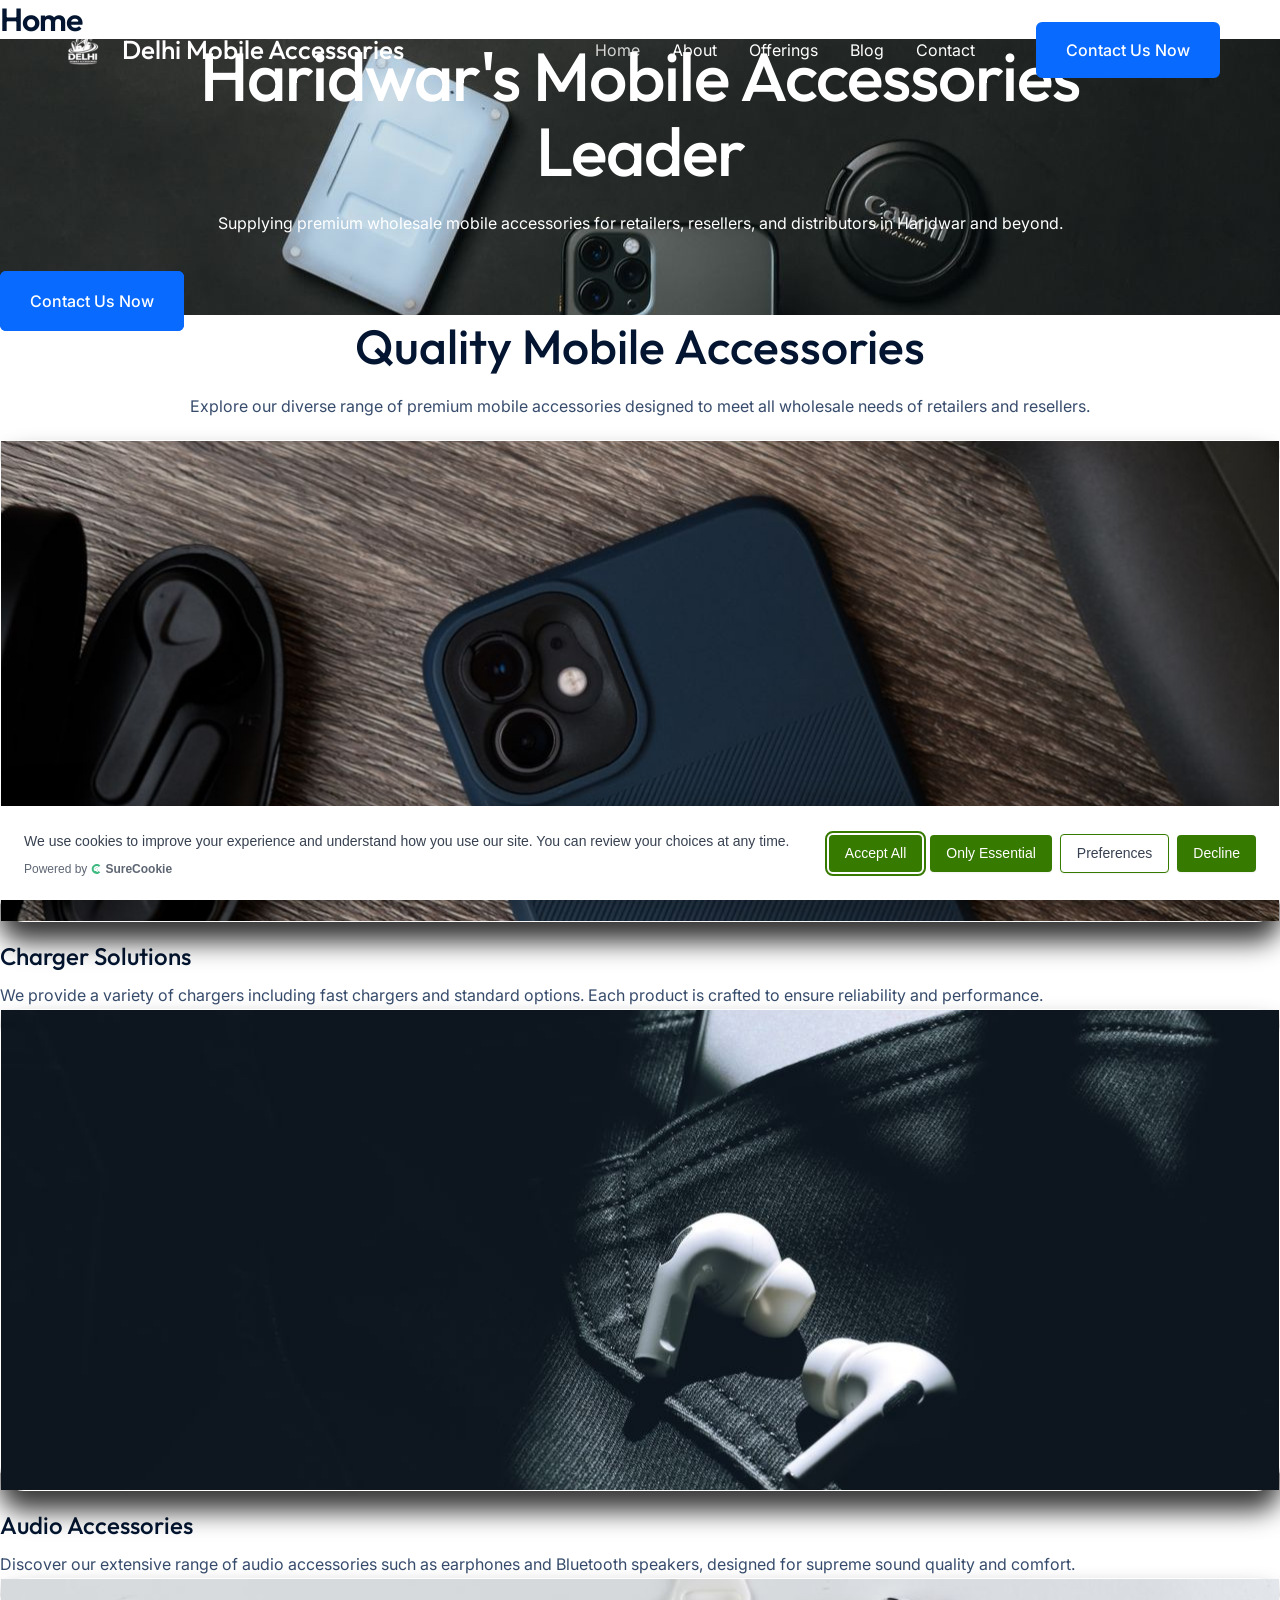
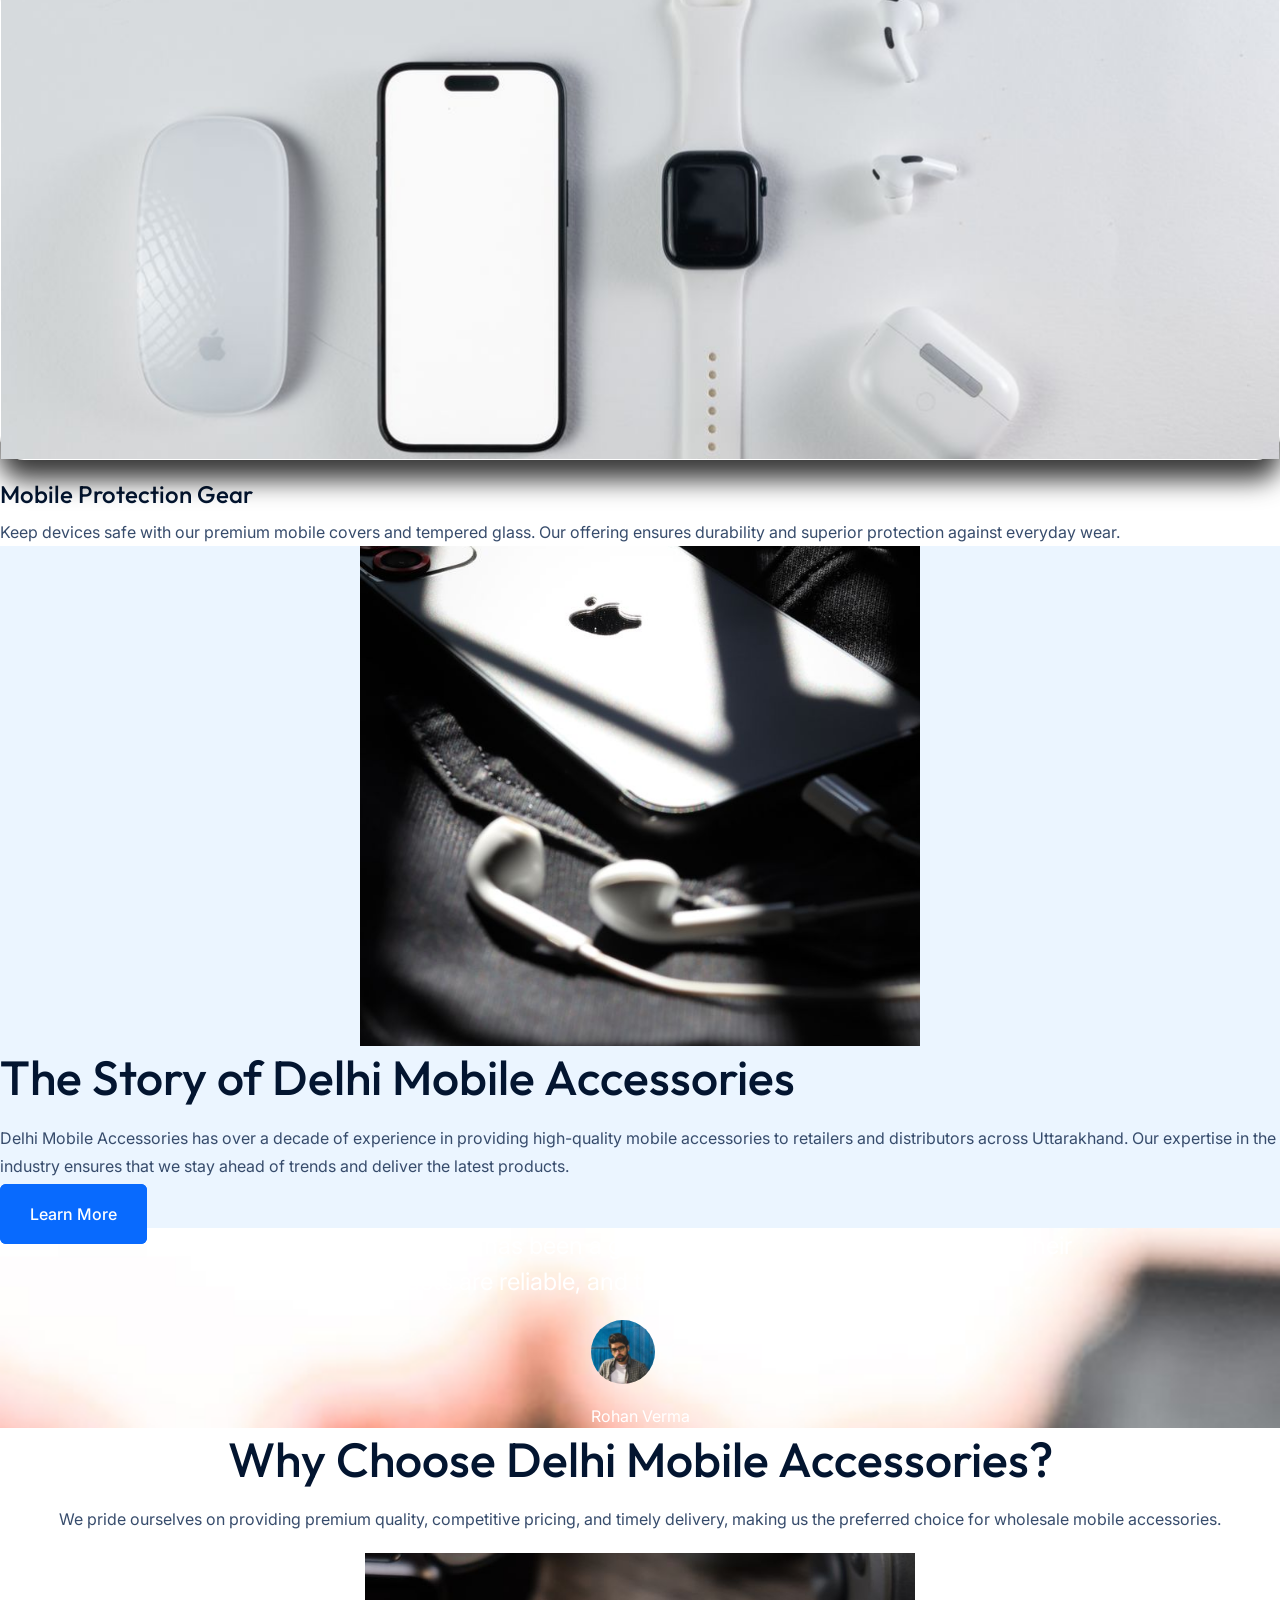
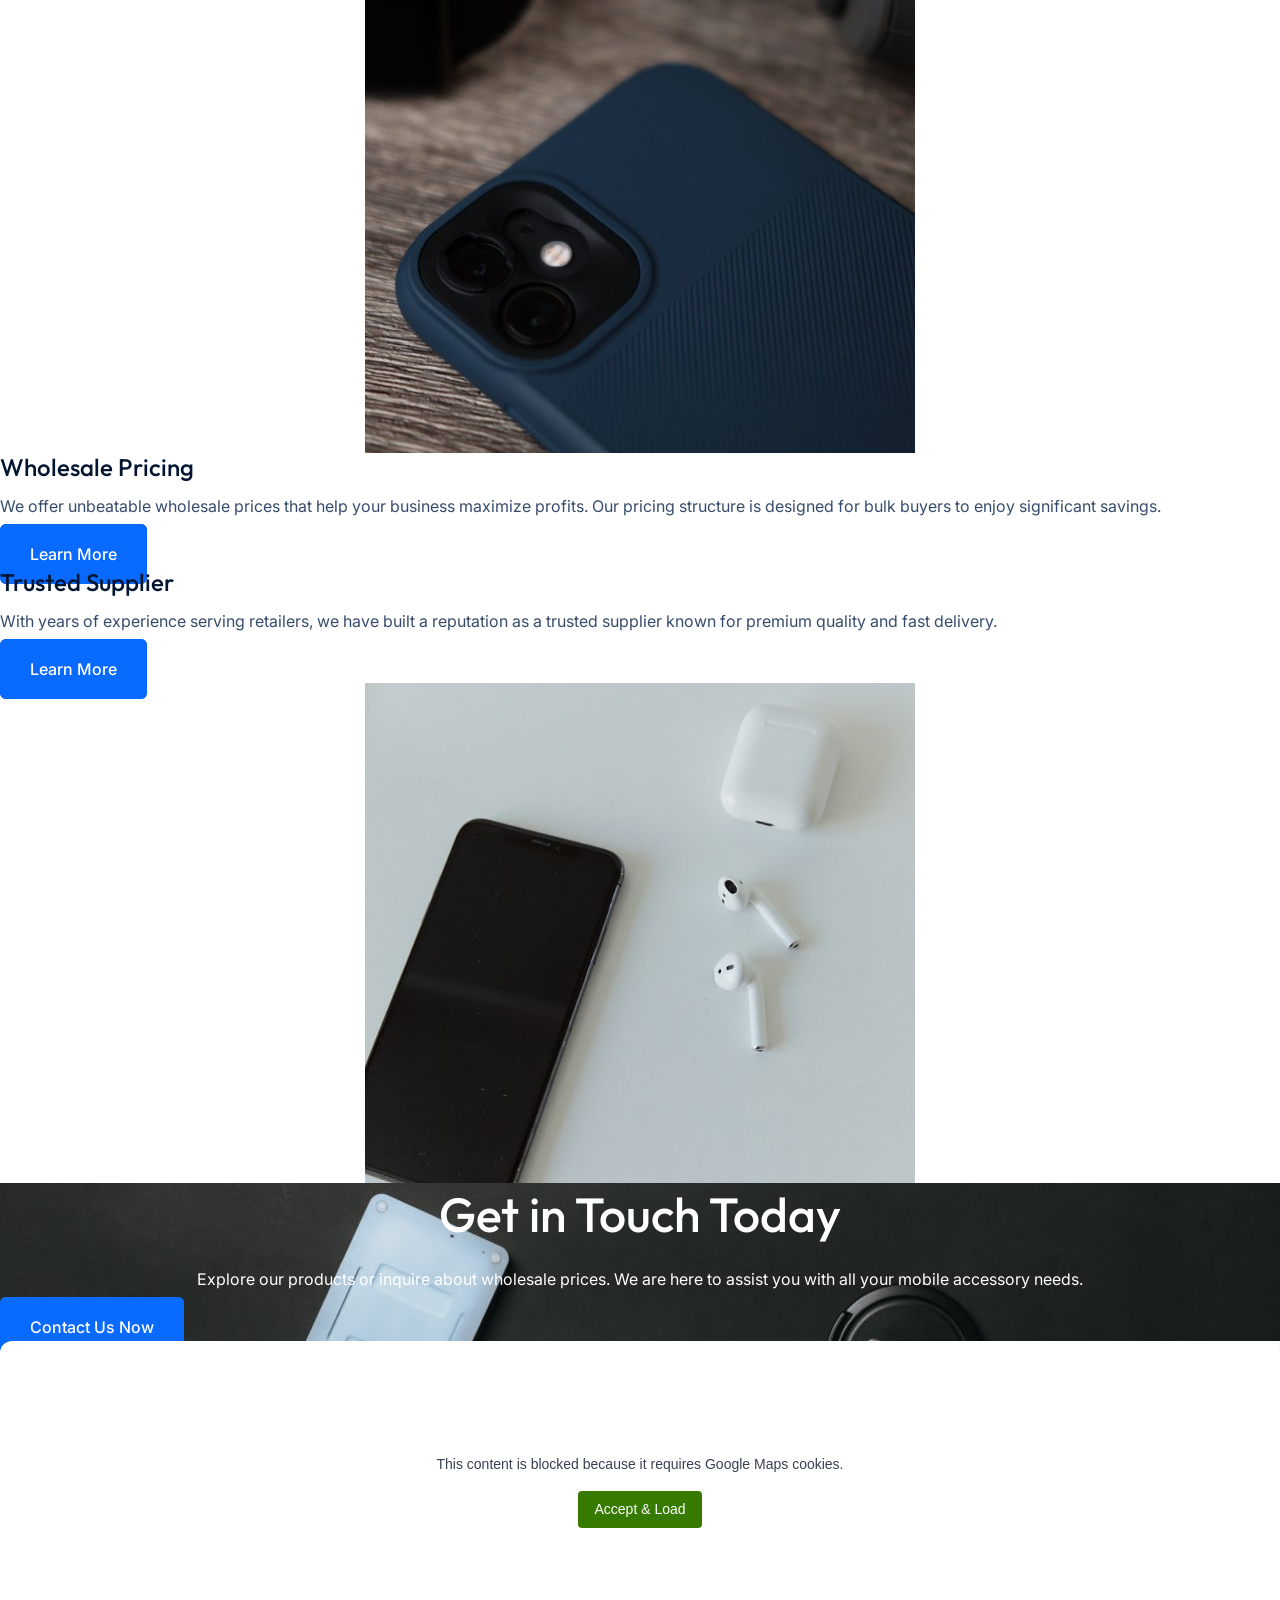
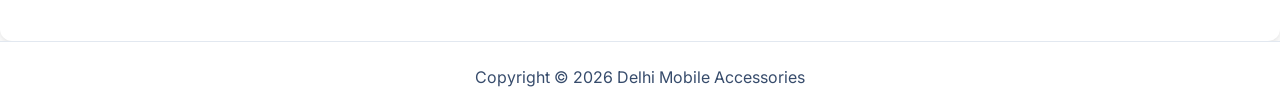
==== index.html @ 9422ed70 "Replace SingleFile export with proper static export" ====
<!DOCTYPE html>
<html lang="en-US">
<head>
<meta charset="UTF-8">
<meta name="viewport" content="width=device-width, initial-scale=1">
	<link rel="profile" href="https://gmpg.org/xfn/11"> 
	<title>Home - Delhi Mobile Accessories</title>
<link rel="dns-prefetch" href="http://fonts.googleapis.com">
<link href="https://fonts.googleapis.com" rel="preconnect">
<link href="https://fonts.gstatic.com" crossorigin="anonymous" rel="preconnect">
<link rel="alternate" type="application/rss+xml" title="Delhi Mobile Accessories &raquo; Feed" href="./feed/">
<link rel="alternate" type="application/rss+xml" title="Delhi Mobile Accessories &raquo; Comments Feed" href="./comments/feed/">
<!-- SureRank Meta Data -->
<link rel="canonical" href="./">
<meta name="description" content="Haridwar's Mobile Accessories Leader&#8203; Supplying premium wholesale mobile accessories for retailers, resellers, and distributors in Haridwar and beyond. Contact">
<meta name="robots" content="index, follow">
<meta property="og:url" content="/">
<meta property="og:site_name" content="Delhi Mobile Accessories">
<meta property="og:locale" content="en_US">
<meta property="og:type" content="website">
<meta property="og:title" content="Home - Delhi Mobile Accessories">
<meta property="og:description" content="Haridwar's Mobile Accessories Leader&#8203; Supplying premium wholesale mobile accessories for retailers, resellers, and distributors in Haridwar and beyond. Contact">
<meta property="og:image" content="/wp-content/uploads/2026/07/pexels-photo-5741882-1024x682.jpeg">
<meta property="article:published_time" content="2026-07-20T11:44:52+00:00">
<meta property="article:modified_time" content="2026-07-28T08:21:45+00:00">
<meta name="twitter:card" content="summary_large_image">
<meta name="twitter:title" content="Home - Delhi Mobile Accessories">
<meta name="twitter:description" content="Haridwar's Mobile Accessories Leader&#8203; Supplying premium wholesale mobile accessories for retailers, resellers, and distributors in Haridwar and beyond. Contact">
<script type="application/ld+json" id="surerank-schema">{"@context":"https://schema.org","@graph":[{"@type":"WebSite","@id":"/#website","name":"Delhi Mobile Accessories","author":{"@id":"#person"},"copyrightHolder":{"@id":"#person"},"url":"/","potentialAction":{"@id":"/#searchaction"},"publisher":{"@id":"/#organization"}},{"@type":"WebPage","@id":"#webpage","name":"Home","author":{"@id":"#person"},"inLanguage":"en-US","url":"","contributor":{"@id":"#person"},"copyrightHolder":{"@id":"#person"},"datePublished":"2026-07-20T11:44:52+00:00","dateModified":"2026-07-28T08:21:45+00:00","isPartOf":{"@id":"/#website"},"publisher":{"@id":"/#organization"}},{"@type":"Organization","@id":"/#organization","name":"Delhi Mobile Accessories","founder":[{"@type":"Person","name":"DMA"}],"url":"/ "},{"@type":"SearchAction","@id":"/#searchaction","target":"/?s={search_term_string}","query-input":"required name=search_term_string"}]}</script>
<!-- /SureRank Meta Data -->
<link rel="alternate" title="oEmbed (JSON)" type="application/json+oembed" href="./wp-json/oembed/1.0/embed?url=http%3A%2F%2Fdma%2F">
<link rel="alternate" title="oEmbed (XML)" type="text/xml+oembed" href="./wp-json/oembed/1.0/embed?url=http%3A%2F%2Fdma%2F&amp;format=xml">
<style id="wp-img-auto-sizes-contain-inline-css">
img:is([sizes=auto i],[sizes^="auto," i]){contain-intrinsic-size:3000px 1500px}
/*# sourceURL=wp-img-auto-sizes-contain-inline-css */
</style>
<link rel="stylesheet" id="astra-theme-css-css" href="./css/main.min.css" media="all">
<style id="astra-theme-css-inline-css">
:root{--ast-post-nav-space:0;--ast-container-default-xlg-padding:2.5em;--ast-container-default-lg-padding:2.5em;--ast-container-default-slg-padding:2em;--ast-container-default-md-padding:2.5em;--ast-container-default-sm-padding:2.5em;--ast-container-default-xs-padding:2.4em;--ast-container-default-xxs-padding:1.8em;--ast-code-block-background:#ECEFF3;--ast-comment-inputs-background:#F9FAFB;--ast-normal-container-width:1200px;--ast-narrow-container-width:750px;--ast-blog-title-font-weight:600;--ast-blog-meta-weight:600;--ast-global-color-primary:var(--ast-global-color-4);--ast-global-color-secondary:var(--ast-global-color-5);--ast-global-color-alternate-background:var(--ast-global-color-6);--ast-global-color-subtle-background:var(--ast-global-color-7);--ast-bg-style-guide:var( --ast-global-color-secondary,var(--ast-global-color-5) );--ast-shadow-style-guide:0px 0px 4px 0 #00000057;--ast-global-dark-bg-style:#fff;--ast-global-dark-lfs:#fbfbfb;--ast-widget-bg-color:#fafafa;--ast-wc-container-head-bg-color:#fbfbfb;--ast-title-layout-bg:#eeeeee;--ast-search-border-color:#e7e7e7;--ast-lifter-hover-bg:#e6e6e6;--ast-gallery-block-color:#000;--srfm-color-input-label:var(--ast-global-color-2);}html{font-size:100%;}a{color:var(--ast-global-color-0);}a:hover,a:focus{color:var(--ast-global-color-1);}body,button,input,select,textarea,.ast-button,.ast-custom-button{font-family:'Inter',sans-serif;font-weight:400;font-size:16px;font-size:1rem;line-height:var(--ast-body-line-height,1.75);}blockquote{color:var(--ast-global-color-3);}h1,h2,h3,h4,h5,h6,.entry-content :where(h1,h2,h3,h4,h5,h6),.site-title,.site-title a{font-family:'Outfit',sans-serif;font-weight:500;}.ast-site-identity .site-title a{color:var(--ast-global-color-2);}.ast-site-identity .site-description{color:#ffffff;}.site-title{font-size:26px;font-size:1.625rem;display:block;}header .custom-logo-link img{max-width:46px;width:46px;}.astra-logo-svg{width:46px;}.site-header .site-description{font-size:15px;font-size:0.9375rem;display:none;}.entry-title{font-size:20px;font-size:1.25rem;}.ast-blog-single-element.ast-taxonomy-container a{font-size:14px;font-size:0.875rem;}.ast-blog-meta-container{font-size:13px;font-size:0.8125rem;}.archive .ast-article-post .ast-article-inner,.blog .ast-article-post .ast-article-inner,.archive .ast-article-post .ast-article-inner:hover,.blog .ast-article-post .ast-article-inner:hover{border-top-left-radius:0px;border-top-right-radius:0px;border-bottom-right-radius:0px;border-bottom-left-radius:0px;overflow:hidden;}h1,.entry-content :where(h1){font-size:68px;font-size:4.25rem;font-weight:500;font-family:'Outfit',sans-serif;line-height:1.1em;letter-spacing:-1px;}h2,.entry-content :where(h2){font-size:48px;font-size:3rem;font-weight:500;font-family:'Outfit',sans-serif;line-height:1.3em;}h3,.entry-content :where(h3){font-size:24px;font-size:1.5rem;font-weight:500;font-family:'Outfit',sans-serif;line-height:1.2em;}h4,.entry-content :where(h4){font-size:22px;font-size:1.375rem;line-height:1.3em;font-weight:500;font-family:'Outfit',sans-serif;}h5,.entry-content :where(h5){font-size:20px;font-size:1.25rem;line-height:1.5em;font-weight:500;font-family:'Outfit',sans-serif;}h6,.entry-content :where(h6){font-size:16px;font-size:1rem;line-height:1.2em;font-weight:500;font-family:'Outfit',sans-serif;}::selection{background-color:var(--ast-global-color-0);color:#ffffff;}body,h1,h2,h3,h4,h5,h6,.entry-title a,.entry-content :where(h1,h2,h3,h4,h5,h6){color:var(--ast-global-color-3);}.tagcloud a:hover,.tagcloud a:focus,.tagcloud a.current-item{color:#ffffff;border-color:var(--ast-global-color-0);background-color:var(--ast-global-color-0);}input:focus,input[type="text"]:focus,input[type="email"]:focus,input[type="url"]:focus,input[type="password"]:focus,input[type="reset"]:focus,input[type="search"]:focus,textarea:focus{border-color:var(--ast-global-color-0);}input[type="radio"]:checked,input[type=reset],input[type="checkbox"]:checked,input[type="checkbox"]:hover:checked,input[type="checkbox"]:focus:checked,input[type=range]::-webkit-slider-thumb{border-color:var(--ast-global-color-0);background-color:var(--ast-global-color-0);box-shadow:none;}.site-footer a:hover + .post-count,.site-footer a:focus + .post-count{background:var(--ast-global-color-0);border-color:var(--ast-global-color-0);}.single .nav-links .nav-previous,.single .nav-links .nav-next{color:var(--ast-global-color-0);}.entry-meta,.entry-meta *{line-height:1.45;color:var(--ast-global-color-0);font-weight:600;}.entry-meta a:not(.ast-button):hover,.entry-meta a:not(.ast-button):hover *,.entry-meta a:not(.ast-button):focus,.entry-meta a:not(.ast-button):focus *,.page-links > .page-link,.page-links .page-link:hover,.post-navigation a:hover{color:var(--ast-global-color-1);}#cat option,.secondary .calendar_wrap thead a,.secondary .calendar_wrap thead a:visited{color:var(--ast-global-color-0);}.secondary .calendar_wrap #today,.ast-progress-val span{background:var(--ast-global-color-0);}.secondary a:hover + .post-count,.secondary a:focus + .post-count{background:var(--ast-global-color-0);border-color:var(--ast-global-color-0);}.calendar_wrap #today > a{color:#ffffff;}.page-links .page-link,.single .post-navigation a{color:var(--ast-global-color-3);}.ast-search-menu-icon .search-form button.search-submit{padding:0 4px;}.ast-search-menu-icon form.search-form{padding-right:0;}.ast-header-search .ast-search-menu-icon.ast-dropdown-active .search-form,.ast-header-search .ast-search-menu-icon.ast-dropdown-active .search-field:focus{transition:all 0.2s;}.search-form input.search-field:focus{outline:none;}.ast-mobile-header-content .ast-builder-layout-element:not(.ast-builder-menu):not(.ast-header-divider-element),.ast-mobile-popup-content .ast-builder-layout-element:not(.ast-builder-menu):not(.ast-header-divider-element){padding:15px 20px;}.ast-search-menu-icon .search-form button.search-submit:focus,.ast-theme-transparent-header .ast-header-search .ast-dropdown-active .ast-icon,.ast-theme-transparent-header .ast-inline-search .search-field:focus .ast-icon{color:var(--ast-global-color-1);}.ast-desktop .ast-header-search .slide-search .search-form{border:2px solid var(--ast-global-color-0);}.ast-header-search .slide-search .search-field{background-color:var(--ast-global-dark-bg-style);}.ast-archive-title{color:var(--ast-global-color-2);}.widget-title{font-size:22px;font-size:1.375rem;color:var(--ast-global-color-2);}.ast-single-post .entry-content a,.ast-comment-content a:not(.ast-comment-edit-reply-wrap a){text-decoration:underline;}.ast-single-post .elementor-widget-button .elementor-button,.ast-single-post .entry-content .uagb-tab a,.ast-single-post .entry-content .uagb-ifb-cta a,.ast-single-post .entry-content .uabb-module-content a,.ast-single-post .entry-content .uagb-post-grid a,.ast-single-post .entry-content .uagb-timeline a,.ast-single-post .entry-content .uagb-toc__wrap a,.ast-single-post .entry-content .uagb-taxomony-box a,.entry-content .wp-block-latest-posts > li > a,.ast-single-post .entry-content .wp-block-file__button,a.ast-post-filter-single,.ast-single-post .ast-comment-content .comment-reply-link,.ast-single-post .ast-comment-content .comment-edit-link{text-decoration:none;}.ast-search-menu-icon.slide-search a:focus-visible:focus-visible,.astra-search-icon:focus-visible,#close:focus-visible,a:focus-visible,.ast-menu-toggle:focus-visible,.site .skip-link:focus-visible,.wp-block-loginout input:focus-visible,.wp-block-search.wp-block-search__button-inside .wp-block-search__inside-wrapper,.ast-header-navigation-arrow:focus-visible,.ast-orders-table__row .ast-orders-table__cell:focus-visible,a#ast-apply-coupon:focus-visible,#ast-apply-coupon:focus-visible,#close:focus-visible,.button.search-submit:focus-visible,#search_submit:focus,.normal-search:focus-visible,.ast-header-account-wrap:focus-visible,.astra-cart-drawer-close:focus,.ast-single-variation:focus,.ast-button:focus,.ast-builder-button-wrap:has(.ast-custom-button-link:focus),.ast-builder-button-wrap .ast-custom-button-link:focus{outline-style:dotted;outline-color:inherit;outline-width:thin;}input:focus,input[type="text"]:focus,input[type="email"]:focus,input[type="url"]:focus,input[type="password"]:focus,input[type="reset"]:focus,input[type="search"]:focus,input[type="number"]:focus,textarea:focus,.wp-block-search__input:focus,[data-section="section-header-mobile-trigger"] .ast-button-wrap .ast-mobile-menu-trigger-minimal:focus,.ast-mobile-popup-drawer.active .menu-toggle-close:focus,#ast-scroll-top:focus,#coupon_code:focus,#ast-coupon-code:focus{border-style:dotted;border-color:inherit;border-width:thin;}input{outline:none;}.ast-logo-title-inline .site-logo-img{padding-right:1em;}.site-logo-img img{filter:url(#ast-img-color-filter); transition:all 0.2s linear;}.site-logo-img .transparent-custom-logo img,.ast-theme-transparent-header .site-logo-img img{filter:url(#ast-img-color-filter-2);}body .ast-oembed-container *{position:absolute;top:0;width:100%;height:100%;left:0;}body .wp-block-embed-pocket-casts .ast-oembed-container *{position:unset;}.ast-single-post-featured-section + article {margin-top: 2em;}.site-content .ast-single-post-featured-section img {width: 100%;overflow: hidden;object-fit: cover;}.ast-separate-container .site-content .ast-single-post-featured-section + article {margin-top: -80px;z-index: 9;position: relative;border-radius: 4px;}@media (min-width: 922px) {.ast-no-sidebar .site-content .ast-article-image-container--wide {margin-left: -120px;margin-right: -120px;max-width: unset;width: unset;}.ast-left-sidebar .site-content .ast-article-image-container--wide,.ast-right-sidebar .site-content .ast-article-image-container--wide {margin-left: -10px;margin-right: -10px;}.site-content .ast-article-image-container--full {margin-left: calc( -50vw + 50%);margin-right: calc( -50vw + 50%);max-width: 100vw;width: 100vw;}.ast-left-sidebar .site-content .ast-article-image-container--full,.ast-right-sidebar .site-content .ast-article-image-container--full {margin-left: -10px;margin-right: -10px;max-width: inherit;width: auto;}}.site > .ast-single-related-posts-container {margin-top: 0;}@media (min-width: 922px) {.ast-desktop .ast-container--narrow {max-width: var(--ast-narrow-container-width);margin: 0 auto;}}.ast-page-builder-template .hentry {margin: 0;}.ast-page-builder-template .site-content > .ast-container {max-width: 100%;padding: 0;}.ast-page-builder-template .site .site-content #primary {padding: 0;margin: 0;}.ast-page-builder-template .no-results {text-align: center;margin: 4em auto;}.ast-page-builder-template .ast-pagination {padding: 2em;}.ast-page-builder-template .entry-header.ast-no-title.ast-no-thumbnail {margin-top: 0;}.ast-page-builder-template .entry-header.ast-header-without-markup {margin-top: 0;margin-bottom: 0;}.ast-page-builder-template .entry-header.ast-no-title.ast-no-meta {margin-bottom: 0;}.ast-page-builder-template.single .post-navigation {padding-bottom: 2em;}.ast-page-builder-template.single-post .site-content > .ast-container {max-width: 100%;}.ast-page-builder-template .entry-header {margin-top: 2em;margin-left: auto;margin-right: auto;}.ast-page-builder-template .ast-archive-description {margin: 2em auto 0;padding-left: 20px;padding-right: 20px;}.ast-page-builder-template .ast-row {margin-left: 0;margin-right: 0;}.single.ast-page-builder-template .entry-header + .entry-content,.single.ast-page-builder-template .ast-single-entry-banner + .site-content article .entry-content {margin-bottom: 2em;}@media(min-width: 921px) {.ast-page-builder-template.archive.ast-right-sidebar .ast-row article,.ast-page-builder-template.archive.ast-left-sidebar .ast-row article {padding-left: 0;padding-right: 0;}}input[type="text"],input[type="number"],input[type="email"],input[type="url"],input[type="password"],input[type="search"],input[type=reset],input[type=tel],input[type=date],select,textarea{font-size:16px;font-style:normal;font-weight:400;line-height:24px;width:100%;padding:12px 16px;border-radius:4px;box-shadow:0px 1px 2px 0px rgba(0,0,0,0.05);color:var(--ast-form-input-text,#475569);}input[type="text"],input[type="number"],input[type="email"],input[type="url"],input[type="password"],input[type="search"],input[type=reset],input[type=tel],input[type=date],select{height:40px;}input[type="date"]{border-width:1px;border-style:solid;border-color:var(--ast-border-color);background:var( --ast-global-color-secondary,var(--ast-global-color-5) );}input[type="text"]:focus,input[type="number"]:focus,input[type="email"]:focus,input[type="url"]:focus,input[type="password"]:focus,input[type="search"]:focus,input[type=reset]:focus,input[type="tel"]:focus,input[type="date"]:focus,select:focus,textarea:focus{border-color:#046BD2;box-shadow:none;outline:none;color:var(--ast-form-input-focus-text,#475569);}label,legend{color:var(--ast-global-color-2,#111827 );font-size:14px;font-style:normal;font-weight:500;line-height:20px;}select{padding:6px 10px;}fieldset{padding:30px;border-radius:4px;}button,.ast-button,.button,input[type="button"],input[type="reset"],input[type="submit"],a:where(.wp-block-button__link){border-radius:4px;box-shadow:0px 1px 2px 0px rgba(0,0,0,0.05);}:root{--ast-comment-inputs-background:#FFF;}::placeholder{color:var(--ast-form-field-color,#9CA3AF);}::-ms-input-placeholder{color:var(--ast-form-field-color,#9CA3AF);}@media (max-width:921.99px){#ast-desktop-header{display:none;}}@media (min-width:922px){#ast-mobile-header{display:none;}}.wp-block-buttons.aligncenter{justify-content:center;}@media (max-width:921px){.ast-theme-transparent-header #primary,.ast-theme-transparent-header #secondary{padding:0;}}@media (max-width:921px){.ast-plain-container.ast-no-sidebar #primary{padding:0;}}.ast-plain-container.ast-no-sidebar #primary{margin-top:0;margin-bottom:0;}.wp-block-button.is-style-outline .wp-block-button__link{border-color:var(--ast-global-color-0);border-top-width:2px;border-right-width:2px;border-bottom-width:2px;border-left-width:2px;}div.wp-block-button.is-style-outline > .wp-block-button__link:not(.has-text-color),div.wp-block-button.wp-block-button__link.is-style-outline:not(.has-text-color){color:var(--ast-global-color-0);}.wp-block-button.is-style-outline .wp-block-button__link:hover,.wp-block-buttons .wp-block-button.is-style-outline .wp-block-button__link:focus,.wp-block-buttons .wp-block-button.is-style-outline > .wp-block-button__link:not(.has-text-color):hover,.wp-block-buttons .wp-block-button.wp-block-button__link.is-style-outline:not(.has-text-color):hover{color:#fefefe;background-color:var(--ast-global-color-1);border-color:var(--ast-global-color-0);}.post-page-numbers.current .page-link,.ast-pagination .page-numbers.current{color:#ffffff;border-color:var(--ast-global-color-0);background-color:var(--ast-global-color-0);}.wp-block-button.is-style-outline .wp-block-button__link{border-top-width:2px;border-right-width:2px;border-bottom-width:2px;border-left-width:2px;}.wp-block-buttons .wp-block-button.is-style-outline .wp-block-button__link.wp-element-button,.ast-outline-button,.wp-block-uagb-buttons-child .uagb-buttons-repeater.ast-outline-button{border-color:var(--ast-global-color-0);border-top-width:2px;border-right-width:2px;border-bottom-width:2px;border-left-width:2px;font-family:inherit;font-weight:500;font-size:16px;font-size:1rem;line-height:1em;padding-top:13px;padding-right:30px;padding-bottom:13px;padding-left:30px;}.wp-block-buttons .wp-block-button.is-style-outline > .wp-block-button__link:not(.has-text-color),.wp-block-buttons .wp-block-button.wp-block-button__link.is-style-outline:not(.has-text-color),.ast-outline-button{color:var(--ast-global-color-0);}.wp-block-button.is-style-outline .wp-block-button__link:hover,.wp-block-buttons .wp-block-button.is-style-outline .wp-block-button__link:focus,.wp-block-buttons .wp-block-button.is-style-outline > .wp-block-button__link:not(.has-text-color):hover,.wp-block-buttons .wp-block-button.wp-block-button__link.is-style-outline:not(.has-text-color):hover,.ast-outline-button:hover,.ast-outline-button:focus,.wp-block-uagb-buttons-child .uagb-buttons-repeater.ast-outline-button:hover,.wp-block-uagb-buttons-child .uagb-buttons-repeater.ast-outline-button:focus{color:#fefefe;background-color:var(--ast-global-color-1);border-color:var(--ast-global-color-0);}.ast-single-post .entry-content a.ast-outline-button,.ast-single-post .entry-content .is-style-outline>.wp-block-button__link{text-decoration:none;}.wp-block-button .wp-block-button__link.wp-element-button.is-style-outline:not(.has-background),.wp-block-button.is-style-outline>.wp-block-button__link.wp-element-button:not(.has-background),.ast-outline-button{background-color:transparent;}.uagb-buttons-repeater.ast-outline-button{border-radius:9999px;}@media (max-width:921px){.wp-block-buttons .wp-block-button.is-style-outline .wp-block-button__link.wp-element-button,.ast-outline-button,.wp-block-uagb-buttons-child .uagb-buttons-repeater.ast-outline-button{padding-top:12px;padding-right:28px;padding-bottom:12px;padding-left:28px;}}@media (max-width:544px){.wp-block-buttons .wp-block-button.is-style-outline .wp-block-button__link.wp-element-button,.ast-outline-button,.wp-block-uagb-buttons-child .uagb-buttons-repeater.ast-outline-button{padding-top:10px;padding-right:24px;padding-bottom:10px;padding-left:24px;}}.entry-content[data-ast-blocks-layout] > figure{margin-bottom:1em;}h1.widget-title{font-weight:500;}h2.widget-title{font-weight:500;}h3.widget-title{font-weight:500;}.elementor-widget-container .elementor-loop-container .e-loop-item[data-elementor-type="loop-item"]{width:100%;} .content-area .elementor-widget-theme-post-content h1,.content-area .elementor-widget-theme-post-content h2,.content-area .elementor-widget-theme-post-content h3,.content-area .elementor-widget-theme-post-content h4,.content-area .elementor-widget-theme-post-content h5,.content-area .elementor-widget-theme-post-content h6{margin-top:1.5em;margin-bottom:calc(0.3em + 10px);}#page{display:flex;flex-direction:column;min-height:100vh;}.ast-404-layout-1 h1.page-title{color:var(--ast-global-color-2);}.single .post-navigation a{line-height:1em;height:inherit;}.error-404 .page-sub-title{font-size:1.5rem;font-weight:inherit;}.search .site-content .content-area .search-form{margin-bottom:0;}#page .site-content{flex-grow:1;}.widget{margin-bottom:1.25em;}#secondary li{line-height:1.5em;}#secondary .wp-block-group h2{margin-bottom:0.7em;}#secondary h2{font-size:1.7rem;}.ast-separate-container .ast-article-post,.ast-separate-container .ast-article-single,.ast-separate-container .comment-respond{padding:3em;}.ast-separate-container .ast-article-single .ast-article-single{padding:0;}.ast-article-single .wp-block-post-template-is-layout-grid{padding-left:0;}.ast-separate-container .comments-title,.ast-narrow-container .comments-title{padding:1.5em 2em;}.ast-page-builder-template .comment-form-textarea,.ast-comment-formwrap .ast-grid-common-col{padding:0;}.ast-comment-formwrap{padding:0;display:inline-flex;column-gap:20px;width:100%;margin-left:0;margin-right:0;}.comments-area textarea#comment:focus,.comments-area textarea#comment:active,.comments-area .ast-comment-formwrap input[type="text"]:focus,.comments-area .ast-comment-formwrap input[type="text"]:active {box-shadow:none;outline:none;}.archive.ast-page-builder-template .entry-header{margin-top:2em;}.ast-page-builder-template .ast-comment-formwrap{width:100%;}.entry-title{margin-bottom:0.6em;}.ast-archive-description p{font-size:inherit;font-weight:inherit;line-height:inherit;}.ast-separate-container .ast-comment-list li.depth-1,.hentry{margin-bottom:1.5em;}.site-content section.ast-archive-description{margin-bottom:2em;}@media (min-width:921px){.ast-left-sidebar.ast-page-builder-template #secondary,.archive.ast-right-sidebar.ast-page-builder-template .site-main{padding-left:20px;padding-right:20px;}}@media (max-width:544px){.ast-comment-formwrap.ast-row{column-gap:10px;display:inline-block;}#ast-commentform .ast-grid-common-col{position:relative;width:100%;}}@media (min-width:1201px){.ast-separate-container .ast-article-post,.ast-separate-container .ast-article-single,.ast-separate-container .ast-author-box,.ast-separate-container .ast-404-layout-1,.ast-separate-container .no-results{padding:3em;}} .content-area .elementor-widget-theme-post-content h1,.content-area .elementor-widget-theme-post-content h2,.content-area .elementor-widget-theme-post-content h3,.content-area .elementor-widget-theme-post-content h4,.content-area .elementor-widget-theme-post-content h5,.content-area .elementor-widget-theme-post-content h6{margin-top:1.5em;margin-bottom:calc(0.3em + 10px);}.elementor-loop-container .e-loop-item,.elementor-loop-container .ast-separate-container .ast-article-post,.elementor-loop-container .ast-separate-container .ast-article-single,.elementor-loop-container .ast-separate-container .comment-respond{padding:0px;}@media (max-width:921px){.ast-left-sidebar #content > .ast-container{display:flex;flex-direction:column-reverse;width:100%;}}@media (min-width:922px){.ast-separate-container.ast-right-sidebar #primary,.ast-separate-container.ast-left-sidebar #primary{border:0;}.search-no-results.ast-separate-container #primary{margin-bottom:4em;}}.elementor-widget-button .elementor-button{border-style:solid;text-decoration:none;border-top-width:2px;border-right-width:2px;border-left-width:2px;border-bottom-width:2px;}.elementor-button.elementor-size-sm,.elementor-button.elementor-size-xs,.elementor-button.elementor-size-md,.elementor-button.elementor-size-lg,.elementor-button.elementor-size-xl,.elementor-button{border-top-left-radius:6px;border-top-right-radius:6px;border-bottom-right-radius:6px;border-bottom-left-radius:6px;padding-top:18px;padding-right:28px;padding-bottom:18px;padding-left:28px;}@media (max-width:921px){.elementor-widget-button .elementor-button.elementor-size-sm,.elementor-widget-button .elementor-button.elementor-size-xs,.elementor-widget-button .elementor-button.elementor-size-md,.elementor-widget-button .elementor-button.elementor-size-lg,.elementor-widget-button .elementor-button.elementor-size-xl,.elementor-widget-button .elementor-button{padding-top:16px;padding-right:24px;padding-bottom:16px;padding-left:24px;}}.wp-block-button .wp-block-button__link ,.elementor-widget-button .elementor-button,.elementor-widget-button .elementor-button:visited{color:#ffffff;}.elementor-widget-button .elementor-button{border-color:var(--ast-global-color-0);background-color:var(--ast-global-color-0);}.elementor-widget-button .elementor-button:hover,.elementor-widget-button .elementor-button:focus{color:#fefefe;background-color:var(--ast-global-color-1);border-color:var(--ast-global-color-0);}.elementor-widget-button .elementor-button{font-weight:500;font-size:16px;font-size:1rem;line-height:1em;}body .elementor-button.elementor-size-sm,body .elementor-button.elementor-size-xs,body .elementor-button.elementor-size-md,body .elementor-button.elementor-size-lg,body .elementor-button.elementor-size-xl,body .elementor-button{font-size:16px;font-size:1rem;}.wp-block-button .wp-block-button__link:hover,.wp-block-button .wp-block-button__link:focus{color:#fefefe;background-color:var(--ast-global-color-1);border-color:var(--ast-global-color-0);}.elementor-widget-heading h1.elementor-heading-title{line-height:1.1em;}.elementor-widget-heading h2.elementor-heading-title{line-height:1.3em;}.elementor-widget-heading h3.elementor-heading-title{line-height:1.2em;}.elementor-widget-heading h4.elementor-heading-title{line-height:1.3em;}.elementor-widget-heading h5.elementor-heading-title{line-height:1.5em;}.elementor-widget-heading h6.elementor-heading-title{line-height:1.2em;}.wp-block-button .wp-block-button__link,.wp-block-search .wp-block-search__button,body .wp-block-file .wp-block-file__button{border-style:solid;border-top-width:2px;border-right-width:2px;border-left-width:2px;border-bottom-width:2px;border-color:var(--ast-global-color-0);background-color:var(--ast-global-color-0);color:#ffffff;font-family:inherit;font-weight:500;line-height:1em;font-size:16px;font-size:1rem;border-top-left-radius:6px;border-top-right-radius:6px;border-bottom-right-radius:6px;border-bottom-left-radius:6px;padding-top:18px;padding-right:28px;padding-bottom:18px;padding-left:28px;}.ast-single-post .entry-content .wp-block-button .wp-block-button__link,.ast-single-post .entry-content .wp-block-search .wp-block-search__button,body .entry-content .wp-block-file .wp-block-file__button{text-decoration:none;}@media (max-width:921px){.wp-block-button .wp-block-button__link,.wp-block-search .wp-block-search__button,body .wp-block-file .wp-block-file__button{font-size:15px;font-size:0.9375rem;padding-top:16px;padding-right:24px;padding-bottom:16px;padding-left:24px;}}@media (max-width:544px){.wp-block-button .wp-block-button__link,.wp-block-search .wp-block-search__button,body .wp-block-file .wp-block-file__button{font-size:14px;font-size:0.875rem;}}.menu-toggle,button,.ast-button,.ast-custom-button,.button,input#submit,input[type="button"],input[type="submit"],input[type="reset"],#comments .submit,.search .search-submit,form[CLASS*="wp-block-search__"].wp-block-search .wp-block-search__inside-wrapper .wp-block-search__button,body .wp-block-file .wp-block-file__button,.search .search-submit{border-style:solid;border-top-width:2px;border-right-width:2px;border-left-width:2px;border-bottom-width:2px;color:#ffffff;border-color:var(--ast-global-color-0);background-color:var(--ast-global-color-0);padding-top:18px;padding-right:28px;padding-bottom:18px;padding-left:28px;font-family:inherit;font-weight:500;font-size:16px;font-size:1rem;line-height:1em;border-top-left-radius:6px;border-top-right-radius:6px;border-bottom-right-radius:6px;border-bottom-left-radius:6px;}button:focus,.menu-toggle:hover,button:hover,.ast-button:hover,.ast-custom-button:hover .button:hover,.ast-custom-button:hover ,input[type=reset]:hover,input[type=reset]:focus,input#submit:hover,input#submit:focus,input[type="button"]:hover,input[type="button"]:focus,input[type="submit"]:hover,input[type="submit"]:focus,form[CLASS*="wp-block-search__"].wp-block-search .wp-block-search__inside-wrapper .wp-block-search__button:hover,form[CLASS*="wp-block-search__"].wp-block-search .wp-block-search__inside-wrapper .wp-block-search__button:focus,body .wp-block-file .wp-block-file__button:hover,body .wp-block-file .wp-block-file__button:focus{color:#fefefe;background-color:var(--ast-global-color-1);border-color:var(--ast-global-color-0);}form[CLASS*="wp-block-search__"].wp-block-search .wp-block-search__inside-wrapper .wp-block-search__button.has-icon{padding-top:calc(18px - 3px);padding-right:calc(28px - 3px);padding-bottom:calc(18px - 3px);padding-left:calc(28px - 3px);}@media (max-width:921px){.menu-toggle,button,.ast-button,.ast-custom-button,.button,input#submit,input[type="button"],input[type="submit"],input[type="reset"],#comments .submit,.search .search-submit,form[CLASS*="wp-block-search__"].wp-block-search .wp-block-search__inside-wrapper .wp-block-search__button,body .wp-block-file .wp-block-file__button,.search .search-submit{padding-top:16px;padding-right:24px;padding-bottom:16px;padding-left:24px;font-size:15px;font-size:0.9375rem;}}@media (max-width:544px){.menu-toggle,button,.ast-button,.ast-custom-button,.button,input#submit,input[type="button"],input[type="submit"],input[type="reset"],#comments .submit,.search .search-submit,form[CLASS*="wp-block-search__"].wp-block-search .wp-block-search__inside-wrapper .wp-block-search__button,body .wp-block-file .wp-block-file__button,.search .search-submit{font-size:14px;font-size:0.875rem;}}@media (max-width:921px){.menu-toggle,button,.ast-button,.button,input#submit,input[type="button"],input[type="submit"],input[type="reset"]{font-size:15px;font-size:0.9375rem;}.ast-mobile-header-stack .main-header-bar .ast-search-menu-icon{display:inline-block;}.ast-header-break-point.ast-header-custom-item-outside .ast-mobile-header-stack .main-header-bar .ast-search-icon{margin:0;}.ast-comment-avatar-wrap img{max-width:2.5em;}.ast-comment-meta{padding:0 1.8888em 1.3333em;}}@media (min-width:544px){.ast-container{max-width:100%;}}@media (max-width:544px){.ast-separate-container .ast-article-post,.ast-separate-container .ast-article-single,.ast-separate-container .comments-title,.ast-separate-container .ast-archive-description{padding:1.5em 1em;}.ast-separate-container #content .ast-container{padding-left:0.54em;padding-right:0.54em;}.ast-separate-container .ast-comment-list .bypostauthor{padding:.5em;}.ast-search-menu-icon.ast-dropdown-active .search-field{width:170px;}.menu-toggle,button,.ast-button,.button,input#submit,input[type="button"],input[type="submit"],input[type="reset"]{font-size:14px;font-size:0.875rem;}} #ast-mobile-header .ast-site-header-cart-li a{pointer-events:none;}.ast-separate-container{background-color:var(--ast-global-color-4);background-image:none;}@media (max-width:921px){.site-title{display:block;}.site-header .site-description{display:none;}h1,.entry-content :where(h1){font-size:48px;font-size:3rem;}h2,.entry-content :where(h2){font-size:36px;font-size:2.25rem;}h3,.entry-content :where(h3){font-size:24px;font-size:1.5rem;}h4,.entry-content :where(h4){font-size:20px;font-size:1.25rem;}h5,.entry-content :where(h5){font-size:18px;font-size:1.125rem;}h6,.entry-content :where(h6){font-size:15px;font-size:0.9375rem;}body,.ast-separate-container{background-color:var(--ast-global-color-4);background-image:none;}}@media (max-width:544px){.site-title{display:block;}.site-header .site-description{display:none;}h1,.entry-content :where(h1){font-size:36px;font-size:2.25rem;}h2,.entry-content :where(h2){font-size:30px;font-size:1.875rem;}h3,.entry-content :where(h3){font-size:22px;font-size:1.375rem;}h4,.entry-content :where(h4){font-size:18px;font-size:1.125rem;}h5,.entry-content :where(h5){font-size:16px;font-size:1rem;}h6,.entry-content :where(h6){font-size:14px;font-size:0.875rem;}body,.ast-separate-container{background-color:var(--ast-global-color-4);background-image:none;}}@media (max-width:921px){html{font-size:91.2%;}}@media (max-width:544px){html{font-size:91.2%;}}@media (min-width:922px){.ast-container{max-width:1240px;}}@media (min-width:922px){.site-content .ast-container{display:flex;}}@media (max-width:921px){.site-content .ast-container{flex-direction:column;}}.entry-content :where(h1,h2,h3,h4,h5,h6){clear:none;}@media (min-width:922px){.main-header-menu .sub-menu .menu-item.ast-left-align-sub-menu:hover > .sub-menu,.main-header-menu .sub-menu .menu-item.ast-left-align-sub-menu.focus > .sub-menu{margin-left:-0px;}}.ast-theme-transparent-header [data-section="section-header-mobile-trigger"] .ast-button-wrap .ast-mobile-menu-trigger-outline{background:transparent;}.entry-content li > p{margin-bottom:0;}.site .comments-area{padding-top:2em;padding-bottom:3em;margin-top:2em;}.wp-block-file {display: flex;align-items: center;flex-wrap: wrap;justify-content: space-between;}.wp-block-pullquote {border: none;}.wp-block-pullquote blockquote::before {content: "\201D";font-family: "Helvetica",sans-serif;display: flex;transform: rotate( 180deg );font-size: 6rem;font-style: normal;line-height: 1;font-weight: bold;align-items: center;justify-content: center;}.has-text-align-right > blockquote::before {justify-content: flex-start;}.has-text-align-left > blockquote::before {justify-content: flex-end;}figure.wp-block-pullquote.is-style-solid-color blockquote {max-width: 100%;text-align: inherit;}:root {--wp--custom--ast-default-block-top-padding: 3em;--wp--custom--ast-default-block-right-padding: 3em;--wp--custom--ast-default-block-bottom-padding: 3em;--wp--custom--ast-default-block-left-padding: 3em;--wp--custom--ast-container-width: 1200px;--wp--custom--ast-content-width-size: 1200px;--wp--custom--ast-wide-width-size: calc(1200px + var(--wp--custom--ast-default-block-left-padding) + var(--wp--custom--ast-default-block-right-padding));}.ast-narrow-container {--wp--custom--ast-content-width-size: 750px;--wp--custom--ast-wide-width-size: 750px;}@media(max-width: 921px) {:root {--wp--custom--ast-default-block-top-padding: 3em;--wp--custom--ast-default-block-right-padding: 2em;--wp--custom--ast-default-block-bottom-padding: 3em;--wp--custom--ast-default-block-left-padding: 2em;}}@media(max-width: 544px) {:root {--wp--custom--ast-default-block-top-padding: 3em;--wp--custom--ast-default-block-right-padding: 1.5em;--wp--custom--ast-default-block-bottom-padding: 3em;--wp--custom--ast-default-block-left-padding: 1.5em;}}.entry-content > .wp-block-group,.entry-content > .wp-block-cover,.entry-content > .wp-block-columns {padding-top: var(--wp--custom--ast-default-block-top-padding);padding-right: var(--wp--custom--ast-default-block-right-padding);padding-bottom: var(--wp--custom--ast-default-block-bottom-padding);padding-left: var(--wp--custom--ast-default-block-left-padding);}.ast-plain-container.ast-no-sidebar .entry-content > .alignfull,.ast-page-builder-template .ast-no-sidebar .entry-content > .alignfull {margin-left: calc( -50vw + 50%);margin-right: calc( -50vw + 50%);max-width: 100vw;width: 100vw;}.ast-plain-container.ast-no-sidebar .entry-content .alignfull .alignfull,.ast-page-builder-template.ast-no-sidebar .entry-content .alignfull .alignfull,.ast-plain-container.ast-no-sidebar .entry-content .alignfull .alignwide,.ast-page-builder-template.ast-no-sidebar .entry-content .alignfull .alignwide,.ast-plain-container.ast-no-sidebar .entry-content .alignwide .alignfull,.ast-page-builder-template.ast-no-sidebar .entry-content .alignwide .alignfull,.ast-plain-container.ast-no-sidebar .entry-content .alignwide .alignwide,.ast-page-builder-template.ast-no-sidebar .entry-content .alignwide .alignwide,.ast-plain-container.ast-no-sidebar .entry-content .wp-block-column .alignfull,.ast-page-builder-template.ast-no-sidebar .entry-content .wp-block-column .alignfull,.ast-plain-container.ast-no-sidebar .entry-content .wp-block-column .alignwide,.ast-page-builder-template.ast-no-sidebar .entry-content .wp-block-column .alignwide {margin-left: auto;margin-right: auto;width: 100%;}[data-ast-blocks-layout] .wp-block-separator:not(.is-style-dots) {height: 0;}[data-ast-blocks-layout] .wp-block-separator {margin: 20px auto;}[data-ast-blocks-layout] .wp-block-separator:not(.is-style-wide):not(.is-style-dots) {max-width: 100px;}[data-ast-blocks-layout] .wp-block-separator.has-background {padding: 0;}.entry-content[data-ast-blocks-layout] > * {max-width: var(--wp--custom--ast-content-width-size);margin-left: auto;margin-right: auto;}.entry-content[data-ast-blocks-layout] > .alignwide {max-width: var(--wp--custom--ast-wide-width-size);}.entry-content[data-ast-blocks-layout] .alignfull {max-width: none;}.entry-content .wp-block-columns {margin-bottom: 0;}blockquote {margin: 1.5em;border-color: rgba(0,0,0,0.05);}.wp-block-quote:not(.has-text-align-right):not(.has-text-align-center) {border-left: 5px solid rgba(0,0,0,0.05);}.has-text-align-right > blockquote,blockquote.has-text-align-right {border-right: 5px solid rgba(0,0,0,0.05);}.has-text-align-left > blockquote,blockquote.has-text-align-left {border-left: 5px solid rgba(0,0,0,0.05);}.wp-block-site-tagline,.wp-block-latest-posts .read-more {margin-top: 15px;}.wp-block-loginout p label {display: block;}.wp-block-loginout p:not(.login-remember):not(.login-submit) input {width: 100%;}.wp-block-loginout input:focus {border-color: transparent;}.wp-block-loginout input:focus {outline: thin dotted;}.entry-content .wp-block-media-text .wp-block-media-text__content {padding: 0 0 0 8%;}.entry-content .wp-block-media-text.has-media-on-the-right .wp-block-media-text__content {padding: 0 8% 0 0;}.entry-content .wp-block-media-text.has-background .wp-block-media-text__content {padding: 8%;}.entry-content .wp-block-cover:not([class*="background-color"]):not(.has-text-color.has-link-color) .wp-block-cover__inner-container,.entry-content .wp-block-cover:not([class*="background-color"]) .wp-block-cover-image-text,.entry-content .wp-block-cover:not([class*="background-color"]) .wp-block-cover-text,.entry-content .wp-block-cover-image:not([class*="background-color"]) .wp-block-cover__inner-container,.entry-content .wp-block-cover-image:not([class*="background-color"]) .wp-block-cover-image-text,.entry-content .wp-block-cover-image:not([class*="background-color"]) .wp-block-cover-text {color: var(--ast-global-color-primary,var(--ast-global-color-5));}.wp-block-loginout .login-remember input {width: 1.1rem;height: 1.1rem;margin: 0 5px 4px 0;vertical-align: middle;}.wp-block-latest-posts > li > *:first-child,.wp-block-latest-posts:not(.is-grid) > li:first-child {margin-top: 0;}.entry-content > .wp-block-buttons,.entry-content > .wp-block-uagb-buttons {margin-bottom: 1.5em;}.wp-block-search__inside-wrapper .wp-block-search__input {padding: 0 10px;color: var(--ast-global-color-3);background: var(--ast-global-color-primary,var(--ast-global-color-5));border-color: var(--ast-border-color);}.wp-block-latest-posts .read-more {margin-bottom: 1.5em;}.wp-block-search__no-button .wp-block-search__inside-wrapper .wp-block-search__input {padding-top: 5px;padding-bottom: 5px;}.wp-block-latest-posts .wp-block-latest-posts__post-date,.wp-block-latest-posts .wp-block-latest-posts__post-author {font-size: 1rem;}.wp-block-latest-posts > li > *,.wp-block-latest-posts:not(.is-grid) > li {margin-top: 12px;margin-bottom: 12px;}.ast-page-builder-template .entry-content[data-ast-blocks-layout] > .alignwide:where(:not(.uagb-is-root-container):not(.spectra-is-root-container)) > * {max-width: var(--wp--custom--ast-wide-width-size);}.ast-page-builder-template .entry-content[data-ast-blocks-layout] > .inherit-container-width > *,.ast-page-builder-template .entry-content[data-ast-blocks-layout] > *:not(.wp-block-group):where(:not(.uagb-is-root-container):not(.spectra-is-root-container)) > *,.entry-content[data-ast-blocks-layout] > .wp-block-cover .wp-block-cover__inner-container {max-width: none ;margin-left: auto;margin-right: auto;}.ast-page-builder-template .entry-content[data-ast-blocks-layout] > *,.ast-page-builder-template .entry-content[data-ast-blocks-layout] > .alignfull:where(:not(.wp-block-group):not(.uagb-is-root-container):not(.spectra-is-root-container)) > * {max-width: none;}.entry-content[data-ast-blocks-layout] .wp-block-cover:not(.alignleft):not(.alignright) {width: auto;}@media(max-width: 1200px) {.ast-separate-container .entry-content > .alignfull,.ast-separate-container .entry-content[data-ast-blocks-layout] > .alignwide,.ast-plain-container .entry-content[data-ast-blocks-layout] > .alignwide,.ast-plain-container .entry-content .alignfull {margin-left: calc(-1 * min(var(--ast-container-default-xlg-padding),20px)) ;margin-right: calc(-1 * min(var(--ast-container-default-xlg-padding),20px));}}@media(min-width: 1201px) {.ast-separate-container .entry-content > .alignfull {margin-left: calc(-1 * var(--ast-container-default-xlg-padding) );margin-right: calc(-1 * var(--ast-container-default-xlg-padding) );}.ast-separate-container .entry-content[data-ast-blocks-layout] > .alignwide,.ast-plain-container .entry-content[data-ast-blocks-layout] > .alignwide {margin-left: auto;margin-right: auto;}}@media(min-width: 921px) {.ast-separate-container .entry-content .wp-block-group.alignwide:not(.inherit-container-width) > :where(:not(.alignleft):not(.alignright)),.ast-plain-container .entry-content .wp-block-group.alignwide:not(.inherit-container-width) > :where(:not(.alignleft):not(.alignright)) {max-width: calc( var(--wp--custom--ast-content-width-size) + 80px );}.ast-plain-container.ast-right-sidebar .entry-content[data-ast-blocks-layout] .alignfull,.ast-plain-container.ast-left-sidebar .entry-content[data-ast-blocks-layout] .alignfull {margin-left: -60px;margin-right: -60px;}}@media(min-width: 544px) {.entry-content > .alignleft {margin-right: 20px;}.entry-content > .alignright {margin-left: 20px;}}@media (max-width:544px){.wp-block-columns .wp-block-column:not(:last-child){margin-bottom:20px;}.wp-block-latest-posts{margin:0;}}@media( max-width: 600px ) {.entry-content .wp-block-media-text .wp-block-media-text__content,.entry-content .wp-block-media-text.has-media-on-the-right .wp-block-media-text__content {padding: 8% 0 0;}.entry-content .wp-block-media-text.has-background .wp-block-media-text__content {padding: 8%;}}.ast-page-builder-template .entry-header {padding-left: 0;}.ast-narrow-container .site-content .wp-block-uagb-image--align-full .wp-block-uagb-image__figure {max-width: 100%;margin-left: auto;margin-right: auto;}.entry-content ul,.entry-content ol {padding: revert;margin: revert;padding-left: 20px;}.entry-content ul.wc-block-product-template{padding: 0;}:root .has-ast-global-color-0-color{color:var(--ast-global-color-0);}:root .has-ast-global-color-0-background-color{background-color:var(--ast-global-color-0);}:root .wp-block-button .has-ast-global-color-0-color{color:var(--ast-global-color-0);}:root .wp-block-button .has-ast-global-color-0-background-color{background-color:var(--ast-global-color-0);}:root .has-ast-global-color-1-color{color:var(--ast-global-color-1);}:root .has-ast-global-color-1-background-color{background-color:var(--ast-global-color-1);}:root .wp-block-button .has-ast-global-color-1-color{color:var(--ast-global-color-1);}:root .wp-block-button .has-ast-global-color-1-background-color{background-color:var(--ast-global-color-1);}:root .has-ast-global-color-2-color{color:var(--ast-global-color-2);}:root .has-ast-global-color-2-background-color{background-color:var(--ast-global-color-2);}:root .wp-block-button .has-ast-global-color-2-color{color:var(--ast-global-color-2);}:root .wp-block-button .has-ast-global-color-2-background-color{background-color:var(--ast-global-color-2);}:root .has-ast-global-color-3-color{color:var(--ast-global-color-3);}:root .has-ast-global-color-3-background-color{background-color:var(--ast-global-color-3);}:root .wp-block-button .has-ast-global-color-3-color{color:var(--ast-global-color-3);}:root .wp-block-button .has-ast-global-color-3-background-color{background-color:var(--ast-global-color-3);}:root .has-ast-global-color-4-color{color:var(--ast-global-color-4);}:root .has-ast-global-color-4-background-color{background-color:var(--ast-global-color-4);}:root .wp-block-button .has-ast-global-color-4-color{color:var(--ast-global-color-4);}:root .wp-block-button .has-ast-global-color-4-background-color{background-color:var(--ast-global-color-4);}:root .has-ast-global-color-5-color{color:var(--ast-global-color-5);}:root .has-ast-global-color-5-background-color{background-color:var(--ast-global-color-5);}:root .wp-block-button .has-ast-global-color-5-color{color:var(--ast-global-color-5);}:root .wp-block-button .has-ast-global-color-5-background-color{background-color:var(--ast-global-color-5);}:root .has-ast-global-color-6-color{color:var(--ast-global-color-6);}:root .has-ast-global-color-6-background-color{background-color:var(--ast-global-color-6);}:root .wp-block-button .has-ast-global-color-6-color{color:var(--ast-global-color-6);}:root .wp-block-button .has-ast-global-color-6-background-color{background-color:var(--ast-global-color-6);}:root .has-ast-global-color-7-color{color:var(--ast-global-color-7);}:root .has-ast-global-color-7-background-color{background-color:var(--ast-global-color-7);}:root .wp-block-button .has-ast-global-color-7-color{color:var(--ast-global-color-7);}:root .wp-block-button .has-ast-global-color-7-background-color{background-color:var(--ast-global-color-7);}:root .has-ast-global-color-8-color{color:var(--ast-global-color-8);}:root .has-ast-global-color-8-background-color{background-color:var(--ast-global-color-8);}:root .wp-block-button .has-ast-global-color-8-color{color:var(--ast-global-color-8);}:root .wp-block-button .has-ast-global-color-8-background-color{background-color:var(--ast-global-color-8);}:root{--ast-global-color-0:#086afe;--ast-global-color-1:#257af8;--ast-global-color-2:#031530;--ast-global-color-3:#374c6c;--ast-global-color-4:#ebf5ff;--ast-global-color-5:#ffffff;--ast-global-color-6:#e2e8f0;--ast-global-color-7:#000000;--ast-global-color-8:#94a3b8;}:root {--ast-border-color : var(--ast-global-color-7);}.ast-single-entry-banner {-js-display: flex;display: flex;flex-direction: column;justify-content: center;text-align: center;position: relative;background: var(--ast-title-layout-bg);}.ast-single-entry-banner[data-banner-layout="layout-1"] {max-width: 1200px;background: inherit;padding: 20px 0;}.ast-single-entry-banner[data-banner-width-type="custom"] {margin: 0 auto;width: 100%;}.ast-single-entry-banner + .site-content .entry-header {margin-bottom: 0;}.site .ast-author-avatar {--ast-author-avatar-size: ;}a.ast-underline-text {text-decoration: underline;}.ast-container > .ast-terms-link {position: relative;display: block;}a.ast-button.ast-badge-tax {padding: 4px 8px;border-radius: 3px;font-size: inherit;}header.entry-header:not(.related-entry-header){text-align:left;}header.entry-header:not(.related-entry-header) .entry-title{font-weight:600;font-size:32px;font-size:2rem;}header.entry-header:not(.related-entry-header) > *:not(:last-child){margin-bottom:10px;}header.entry-header:not(.related-entry-header) .post-thumb-img-content{text-align:center;}header.entry-header:not(.related-entry-header) .post-thumb img,.ast-single-post-featured-section.post-thumb img{aspect-ratio:16/9;width:100%;height:100%;}@media (max-width:921px){header.entry-header:not(.related-entry-header){text-align:left;}}@media (max-width:544px){header.entry-header:not(.related-entry-header){text-align:left;}}.ast-archive-entry-banner {-js-display: flex;display: flex;flex-direction: column;justify-content: center;text-align: center;position: relative;background: var(--ast-title-layout-bg);}.ast-archive-entry-banner[data-banner-width-type="custom"] {margin: 0 auto;width: 100%;}.ast-archive-entry-banner[data-banner-layout="layout-1"] {background: inherit;padding: 20px 0;text-align: left;}body.archive .ast-archive-description{max-width:1200px;width:100%;text-align:left;padding-top:3em;padding-right:3em;padding-bottom:3em;padding-left:3em;}body.archive .ast-archive-description .ast-archive-title,body.archive .ast-archive-description .ast-archive-title *{font-weight:600;font-size:32px;font-size:2rem;}body.archive .ast-archive-description > *:not(:last-child){margin-bottom:10px;}@media (max-width:921px){body.archive .ast-archive-description{text-align:left;}}@media (max-width:544px){body.archive .ast-archive-description{text-align:left;}}.ast-theme-transparent-header #masthead .site-logo-img .transparent-custom-logo .astra-logo-svg{width:150px;}.ast-theme-transparent-header #masthead .site-logo-img .transparent-custom-logo img{ max-width:150px; width:150px;}@media (max-width:921px){.ast-theme-transparent-header #masthead .site-logo-img .transparent-custom-logo .astra-logo-svg{width:120px;}.ast-theme-transparent-header #masthead .site-logo-img .transparent-custom-logo img{ max-width:120px; width:120px;}}@media (max-width:543px){.ast-theme-transparent-header #masthead .site-logo-img .transparent-custom-logo .astra-logo-svg{width:100px;}.ast-theme-transparent-header #masthead .site-logo-img .transparent-custom-logo img{ max-width:100px; width:100px;}}@media (min-width:922px){.ast-theme-transparent-header #masthead{position:absolute;left:0;right:0;}.ast-theme-transparent-header .main-header-bar,.ast-theme-transparent-header.ast-header-break-point .main-header-bar{background:none;}body.elementor-editor-active.ast-theme-transparent-header #masthead,.fl-builder-edit .ast-theme-transparent-header #masthead,body.vc_editor.ast-theme-transparent-header #masthead,body.brz-ed.ast-theme-transparent-header #masthead{z-index:0;}.ast-header-break-point.ast-replace-site-logo-transparent.ast-theme-transparent-header .custom-mobile-logo-link{display:none;}.ast-header-break-point.ast-replace-site-logo-transparent.ast-theme-transparent-header .transparent-custom-logo{display:inline-block;}.ast-theme-transparent-header .ast-above-header,.ast-theme-transparent-header .ast-above-header.ast-above-header-bar{background-image:none;background-color:transparent;}.ast-theme-transparent-header .ast-below-header,.ast-theme-transparent-header .ast-below-header.ast-below-header-bar{background-image:none;background-color:transparent;}}.ast-theme-transparent-header .site-title a,.ast-theme-transparent-header .site-title a:focus,.ast-theme-transparent-header .site-title a:hover,.ast-theme-transparent-header .site-title a:visited{color:#ffffff;}.ast-theme-transparent-header .site-header .site-description{color:#ffffff;}.ast-theme-transparent-header .ast-builder-menu .main-header-menu,.ast-theme-transparent-header .ast-builder-menu .main-header-menu .menu-link,.ast-theme-transparent-header [CLASS*="ast-builder-menu-"] .main-header-menu .menu-item > .menu-link,.ast-theme-transparent-header .ast-masthead-custom-menu-items,.ast-theme-transparent-header .ast-masthead-custom-menu-items a,.ast-theme-transparent-header .ast-builder-menu .main-header-menu .menu-item > .ast-menu-toggle,.ast-theme-transparent-header .ast-builder-menu .main-header-menu .menu-item > .ast-menu-toggle,.ast-theme-transparent-header .ast-above-header-navigation a,.ast-header-break-point.ast-theme-transparent-header .ast-above-header-navigation a,.ast-header-break-point.ast-theme-transparent-header .ast-above-header-navigation > ul.ast-above-header-menu > .menu-item-has-children:not(.current-menu-item) > .ast-menu-toggle,.ast-theme-transparent-header .ast-below-header-menu,.ast-theme-transparent-header .ast-below-header-menu a,.ast-header-break-point.ast-theme-transparent-header .ast-below-header-menu a,.ast-header-break-point.ast-theme-transparent-header .ast-below-header-menu,.ast-theme-transparent-header .main-header-menu .menu-link{color:#ffffff;}.ast-theme-transparent-header .ast-builder-menu .main-header-menu .menu-item:hover > .menu-link,.ast-theme-transparent-header .ast-builder-menu .main-header-menu .menu-item:hover > .ast-menu-toggle,.ast-theme-transparent-header .ast-builder-menu .main-header-menu .ast-masthead-custom-menu-items a:hover,.ast-theme-transparent-header .ast-builder-menu .main-header-menu .focus > .menu-link,.ast-theme-transparent-header .ast-builder-menu .main-header-menu .focus > .ast-menu-toggle,.ast-theme-transparent-header .ast-builder-menu .main-header-menu .current-menu-item > .menu-link,.ast-theme-transparent-header .ast-builder-menu .main-header-menu .current-menu-ancestor > .menu-link,.ast-theme-transparent-header .ast-builder-menu .main-header-menu .current-menu-item > .ast-menu-toggle,.ast-theme-transparent-header .ast-builder-menu .main-header-menu .current-menu-ancestor > .ast-menu-toggle,.ast-theme-transparent-header [CLASS*="ast-builder-menu-"] .main-header-menu .current-menu-item > .menu-link,.ast-theme-transparent-header [CLASS*="ast-builder-menu-"] .main-header-menu .current-menu-ancestor > .menu-link,.ast-theme-transparent-header [CLASS*="ast-builder-menu-"] .main-header-menu .current-menu-item > .ast-menu-toggle,.ast-theme-transparent-header [CLASS*="ast-builder-menu-"] .main-header-menu .current-menu-ancestor > .ast-menu-toggle,.ast-theme-transparent-header .main-header-menu .menu-item:hover > .menu-link,.ast-theme-transparent-header .main-header-menu .current-menu-item > .menu-link,.ast-theme-transparent-header .main-header-menu .current-menu-ancestor > .menu-link{color:rgba(255,255,255,0.8);}.ast-theme-transparent-header .ast-builder-menu .main-header-menu .menu-item .sub-menu .menu-link,.ast-theme-transparent-header .main-header-menu .menu-item .sub-menu .menu-link{background-color:transparent;}@media (max-width:921px){.ast-theme-transparent-header #masthead{position:absolute;left:0;right:0;}.ast-theme-transparent-header .main-header-bar,.ast-theme-transparent-header.ast-header-break-point .main-header-bar{background:none;}body.elementor-editor-active.ast-theme-transparent-header #masthead,.fl-builder-edit .ast-theme-transparent-header #masthead,body.vc_editor.ast-theme-transparent-header #masthead,body.brz-ed.ast-theme-transparent-header #masthead{z-index:0;}.ast-header-break-point.ast-replace-site-logo-transparent.ast-theme-transparent-header .custom-mobile-logo-link{display:none;}.ast-header-break-point.ast-replace-site-logo-transparent.ast-theme-transparent-header .transparent-custom-logo{display:inline-block;}.ast-theme-transparent-header .ast-above-header,.ast-theme-transparent-header .ast-above-header.ast-above-header-bar{background-image:none;background-color:transparent;}.ast-theme-transparent-header .ast-below-header,.ast-theme-transparent-header .ast-below-header.ast-below-header-bar{background-image:none;background-color:transparent;}}.ast-theme-transparent-header #ast-desktop-header > .ast-main-header-wrap > .main-header-bar,.ast-theme-transparent-header.ast-header-break-point #ast-mobile-header > .ast-main-header-wrap > .main-header-bar{border-bottom-width:0px;border-bottom-style:solid;}.ast-breadcrumbs .trail-browse,.ast-breadcrumbs .trail-items,.ast-breadcrumbs .trail-items li{display:inline-block;margin:0;padding:0;border:none;background:inherit;text-indent:0;text-decoration:none;}.ast-breadcrumbs .trail-browse{font-size:inherit;font-style:inherit;font-weight:inherit;color:inherit;}.ast-breadcrumbs .trail-items{list-style:none;}.trail-items li::after{padding:0 0.3em;content:"\00bb";}.trail-items li:last-of-type::after{display:none;}h1,h2,h3,h4,h5,h6,.entry-content :where(h1,h2,h3,h4,h5,h6){color:var(--ast-global-color-2);}.entry-title a{color:var(--ast-global-color-2);}@media (max-width:921px){.ast-builder-grid-row-container.ast-builder-grid-row-tablet-3-firstrow .ast-builder-grid-row > *:first-child,.ast-builder-grid-row-container.ast-builder-grid-row-tablet-3-lastrow .ast-builder-grid-row > *:last-child{grid-column:1 / -1;}}@media (max-width:544px){.ast-builder-grid-row-container.ast-builder-grid-row-mobile-3-firstrow .ast-builder-grid-row > *:first-child,.ast-builder-grid-row-container.ast-builder-grid-row-mobile-3-lastrow .ast-builder-grid-row > *:last-child{grid-column:1 / -1;}}.ast-builder-layout-element[data-section="title_tagline"]{display:flex;}@media (max-width:921.99px){.ast-header-break-point .ast-builder-layout-element[data-section="title_tagline"]{display:flex;}}@media (max-width:544px){.ast-header-break-point .ast-builder-layout-element[data-section="title_tagline"]{display:flex;}}[data-section*="section-hb-button-"] .menu-link{display:none;}.ast-header-button-1[data-section*="section-hb-button-"] .ast-builder-button-wrap .ast-custom-button{font-size:16px;font-size:1rem;}.ast-header-button-1 .ast-custom-button{border-top-width:2px;border-bottom-width:2px;border-left-width:2px;border-right-width:2px;border-top-left-radius:6px;border-top-right-radius:6px;border-bottom-right-radius:6px;border-bottom-left-radius:6px;}.ast-header-button-1[data-section*="section-hb-button-"] .ast-builder-button-wrap .ast-custom-button{padding-top:18px;padding-bottom:18px;padding-left:28px;padding-right:28px;margin-left:25px;}.ast-header-button-1[data-section="section-hb-button-1"]{display:flex;}@media (max-width:921.99px){.ast-header-break-point .ast-header-button-1[data-section="section-hb-button-1"]{display:flex;}}@media (max-width:544px){.ast-header-break-point .ast-header-button-1[data-section="section-hb-button-1"]{display:flex;}}.ast-builder-menu-1{font-family:inherit;font-weight:inherit;}.ast-builder-menu-1 .menu-item > .menu-link{color:var(--ast-global-color-3);}.ast-builder-menu-1 .menu-item > .ast-menu-toggle{color:var(--ast-global-color-3);}.ast-builder-menu-1 .menu-link:hover,.ast-builder-menu-1 .main-header-menu > .menu-item:hover > .menu-link,.ast-builder-menu-1 .inline-on-mobile .ast-menu-toggle:hover,.ast-builder-menu-1 .inline-on-mobile .main-header-menu > .menu-item:hover > .ast-menu-toggle{color:var(--ast-global-color-1);}.ast-builder-menu-1 .ast-menu-toggle:hover,.ast-builder-menu-1 .main-header-menu > .menu-item:hover > .ast-menu-toggle{color:var(--ast-global-color-1);}.ast-builder-menu-1 .menu-item.current-menu-item > .menu-link,.ast-builder-menu-1 .inline-on-mobile .menu-item.current-menu-item > .ast-menu-toggle,.ast-builder-menu-1 .current-menu-ancestor > .menu-link{color:var(--ast-global-color-1);}.ast-builder-menu-1 .menu-item.current-menu-item > .ast-menu-toggle{color:var(--ast-global-color-1);}.ast-builder-menu-1 .sub-menu,.ast-builder-menu-1 .inline-on-mobile .sub-menu{border-top-width:2px;border-bottom-width:0px;border-right-width:0px;border-left-width:0px;border-color:var(--ast-global-color-0);border-style:solid;}.ast-builder-menu-1 .sub-menu .sub-menu{top:-2px;}.ast-builder-menu-1 .main-header-menu > .menu-item > .sub-menu,.ast-builder-menu-1 .main-header-menu > .menu-item > .astra-full-megamenu-wrapper{margin-top:0px;}.ast-desktop .ast-builder-menu-1 .main-header-menu > .menu-item > .sub-menu:before,.ast-desktop .ast-builder-menu-1 .main-header-menu > .menu-item > .astra-full-megamenu-wrapper:before{height:calc( 0px + 2px + 5px );}.ast-desktop .ast-builder-menu-1 .menu-item .sub-menu .menu-link{border-style:none;}@media (max-width:921px){.ast-header-break-point .ast-builder-menu-1 .menu-item.menu-item-has-children > .ast-menu-toggle{top:0;}.ast-builder-menu-1 .inline-on-mobile .menu-item.menu-item-has-children > .ast-menu-toggle{right:-15px;}.ast-builder-menu-1 .menu-item-has-children > .menu-link:after{content:unset;}.ast-builder-menu-1 .main-header-menu > .menu-item > .sub-menu,.ast-builder-menu-1 .main-header-menu > .menu-item > .astra-full-megamenu-wrapper{margin-top:0;}}@media (max-width:544px){.ast-header-break-point .ast-builder-menu-1 .menu-item.menu-item-has-children > .ast-menu-toggle{top:0;}.ast-builder-menu-1 .main-header-menu > .menu-item > .sub-menu,.ast-builder-menu-1 .main-header-menu > .menu-item > .astra-full-megamenu-wrapper{margin-top:0;}}.ast-builder-menu-1{display:flex;}@media (max-width:921.99px){.ast-header-break-point .ast-builder-menu-1{display:flex;}}@media (max-width:544px){.ast-header-break-point .ast-builder-menu-1{display:flex;}}.site-below-footer-wrap{padding-top:20px;padding-bottom:20px;}.site-below-footer-wrap[data-section="section-below-footer-builder"]{background-color:var(--ast-global-color-5);background-image:none;min-height:30px;border-style:solid;border-width:0px;border-top-width:1px;border-top-color:var(--ast-global-color-6);}.site-below-footer-wrap[data-section="section-below-footer-builder"] .ast-builder-grid-row{max-width:1200px;min-height:30px;margin-left:auto;margin-right:auto;}.site-below-footer-wrap[data-section="section-below-footer-builder"] .ast-builder-grid-row,.site-below-footer-wrap[data-section="section-below-footer-builder"] .site-footer-section{align-items:center;}.site-below-footer-wrap[data-section="section-below-footer-builder"].ast-footer-row-inline .site-footer-section{display:flex;margin-bottom:0;}.ast-builder-grid-row-full .ast-builder-grid-row{grid-template-columns:1fr;}@media (max-width:921px){.site-below-footer-wrap[data-section="section-below-footer-builder"].ast-footer-row-tablet-inline .site-footer-section{display:flex;margin-bottom:0;}.site-below-footer-wrap[data-section="section-below-footer-builder"].ast-footer-row-tablet-stack .site-footer-section{display:block;margin-bottom:10px;}.ast-builder-grid-row-container.ast-builder-grid-row-tablet-full .ast-builder-grid-row{grid-template-columns:1fr;}}@media (max-width:544px){.site-below-footer-wrap[data-section="section-below-footer-builder"].ast-footer-row-mobile-inline .site-footer-section{display:flex;margin-bottom:0;}.site-below-footer-wrap[data-section="section-below-footer-builder"].ast-footer-row-mobile-stack .site-footer-section{display:block;margin-bottom:10px;}.ast-builder-grid-row-container.ast-builder-grid-row-mobile-full .ast-builder-grid-row{grid-template-columns:1fr;}}@media (max-width:921px){.site-below-footer-wrap[data-section="section-below-footer-builder"]{padding-top:22px;padding-bottom:22px;padding-left:32px;padding-right:32px;}}@media (max-width:544px){.site-below-footer-wrap[data-section="section-below-footer-builder"]{padding-top:20px;padding-bottom:20px;padding-left:24px;padding-right:24px;}}.site-below-footer-wrap[data-section="section-below-footer-builder"]{display:grid;}@media (max-width:921.99px){.ast-header-break-point .site-below-footer-wrap[data-section="section-below-footer-builder"]{display:grid;}}@media (max-width:544px){.ast-header-break-point .site-below-footer-wrap[data-section="section-below-footer-builder"]{display:grid;}}.ast-footer-copyright{text-align:center;}.ast-footer-copyright.site-footer-focus-item {color:var(--ast-global-color-3);}@media (max-width:921px){.ast-footer-copyright{text-align:center;}}@media (max-width:544px){.ast-footer-copyright{text-align:center;}}.ast-footer-copyright.site-footer-focus-item {font-size:16px;font-size:1rem;}.ast-footer-copyright.ast-builder-layout-element{display:flex;}@media (max-width:921.99px){.ast-header-break-point .ast-footer-copyright.ast-builder-layout-element{display:flex;}}@media (max-width:544px){.ast-header-break-point .ast-footer-copyright.ast-builder-layout-element{display:flex;}}.footer-widget-area.widget-area.site-footer-focus-item{width:auto;}.ast-footer-row-inline .footer-widget-area.widget-area.site-footer-focus-item{width:100%;}.elementor-widget-heading .elementor-heading-title{margin:0;}.elementor-page .ast-menu-toggle{color:unset;background:unset;}.elementor-post.elementor-grid-item.hentry{margin-bottom:0;}.woocommerce div.product .elementor-element.elementor-products-grid .related.products ul.products li.product,.elementor-element .elementor-wc-products .woocommerce[class*='columns-'] ul.products li.product{width:auto;margin:0;float:none;}.elementor-toc__list-wrapper{margin:0;}body .elementor hr{background-color:#ccc;margin:0;}.ast-left-sidebar .elementor-section.elementor-section-stretched,.ast-right-sidebar .elementor-section.elementor-section-stretched{max-width:100%;left:0 !important;}.elementor-posts-container [CLASS*="ast-width-"]{width:100%;}.elementor-template-full-width .ast-container{display:block;}.elementor-screen-only,.screen-reader-text,.screen-reader-text span,.ui-helper-hidden-accessible{top:0 !important;}@media (max-width:544px){.elementor-element .elementor-wc-products .woocommerce[class*="columns-"] ul.products li.product{width:auto;margin:0;}.elementor-element .woocommerce .woocommerce-result-count{float:none;}}.ast-header-break-point .main-header-bar{border-bottom-width:1px;}@media (min-width:922px){.main-header-bar{border-bottom-width:1px;}}.main-header-menu .menu-item, #astra-footer-menu .menu-item, .main-header-bar .ast-masthead-custom-menu-items{-js-display:flex;display:flex;-webkit-box-pack:center;-webkit-justify-content:center;-moz-box-pack:center;-ms-flex-pack:center;justify-content:center;-webkit-box-orient:vertical;-webkit-box-direction:normal;-webkit-flex-direction:column;-moz-box-orient:vertical;-moz-box-direction:normal;-ms-flex-direction:column;flex-direction:column;}.main-header-menu > .menu-item > .menu-link, #astra-footer-menu > .menu-item > .menu-link{height:100%;-webkit-box-align:center;-webkit-align-items:center;-moz-box-align:center;-ms-flex-align:center;align-items:center;-js-display:flex;display:flex;}.ast-header-break-point .main-navigation ul .menu-item .menu-link .icon-arrow:first-of-type svg{top:.2em;margin-top:0px;margin-left:0px;width:.65em;transform:translate(0, -2px) rotateZ(270deg);}.ast-mobile-popup-content .ast-submenu-expanded > .ast-menu-toggle{transform:rotateX(180deg);overflow-y:auto;}@media (min-width:922px){.ast-builder-menu .main-navigation > ul > li:last-child a{margin-right:0;}}.ast-separate-container .ast-article-inner{background-color:var(--ast-global-color-5);background-image:none;}@media (max-width:921px){.ast-separate-container .ast-article-inner{background-color:var(--ast-global-color-5);background-image:none;}}@media (max-width:544px){.ast-separate-container .ast-article-inner{background-color:var(--ast-global-color-5);background-image:none;}}.ast-separate-container .ast-article-single:not(.ast-related-post), .ast-separate-container .error-404, .ast-separate-container .no-results, .single.ast-separate-container .site-main .ast-author-meta, .ast-separate-container .related-posts-title-wrapper, .ast-separate-container .comments-count-wrapper, .ast-box-layout.ast-plain-container .site-content, .ast-padded-layout.ast-plain-container .site-content, .ast-separate-container .ast-archive-description, .ast-separate-container .comments-area{background-color:var(--ast-global-color-5);background-image:none;}@media (max-width:921px){.ast-separate-container .ast-article-single:not(.ast-related-post), .ast-separate-container .error-404, .ast-separate-container .no-results, .single.ast-separate-container .site-main .ast-author-meta, .ast-separate-container .related-posts-title-wrapper, .ast-separate-container .comments-count-wrapper, .ast-box-layout.ast-plain-container .site-content, .ast-padded-layout.ast-plain-container .site-content, .ast-separate-container .ast-archive-description{background-color:var(--ast-global-color-5);background-image:none;}}@media (max-width:544px){.ast-separate-container .ast-article-single:not(.ast-related-post), .ast-separate-container .error-404, .ast-separate-container .no-results, .single.ast-separate-container .site-main .ast-author-meta, .ast-separate-container .related-posts-title-wrapper, .ast-separate-container .comments-count-wrapper, .ast-box-layout.ast-plain-container .site-content, .ast-padded-layout.ast-plain-container .site-content, .ast-separate-container .ast-archive-description{background-color:var(--ast-global-color-5);background-image:none;}}.ast-separate-container.ast-two-container #secondary .widget{background-color:var(--ast-global-color-5);background-image:none;}@media (max-width:921px){.ast-separate-container.ast-two-container #secondary .widget{background-color:var(--ast-global-color-5);background-image:none;}}@media (max-width:544px){.ast-separate-container.ast-two-container #secondary .widget{background-color:var(--ast-global-color-5);background-image:none;}}.ast-plain-container, .ast-page-builder-template{background-color:var(--ast-global-color-5);background-image:none;}@media (max-width:921px){.ast-plain-container, .ast-page-builder-template{background-color:var(--ast-global-color-5);background-image:none;}}@media (max-width:544px){.ast-plain-container, .ast-page-builder-template{background-color:var(--ast-global-color-5);background-image:none;}}
		#ast-scroll-top {
			display: none;
			position: fixed;
			text-align: center;
			cursor: pointer;
			z-index: 99;
			width: 2.1em;
			height: 2.1em;
			line-height: 2.1;
			color: #ffffff;
			border-radius: 2px;
			content: "";
			outline: inherit;
		}
		@media (min-width: 769px) {
			#ast-scroll-top {
				content: "769";
			}
		}
		#ast-scroll-top .ast-icon.icon-arrow svg {
			margin-left: 0px;
			vertical-align: middle;
			transform: translate(0, -20%) rotate(180deg);
			width: 1.6em;
		}
		.ast-scroll-to-top-right {
			right: 30px;
			bottom: 30px;
		}
		.ast-scroll-to-top-left {
			left: 30px;
			bottom: 30px;
		}
	#ast-scroll-top{background-color:var(--ast-global-color-0);font-size:15px;}@media (max-width:921px){#ast-scroll-top .ast-icon.icon-arrow svg{width:1em;}}.ast-mobile-header-content > *,.ast-desktop-header-content > * {padding: 10px 0;height: auto;}.ast-mobile-header-content > *:first-child,.ast-desktop-header-content > *:first-child {padding-top: 10px;}.ast-mobile-header-content > .ast-builder-menu,.ast-desktop-header-content > .ast-builder-menu {padding-top: 0;}.ast-mobile-header-content > *:last-child,.ast-desktop-header-content > *:last-child {padding-bottom: 0;}.ast-mobile-header-content .ast-search-menu-icon.ast-inline-search label,.ast-desktop-header-content .ast-search-menu-icon.ast-inline-search label {width: 100%;}.ast-desktop-header-content .main-header-bar-navigation .ast-submenu-expanded > .ast-menu-toggle::before {transform: rotateX(180deg);}#ast-desktop-header .ast-desktop-header-content,.ast-mobile-header-content .ast-search-icon,.ast-desktop-header-content .ast-search-icon,.ast-mobile-header-wrap .ast-mobile-header-content,.ast-main-header-nav-open.ast-popup-nav-open .ast-mobile-header-wrap .ast-mobile-header-content,.ast-main-header-nav-open.ast-popup-nav-open .ast-desktop-header-content {display: none;}.ast-main-header-nav-open.ast-header-break-point #ast-desktop-header .ast-desktop-header-content,.ast-main-header-nav-open.ast-header-break-point .ast-mobile-header-wrap .ast-mobile-header-content {display: block;}.ast-desktop .ast-desktop-header-content .astra-menu-animation-slide-up > .menu-item > .sub-menu,.ast-desktop .ast-desktop-header-content .astra-menu-animation-slide-up > .menu-item .menu-item > .sub-menu,.ast-desktop .ast-desktop-header-content .astra-menu-animation-slide-down > .menu-item > .sub-menu,.ast-desktop .ast-desktop-header-content .astra-menu-animation-slide-down > .menu-item .menu-item > .sub-menu,.ast-desktop .ast-desktop-header-content .astra-menu-animation-fade > .menu-item > .sub-menu,.ast-desktop .ast-desktop-header-content .astra-menu-animation-fade > .menu-item .menu-item > .sub-menu {opacity: 1;visibility: visible;}.ast-hfb-header.ast-default-menu-enable.ast-header-break-point .ast-mobile-header-wrap .ast-mobile-header-content .main-header-bar-navigation {width: unset;margin: unset;}.ast-mobile-header-content.content-align-flex-end .main-header-bar-navigation .menu-item-has-children > .ast-menu-toggle,.ast-desktop-header-content.content-align-flex-end .main-header-bar-navigation .menu-item-has-children > .ast-menu-toggle {left: calc( 20px - 0.907em);right: auto;}.ast-mobile-header-content .ast-search-menu-icon,.ast-mobile-header-content .ast-search-menu-icon.slide-search,.ast-desktop-header-content .ast-search-menu-icon,.ast-desktop-header-content .ast-search-menu-icon.slide-search {width: 100%;position: relative;display: block;right: auto;transform: none;}.ast-mobile-header-content .ast-search-menu-icon.slide-search .search-form,.ast-mobile-header-content .ast-search-menu-icon .search-form,.ast-desktop-header-content .ast-search-menu-icon.slide-search .search-form,.ast-desktop-header-content .ast-search-menu-icon .search-form {right: 0;visibility: visible;opacity: 1;position: relative;top: auto;transform: none;padding: 0;display: block;overflow: hidden;}.ast-mobile-header-content .ast-search-menu-icon.ast-inline-search .search-field,.ast-mobile-header-content .ast-search-menu-icon .search-field,.ast-desktop-header-content .ast-search-menu-icon.ast-inline-search .search-field,.ast-desktop-header-content .ast-search-menu-icon .search-field {width: 100%;padding-right: 5.5em;}.ast-mobile-header-content .ast-search-menu-icon .search-submit,.ast-desktop-header-content .ast-search-menu-icon .search-submit {display: block;position: absolute;height: 100%;top: 0;right: 0;padding: 0 1em;border-radius: 0;}.ast-hfb-header.ast-default-menu-enable.ast-header-break-point .ast-mobile-header-wrap .ast-mobile-header-content .main-header-bar-navigation ul .sub-menu .menu-link {padding-left: 30px;}.ast-hfb-header.ast-default-menu-enable.ast-header-break-point .ast-mobile-header-wrap .ast-mobile-header-content .main-header-bar-navigation .sub-menu .menu-item .menu-item .menu-link {padding-left: 40px;}.ast-mobile-popup-drawer.active .ast-mobile-popup-inner{background-color:#ffffff;;}.ast-mobile-header-wrap .ast-mobile-header-content, .ast-desktop-header-content{background-color:#ffffff;;}.ast-mobile-popup-content > *, .ast-mobile-header-content > *, .ast-desktop-popup-content > *, .ast-desktop-header-content > *{padding-top:0px;padding-bottom:0px;}.content-align-flex-start .ast-builder-layout-element{justify-content:flex-start;}.content-align-flex-start .main-header-menu{text-align:left;}.ast-desktop-header-content, .ast-mobile-header-content{position:absolute;width:100%;}.ast-mobile-popup-drawer.active .menu-toggle-close{color:#3a3a3a;}.ast-mobile-header-wrap .ast-primary-header-bar,.ast-primary-header-bar .site-primary-header-wrap{min-height:100px;}.ast-desktop:not(:has(.ast-header-sticked)) .ast-primary-header-bar .main-header-menu > .menu-item{line-height:100px;}.ast-header-break-point #masthead .ast-mobile-header-wrap .ast-primary-header-bar,.ast-header-break-point #masthead .ast-mobile-header-wrap .ast-below-header-bar,.ast-header-break-point #masthead .ast-mobile-header-wrap .ast-above-header-bar{padding-left:20px;padding-right:20px;}.ast-header-break-point .ast-primary-header-bar{border-bottom-width:0px;border-bottom-color:var( --ast-global-color-subtle-background,--ast-global-color-7 );border-bottom-style:solid;}@media (min-width:922px){.ast-primary-header-bar{border-bottom-width:0px;border-bottom-color:var( --ast-global-color-subtle-background,--ast-global-color-7 );border-bottom-style:solid;}}.ast-primary-header-bar{background-color:#ffffff;background-image:none;}.ast-desktop .ast-primary-header-bar.main-header-bar, .ast-header-break-point #masthead .ast-primary-header-bar.main-header-bar{padding-left:40px;padding-right:40px;}@media (max-width:921px){.ast-desktop .ast-primary-header-bar.main-header-bar, .ast-header-break-point #masthead .ast-primary-header-bar.main-header-bar{padding-left:32px;padding-right:32px;}}@media (max-width:544px){.ast-desktop .ast-primary-header-bar.main-header-bar, .ast-header-break-point #masthead .ast-primary-header-bar.main-header-bar{padding-left:24px;padding-right:24px;}}.ast-primary-header-bar{display:block;}@media (max-width:921.99px){.ast-header-break-point .ast-primary-header-bar{display:grid;}}@media (max-width:544px){.ast-header-break-point .ast-primary-header-bar{display:grid;}}[data-section="section-header-mobile-trigger"] .ast-button-wrap .ast-mobile-menu-trigger-outline{background:transparent;color:#ffffff;border-top-width:1px;border-bottom-width:1px;border-right-width:1px;border-left-width:1px;border-style:solid;border-color:#ffffff;}[data-section="section-header-mobile-trigger"] .ast-button-wrap .mobile-menu-toggle-icon .ast-mobile-svg{width:15px;height:15px;fill:#ffffff;}[data-section="section-header-mobile-trigger"] .ast-button-wrap .mobile-menu-wrap .mobile-menu{color:#ffffff;}.ast-builder-menu-mobile .main-navigation .menu-item > .menu-link{line-height:1.9em;}.ast-builder-menu-mobile .main-navigation .main-header-menu .menu-item > .menu-link{color:var(--ast-global-color-3);}.ast-builder-menu-mobile .main-navigation .main-header-menu .menu-item > .ast-menu-toggle{color:var(--ast-global-color-3);}.ast-builder-menu-mobile .main-navigation .menu-link:hover, .ast-builder-menu-mobile .main-navigation .main-header-menu > .menu-item:hover > .menu-link, .ast-builder-menu-mobile .main-navigation .inline-on-mobile .ast-menu-toggle:hover, .ast-builder-menu-mobile .main-navigation .inline-on-mobile .main-header-menu > .menu-item:hover > .ast-menu-toggle{color:var(--ast-global-color-1);}.ast-builder-menu-mobile .menu-link:hover, .ast-builder-menu-mobile .main-header-menu > .menu-item:hover > .menu-link, .ast-builder-menu-mobile .main-navigation .inline-on-mobile .ast-menu-toggle:hover, .ast-builder-menu-mobile .main-navigation .inline-on-mobile .main-header-menu > .menu-item:hover > .ast-menu-toggle{color:var(--ast-global-color-1);}.ast-builder-menu-mobile .main-navigation .ast-menu-toggle:hover, .ast-builder-menu-mobile .main-navigation .main-header-menu > .menu-item:hover > .ast-menu-toggle{color:var(--ast-global-color-1);}.ast-builder-menu-mobile .main-navigation .menu-item.current-menu-item > .menu-link, .ast-builder-menu-mobile .main-navigation .inline-on-mobile .menu-item.current-menu-item > .ast-menu-toggle, .ast-builder-menu-mobile .main-navigation .menu-item.current-menu-ancestor > .menu-link, .ast-builder-menu-mobile .main-navigation .menu-item.current-menu-ancestor > .ast-menu-toggle{color:var(--ast-global-color-1);}.ast-builder-menu-mobile .main-navigation .menu-item.current-menu-item > .ast-menu-toggle{color:var(--ast-global-color-1);}.ast-builder-menu-mobile .main-navigation .menu-item.menu-item-has-children > .ast-menu-toggle{top:0;}.ast-builder-menu-mobile .main-navigation .menu-item-has-children > .menu-link:after{content:unset;}.ast-hfb-header .ast-builder-menu-mobile .main-header-menu, .ast-hfb-header .ast-builder-menu-mobile .main-navigation .menu-item .menu-link, .ast-hfb-header .ast-builder-menu-mobile .main-navigation .menu-item .sub-menu .menu-link{border-style:none;}.ast-builder-menu-mobile .main-navigation .menu-item.menu-item-has-children > .ast-menu-toggle{top:0;}@media (max-width:921px){.ast-builder-menu-mobile .main-navigation .main-header-menu .menu-item > .menu-link{color:var(--ast-global-color-3);padding-top:10px;padding-bottom:10px;padding-left:32px;padding-right:32px;}.ast-builder-menu-mobile .main-navigation .main-header-menu .menu-item > .ast-menu-toggle{color:var(--ast-global-color-3);}.ast-builder-menu-mobile .main-navigation .menu-link:hover, .ast-builder-menu-mobile .main-navigation .main-header-menu > .menu-item:hover > .menu-link, .ast-builder-menu-mobile .main-navigation .inline-on-mobile .ast-menu-toggle:hover, .ast-builder-menu-mobile .main-navigation .inline-on-mobile .main-header-menu > .menu-item:hover > .ast-menu-toggle{color:var(--ast-global-color-1);background:var(--ast-global-color-5);}.ast-builder-menu-mobile .main-navigation .ast-menu-toggle:hover, .ast-builder-menu-mobile .main-navigation .main-header-menu > .menu-item:hover > .ast-menu-toggle{color:var(--ast-global-color-1);}.ast-builder-menu-mobile .main-navigation .menu-item.current-menu-item > .menu-link, .ast-builder-menu-mobile .main-navigation .inline-on-mobile .menu-item.current-menu-item > .ast-menu-toggle, .ast-builder-menu-mobile .main-navigation .menu-item.current-menu-ancestor > .menu-link, .ast-builder-menu-mobile .main-navigation .menu-item.current-menu-ancestor > .ast-menu-toggle{color:var(--ast-global-color-1);background:var(--ast-global-color-5);}.ast-builder-menu-mobile .main-navigation .menu-item.current-menu-item > .ast-menu-toggle{color:var(--ast-global-color-1);}.ast-builder-menu-mobile .main-navigation .menu-item.menu-item-has-children > .ast-menu-toggle{top:10px;right:calc( 32px - 0.907em );}.ast-builder-menu-mobile .main-navigation .menu-item-has-children > .menu-link:after{content:unset;}.ast-builder-menu-mobile .main-navigation .main-header-menu , .ast-builder-menu-mobile .main-navigation .main-header-menu .menu-link, .ast-builder-menu-mobile .main-navigation .main-header-menu .sub-menu{background-color:var(--ast-global-color-5);background-image:none;}}@media (max-width:544px){.ast-builder-menu-mobile .main-navigation .main-header-menu .menu-item > .menu-link{padding-top:5px;padding-bottom:5px;padding-left:24px;padding-right:24px;}.ast-builder-menu-mobile .main-navigation .menu-item.menu-item-has-children > .ast-menu-toggle{top:5px;right:calc( 24px - 0.907em );}.ast-builder-menu-mobile .main-navigation .main-header-menu, .ast-builder-menu-mobile .main-navigation .main-header-menu .menu-link, .ast-builder-menu-mobile .main-navigation .main-header-menu .sub-menu{background-color:#ffffff;background-image:none;}}.ast-builder-menu-mobile .main-navigation{display:block;}@media (max-width:921.99px){.ast-header-break-point .ast-builder-menu-mobile .main-navigation{display:block;}}@media (max-width:544px){.ast-header-break-point .ast-builder-menu-mobile .main-navigation{display:block;}}:root{--e-global-color-astglobalcolor0:#086afe;--e-global-color-astglobalcolor1:#257af8;--e-global-color-astglobalcolor2:#031530;--e-global-color-astglobalcolor3:#374c6c;--e-global-color-astglobalcolor4:#ebf5ff;--e-global-color-astglobalcolor5:#ffffff;--e-global-color-astglobalcolor6:#e2e8f0;--e-global-color-astglobalcolor7:#000000;--e-global-color-astglobalcolor8:#94a3b8;}
/*# sourceURL=astra-theme-css-inline-css */
</style>
<link rel="stylesheet" id="astra-google-fonts-css" href="https://fonts.googleapis.com/css?family=Inter:400%2C500%2C600%7COutfit:500&amp;display=swap&amp;ver=4.13.6" media="all">
<link rel="stylesheet" id="hfe-widgets-style-css" href="./css/frontend.css" media="all">
<style id="wp-emoji-styles-inline-css">

	img.wp-smiley, img.emoji {
		display: inline !important;
		border: none !important;
		box-shadow: none !important;
		height: 1em !important;
		width: 1em !important;
		margin: 0 0.07em !important;
		vertical-align: -0.1em !important;
		background: none !important;
		padding: 0 !important;
	}
/*# sourceURL=wp-emoji-styles-inline-css */
</style>
<style id="global-styles-inline-css">
:root{--wp--preset--aspect-ratio--square: 1;--wp--preset--aspect-ratio--4-3: 4/3;--wp--preset--aspect-ratio--3-4: 3/4;--wp--preset--aspect-ratio--3-2: 3/2;--wp--preset--aspect-ratio--2-3: 2/3;--wp--preset--aspect-ratio--16-9: 16/9;--wp--preset--aspect-ratio--9-16: 9/16;--wp--preset--color--black: #000000;--wp--preset--color--cyan-bluish-gray: #abb8c3;--wp--preset--color--white: #ffffff;--wp--preset--color--pale-pink: #f78da7;--wp--preset--color--vivid-red: #cf2e2e;--wp--preset--color--luminous-vivid-orange: #ff6900;--wp--preset--color--luminous-vivid-amber: #fcb900;--wp--preset--color--light-green-cyan: #7bdcb5;--wp--preset--color--vivid-green-cyan: #00d084;--wp--preset--color--pale-cyan-blue: #8ed1fc;--wp--preset--color--vivid-cyan-blue: #0693e3;--wp--preset--color--vivid-purple: #9b51e0;--wp--preset--color--ast-global-color-0: var(--ast-global-color-0);--wp--preset--color--ast-global-color-1: var(--ast-global-color-1);--wp--preset--color--ast-global-color-2: var(--ast-global-color-2);--wp--preset--color--ast-global-color-3: var(--ast-global-color-3);--wp--preset--color--ast-global-color-4: var(--ast-global-color-4);--wp--preset--color--ast-global-color-5: var(--ast-global-color-5);--wp--preset--color--ast-global-color-6: var(--ast-global-color-6);--wp--preset--color--ast-global-color-7: var(--ast-global-color-7);--wp--preset--color--ast-global-color-8: var(--ast-global-color-8);--wp--preset--gradient--vivid-cyan-blue-to-vivid-purple: linear-gradient(135deg,rgb(6,147,227) 0%,rgb(155,81,224) 100%);--wp--preset--gradient--light-green-cyan-to-vivid-green-cyan: linear-gradient(135deg,rgb(122,220,180) 0%,rgb(0,208,130) 100%);--wp--preset--gradient--luminous-vivid-amber-to-luminous-vivid-orange: linear-gradient(135deg,rgb(252,185,0) 0%,rgb(255,105,0) 100%);--wp--preset--gradient--luminous-vivid-orange-to-vivid-red: linear-gradient(135deg,rgb(255,105,0) 0%,rgb(207,46,46) 100%);--wp--preset--gradient--very-light-gray-to-cyan-bluish-gray: linear-gradient(135deg,rgb(238,238,238) 0%,rgb(169,184,195) 100%);--wp--preset--gradient--cool-to-warm-spectrum: linear-gradient(135deg,rgb(74,234,220) 0%,rgb(151,120,209) 20%,rgb(207,42,186) 40%,rgb(238,44,130) 60%,rgb(251,105,98) 80%,rgb(254,248,76) 100%);--wp--preset--gradient--blush-light-purple: linear-gradient(135deg,rgb(255,206,236) 0%,rgb(152,150,240) 100%);--wp--preset--gradient--blush-bordeaux: linear-gradient(135deg,rgb(254,205,165) 0%,rgb(254,45,45) 50%,rgb(107,0,62) 100%);--wp--preset--gradient--luminous-dusk: linear-gradient(135deg,rgb(255,203,112) 0%,rgb(199,81,192) 50%,rgb(65,88,208) 100%);--wp--preset--gradient--pale-ocean: linear-gradient(135deg,rgb(255,245,203) 0%,rgb(182,227,212) 50%,rgb(51,167,181) 100%);--wp--preset--gradient--electric-grass: linear-gradient(135deg,rgb(202,248,128) 0%,rgb(113,206,126) 100%);--wp--preset--gradient--midnight: linear-gradient(135deg,rgb(2,3,129) 0%,rgb(40,116,252) 100%);--wp--preset--font-size--small: 13px;--wp--preset--font-size--medium: 20px;--wp--preset--font-size--large: 36px;--wp--preset--font-size--x-large: 42px;--wp--preset--spacing--20: 0.44rem;--wp--preset--spacing--30: 0.67rem;--wp--preset--spacing--40: 1rem;--wp--preset--spacing--50: 1.5rem;--wp--preset--spacing--60: 2.25rem;--wp--preset--spacing--70: 3.38rem;--wp--preset--spacing--80: 5.06rem;--wp--preset--shadow--natural: 6px 6px 9px rgba(0, 0, 0, 0.2);--wp--preset--shadow--deep: 12px 12px 50px rgba(0, 0, 0, 0.4);--wp--preset--shadow--sharp: 6px 6px 0px rgba(0, 0, 0, 0.2);--wp--preset--shadow--outlined: 6px 6px 0px -3px rgb(255, 255, 255), 6px 6px rgb(0, 0, 0);--wp--preset--shadow--crisp: 6px 6px 0px rgb(0, 0, 0);}:root { --wp--style--global--content-size: var(--wp--custom--ast-content-width-size);--wp--style--global--wide-size: var(--wp--custom--ast-wide-width-size); }:where(body) { margin: 0; }.wp-site-blocks > .alignleft { float: left; margin-right: 2em; }.wp-site-blocks > .alignright { float: right; margin-left: 2em; }.wp-site-blocks > .aligncenter { justify-content: center; margin-left: auto; margin-right: auto; }:where(.wp-site-blocks) > * { margin-block-start: 24px; margin-block-end: 0; }:where(.wp-site-blocks) > :first-child { margin-block-start: 0; }:where(.wp-site-blocks) > :last-child { margin-block-end: 0; }:root { --wp--style--block-gap: 24px; }:root :where(.is-layout-flow) > :first-child{margin-block-start: 0;}:root :where(.is-layout-flow) > :last-child{margin-block-end: 0;}:root :where(.is-layout-flow) > *{margin-block-start: 24px;margin-block-end: 0;}:root :where(.is-layout-constrained) > :first-child{margin-block-start: 0;}:root :where(.is-layout-constrained) > :last-child{margin-block-end: 0;}:root :where(.is-layout-constrained) > *{margin-block-start: 24px;margin-block-end: 0;}:root :where(.is-layout-flex){gap: 24px;}:root :where(.is-layout-grid){gap: 24px;}.is-layout-flow > .alignleft{float: left;margin-inline-start: 0;margin-inline-end: 2em;}.is-layout-flow > .alignright{float: right;margin-inline-start: 2em;margin-inline-end: 0;}.is-layout-flow > .aligncenter{margin-left: auto !important;margin-right: auto !important;}.is-layout-constrained > .alignleft{float: left;margin-inline-start: 0;margin-inline-end: 2em;}.is-layout-constrained > .alignright{float: right;margin-inline-start: 2em;margin-inline-end: 0;}.is-layout-constrained > .aligncenter{margin-left: auto !important;margin-right: auto !important;}.is-layout-constrained > :where(:not(.alignleft):not(.alignright):not(.alignfull)){max-width: var(--wp--style--global--content-size);margin-left: auto !important;margin-right: auto !important;}.is-layout-constrained > .alignwide{max-width: var(--wp--style--global--wide-size);}body .is-layout-flex{display: flex;}.is-layout-flex{flex-wrap: wrap;align-items: center;}.is-layout-flex > :is(*, div){margin: 0;}body .is-layout-grid{display: grid;}.is-layout-grid > :is(*, div){margin: 0;}body{padding-top: 0px;padding-right: 0px;padding-bottom: 0px;padding-left: 0px;}a:where(:not(.wp-element-button)){text-decoration: none;}:root :where(.wp-element-button, .wp-block-button__link){background-color: #32373c;border-width: 0;color: #fff;font-family: inherit;font-size: inherit;font-style: inherit;font-weight: inherit;letter-spacing: inherit;line-height: inherit;padding-top: calc(0.667em + 2px);padding-right: calc(1.333em + 2px);padding-bottom: calc(0.667em + 2px);padding-left: calc(1.333em + 2px);text-decoration: none;text-transform: inherit;}.has-black-color{color: var(--wp--preset--color--black) !important;}.has-cyan-bluish-gray-color{color: var(--wp--preset--color--cyan-bluish-gray) !important;}.has-white-color{color: var(--wp--preset--color--white) !important;}.has-pale-pink-color{color: var(--wp--preset--color--pale-pink) !important;}.has-vivid-red-color{color: var(--wp--preset--color--vivid-red) !important;}.has-luminous-vivid-orange-color{color: var(--wp--preset--color--luminous-vivid-orange) !important;}.has-luminous-vivid-amber-color{color: var(--wp--preset--color--luminous-vivid-amber) !important;}.has-light-green-cyan-color{color: var(--wp--preset--color--light-green-cyan) !important;}.has-vivid-green-cyan-color{color: var(--wp--preset--color--vivid-green-cyan) !important;}.has-pale-cyan-blue-color{color: var(--wp--preset--color--pale-cyan-blue) !important;}.has-vivid-cyan-blue-color{color: var(--wp--preset--color--vivid-cyan-blue) !important;}.has-vivid-purple-color{color: var(--wp--preset--color--vivid-purple) !important;}.has-ast-global-color-0-color{color: var(--wp--preset--color--ast-global-color-0) !important;}.has-ast-global-color-1-color{color: var(--wp--preset--color--ast-global-color-1) !important;}.has-ast-global-color-2-color{color: var(--wp--preset--color--ast-global-color-2) !important;}.has-ast-global-color-3-color{color: var(--wp--preset--color--ast-global-color-3) !important;}.has-ast-global-color-4-color{color: var(--wp--preset--color--ast-global-color-4) !important;}.has-ast-global-color-5-color{color: var(--wp--preset--color--ast-global-color-5) !important;}.has-ast-global-color-6-color{color: var(--wp--preset--color--ast-global-color-6) !important;}.has-ast-global-color-7-color{color: var(--wp--preset--color--ast-global-color-7) !important;}.has-ast-global-color-8-color{color: var(--wp--preset--color--ast-global-color-8) !important;}.has-black-background-color{background-color: var(--wp--preset--color--black) !important;}.has-cyan-bluish-gray-background-color{background-color: var(--wp--preset--color--cyan-bluish-gray) !important;}.has-white-background-color{background-color: var(--wp--preset--color--white) !important;}.has-pale-pink-background-color{background-color: var(--wp--preset--color--pale-pink) !important;}.has-vivid-red-background-color{background-color: var(--wp--preset--color--vivid-red) !important;}.has-luminous-vivid-orange-background-color{background-color: var(--wp--preset--color--luminous-vivid-orange) !important;}.has-luminous-vivid-amber-background-color{background-color: var(--wp--preset--color--luminous-vivid-amber) !important;}.has-light-green-cyan-background-color{background-color: var(--wp--preset--color--light-green-cyan) !important;}.has-vivid-green-cyan-background-color{background-color: var(--wp--preset--color--vivid-green-cyan) !important;}.has-pale-cyan-blue-background-color{background-color: var(--wp--preset--color--pale-cyan-blue) !important;}.has-vivid-cyan-blue-background-color{background-color: var(--wp--preset--color--vivid-cyan-blue) !important;}.has-vivid-purple-background-color{background-color: var(--wp--preset--color--vivid-purple) !important;}.has-ast-global-color-0-background-color{background-color: var(--wp--preset--color--ast-global-color-0) !important;}.has-ast-global-color-1-background-color{background-color: var(--wp--preset--color--ast-global-color-1) !important;}.has-ast-global-color-2-background-color{background-color: var(--wp--preset--color--ast-global-color-2) !important;}.has-ast-global-color-3-background-color{background-color: var(--wp--preset--color--ast-global-color-3) !important;}.has-ast-global-color-4-background-color{background-color: var(--wp--preset--color--ast-global-color-4) !important;}.has-ast-global-color-5-background-color{background-color: var(--wp--preset--color--ast-global-color-5) !important;}.has-ast-global-color-6-background-color{background-color: var(--wp--preset--color--ast-global-color-6) !important;}.has-ast-global-color-7-background-color{background-color: var(--wp--preset--color--ast-global-color-7) !important;}.has-ast-global-color-8-background-color{background-color: var(--wp--preset--color--ast-global-color-8) !important;}.has-black-border-color{border-color: var(--wp--preset--color--black) !important;}.has-cyan-bluish-gray-border-color{border-color: var(--wp--preset--color--cyan-bluish-gray) !important;}.has-white-border-color{border-color: var(--wp--preset--color--white) !important;}.has-pale-pink-border-color{border-color: var(--wp--preset--color--pale-pink) !important;}.has-vivid-red-border-color{border-color: var(--wp--preset--color--vivid-red) !important;}.has-luminous-vivid-orange-border-color{border-color: var(--wp--preset--color--luminous-vivid-orange) !important;}.has-luminous-vivid-amber-border-color{border-color: var(--wp--preset--color--luminous-vivid-amber) !important;}.has-light-green-cyan-border-color{border-color: var(--wp--preset--color--light-green-cyan) !important;}.has-vivid-green-cyan-border-color{border-color: var(--wp--preset--color--vivid-green-cyan) !important;}.has-pale-cyan-blue-border-color{border-color: var(--wp--preset--color--pale-cyan-blue) !important;}.has-vivid-cyan-blue-border-color{border-color: var(--wp--preset--color--vivid-cyan-blue) !important;}.has-vivid-purple-border-color{border-color: var(--wp--preset--color--vivid-purple) !important;}.has-ast-global-color-0-border-color{border-color: var(--wp--preset--color--ast-global-color-0) !important;}.has-ast-global-color-1-border-color{border-color: var(--wp--preset--color--ast-global-color-1) !important;}.has-ast-global-color-2-border-color{border-color: var(--wp--preset--color--ast-global-color-2) !important;}.has-ast-global-color-3-border-color{border-color: var(--wp--preset--color--ast-global-color-3) !important;}.has-ast-global-color-4-border-color{border-color: var(--wp--preset--color--ast-global-color-4) !important;}.has-ast-global-color-5-border-color{border-color: var(--wp--preset--color--ast-global-color-5) !important;}.has-ast-global-color-6-border-color{border-color: var(--wp--preset--color--ast-global-color-6) !important;}.has-ast-global-color-7-border-color{border-color: var(--wp--preset--color--ast-global-color-7) !important;}.has-ast-global-color-8-border-color{border-color: var(--wp--preset--color--ast-global-color-8) !important;}.has-vivid-cyan-blue-to-vivid-purple-gradient-background{background: var(--wp--preset--gradient--vivid-cyan-blue-to-vivid-purple) !important;}.has-light-green-cyan-to-vivid-green-cyan-gradient-background{background: var(--wp--preset--gradient--light-green-cyan-to-vivid-green-cyan) !important;}.has-luminous-vivid-amber-to-luminous-vivid-orange-gradient-background{background: var(--wp--preset--gradient--luminous-vivid-amber-to-luminous-vivid-orange) !important;}.has-luminous-vivid-orange-to-vivid-red-gradient-background{background: var(--wp--preset--gradient--luminous-vivid-orange-to-vivid-red) !important;}.has-very-light-gray-to-cyan-bluish-gray-gradient-background{background: var(--wp--preset--gradient--very-light-gray-to-cyan-bluish-gray) !important;}.has-cool-to-warm-spectrum-gradient-background{background: var(--wp--preset--gradient--cool-to-warm-spectrum) !important;}.has-blush-light-purple-gradient-background{background: var(--wp--preset--gradient--blush-light-purple) !important;}.has-blush-bordeaux-gradient-background{background: var(--wp--preset--gradient--blush-bordeaux) !important;}.has-luminous-dusk-gradient-background{background: var(--wp--preset--gradient--luminous-dusk) !important;}.has-pale-ocean-gradient-background{background: var(--wp--preset--gradient--pale-ocean) !important;}.has-electric-grass-gradient-background{background: var(--wp--preset--gradient--electric-grass) !important;}.has-midnight-gradient-background{background: var(--wp--preset--gradient--midnight) !important;}.has-small-font-size{font-size: var(--wp--preset--font-size--small) !important;}.has-medium-font-size{font-size: var(--wp--preset--font-size--medium) !important;}.has-large-font-size{font-size: var(--wp--preset--font-size--large) !important;}.has-x-large-font-size{font-size: var(--wp--preset--font-size--x-large) !important;}
:root :where(.wp-block-icon svg){width: 24px;}
:root :where(.wp-block-pullquote){font-size: 1.5em;line-height: 1.6;}
/*# sourceURL=global-styles-inline-css */
</style>
<link rel="stylesheet" id="hfe-style-css" href="./css/header-footer-elementor.css" media="all">
<link rel="stylesheet" id="elementor-frontend-css" href="./css/frontend.min.css" media="all">
<style id="elementor-frontend-inline-css">
.elementor-kit-30{--e-global-color-primary:#6EC1E4;--e-global-color-secondary:#54595F;--e-global-color-text:#7A7A7A;--e-global-color-accent:#61CE70;--e-global-typography-primary-font-family:"Roboto";--e-global-typography-primary-font-weight:600;--e-global-typography-secondary-font-family:"Roboto Slab";--e-global-typography-secondary-font-weight:400;--e-global-typography-text-font-family:"Roboto";--e-global-typography-text-font-weight:400;--e-global-typography-accent-font-family:"Roboto";--e-global-typography-accent-font-weight:500;}.elementor-kit-30 e-page-transition{background-color:#FFBC7D;}.elementor-section.elementor-section-boxed > .elementor-container{max-width:1140px;}.e-con{--container-max-width:1140px;}.elementor-widget:not(:last-child){margin-block-end:20px;}.elementor-element{--widgets-spacing:20px 20px;--widgets-spacing-row:20px;--widgets-spacing-column:20px;}{}h1.entry-title{display:var(--page-title-display);}@media(max-width:1024px){.elementor-section.elementor-section-boxed > .elementor-container{max-width:1024px;}.e-con{--container-max-width:1024px;}}@media(max-width:767px){.elementor-section.elementor-section-boxed > .elementor-container{max-width:767px;}.e-con{--container-max-width:767px;}}
.e-heading-base a, .e-paragraph-base a { all: unset; cursor: pointer; }form[data-element_type="e-form"].form-state-success [data-element_type="e-form-success-message"],form[data-element_type="e-form"].form-state-error [data-element_type="e-form-error-message"]{ display: block; }
.e-form-textarea-base:not([data-resizable]) { resize: none; } .e-form-submit-button-base { cursor: pointer; box-sizing: border-box; }
.elementor-275 .elementor-element.elementor-element-429593c{--display:flex;--flex-direction:column;--container-widget-width:100%;--container-widget-height:initial;--container-widget-flex-grow:0;--container-widget-align-self:initial;--flex-wrap-mobile:wrap;--gap:0px 0px;--row-gap:0px;--column-gap:0px;--overlay-opacity:0.7;--margin-top:-6%;--margin-bottom:-2%;--margin-left:0%;--margin-right:0%;--padding-top:203px;--padding-bottom:168px;--padding-left:40px;--padding-right:40px;}.elementor-275 .elementor-element.elementor-element-429593c:not(.elementor-motion-effects-element-type-background), .elementor-275 .elementor-element.elementor-element-429593c > .elementor-motion-effects-container > .elementor-motion-effects-layer{background-color:#000000;background-image:url("./images/pexels-photo-6751556.jpeg");background-size:cover;}.elementor-275 .elementor-element.elementor-element-429593c::before, .elementor-275 .elementor-element.elementor-element-429593c > .elementor-background-video-container::before, .elementor-275 .elementor-element.elementor-element-429593c > .e-con-inner > .elementor-background-video-container::before, .elementor-275 .elementor-element.elementor-element-429593c > .elementor-background-slideshow::before, .elementor-275 .elementor-element.elementor-element-429593c > .e-con-inner > .elementor-background-slideshow::before, .elementor-275 .elementor-element.elementor-element-429593c > .elementor-motion-effects-container > .elementor-motion-effects-layer::before{background-color:var( --e-global-color-astglobalcolor7 );--background-overlay:'';}.elementor-275 .elementor-element.elementor-element-d31b343 > .elementor-widget-container{padding:0px 200px 30px 200px;}.elementor-275 .elementor-element.elementor-element-d31b343 .elementor-image-box-title{margin-bottom:20px;color:#FFFFFF;}.elementor-275 .elementor-element.elementor-element-d31b343 .elementor-image-box-description{color:#FFFFFF;}.elementor-275 .elementor-element.elementor-element-735d843{--display:flex;--flex-direction:column;--container-widget-width:100%;--container-widget-height:initial;--container-widget-flex-grow:0;--container-widget-align-self:initial;--flex-wrap-mobile:wrap;--gap:0px 0px;--row-gap:0px;--column-gap:0px;--margin-top:0px;--margin-bottom:0px;--margin-left:0px;--margin-right:0px;--padding-top:100px;--padding-bottom:100px;--padding-left:40px;--padding-right:40px;}.elementor-275 .elementor-element.elementor-element-735d843:not(.elementor-motion-effects-element-type-background), .elementor-275 .elementor-element.elementor-element-735d843 > .elementor-motion-effects-container > .elementor-motion-effects-layer{background-color:var( --e-global-color-astglobalcolor5 );}.elementor-275 .elementor-element.elementor-element-e81376a > .elementor-widget-container{padding:0px 50px 0px 50px;}.elementor-275 .elementor-element.elementor-element-e81376a .elementor-image-box-title{margin-bottom:15px;color:var( --e-global-color-astglobalcolor2 );}.elementor-275 .elementor-element.elementor-element-e81376a .elementor-image-box-description{color:var( --e-global-color-astglobalcolor3 );}.elementor-275 .elementor-element.elementor-element-a410366{--display:flex;--flex-direction:row;--container-widget-width:initial;--container-widget-height:100%;--container-widget-flex-grow:1;--container-widget-align-self:stretch;--flex-wrap-mobile:wrap;--gap:0px 40px;--row-gap:0px;--column-gap:40px;--margin-top:50px;--margin-bottom:0px;--margin-left:0px;--margin-right:0px;--padding-top:0px;--padding-bottom:0px;--padding-left:0px;--padding-right:0px;}.elementor-275 .elementor-element.elementor-element-bf43d19{--display:flex;--min-height:0px;--gap:30px 0px;--row-gap:30px;--column-gap:0px;--margin-top:0px;--margin-bottom:0px;--margin-left:0px;--margin-right:0px;--padding-top:0px;--padding-bottom:0px;--padding-left:0px;--padding-right:0px;}.elementor-275 .elementor-element.elementor-element-51f32f0.eael_liquid_glass-effect1{background-color:#FFFFFF1F;backdrop-filter:blur(24px);}.elementor-275 .elementor-element.elementor-element-51f32f0.eael_liquid_glass_shadow-effect1{border-style:solid;border-width:1px 1px 1px 1px;border-color:#FFFFFF1F;border-radius:24px 24px 24px 24px;box-shadow:0px 19px 26px 1px rgba(0,0,0,0.78);}.elementor-275 .elementor-element.elementor-element-51f32f0 img{width:373%;height:480px;object-fit:cover;object-position:center center;}.elementor-275 .elementor-element.elementor-element-02bd857 > .elementor-widget-container{margin:0px 0px 0px 0px;padding:0px 0px 0px 0px;}.elementor-275 .elementor-element.elementor-element-02bd857 .hfe-infocard{text-align:left;}.elementor-275 .elementor-element.elementor-element-02bd857 .hfe-infocard-title{color:var( --e-global-color-astglobalcolor2 );margin:0px 0px 10px 0px;}.elementor-275 .elementor-element.elementor-element-02bd857 .hfe-infocard-text{color:var( --e-global-color-astglobalcolor3 );margin:0px 0px 0px 0px;}.elementor-275 .elementor-element.elementor-element-f239f43{--display:flex;--gap:30px 0px;--row-gap:30px;--column-gap:0px;--margin-top:0px;--margin-bottom:0px;--margin-left:0px;--margin-right:0px;--padding-top:0px;--padding-bottom:0px;--padding-left:0px;--padding-right:0px;}.elementor-275 .elementor-element.elementor-element-8e53c1e.eael_liquid_glass-effect1{background-color:#FFFFFF1F;backdrop-filter:blur(24px);}.elementor-275 .elementor-element.elementor-element-8e53c1e.eael_liquid_glass_shadow-effect1{border-style:solid;border-width:1px 1px 1px 1px;border-color:#FFFFFF1F;border-radius:24px 24px 24px 24px;box-shadow:0px 19px 26px 1px rgba(0,0,0,0.78);}.elementor-275 .elementor-element.elementor-element-8e53c1e img{width:373%;height:480px;object-fit:cover;object-position:center center;}.elementor-275 .elementor-element.elementor-element-1c5bf71 > .elementor-widget-container{margin:0px 0px 0px 0px;padding:0px 0px 0px 0px;}.elementor-275 .elementor-element.elementor-element-1c5bf71 .hfe-infocard{text-align:left;}.elementor-275 .elementor-element.elementor-element-1c5bf71 .hfe-infocard-title{color:var( --e-global-color-astglobalcolor2 );margin:0px 0px 10px 0px;}.elementor-275 .elementor-element.elementor-element-1c5bf71 .hfe-infocard-text{color:var( --e-global-color-astglobalcolor3 );margin:0px 0px 0px 0px;}.elementor-275 .elementor-element.elementor-element-bb804fc{--display:flex;--gap:30px 0px;--row-gap:30px;--column-gap:0px;--margin-top:0px;--margin-bottom:0px;--margin-left:0px;--margin-right:0px;--padding-top:0px;--padding-bottom:0px;--padding-left:0px;--padding-right:0px;}.elementor-275 .elementor-element.elementor-element-c5effc6.eael_liquid_glass-effect1{background-color:#FFFFFF1F;backdrop-filter:blur(24px);}.elementor-275 .elementor-element.elementor-element-c5effc6.eael_liquid_glass_shadow-effect1{border-style:solid;border-width:1px 1px 1px 1px;border-color:#FFFFFF1F;border-radius:24px 24px 24px 24px;box-shadow:0px 19px 26px 1px rgba(0,0,0,0.78);}.elementor-275 .elementor-element.elementor-element-c5effc6 img{width:373%;height:480px;object-fit:cover;object-position:center center;}.elementor-275 .elementor-element.elementor-element-8a1bc96 > .elementor-widget-container{margin:0px 0px 0px 0px;padding:0px 0px 0px 0px;}.elementor-275 .elementor-element.elementor-element-8a1bc96 .hfe-infocard{text-align:left;}.elementor-275 .elementor-element.elementor-element-8a1bc96 .hfe-infocard-title{color:var( --e-global-color-astglobalcolor2 );margin:0px 0px 10px 0px;}.elementor-275 .elementor-element.elementor-element-8a1bc96 .hfe-infocard-text{color:var( --e-global-color-astglobalcolor3 );margin:0px 0px 0px 0px;}.elementor-275 .elementor-element.elementor-element-786a8a2{--display:flex;--flex-direction:row;--container-widget-width:calc( ( 1 - var( --container-widget-flex-grow ) ) * 100% );--container-widget-height:100%;--container-widget-flex-grow:1;--container-widget-align-self:stretch;--flex-wrap-mobile:wrap;--align-items:center;--gap:0px 100px;--row-gap:0px;--column-gap:100px;--margin-top:0px;--margin-bottom:0px;--margin-left:0px;--margin-right:0px;--padding-top:100px;--padding-bottom:100px;--padding-left:40px;--padding-right:40px;}.elementor-275 .elementor-element.elementor-element-786a8a2:not(.elementor-motion-effects-element-type-background), .elementor-275 .elementor-element.elementor-element-786a8a2 > .elementor-motion-effects-container > .elementor-motion-effects-layer{background-color:var( --e-global-color-astglobalcolor4 );}.elementor-275 .elementor-element.elementor-element-f409a1e{--display:flex;--flex-direction:column;--container-widget-width:100%;--container-widget-height:initial;--container-widget-flex-grow:0;--container-widget-align-self:initial;--flex-wrap-mobile:wrap;--margin-top:0px;--margin-bottom:0px;--margin-left:0px;--margin-right:0px;--padding-top:0px;--padding-bottom:0px;--padding-left:0px;--padding-right:0px;}.elementor-275 .elementor-element.elementor-element-89f0474 img{width:560px;height:500px;object-fit:cover;object-position:center center;}.elementor-275 .elementor-element.elementor-element-de808ca{--display:flex;--flex-direction:column;--container-widget-width:100%;--container-widget-height:initial;--container-widget-flex-grow:0;--container-widget-align-self:initial;--flex-wrap-mobile:wrap;--gap:30px 0px;--row-gap:30px;--column-gap:0px;--margin-top:0px;--margin-bottom:0px;--margin-left:0px;--margin-right:0px;--padding-top:0px;--padding-bottom:0px;--padding-left:0px;--padding-right:0px;}.elementor-275 .elementor-element.elementor-element-a260131 > .elementor-widget-container{padding:0px 0px 0px 0px;}.elementor-275 .elementor-element.elementor-element-a260131 .elementor-image-box-wrapper{text-align:start;}.elementor-275 .elementor-element.elementor-element-a260131 .elementor-image-box-title{margin-bottom:15px;color:var( --e-global-color-astglobalcolor2 );}.elementor-275 .elementor-element.elementor-element-a260131 .elementor-image-box-description{color:var( --e-global-color-astglobalcolor3 );}.elementor-275 .elementor-element.elementor-element-00a72f1{--display:flex;--flex-direction:column;--container-widget-width:100%;--container-widget-height:initial;--container-widget-flex-grow:0;--container-widget-align-self:initial;--flex-wrap-mobile:wrap;--gap:0px 0px;--row-gap:0px;--column-gap:0px;--overlay-opacity:0.7;--margin-top:0%;--margin-bottom:0%;--margin-left:0%;--margin-right:0%;--padding-top:100px;--padding-bottom:100px;--padding-left:40px;--padding-right:40px;}.elementor-275 .elementor-element.elementor-element-00a72f1:not(.elementor-motion-effects-element-type-background), .elementor-275 .elementor-element.elementor-element-00a72f1 > .elementor-motion-effects-container > .elementor-motion-effects-layer{background-color:#000000;background-image:url("./images/pexels-photo-22940565.jpeg");background-size:cover;}.elementor-275 .elementor-element.elementor-element-00a72f1::before, .elementor-275 .elementor-element.elementor-element-00a72f1 > .elementor-background-video-container::before, .elementor-275 .elementor-element.elementor-element-00a72f1 > .e-con-inner > .elementor-background-video-container::before, .elementor-275 .elementor-element.elementor-element-00a72f1 > .elementor-background-slideshow::before, .elementor-275 .elementor-element.elementor-element-00a72f1 > .e-con-inner > .elementor-background-slideshow::before, .elementor-275 .elementor-element.elementor-element-00a72f1 > .elementor-motion-effects-container > .elementor-motion-effects-layer::before{background-color:var( --e-global-color-astglobalcolor7 );--background-overlay:'';}.elementor-275 .elementor-element.elementor-element-ad8c984 > .elementor-widget-container{padding:0px 200px 0px 200px;}.elementor-275 .elementor-element.elementor-element-ad8c984 .elementor-testimonial-wrapper{text-align:center;}.elementor-275 .elementor-element.elementor-element-ad8c984 .elementor-testimonial-content{color:#FFFFFF;font-size:24px;line-height:1.5em;}.elementor-275 .elementor-element.elementor-element-ad8c984 .elementor-testimonial-wrapper .elementor-testimonial-image img{width:64px;height:64px;}.elementor-275 .elementor-element.elementor-element-ad8c984 .elementor-testimonial-name{color:#FFFFFF;}.elementor-275 .elementor-element.elementor-element-d2b4540{--display:flex;--flex-direction:column;--container-widget-width:100%;--container-widget-height:initial;--container-widget-flex-grow:0;--container-widget-align-self:initial;--flex-wrap-mobile:wrap;--gap:0px 0px;--row-gap:0px;--column-gap:0px;--margin-top:0px;--margin-bottom:0px;--margin-left:0px;--margin-right:0px;--padding-top:100px;--padding-bottom:100px;--padding-left:40px;--padding-right:40px;}.elementor-275 .elementor-element.elementor-element-d2b4540:not(.elementor-motion-effects-element-type-background), .elementor-275 .elementor-element.elementor-element-d2b4540 > .elementor-motion-effects-container > .elementor-motion-effects-layer{background-color:var( --e-global-color-astglobalcolor5 );}.elementor-275 .elementor-element.elementor-element-cba9b07 > .elementor-widget-container{padding:0px 50px 0px 50px;}.elementor-275 .elementor-element.elementor-element-cba9b07 .elementor-image-box-title{margin-bottom:15px;color:var( --e-global-color-astglobalcolor2 );}.elementor-275 .elementor-element.elementor-element-cba9b07 .elementor-image-box-description{color:var( --e-global-color-astglobalcolor3 );}.elementor-275 .elementor-element.elementor-element-3f09503{--display:flex;--flex-direction:row;--container-widget-width:calc( ( 1 - var( --container-widget-flex-grow ) ) * 100% );--container-widget-height:100%;--container-widget-flex-grow:1;--container-widget-align-self:stretch;--flex-wrap-mobile:wrap;--align-items:center;--gap:0px 100px;--row-gap:0px;--column-gap:100px;--margin-top:50px;--margin-bottom:0px;--margin-left:0px;--margin-right:0px;--padding-top:0px;--padding-bottom:0px;--padding-left:0px;--padding-right:0px;}.elementor-275 .elementor-element.elementor-element-1722c6c{--display:flex;--min-height:0px;--gap:0px 0px;--row-gap:0px;--column-gap:0px;--margin-top:0px;--margin-bottom:0px;--margin-left:0px;--margin-right:0px;--padding-top:0px;--padding-bottom:0px;--padding-left:0px;--padding-right:0px;}.elementor-275 .elementor-element.elementor-element-3406c83 img{width:550px;height:500px;object-fit:cover;object-position:center center;}.elementor-275 .elementor-element.elementor-element-6c84982{--display:flex;--gap:30px 0px;--row-gap:30px;--column-gap:0px;--margin-top:0px;--margin-bottom:0px;--margin-left:0px;--margin-right:0px;--padding-top:0px;--padding-bottom:0px;--padding-left:0px;--padding-right:0px;}.elementor-275 .elementor-element.elementor-element-661afa5 > .elementor-widget-container{margin:0px 0px 0px 0px;padding:0px 0px 0px 0px;}.elementor-275 .elementor-element.elementor-element-661afa5 .hfe-infocard{text-align:left;}.elementor-275 .elementor-element.elementor-element-661afa5 .hfe-infocard-title{color:var( --e-global-color-astglobalcolor2 );margin:0px 0px 10px 0px;}.elementor-275 .elementor-element.elementor-element-661afa5 .hfe-infocard-text{color:var( --e-global-color-astglobalcolor3 );margin:0px 0px 0px 0px;}.elementor-275 .elementor-element.elementor-element-7d95bb6{--display:flex;--flex-direction:row;--container-widget-width:calc( ( 1 - var( --container-widget-flex-grow ) ) * 100% );--container-widget-height:100%;--container-widget-flex-grow:1;--container-widget-align-self:stretch;--flex-wrap-mobile:wrap;--align-items:center;--gap:0px 100px;--row-gap:0px;--column-gap:100px;--margin-top:50px;--margin-bottom:0px;--margin-left:0px;--margin-right:0px;--padding-top:0px;--padding-bottom:0px;--padding-left:0px;--padding-right:0px;}.elementor-275 .elementor-element.elementor-element-cd58ab0{--display:flex;--gap:30px 0px;--row-gap:30px;--column-gap:0px;--margin-top:0px;--margin-bottom:0px;--margin-left:0px;--margin-right:0px;--padding-top:0px;--padding-bottom:0px;--padding-left:0px;--padding-right:0px;}.elementor-275 .elementor-element.elementor-element-46cbb83 > .elementor-widget-container{margin:0px 0px 0px 0px;padding:0px 0px 0px 0px;}.elementor-275 .elementor-element.elementor-element-46cbb83 .hfe-infocard{text-align:left;}.elementor-275 .elementor-element.elementor-element-46cbb83 .hfe-infocard-title{color:var( --e-global-color-astglobalcolor2 );margin:0px 0px 10px 0px;}.elementor-275 .elementor-element.elementor-element-46cbb83 .hfe-infocard-text{color:var( --e-global-color-astglobalcolor3 );margin:0px 0px 0px 0px;}.elementor-275 .elementor-element.elementor-element-7696ad9{--display:flex;--min-height:0px;--gap:0px 0px;--row-gap:0px;--column-gap:0px;--margin-top:0px;--margin-bottom:0px;--margin-left:0px;--margin-right:0px;--padding-top:0px;--padding-bottom:0px;--padding-left:0px;--padding-right:0px;}.elementor-275 .elementor-element.elementor-element-3a96206 img{width:550px;height:500px;object-fit:cover;object-position:center center;}.elementor-275 .elementor-element.elementor-element-93b84d6{--display:flex;--flex-direction:column;--container-widget-width:100%;--container-widget-height:initial;--container-widget-flex-grow:0;--container-widget-align-self:initial;--flex-wrap-mobile:wrap;--gap:30px 0px;--row-gap:30px;--column-gap:0px;--overlay-opacity:0.7;--margin-top:0%;--margin-bottom:0%;--margin-left:0%;--margin-right:0%;--padding-top:100px;--padding-bottom:100px;--padding-left:40px;--padding-right:40px;}.elementor-275 .elementor-element.elementor-element-93b84d6:not(.elementor-motion-effects-element-type-background), .elementor-275 .elementor-element.elementor-element-93b84d6 > .elementor-motion-effects-container > .elementor-motion-effects-layer{background-color:#000000;background-image:url("./images/pexels-photo-6751556.jpeg");background-size:cover;}.elementor-275 .elementor-element.elementor-element-93b84d6::before, .elementor-275 .elementor-element.elementor-element-93b84d6 > .elementor-background-video-container::before, .elementor-275 .elementor-element.elementor-element-93b84d6 > .e-con-inner > .elementor-background-video-container::before, .elementor-275 .elementor-element.elementor-element-93b84d6 > .elementor-background-slideshow::before, .elementor-275 .elementor-element.elementor-element-93b84d6 > .e-con-inner > .elementor-background-slideshow::before, .elementor-275 .elementor-element.elementor-element-93b84d6 > .elementor-motion-effects-container > .elementor-motion-effects-layer::before{background-color:var( --e-global-color-astglobalcolor7 );--background-overlay:'';}.elementor-275 .elementor-element.elementor-element-fe4743e > .elementor-widget-container{padding:0px 0px 0px 0px;}.elementor-275 .elementor-element.elementor-element-fe4743e .elementor-image-box-title{margin-bottom:20px;color:#FFFFFF;}.elementor-275 .elementor-element.elementor-element-fe4743e .elementor-image-box-description{color:#FFFFFF;}.elementor-275 .elementor-element.elementor-element-6254376{--display:flex;}@media(max-width:1024px){.elementor-275 .elementor-element.elementor-element-429593c{--padding-top:140px;--padding-bottom:100px;--padding-left:32px;--padding-right:32px;}.elementor-275 .elementor-element.elementor-element-d31b343 > .elementor-widget-container{padding:0px 60px 30px 60px;}.elementor-275 .elementor-element.elementor-element-735d843{--padding-top:80px;--padding-bottom:80px;--padding-left:32px;--padding-right:32px;}.elementor-275 .elementor-element.elementor-element-e81376a > .elementor-widget-container{padding:0px 60px 0px 60px;}.elementor-275 .elementor-element.elementor-element-e81376a .elementor-image-box-title{margin-bottom:15px;}.elementor-275 .elementor-element.elementor-element-a410366{--gap:0px 30px;--row-gap:0px;--column-gap:30px;--margin-top:40px;--margin-bottom:0px;--margin-left:0px;--margin-right:0px;}.elementor-275 .elementor-element.elementor-element-51f32f0 img{width:370%;height:300px;}.elementor-275 .elementor-element.elementor-element-8e53c1e img{width:370%;height:300px;}.elementor-275 .elementor-element.elementor-element-c5effc6 img{width:370%;height:300px;}.elementor-275 .elementor-element.elementor-element-786a8a2{--gap:60px 60px;--row-gap:60px;--column-gap:60px;--padding-top:80px;--padding-bottom:80px;--padding-left:32px;--padding-right:32px;}.elementor-275 .elementor-element.elementor-element-89f0474 img{width:536px;height:400px;}.elementor-275 .elementor-element.elementor-element-00a72f1{--padding-top:80px;--padding-bottom:80px;--padding-left:32px;--padding-right:32px;}.elementor-275 .elementor-element.elementor-element-ad8c984 > .elementor-widget-container{padding:0px 100px 0px 100px;}.elementor-275 .elementor-element.elementor-element-d2b4540{--padding-top:80px;--padding-bottom:80px;--padding-left:32px;--padding-right:32px;}.elementor-275 .elementor-element.elementor-element-cba9b07 > .elementor-widget-container{padding:0px 60px 0px 60px;}.elementor-275 .elementor-element.elementor-element-cba9b07 .elementor-image-box-title{margin-bottom:15px;}.elementor-275 .elementor-element.elementor-element-3f09503{--gap:0px 60px;--row-gap:0px;--column-gap:60px;}.elementor-275 .elementor-element.elementor-element-3406c83 img{width:550px;height:400px;}.elementor-275 .elementor-element.elementor-element-7d95bb6{--gap:0px 60px;--row-gap:0px;--column-gap:60px;}.elementor-275 .elementor-element.elementor-element-3a96206 img{width:550px;height:400px;}.elementor-275 .elementor-element.elementor-element-93b84d6{--gap:30px 0px;--row-gap:30px;--column-gap:0px;--padding-top:80px;--padding-bottom:80px;--padding-left:32px;--padding-right:32px;}.elementor-275 .elementor-element.elementor-element-fe4743e > .elementor-widget-container{padding:0px 60px 0px 60px;}.elementor-275 .elementor-element.elementor-element-fe4743e .elementor-image-box-title{margin-bottom:15px;}}@media(min-width:768px){.elementor-275 .elementor-element.elementor-element-429593c{--content-width:1200px;}.elementor-275 .elementor-element.elementor-element-f409a1e{--width:50%;}.elementor-275 .elementor-element.elementor-element-de808ca{--width:50%;}.elementor-275 .elementor-element.elementor-element-00a72f1{--content-width:1200px;}.elementor-275 .elementor-element.elementor-element-93b84d6{--content-width:780px;}}@media(max-width:767px){.elementor-275 .elementor-element.elementor-element-429593c{--gap:30px 0px;--row-gap:30px;--column-gap:0px;--padding-top:120px;--padding-bottom:80px;--padding-left:24px;--padding-right:24px;}.elementor-275 .elementor-element.elementor-element-d31b343 > .elementor-widget-container{padding:0px 0px 0px 0px;}.elementor-275 .elementor-element.elementor-element-d31b343 .elementor-image-box-title{margin-bottom:15px;}.elementor-275 .elementor-element.elementor-element-735d843{--padding-top:64px;--padding-bottom:64px;--padding-left:24px;--padding-right:24px;}.elementor-275 .elementor-element.elementor-element-e81376a > .elementor-widget-container{padding:0px 0px 0px 0px;}.elementor-275 .elementor-element.elementor-element-a410366{--gap:40px 0px;--row-gap:40px;--column-gap:0px;}.elementor-275 .elementor-element.elementor-element-bf43d19{--gap:24px 0px;--row-gap:24px;--column-gap:0px;}.elementor-275 .elementor-element.elementor-element-51f32f0 img{width:600px;height:300px;}.elementor-275 .elementor-element.elementor-element-f239f43{--gap:24px 0px;--row-gap:24px;--column-gap:0px;}.elementor-275 .elementor-element.elementor-element-8e53c1e img{width:600px;height:300px;}.elementor-275 .elementor-element.elementor-element-bb804fc{--gap:24px 0px;--row-gap:24px;--column-gap:0px;}.elementor-275 .elementor-element.elementor-element-c5effc6 img{width:600px;height:300px;}.elementor-275 .elementor-element.elementor-element-786a8a2{--gap:32px 0px;--row-gap:32px;--column-gap:0px;--padding-top:64px;--padding-bottom:64px;--padding-left:24px;--padding-right:24px;}.elementor-275 .elementor-element.elementor-element-89f0474 img{width:600px;height:300px;}.elementor-275 .elementor-element.elementor-element-a260131 .elementor-image-box-title{margin-bottom:15px;}.elementor-275 .elementor-element.elementor-element-00a72f1{--padding-top:64px;--padding-bottom:64px;--padding-left:24px;--padding-right:24px;}.elementor-275 .elementor-element.elementor-element-ad8c984 > .elementor-widget-container{padding:0px 0px 0px 0px;}.elementor-275 .elementor-element.elementor-element-ad8c984 .elementor-testimonial-content{font-size:20px;}.elementor-275 .elementor-element.elementor-element-d2b4540{--gap:50px 0px;--row-gap:50px;--column-gap:0px;--padding-top:64px;--padding-bottom:64px;--padding-left:24px;--padding-right:24px;}.elementor-275 .elementor-element.elementor-element-cba9b07 > .elementor-widget-container{padding:0px 0px 0px 0px;}.elementor-275 .elementor-element.elementor-element-3f09503{--gap:24px 0px;--row-gap:24px;--column-gap:0px;--margin-top:0px;--margin-bottom:0px;--margin-left:0px;--margin-right:0px;}.elementor-275 .elementor-element.elementor-element-3406c83 img{width:600px;height:300px;}.elementor-275 .elementor-element.elementor-element-6c84982{--gap:24px 0px;--row-gap:24px;--column-gap:0px;}.elementor-275 .elementor-element.elementor-element-7d95bb6{--gap:24px 0px;--row-gap:24px;--column-gap:0px;--margin-top:0px;--margin-bottom:0px;--margin-left:0px;--margin-right:0px;}.elementor-275 .elementor-element.elementor-element-7d95bb6.e-con{--order:99999 /* order end hack */;}.elementor-275 .elementor-element.elementor-element-cd58ab0{--gap:24px 0px;--row-gap:24px;--column-gap:0px;}.elementor-275 .elementor-element.elementor-element-7696ad9.e-con{--order:-99999 /* order start hack */;}.elementor-275 .elementor-element.elementor-element-3a96206 img{width:600px;height:300px;}.elementor-275 .elementor-element.elementor-element-93b84d6{--gap:24px 0px;--row-gap:24px;--column-gap:0px;--padding-top:80px;--padding-bottom:80px;--padding-left:24px;--padding-right:24px;}.elementor-275 .elementor-element.elementor-element-fe4743e > .elementor-widget-container{padding:0px 0px 0px 0px;}.elementor-275 .elementor-element.elementor-element-fe4743e .elementor-image-box-title{margin-bottom:15px;}}
.wpr-dc-hidden{display:none!important}.wpr-dc-fallback{margin:0;padding:0}
/*# sourceURL=elementor-frontend-inline-css */
</style>
<link rel="stylesheet" id="widget-image-box-css" href="./css/widget-image-box.min.css" media="all">
<link rel="stylesheet" id="e-motion-fx-css" href="./css/motion-fx.min.css" media="all">
<link rel="stylesheet" id="widget-image-css" href="./css/widget-image.min.css" media="all">
<link rel="stylesheet" id="widget-testimonial-css" href="./css/widget-testimonial.min.css" media="all">
<link rel="stylesheet" id="widget-google_maps-css" href="./css/widget-google_maps.min.css" media="all">
<link rel="stylesheet" id="base-desktop-css" href="./css/base-desktop.css" media="all">
<link rel="stylesheet" id="srfm-payment-history-css" href="./css/payment-history.min.css" media="all">
<link rel="stylesheet" id="surecookie-public-css" href="./css/style.css" media="print" onload="this.media='all';this.onload=null;">
<noscript><link rel="stylesheet" href="./css/style.css" media="all"></noscript>
<style id="surecookie-public-inline-css">
:root {	--surecookie-banner-primary-color: #377A00;
	--surecookie-banner-primary-hover-color: #2F6A00;
	--surecookie-banner-secondary-color: #377A00;
	--surecookie-banner-text-color: #374151;
	--surecookie-banner-background-color: #FFFFFF;
}
/*# sourceURL=surecookie-public-inline-css */
</style>
<link rel="stylesheet" id="hfe-elementor-icons-css" href="./css/elementor-icons.min.css" media="all">
<link rel="stylesheet" id="hfe-icons-list-css" href="./css/widget-icon-list.min.css" media="all">
<link rel="stylesheet" id="hfe-social-icons-css" href="./css/widget-social-icons.min.css" media="all">
<link rel="stylesheet" id="hfe-social-share-icons-brands-css" href="./css/brands.css" media="all">
<link rel="stylesheet" id="hfe-social-share-icons-fontawesome-css" href="./css/fontawesome.css" media="all">
<link rel="stylesheet" id="hfe-nav-menu-icons-css" href="./css/solid.css" media="all">
<link rel="stylesheet" id="hfe-widget-blockquote-css" href="./css/widget-blockquote.min.css" media="all">
<link rel="stylesheet" id="hfe-mega-menu-css" href="./css/widget-mega-menu.min.css" media="all">
<link rel="stylesheet" id="hfe-nav-menu-widget-css" href="./css/widget-nav-menu.min.css" media="all">
<link rel="stylesheet" id="eael-general-css" href="./css/general.min.css" media="all">
<link rel="stylesheet" id="wpr-text-animations-css-css" href="./css/text-animations.min.css" media="all">
<link rel="stylesheet" id="wpr-addons-css-css" href="./css/frontend.min_9a6751.css" media="all">
<link rel="stylesheet" id="font-awesome-5-all-css" href="./css/all.min.css" media="all">
<link rel="stylesheet" id="elementor-gf-roboto-css" href="https://fonts.googleapis.com/css?family=Roboto:100,100italic,200,200italic,300,300italic,400,400italic,500,500italic,600,600italic,700,700italic,800,800italic,900,900italic&amp;display=swap" media="all">
<link rel="stylesheet" id="elementor-gf-robotoslab-css" href="https://fonts.googleapis.com/css?family=Roboto+Slab:100,100italic,200,200italic,300,300italic,400,400italic,500,500italic,600,600italic,700,700italic,800,800italic,900,900italic&amp;display=swap" media="all">
<script id="jquery-core-js" data-cfasync="false" src="./js/jquery.min.js"></script>
<script id="jquery-migrate-js" data-cfasync="false" src="./js/jquery-migrate.min.js"></script>
<script id="jquery-js-after">
!function($){"use strict";$(document).ready(function(){$(this).scrollTop()>100&&$(".hfe-scroll-to-top-wrap").removeClass("hfe-scroll-to-top-hide"),$(window).scroll(function(){$(this).scrollTop()<100?$(".hfe-scroll-to-top-wrap").fadeOut(300):$(".hfe-scroll-to-top-wrap").fadeIn(300)}),$(".hfe-scroll-to-top-wrap").on("click",function(){$("html, body").animate({scrollTop:0},300);return!1})})}(jQuery);
!function($){'use strict';$(document).ready(function(){var bar=$('.hfe-reading-progress-bar');if(!bar.length)return;$(window).on('scroll',function(){var s=$(window).scrollTop(),d=$(document).height()-$(window).height(),p=d? s/d*100:0;bar.css('width',p+'%')});});}(jQuery);
//# sourceURL=jquery-js-after
</script>
<link rel="https://api.w.org/" href="./wp-json/"><link rel="alternate" title="JSON" type="application/json" href="./wp-json/wp/v2/pages/275"><link rel="EditURI" type="application/rsd+xml" title="RSD" href="./xmlrpc.php?rsd">
<meta name="generator" content="WordPress 7.0.2">
<link rel="shortlink" href="./">
<style id="wpr_lightbox_styles">
				.lg-backdrop {
					background-color: rgba(0,0,0,0.6) !important;
				}
				.lg-toolbar,
				.lg-dropdown {
					background-color: rgba(0,0,0,0.8) !important;
				}
				.lg-dropdown:after {
					border-bottom-color: rgba(0,0,0,0.8) !important;
				}
				.lg-sub-html {
					background-color: rgba(0,0,0,0.8) !important;
				}
				.lg-thumb-outer,
				.lg-progress-bar {
					background-color: #444444 !important;
				}
				.lg-progress {
					background-color: #a90707 !important;
				}
				.lg-icon {
					color: #efefef !important;
					font-size: 20px !important;
				}
				.lg-icon.lg-toogle-thumb {
					font-size: 24px !important;
				}
				.lg-icon:hover,
				.lg-dropdown-text:hover {
					color: #ffffff !important;
				}
				.lg-sub-html,
				.lg-dropdown-text {
					color: #efefef !important;
					font-size: 14px !important;
				}
				#lg-counter {
					color: #efefef !important;
					font-size: 14px !important;
				}
				.lg-prev,
				.lg-next {
					font-size: 35px !important;
				}

				/* Defaults */
				.lg-icon {
				background-color: transparent !important;
				}

				#lg-counter {
				opacity: 0.9;
				}

				.lg-thumb-outer {
				padding: 0 10px;
				}

				.lg-thumb-item {
				border-radius: 0 !important;
				border: none !important;
				opacity: 0.5;
				}

				.lg-thumb-item.active {
					opacity: 1;
				}
	         </style></head>

<body itemtype="https://schema.org/WebPage" itemscope="itemscope" class="home wp-singular page-template-default page page-id-275 wp-custom-logo wp-embed-responsive wp-theme-astra surerank-1.9.2 ehf-template-astra ehf-stylesheet-astra ast-desktop ast-page-builder-template ast-no-sidebar astra-4.13.6 ast-single-post ast-inherit-site-logo-transparent ast-theme-transparent-header ast-hfb-header ast-normal-title-enabled elementor-default elementor-kit-30 elementor-page elementor-page-275">
			<script>
			(function(){if(window.matchMedia('(max-width:921.99px)').matches){document.body.classList.add('ast-header-break-point');document.body.classList.remove('ast-desktop');}})();
			</script>
			<div id="surecookie-public-root"></div>
<a class="skip-link screen-reader-text" href="#content">
		Skip to content</a>

<div class="hfeed site" id="page">
			<header class="site-header header-main-layout-1 ast-primary-menu-enabled ast-logo-title-inline ast-hide-custom-menu-mobile ast-builder-menu-toggle-icon ast-mobile-header-inline" id="masthead" itemtype="https://schema.org/WPHeader" itemscope="itemscope" itemid="#masthead">
			<div id="ast-desktop-header" data-toggle-type="dropdown">
		<div class="ast-main-header-wrap main-header-bar-wrap ">
		<div class="ast-primary-header-bar ast-primary-header main-header-bar site-header-focus-item" data-section="section-primary-header-builder">
						<div class="site-primary-header-wrap ast-builder-grid-row-container site-header-focus-item ast-container" data-section="section-primary-header-builder">
				<div class="ast-builder-grid-row ast-builder-grid-row-has-sides ast-builder-grid-row-no-center">
											<div class="site-header-primary-section-left site-header-section ast-flex site-header-section-left">
									<div class="ast-builder-layout-element ast-flex site-header-focus-item" data-section="title_tagline">
							<div class="site-branding ast-site-identity" itemtype="https://schema.org/Organization" itemscope="itemscope">
					<span class="site-logo-img"><a href="./" class="custom-logo-link" rel="home" aria-current="page"><img width="46" height="32" src="./images/cropped-WhatsApp_Image_2026-07-20_at_3.24.43_PM-removebg-preview-46x32.png" class="custom-logo" alt="whatsapp image 2026 07 20 at 3.24.43 pm removebg preview" decoding="async" srcset="./images/cropped-WhatsApp_Image_2026-07-20_at_3.24.43_PM-removebg-preview-46x32.png 46w, ./images/cropped-WhatsApp_Image_2026-07-20_at_3.24.43_PM-removebg-preview-300x211.png 300w, ./images/cropped-WhatsApp_Image_2026-07-20_at_3.24.43_PM-removebg-preview.png 500w" sizes="(max-width: 46px) 100vw, 46px"></a></span><div class="ast-site-title-wrap">
						<span class="site-title" itemprop="name">
				<a href="./" rel="home" itemprop="url">
					Delhi Mobile Accessories
				</a>
			</span>
						
				</div>				</div>
			<!-- .site-branding -->
					</div>
								</div>
																								<div class="site-header-primary-section-right site-header-section ast-flex ast-grid-right-section">
										<div class="ast-builder-menu-1 ast-builder-menu ast-flex ast-builder-menu-1-focus-item ast-builder-layout-element site-header-focus-item" data-section="section-hb-menu-1">
			<div class="ast-main-header-bar-alignment"><div class="main-header-bar-navigation"><nav class="site-navigation ast-flex-grow-1 navigation-accessibility site-header-focus-item" id="primary-site-navigation-desktop" aria-label="Primary Site Navigation" itemtype="https://schema.org/SiteNavigationElement" itemscope="itemscope"><div class="main-navigation ast-inline-flex"><ul id="ast-hf-menu-1" class="main-header-menu ast-menu-shadow ast-nav-menu ast-flex  submenu-with-border stack-on-mobile"><li id="menu-item-33" class="menu-item menu-item-type-post_type menu-item-object-page menu-item-home current-menu-item page_item page-item-275 current_page_item menu-item-33"><a href="./" aria-current="page" class="menu-link">Home</a></li>
<li id="menu-item-32" class="menu-item menu-item-type-post_type menu-item-object-page menu-item-32"><a href="./about/" class="menu-link">About</a></li>
<li id="menu-item-31" class="menu-item menu-item-type-post_type menu-item-object-page menu-item-31"><a href="./offerings/" class="menu-link">Offerings</a></li>
<li id="menu-item-281" class="menu-item menu-item-type-post_type menu-item-object-page menu-item-281"><a href="./blog/" class="menu-link">Blog</a></li>
<li id="menu-item-280" class="menu-item menu-item-type-post_type menu-item-object-page menu-item-280"><a href="./contact/" class="menu-link">Contact</a></li>
</ul></div></nav></div></div>		</div>
				<div class="ast-builder-layout-element ast-flex site-header-focus-item ast-header-button-1" data-section="section-hb-button-1">
			<div class="ast-builder-button-wrap ast-builder-button-size-"><a class="ast-custom-button-link" href="./contact/" target="_self" role="button" aria-label="Contact Us Now">
				<div class="ast-custom-button">Contact Us Now</div>
			</a><a class="menu-link" href="./contact/" target="_self">Contact Us Now</a></div>		</div>
									</div>
												</div>
					</div>
								</div>
			</div>
	</div> <!-- Main Header Bar Wrap -->
<div id="ast-mobile-header" class="ast-mobile-header-wrap " data-type="dropdown">
		<div class="ast-main-header-wrap main-header-bar-wrap">
		<div class="ast-primary-header-bar ast-primary-header main-header-bar site-primary-header-wrap site-header-focus-item ast-builder-grid-row-layout-default ast-builder-grid-row-tablet-layout-default ast-builder-grid-row-mobile-layout-default" data-section="section-transparent-header">
									<div class="ast-builder-grid-row ast-builder-grid-row-has-sides ast-builder-grid-row-no-center">
													<div class="site-header-primary-section-left site-header-section ast-flex site-header-section-left">
										<div class="ast-builder-layout-element ast-flex site-header-focus-item" data-section="title_tagline">
							<div class="site-branding ast-site-identity" itemtype="https://schema.org/Organization" itemscope="itemscope">
					<span class="site-logo-img"><a href="./" class="custom-logo-link" rel="home" aria-current="page"><img width="46" height="32" src="./images/cropped-WhatsApp_Image_2026-07-20_at_3.24.43_PM-removebg-preview-46x32.png" class="custom-logo" alt="whatsapp image 2026 07 20 at 3.24.43 pm removebg preview" decoding="async" srcset="./images/cropped-WhatsApp_Image_2026-07-20_at_3.24.43_PM-removebg-preview-46x32.png 46w, ./images/cropped-WhatsApp_Image_2026-07-20_at_3.24.43_PM-removebg-preview-300x211.png 300w, ./images/cropped-WhatsApp_Image_2026-07-20_at_3.24.43_PM-removebg-preview.png 500w" sizes="(max-width: 46px) 100vw, 46px"></a></span><div class="ast-site-title-wrap">
						<span class="site-title" itemprop="name">
				<a href="./" rel="home" itemprop="url">
					Delhi Mobile Accessories
				</a>
			</span>
						
				</div>				</div>
			<!-- .site-branding -->
					</div>
									</div>
																									<div class="site-header-primary-section-right site-header-section ast-flex ast-grid-right-section">
										<div class="ast-builder-layout-element ast-flex site-header-focus-item" data-section="section-header-mobile-trigger">
						<div class="ast-button-wrap">
				<button type="button" class="menu-toggle main-header-menu-toggle ast-mobile-menu-trigger-outline" aria-expanded="false" aria-label="Main menu toggle">
					<span class="mobile-menu-toggle-icon">
						<span aria-hidden="true" class="ahfb-svg-iconset ast-inline-flex svg-baseline"><svg class="ast-mobile-svg ast-menu-svg" fill="currentColor" version="1.1" xmlns="http://www.w3.org/2000/svg" width="24" height="24" viewbox="0 0 24 24"><path d="M3 13h18c0.552 0 1-0.448 1-1s-0.448-1-1-1h-18c-0.552 0-1 0.448-1 1s0.448 1 1 1zM3 7h18c0.552 0 1-0.448 1-1s-0.448-1-1-1h-18c-0.552 0-1 0.448-1 1s0.448 1 1 1zM3 19h18c0.552 0 1-0.448 1-1s-0.448-1-1-1h-18c-0.552 0-1 0.448-1 1s0.448 1 1 1z"></path></svg></span><span aria-hidden="true" class="ahfb-svg-iconset ast-inline-flex svg-baseline"><svg class="ast-mobile-svg ast-close-svg" fill="currentColor" version="1.1" xmlns="http://www.w3.org/2000/svg" width="24" height="24" viewbox="0 0 24 24"><path d="M5.293 6.707l5.293 5.293-5.293 5.293c-0.391 0.391-0.391 1.024 0 1.414s1.024 0.391 1.414 0l5.293-5.293 5.293 5.293c0.391 0.391 1.024 0.391 1.414 0s0.391-1.024 0-1.414l-5.293-5.293 5.293-5.293c0.391-0.391 0.391-1.024 0-1.414s-1.024-0.391-1.414 0l-5.293 5.293-5.293-5.293c-0.391-0.391-1.024-0.391-1.414 0s-0.391 1.024 0 1.414z"></path></svg></span>					</span>
									</button>
			</div>
					</div>
									</div>
											</div>
						</div>
	</div>
				<div class="ast-mobile-header-content content-align-flex-start ">
						<div class="ast-builder-menu-mobile ast-builder-menu ast-builder-menu-mobile-focus-item ast-builder-layout-element site-header-focus-item" data-section="section-header-mobile-menu">
			<div class="ast-main-header-bar-alignment"><div class="main-header-bar-navigation"><nav class="site-navigation ast-flex-grow-1 navigation-accessibility site-header-focus-item" id="ast-mobile-site-navigation" aria-label="Site Navigation: Main Menu" itemtype="https://schema.org/SiteNavigationElement" itemscope="itemscope"><div class="main-navigation"><ul id="ast-hf-mobile-menu" class="main-header-menu ast-nav-menu ast-flex  submenu-with-border astra-menu-animation-fade  stack-on-mobile"><li class="menu-item menu-item-type-post_type menu-item-object-page menu-item-home current-menu-item page_item page-item-275 current_page_item menu-item-33"><a href="./" aria-current="page" class="menu-link">Home</a></li>
<li class="menu-item menu-item-type-post_type menu-item-object-page menu-item-32"><a href="./about/" class="menu-link">About</a></li>
<li class="menu-item menu-item-type-post_type menu-item-object-page menu-item-31"><a href="./offerings/" class="menu-link">Offerings</a></li>
<li class="menu-item menu-item-type-post_type menu-item-object-page menu-item-281"><a href="./blog/" class="menu-link">Blog</a></li>
<li class="menu-item menu-item-type-post_type menu-item-object-page menu-item-280"><a href="./contact/" class="menu-link">Contact</a></li>
</ul></div></nav></div></div>		</div>
					</div>
			</div>
		</header><!-- #masthead -->
			<div id="content" class="site-content">
		<div class="ast-container">
		

	<div id="primary" class="content-area primary">

		
					<main id="main" class="site-main">
				<article class="post-275 page type-page status-publish ast-article-single" id="post-275" itemtype="https://schema.org/CreativeWork" itemscope="itemscope">
	
				<header class="entry-header ast-no-thumbnail ast-header-without-markup">
				<h1 class="entry-title" itemprop="headline">Home</h1>			</header> <!-- .entry-header -->
		
<div class="entry-content clear" itemprop="text">

	
			<div data-elementor-type="wp-page" data-elementor-id="275" class="elementor elementor-275" data-elementor-post-type="page">
				<div class="elementor-element elementor-element-429593c e-flex e-con-boxed wpr-particle-no wpr-jarallax-no wpr-parallax-no wpr-sticky-section-no wpr-column-slider-no wpr-equal-height-no e-con e-parent" data-id="429593c" data-element_type="container" data-e-type="container" data-settings='{"background_background":"classic"}'>
					<div class="e-con-inner">
				<div class="elementor-element elementor-element-d31b343 elementor-widget elementor-widget-image-box" data-id="d31b343" data-element_type="widget" data-e-type="widget" data-widget_type="image-box.default">
				<div class="elementor-widget-container">
					<div class="elementor-image-box-wrapper"><div class="elementor-image-box-content"><h1 class="elementor-image-box-title">Haridwar's Mobile Accessories Leader&#8203;</h1><p class="elementor-image-box-description">Supplying premium wholesale mobile accessories for retailers, resellers, and distributors in Haridwar and beyond.</p></div></div>				</div>
				</div>
				<div class="elementor-element elementor-element-77b2a52 elementor-align-center elementor-widget elementor-widget-button" data-id="77b2a52" data-element_type="widget" data-e-type="widget" data-widget_type="button.default">
				<div class="elementor-widget-container">
									<div class="elementor-button-wrapper">
					<a class="elementor-button elementor-button-link elementor-size-sm" href="./contact/">
						<span class="elementor-button-content-wrapper">
									<span class="elementor-button-text">Contact Us Now</span>
					</span>
					</a>
				</div>
								</div>
				</div>
					</div>
				</div>
		<div class="elementor-element elementor-element-735d843 e-flex e-con-boxed wpr-particle-no wpr-jarallax-no wpr-parallax-no wpr-sticky-section-no wpr-column-slider-no wpr-equal-height-no e-con e-parent" data-id="735d843" data-element_type="container" data-e-type="container" data-settings='{"background_background":"classic"}'>
					<div class="e-con-inner">
				<div class="elementor-element elementor-element-e81376a elementor-widget elementor-widget-image-box" data-id="e81376a" data-element_type="widget" data-e-type="widget" data-widget_type="image-box.default">
				<div class="elementor-widget-container">
					<div class="elementor-image-box-wrapper"><div class="elementor-image-box-content"><h2 class="elementor-image-box-title">Quality Mobile Accessories</h2><p class="elementor-image-box-description">Explore our diverse range of premium mobile accessories designed to meet all wholesale needs of retailers and resellers.</p></div></div>				</div>
				</div>
		<div class="elementor-element elementor-element-a410366 e-con-full e-flex wpr-particle-no wpr-jarallax-no wpr-parallax-no wpr-sticky-section-no wpr-column-slider-no wpr-equal-height-no e-con e-child" data-id="a410366" data-element_type="container" data-e-type="container">
		<div class="elementor-element elementor-element-bf43d19 e-con-full e-flex wpr-particle-no wpr-jarallax-no wpr-parallax-no wpr-sticky-section-no wpr-column-slider-no wpr-equal-height-no e-con e-child" data-id="bf43d19" data-element_type="container" data-e-type="container">
				<div class="elementor-element elementor-element-51f32f0 eael_liquid_glass-effect1 eael_liquid_glass_shadow-effect1 elementor-widget elementor-widget-image" data-id="51f32f0" data-element_type="widget" data-e-type="widget" data-settings='{"motion_fx_motion_fx_mouse":"yes"}' data-widget_type="image.default">
				<div class="elementor-widget-container">
															<img fetchpriority="high" decoding="async" width="1280" height="853" src="./images/pexels-photo-5741882.jpeg" class="attachment-full size-full wp-image-20" alt="A collection of modern gadgets including a smartphone, smartwatch, and earphones placed on a textured wooden surface." srcset="./images/pexels-photo-5741882.jpeg 1280w, ./images/pexels-photo-5741882-300x200.jpeg 300w, ./images/pexels-photo-5741882-1024x682.jpeg 1024w, ./images/pexels-photo-5741882-768x512.jpeg 768w" sizes="(max-width: 1280px) 100vw, 1280px" title="Home">															</div>
				</div>
				<div class="elementor-element elementor-element-02bd857 elementor-widget elementor-widget-hfe-infocard" data-id="02bd857" data-element_type="widget" data-e-type="widget" data-widget_type="hfe-infocard.default">
				<div class="elementor-widget-container">
					
		<div class="hfe-infocard">
									<div class="hfe-infocard-title-wrap">
				<h3 class="hfe-infocard-title elementor-inline-editing" data-elementor-setting-key="infocard_title" data-elementor-inline-editing-toolbar="basic">Charger Solutions&#8203;&#8203;</h3>			</div>
						<div class="hfe-infocard-text-wrap">
				<div class="hfe-infocard-text elementor-inline-editing" data-elementor-setting-key="infocard_description" data-elementor-inline-editing-toolbar="advanced">
					We provide a variety of chargers including fast chargers and standard options. Each product is crafted to ensure reliability and performance.				</div>
							</div>
		</div>

						</div>
				</div>
				</div>
		<div class="elementor-element elementor-element-f239f43 e-con-full e-flex wpr-particle-no wpr-jarallax-no wpr-parallax-no wpr-sticky-section-no wpr-column-slider-no wpr-equal-height-no e-con e-child" data-id="f239f43" data-element_type="container" data-e-type="container">
				<div class="elementor-element elementor-element-8e53c1e eael_liquid_glass-effect1 eael_liquid_glass_shadow-effect1 elementor-widget elementor-widget-image" data-id="8e53c1e" data-element_type="widget" data-e-type="widget" data-widget_type="image.default">
				<div class="elementor-widget-container">
															<img decoding="async" width="1280" height="853" src="./images/pexels-photo-18533820.jpeg" class="attachment-full size-full wp-image-21" alt="Wireless earbuds and a smartphone in a sunlit pocket, showcasing modern technology." srcset="./images/pexels-photo-18533820.jpeg 1280w, ./images/pexels-photo-18533820-300x200.jpeg 300w, ./images/pexels-photo-18533820-1024x682.jpeg 1024w, ./images/pexels-photo-18533820-768x512.jpeg 768w" sizes="(max-width: 1280px) 100vw, 1280px" title="Home">															</div>
				</div>
				<div class="elementor-element elementor-element-1c5bf71 elementor-widget elementor-widget-hfe-infocard" data-id="1c5bf71" data-element_type="widget" data-e-type="widget" data-widget_type="hfe-infocard.default">
				<div class="elementor-widget-container">
					
		<div class="hfe-infocard">
									<div class="hfe-infocard-title-wrap">
				<h3 class="hfe-infocard-title elementor-inline-editing" data-elementor-setting-key="infocard_title" data-elementor-inline-editing-toolbar="basic">Audio Accessories&#8203;&#8203;</h3>			</div>
						<div class="hfe-infocard-text-wrap">
				<div class="hfe-infocard-text elementor-inline-editing" data-elementor-setting-key="infocard_description" data-elementor-inline-editing-toolbar="advanced">
					Discover our extensive range of audio accessories such as earphones and Bluetooth speakers, designed for supreme sound quality and comfort.				</div>
							</div>
		</div>

						</div>
				</div>
				</div>
		<div class="elementor-element elementor-element-bb804fc e-con-full e-flex wpr-particle-no wpr-jarallax-no wpr-parallax-no wpr-sticky-section-no wpr-column-slider-no wpr-equal-height-no e-con e-child" data-id="bb804fc" data-element_type="container" data-e-type="container">
				<div class="elementor-element elementor-element-c5effc6 eael_liquid_glass-effect1 eael_liquid_glass_shadow-effect1 elementor-widget elementor-widget-image" data-id="c5effc6" data-element_type="widget" data-e-type="widget" data-widget_type="image.default">
				<div class="elementor-widget-container">
															<img loading="lazy" decoding="async" width="1280" height="1024" src="./images/pexels-photo-32583519.jpeg" class="attachment-full size-full wp-image-22" alt="Minimalist flat lay of smartphone, smartwatch, wireless earbuds, and mouse on a white background." srcset="./images/pexels-photo-32583519.jpeg 1280w, ./images/pexels-photo-32583519-300x240.jpeg 300w, ./images/pexels-photo-32583519-1024x819.jpeg 1024w, ./images/pexels-photo-32583519-768x614.jpeg 768w" sizes="(max-width: 1280px) 100vw, 1280px" title="Home">															</div>
				</div>
				<div class="elementor-element elementor-element-8a1bc96 elementor-widget elementor-widget-hfe-infocard" data-id="8a1bc96" data-element_type="widget" data-e-type="widget" data-widget_type="hfe-infocard.default">
				<div class="elementor-widget-container">
					
		<div class="hfe-infocard">
									<div class="hfe-infocard-title-wrap">
				<h3 class="hfe-infocard-title elementor-inline-editing" data-elementor-setting-key="infocard_title" data-elementor-inline-editing-toolbar="basic">Mobile Protection Gear&#8203;&#8203;</h3>			</div>
						<div class="hfe-infocard-text-wrap">
				<div class="hfe-infocard-text elementor-inline-editing" data-elementor-setting-key="infocard_description" data-elementor-inline-editing-toolbar="advanced">
					Keep devices safe with our premium mobile covers and tempered glass. Our offering ensures durability and superior protection against everyday wear.				</div>
							</div>
		</div>

						</div>
				</div>
				</div>
				</div>
					</div>
				</div>
		<div class="elementor-element elementor-element-786a8a2 e-flex e-con-boxed wpr-particle-no wpr-jarallax-no wpr-parallax-no wpr-sticky-section-no wpr-column-slider-no wpr-equal-height-no e-con e-parent" data-id="786a8a2" data-element_type="container" data-e-type="container" data-settings='{"background_background":"classic"}'>
					<div class="e-con-inner">
		<div class="elementor-element elementor-element-f409a1e e-con-full e-flex wpr-particle-no wpr-jarallax-no wpr-parallax-no wpr-sticky-section-no wpr-column-slider-no wpr-equal-height-no e-con e-child" data-id="f409a1e" data-element_type="container" data-e-type="container">
				<div class="elementor-element elementor-element-89f0474 elementor-widget elementor-widget-image" data-id="89f0474" data-element_type="widget" data-e-type="widget" data-widget_type="image.default">
				<div class="elementor-widget-container">
															<img loading="lazy" decoding="async" width="700" height="1050" src="./images/pexels-photo-18533790.jpeg" class="attachment-full size-full wp-image-23" alt="Artistic close-up of a smartphone and earbuds with dramatic lighting. Perfect for tech lifestyle themes." srcset="./images/pexels-photo-18533790.jpeg 700w, ./images/pexels-photo-18533790-200x300.jpeg 200w, ./images/pexels-photo-18533790-683x1024.jpeg 683w" sizes="(max-width: 700px) 100vw, 700px" title="Home">															</div>
				</div>
				</div>
		<div class="elementor-element elementor-element-de808ca e-con-full e-flex wpr-particle-no wpr-jarallax-no wpr-parallax-no wpr-sticky-section-no wpr-column-slider-no wpr-equal-height-no e-con e-child" data-id="de808ca" data-element_type="container" data-e-type="container">
				<div class="elementor-element elementor-element-a260131 elementor-widget elementor-widget-image-box" data-id="a260131" data-element_type="widget" data-e-type="widget" data-widget_type="image-box.default">
				<div class="elementor-widget-container">
					<div class="elementor-image-box-wrapper"><div class="elementor-image-box-content"><h2 class="elementor-image-box-title">The Story of Delhi Mobile Accessories</h2><p class="elementor-image-box-description">Delhi Mobile Accessories has over a decade of experience in providing high-quality mobile accessories to retailers and distributors across Uttarakhand. Our expertise in the industry ensures that we stay ahead of trends and deliver the latest products.</p></div></div>				</div>
				</div>
				<div class="elementor-element elementor-element-d15b1f8 elementor-align-left elementor-widget elementor-widget-button" data-id="d15b1f8" data-element_type="widget" data-e-type="widget" data-widget_type="button.default">
				<div class="elementor-widget-container">
									<div class="elementor-button-wrapper">
					<a class="elementor-button elementor-button-link elementor-size-sm" href="./about/">
						<span class="elementor-button-content-wrapper">
									<span class="elementor-button-text">Learn More</span>
					</span>
					</a>
				</div>
								</div>
				</div>
				</div>
					</div>
				</div>
		<div class="elementor-element elementor-element-00a72f1 e-flex e-con-boxed wpr-particle-no wpr-jarallax-no wpr-parallax-no wpr-sticky-section-no wpr-column-slider-no wpr-equal-height-no e-con e-parent" data-id="00a72f1" data-element_type="container" data-e-type="container" data-settings='{"background_background":"classic"}'>
					<div class="e-con-inner">
				<div class="elementor-element elementor-element-ad8c984 elementor-widget elementor-widget-testimonial" data-id="ad8c984" data-element_type="widget" data-e-type="widget" data-widget_type="testimonial.default">
				<div class="elementor-widget-container">
							<div class="elementor-testimonial-wrapper">
							<div class="elementor-testimonial-content">Delhi Mobile Accessories has been a game-changer for my retail business. Their products are reliable, and their service is unmatched.</div>
			
						<div class="elementor-testimonial-meta elementor-has-image elementor-testimonial-image-position-top">
				<div class="elementor-testimonial-meta-inner">
											<div class="elementor-testimonial-image">
							<img loading="lazy" decoding="async" width="150" height="150" src="./images/testimonial-skip-01.jpeg" class="attachment-full size-full wp-image-162" alt="testimonial skip 01" title="Home">						</div>
					
										<div class="elementor-testimonial-details">
														<div class="elementor-testimonial-name">Rohan Verma</div>
																			</div>
									</div>
			</div>
					</div>
						</div>
				</div>
					</div>
				</div>
		<div class="elementor-element elementor-element-d2b4540 e-flex e-con-boxed wpr-particle-no wpr-jarallax-no wpr-parallax-no wpr-sticky-section-no wpr-column-slider-no wpr-equal-height-no e-con e-parent" data-id="d2b4540" data-element_type="container" data-e-type="container" data-settings='{"background_background":"classic"}'>
					<div class="e-con-inner">
				<div class="elementor-element elementor-element-cba9b07 elementor-widget elementor-widget-image-box" data-id="cba9b07" data-element_type="widget" data-e-type="widget" data-widget_type="image-box.default">
				<div class="elementor-widget-container">
					<div class="elementor-image-box-wrapper"><div class="elementor-image-box-content"><h2 class="elementor-image-box-title">Why Choose Delhi Mobile Accessories?</h2><p class="elementor-image-box-description">We pride ourselves on providing premium quality, competitive pricing, and timely delivery, making us the preferred choice for wholesale mobile accessories.</p></div></div>				</div>
				</div>
		<div class="elementor-element elementor-element-3f09503 e-con-full e-flex wpr-particle-no wpr-jarallax-no wpr-parallax-no wpr-sticky-section-no wpr-column-slider-no wpr-equal-height-no e-con e-child" data-id="3f09503" data-element_type="container" data-e-type="container">
		<div class="elementor-element elementor-element-1722c6c e-con-full e-flex wpr-particle-no wpr-jarallax-no wpr-parallax-no wpr-sticky-section-no wpr-column-slider-no wpr-equal-height-no e-con e-child" data-id="1722c6c" data-element_type="container" data-e-type="container">
				<div class="elementor-element elementor-element-3406c83 elementor-widget elementor-widget-image" data-id="3406c83" data-element_type="widget" data-e-type="widget" data-widget_type="image.default">
				<div class="elementor-widget-container">
															<img loading="lazy" decoding="async" width="700" height="1050" src="./images/pexels-photo-5741883.jpeg" class="attachment-full size-full wp-image-25" alt="Close-up of a smartphone surrounded by tech gadgets on a wooden table." srcset="./images/pexels-photo-5741883.jpeg 700w, ./images/pexels-photo-5741883-200x300.jpeg 200w, ./images/pexels-photo-5741883-683x1024.jpeg 683w" sizes="(max-width: 700px) 100vw, 700px" title="Home">															</div>
				</div>
				</div>
		<div class="elementor-element elementor-element-6c84982 e-con-full e-flex wpr-particle-no wpr-jarallax-no wpr-parallax-no wpr-sticky-section-no wpr-column-slider-no wpr-equal-height-no e-con e-child" data-id="6c84982" data-element_type="container" data-e-type="container">
				<div class="elementor-element elementor-element-661afa5 elementor-widget elementor-widget-hfe-infocard" data-id="661afa5" data-element_type="widget" data-e-type="widget" data-widget_type="hfe-infocard.default">
				<div class="elementor-widget-container">
					
		<div class="hfe-infocard">
									<div class="hfe-infocard-title-wrap">
				<h3 class="hfe-infocard-title elementor-inline-editing" data-elementor-setting-key="infocard_title" data-elementor-inline-editing-toolbar="basic">Wholesale Pricing&#8203;</h3>			</div>
						<div class="hfe-infocard-text-wrap">
				<div class="hfe-infocard-text elementor-inline-editing" data-elementor-setting-key="infocard_description" data-elementor-inline-editing-toolbar="advanced">
					We offer unbeatable wholesale prices that help your business maximize profits. Our pricing structure is designed for bulk buyers to enjoy significant savings.				</div>
							</div>
		</div>

						</div>
				</div>
				<div class="elementor-element elementor-element-e5a618a elementor-align-left elementor-widget elementor-widget-button" data-id="e5a618a" data-element_type="widget" data-e-type="widget" data-widget_type="button.default">
				<div class="elementor-widget-container">
									<div class="elementor-button-wrapper">
					<a class="elementor-button elementor-button-link elementor-size-sm" href="./offerings/">
						<span class="elementor-button-content-wrapper">
									<span class="elementor-button-text">Learn More</span>
					</span>
					</a>
				</div>
								</div>
				</div>
				</div>
				</div>
		<div class="elementor-element elementor-element-7d95bb6 e-con-full e-flex wpr-particle-no wpr-jarallax-no wpr-parallax-no wpr-sticky-section-no wpr-column-slider-no wpr-equal-height-no e-con e-child" data-id="7d95bb6" data-element_type="container" data-e-type="container">
		<div class="elementor-element elementor-element-cd58ab0 e-con-full e-flex wpr-particle-no wpr-jarallax-no wpr-parallax-no wpr-sticky-section-no wpr-column-slider-no wpr-equal-height-no e-con e-child" data-id="cd58ab0" data-element_type="container" data-e-type="container">
				<div class="elementor-element elementor-element-46cbb83 elementor-widget elementor-widget-hfe-infocard" data-id="46cbb83" data-element_type="widget" data-e-type="widget" data-widget_type="hfe-infocard.default">
				<div class="elementor-widget-container">
					
		<div class="hfe-infocard">
									<div class="hfe-infocard-title-wrap">
				<h3 class="hfe-infocard-title elementor-inline-editing" data-elementor-setting-key="infocard_title" data-elementor-inline-editing-toolbar="basic">Trusted Supplier&#8203;</h3>			</div>
						<div class="hfe-infocard-text-wrap">
				<div class="hfe-infocard-text elementor-inline-editing" data-elementor-setting-key="infocard_description" data-elementor-inline-editing-toolbar="advanced">
					With years of experience serving retailers, we have built a reputation as a trusted supplier known for premium quality and fast delivery.				</div>
							</div>
		</div>

						</div>
				</div>
				<div class="elementor-element elementor-element-d420953 elementor-align-left elementor-widget elementor-widget-button" data-id="d420953" data-element_type="widget" data-e-type="widget" data-widget_type="button.default">
				<div class="elementor-widget-container">
									<div class="elementor-button-wrapper">
					<a class="elementor-button elementor-button-link elementor-size-sm" href="./offerings/">
						<span class="elementor-button-content-wrapper">
									<span class="elementor-button-text">Learn More</span>
					</span>
					</a>
				</div>
								</div>
				</div>
				</div>
		<div class="elementor-element elementor-element-7696ad9 e-con-full e-flex wpr-particle-no wpr-jarallax-no wpr-parallax-no wpr-sticky-section-no wpr-column-slider-no wpr-equal-height-no e-con e-child" data-id="7696ad9" data-element_type="container" data-e-type="container">
				<div class="elementor-element elementor-element-3a96206 elementor-widget elementor-widget-image" data-id="3a96206" data-element_type="widget" data-e-type="widget" data-widget_type="image.default">
				<div class="elementor-widget-container">
															<img loading="lazy" decoding="async" width="700" height="1050" src="./images/pexels-photo-8004009.jpeg" class="attachment-full size-full wp-image-26" alt="A modern smartphone and wireless earphones on a minimalist white table, embodying contemporary technology." srcset="./images/pexels-photo-8004009.jpeg 700w, ./images/pexels-photo-8004009-200x300.jpeg 200w, ./images/pexels-photo-8004009-683x1024.jpeg 683w" sizes="(max-width: 700px) 100vw, 700px" title="Home">															</div>
				</div>
				</div>
				</div>
					</div>
				</div>
		<div class="elementor-element elementor-element-93b84d6 e-flex e-con-boxed wpr-particle-no wpr-jarallax-no wpr-parallax-no wpr-sticky-section-no wpr-column-slider-no wpr-equal-height-no e-con e-parent" data-id="93b84d6" data-element_type="container" data-e-type="container" data-settings='{"background_background":"classic"}'>
					<div class="e-con-inner">
				<div class="elementor-element elementor-element-fe4743e elementor-widget elementor-widget-image-box" data-id="fe4743e" data-element_type="widget" data-e-type="widget" data-widget_type="image-box.default">
				<div class="elementor-widget-container">
					<div class="elementor-image-box-wrapper"><div class="elementor-image-box-content"><h2 class="elementor-image-box-title">Get in Touch Today&#8203;</h2><p class="elementor-image-box-description">Explore our products or inquire about wholesale prices. We are here to assist you with all your mobile accessory needs.</p></div></div>				</div>
				</div>
				<div class="elementor-element elementor-element-1a6f4ce elementor-align-center elementor-widget elementor-widget-button" data-id="1a6f4ce" data-element_type="widget" data-e-type="widget" data-widget_type="button.default">
				<div class="elementor-widget-container">
									<div class="elementor-button-wrapper">
					<a class="elementor-button elementor-button-link elementor-size-sm" href="./contact/">
						<span class="elementor-button-content-wrapper">
									<span class="elementor-button-text">Contact Us Now</span>
					</span>
					</a>
				</div>
								</div>
				</div>
					</div>
				</div>
		<div class="elementor-element elementor-element-6254376 e-flex e-con-boxed wpr-particle-no wpr-jarallax-no wpr-parallax-no wpr-sticky-section-no wpr-column-slider-no wpr-equal-height-no e-con e-parent" data-id="6254376" data-element_type="container" data-e-type="container">
					<div class="e-con-inner">
				<div class="elementor-element elementor-element-f13bffc elementor-widget elementor-widget-google_maps" data-id="f13bffc" data-element_type="widget" data-e-type="widget" data-widget_type="google_maps.default">
				<div class="elementor-widget-container">
							<div class="elementor-custom-embed">
			<div class="surecookie-placeholder surecookie-placeholder-google-maps" data-surecookie-name="google-maps" data-surecookie-category="marketing" style="width:100%;min-height:160px;"><div class="surecookie-placeholder-content"><p class="surecookie-placeholder-text">This content is blocked because it requires Google Maps cookies.</p><button type="button" class="surecookie-placeholder-button" data-surecookie-category="marketing">Accept &amp; Load</button></div><iframe data-surecookie-src="https://maps.google.com/maps?q=Shop%20no.30%2C%20Radhika%20Enclave%2C%20Near%20Bahadrabad%20Toll%20Plaza%2C%20Haridwar&amp;t=m&amp;z=10&amp;output=embed&amp;iwloc=near" data-surecookie-name="google-maps" data-surecookie-category="marketing" loading="lazy" title="Shop no.30, Radhika Enclave, Near Bahadrabad Toll Plaza, Haridwar" aria-label="Shop no.30, Radhika Enclave, Near Bahadrabad Toll Plaza, Haridwar" style="display:none;"></iframe></div>
		</div>
						</div>
				</div>
					</div>
				</div>
				</div>
		
	
	
</div><!-- .entry-content .clear -->

	
	
</article><!-- #post-## -->

			</main><!-- #main -->
			
		
	</div><!-- #primary -->


	</div> <!-- ast-container -->
	</div><!-- #content -->
<footer class="site-footer" id="colophon" itemtype="https://schema.org/WPFooter" itemscope="itemscope" itemid="#colophon">
			<div class="site-below-footer-wrap ast-builder-grid-row-container site-footer-focus-item ast-builder-grid-row-full ast-builder-grid-row-tablet-full ast-builder-grid-row-mobile-full ast-footer-row-stack ast-footer-row-tablet-stack ast-footer-row-mobile-stack" data-section="section-below-footer-builder">
	<div class="ast-builder-grid-row-container-inner">
					<div class="ast-builder-footer-grid-columns site-below-footer-inner-wrap ast-builder-grid-row">
											<div class="site-footer-below-section-1 site-footer-section site-footer-section-1">
								<div class="ast-builder-layout-element ast-flex site-footer-focus-item ast-footer-copyright" data-section="section-footer-builder">
				<div class="ast-footer-copyright"><p>Copyright &copy; 2026 Delhi Mobile Accessories</p>
</div>			</div>
						</div>
										</div>
			</div>

</div>
	</footer><!-- #colophon -->
	</div><!-- #page -->
<script type="speculationrules">
{"prefetch":[{"source":"document","where":{"and":[{"href_matches":"/*"},{"not":{"href_matches":["/wp-*.php","/wp-admin/*","/wp-content/uploads/*","/wp-content/*","/wp-content/plugins/*","/wp-content/themes/astra/*","/*\\?(.+)"]}},{"not":{"selector_matches":"a[rel~=\"nofollow\"]"}},{"not":{"selector_matches":".no-prefetch, .no-prefetch a"}}]},"eagerness":"conservative"}]}
</script>
<svg xmlns="http://www.w3.org/2000/svg" viewbox="0 0 0 0" width="0" height="0" focusable="false" role="none" style="visibility: hidden; position: absolute; left: -9999px; overflow: hidden;"><defs><filter id="ast-img-color-filter"><fecolormatrix color-interpolation-filters="sRGB" type="matrix" values=" .299 .587 .114 0 0 .299 .587 .114 0 0 .299 .587 .114 0 0 .299 .587 .114 0 0 "></fecolormatrix><fecomponenttransfer color-interpolation-filters="sRGB"><fefuncr type="table" tablevalues="0.99607843137255 0.99607843137255"></fefuncr><fefuncg type="table" tablevalues="0.99607843137255 0.99607843137255"></fefuncg><fefuncb type="table" tablevalues="0.99607843137255 0.99607843137255"></fefuncb><fefunca type="table" tablevalues="1 1"></fefunca></fecomponenttransfer><fecomposite in2="SourceGraphic" operator="in"></fecomposite></filter></defs></svg><svg xmlns="http://www.w3.org/2000/svg" viewbox="0 0 0 0" width="0" height="0" focusable="false" role="none" style="visibility: hidden; position: absolute; left: -9999px; overflow: hidden;"><defs><filter id="ast-img-color-filter-2"><fecolormatrix color-interpolation-filters="sRGB" type="matrix" values=" .299 .587 .114 0 0 .299 .587 .114 0 0 .299 .587 .114 0 0 .299 .587 .114 0 0 "></fecolormatrix><fecomponenttransfer color-interpolation-filters="sRGB"><fefuncr type="table" tablevalues="1 1"></fefuncr><fefuncg type="table" tablevalues="1 1"></fefuncg><fefuncb type="table" tablevalues="1 1"></fefuncb><fefunca type="table" tablevalues="1 1"></fefunca></fecomponenttransfer><fecomposite in2="SourceGraphic" operator="in"></fecomposite></filter></defs></svg>
<div id="ast-scroll-top" tabindex="0" class="ast-scroll-top-icon ast-scroll-to-top-right" data-on-devices="both">
	<span class="ast-icon icon-arrow"><svg class="ast-arrow-svg" xmlns="http://www.w3.org/2000/svg" xmlns:xlink="http://www.w3.org/1999/xlink" version="1.1" x="0px" y="0px" width="26px" height="16.043px" viewbox="57 35.171 26 16.043" enable-background="new 57 35.171 26 16.043" xml:space="preserve">
                <path d="M57.5,38.193l12.5,12.5l12.5-12.5l-2.5-2.5l-10,10l-10-10L57.5,38.193z"></path>
                </svg></span>	<span class="screen-reader-text">Scroll to Top</span>
</div>
<style id="eael-inline-css">.clearfix::before,.clearfix::after{content:" ";display:table;clear:both}.eael-testimonial-slider.nav-top-left,.eael-testimonial-slider.nav-top-right,.eael-team-slider.nav-top-left,.eael-team-slider.nav-top-right,.eael-logo-carousel.nav-top-left,.eael-logo-carousel.nav-top-right,.eael-post-carousel.nav-top-left,.eael-post-carousel.nav-top-right,.eael-product-carousel.nav-top-left,.eael-product-carousel.nav-top-right{padding-top:40px}.eael-contact-form input[type=text],.eael-contact-form input[type=email],.eael-contact-form input[type=url],.eael-contact-form input[type=tel],.eael-contact-form input[type=date],.eael-contact-form input[type=number],.eael-contact-form textarea{background:#fff;box-shadow:none;-webkit-box-shadow:none;float:none;height:auto;margin:0;outline:0;width:100%}.eael-contact-form input[type=submit]{border:0;float:none;height:auto;margin:0;padding:10px 20px;width:auto;-webkit-transition:all .25s linear 0s;transition:all .25s linear 0s}.eael-contact-form.placeholder-hide input::-webkit-input-placeholder,.eael-contact-form.placeholder-hide textarea::-webkit-input-placeholder{opacity:0;visibility:hidden}.eael-contact-form.placeholder-hide input::-moz-placeholder,.eael-contact-form.placeholder-hide textarea::-moz-placeholder{opacity:0;visibility:hidden}.eael-contact-form.placeholder-hide input:-ms-input-placeholder,.eael-contact-form.placeholder-hide textarea:-ms-input-placeholder{opacity:0;visibility:hidden}.eael-contact-form.placeholder-hide input:-moz-placeholder,.eael-contact-form.placeholder-hide textarea:-moz-placeholder{opacity:0;visibility:hidden}.eael-custom-radio-checkbox input[type=checkbox],.eael-custom-radio-checkbox input[type=radio]{-webkit-appearance:none;-moz-appearance:none;border-style:solid;border-width:0;outline:none;min-width:1px;width:15px;height:15px;background:#ddd;padding:3px}.eael-custom-radio-checkbox input[type=checkbox]:before,.eael-custom-radio-checkbox input[type=radio]:before{content:"";width:100%;height:100%;padding:0;margin:0;display:block}.eael-custom-radio-checkbox input[type=checkbox]:checked:before,.eael-custom-radio-checkbox input[type=radio]:checked:before{background:#999;-webkit-transition:all .25s linear 0s;transition:all .25s linear 0s}.eael-custom-radio-checkbox input[type=radio]{border-radius:50%}.eael-custom-radio-checkbox input[type=radio]:before{border-radius:50%}.eael-post-elements-readmore-btn{font-size:12px;font-weight:500;-webkit-transition:all 300ms ease-in-out;transition:all 300ms ease-in-out;display:inline-block}.elementor-lightbox .dialog-widget-content{width:100%;height:100%}.eael-contact-form-align-left,.elementor-widget-eael-weform.eael-contact-form-align-left .eael-weform-container{margin:0 auto 0 0;display:inline-block;text-align:left}.eael-contact-form-align-center,.elementor-widget-eael-weform.eael-contact-form-align-center .eael-weform-container{float:none;margin:0 auto;display:inline-block;text-align:left}.eael-contact-form-align-right,.elementor-widget-eael-weform.eael-contact-form-align-right .eael-weform-container{margin:0 0 0 auto;display:inline-block;text-align:left}.eael-force-hide{display:none !important}.eael-d-none{display:none !important}.eael-d-block{display:block !important}.eael-h-auto{height:auto !important}.theme-martfury .elementor-wc-products .woocommerce ul.products li.product .product-inner .mf-rating .eael-star-rating.star-rating~.count{display:none}.theme-martfury .elementor-wc-products .woocommerce ul.products li.product .product-inner .mf-rating .eael-star-rating.star-rating{display:none}.sr-only{border:0 !important;clip:rect(1px, 1px, 1px, 1px) !important;clip-path:inset(50%) !important;height:1px !important;margin:-1px !important;overflow:hidden !important;padding:0 !important;position:absolute !important;width:1px !important;white-space:nowrap !important}.elementor-widget-eael-adv-tabs .eael-tab-content-item,.elementor-widget-eael-adv-accordion .eael-accordion-content,.elementor-widget-eael-data-table .td-content,.elementor-widget-eael-info-box .eael-infobox-template-wrapper,.elementor-widget-eael-countdown .eael-countdown-expiry-template,.elementor-widget-eael-countdown .eael-countdown-container,.elementor-widget-eael-cta-box .eael-cta-template-wrapper,.elementor-widget-eael-toggle .eael-toggle-primary-wrap,.elementor-widget-eael-toggle .eael-toggle-secondary-wrap,.elementor-widget-eael-protected-content .eael-protected-content-message,.elementor-widget-eael-protected-content .protected-content,.eael-offcanvas-content-visible .eael-offcanvas-body,.elementor-widget-eael-stacked-cards .eael-stacked-cards__item{position:relative}.elementor-widget-eael-adv-tabs .eael-tab-content-item:hover .eael-onpage-edit-template-wrapper,.elementor-widget-eael-adv-accordion .eael-accordion-content:hover .eael-onpage-edit-template-wrapper,.elementor-widget-eael-data-table .td-content:hover .eael-onpage-edit-template-wrapper,.elementor-widget-eael-info-box .eael-infobox-template-wrapper:hover .eael-onpage-edit-template-wrapper,.elementor-widget-eael-countdown .eael-countdown-expiry-template:hover .eael-onpage-edit-template-wrapper,.elementor-widget-eael-countdown .eael-countdown-container:hover .eael-onpage-edit-template-wrapper,.elementor-widget-eael-cta-box .eael-cta-template-wrapper:hover .eael-onpage-edit-template-wrapper,.elementor-widget-eael-toggle .eael-toggle-primary-wrap:hover .eael-onpage-edit-template-wrapper,.elementor-widget-eael-toggle .eael-toggle-secondary-wrap:hover .eael-onpage-edit-template-wrapper,.elementor-widget-eael-protected-content .eael-protected-content-message:hover .eael-onpage-edit-template-wrapper,.elementor-widget-eael-protected-content .protected-content:hover .eael-onpage-edit-template-wrapper,.eael-offcanvas-content-visible .eael-offcanvas-body:hover .eael-onpage-edit-template-wrapper,.elementor-widget-eael-stacked-cards .eael-stacked-cards__item:hover .eael-onpage-edit-template-wrapper{display:block}.eael-widget-otea-active .elementor-element:hover>.elementor-element-overlay,.eael-widget-otea-active .elementor-empty-view,.eael-widget-otea-active .elementor-add-section-inline,.eael-widget-otea-active .elementor-add-section{display:initial !important}.eael-onpage-edit-template-wrapper{position:absolute;top:0;left:0;width:100%;height:100%;display:none;border:2px solid #5eead4}.eael-onpage-edit-template-wrapper::after{position:absolute;content:"";top:0;left:0;right:0;bottom:0;z-index:2;background:#5eead4;opacity:.3}.eael-onpage-edit-template-wrapper.eael-onpage-edit-activate{display:block}.eael-onpage-edit-template-wrapper.eael-onpage-edit-activate::after{display:none}.eael-onpage-edit-template-wrapper .eael-onpage-edit-template{background:#5eead4;color:#000;width:150px;text-align:center;height:30px;line-height:30px;font-size:12px;cursor:pointer;position:relative;z-index:3;left:50%;-webkit-transform:translateX(-50%);-ms-transform:translateX(-50%);transform:translateX(-50%)}.eael-onpage-edit-template-wrapper .eael-onpage-edit-template::before{content:"";border-top:30px solid #5eead4;border-right:0;border-bottom:0;border-left:14px solid rgba(0,0,0,0);right:100%;position:absolute}.eael-onpage-edit-template-wrapper .eael-onpage-edit-template::after{content:"";border-top:0;border-right:0;border-bottom:30px solid rgba(0,0,0,0);border-left:14px solid #5eead4;left:100%;position:absolute}.eael-onpage-edit-template-wrapper .eael-onpage-edit-template>i{margin-right:8px}.elementor-edit-area-active .eael_wd_liquid_glass_shadow-effect1,.elementor-edit-area-active .eael_wd_liquid_glass_shadow-effect2,.elementor-edit-area-active .eael_wd_liquid_glass_shadow-effect3,.elementor-edit-area-active .eael_wd_liquid_glass_shadow-effect4{-webkit-box-shadow:inherit !important;box-shadow:inherit !important}
:root{--c-light: #fff;--c-dark: #000;--glass-reflex-dark: 2;--glass-reflex-light: 2}.eael_liquid_glass_border_distortion_yes{border:none;-webkit-box-shadow:inset 0 0 0 2px color-mix(in srgb, var(--c-light) calc(var(--glass-reflex-light) * 10%), transparent),inset 2px 1px 0px -1px color-mix(in srgb, var(--c-light) calc(var(--glass-reflex-light) * 90%), transparent),inset -1.5px -1px 0px -1px color-mix(in srgb, var(--c-light) calc(var(--glass-reflex-light) * 80%), transparent),inset -2px -6px 1px -5px color-mix(in srgb, var(--c-light) calc(var(--glass-reflex-light) * 60%), transparent),inset -1px 2px 3px -1px color-mix(in srgb, var(--c-dark) calc(var(--glass-reflex-dark) * 20%), transparent),inset 0px -4px 1px -2px color-mix(in srgb, var(--c-dark) calc(var(--glass-reflex-dark) * 10%), transparent),0px 3px 6px 0px color-mix(in srgb, var(--c-dark) calc(var(--glass-reflex-dark) * 8%), transparent) !important;box-shadow:inset 0 0 0 2px color-mix(in srgb, var(--c-light) calc(var(--glass-reflex-light) * 10%), transparent),inset 2px 1px 0px -1px color-mix(in srgb, var(--c-light) calc(var(--glass-reflex-light) * 90%), transparent),inset -1.5px -1px 0px -1px color-mix(in srgb, var(--c-light) calc(var(--glass-reflex-light) * 80%), transparent),inset -2px -6px 1px -5px color-mix(in srgb, var(--c-light) calc(var(--glass-reflex-light) * 60%), transparent),inset -1px 2px 3px -1px color-mix(in srgb, var(--c-dark) calc(var(--glass-reflex-dark) * 20%), transparent),inset 0px -4px 1px -2px color-mix(in srgb, var(--c-dark) calc(var(--glass-reflex-dark) * 10%), transparent),0px 3px 6px 0px color-mix(in srgb, var(--c-dark) calc(var(--glass-reflex-dark) * 8%), transparent) !important}.eael_liquid_glass-effect1{backdrop-filter:blur(5px)}.eael_liquid_glass-effect2{backdrop-filter:blur(10px) brightness(1)}.elementor-edit-area-active .eael_liquid_glass_shadow-effect1.elementor-widget.elementor-element-editable{box-shadow:-1px 9px 28px 2px rgba(0,0,0,.78);-webkit-box-shadow:-1px 9px 28px 2px rgba(0,0,0,.78);-moz-box-shadow:-1px 9px 28px 2px rgba(0,0,0,.78)}.eael_liquid_glass_shadow-effect1{box-shadow:-1px 9px 28px 2px rgba(0,0,0,.78);-webkit-box-shadow:-1px 9px 28px 2px rgba(0,0,0,.78);-moz-box-shadow:-1px 9px 28px 2px rgba(0,0,0,.78)}.elementor-edit-area-active .eael_liquid_glass_shadow-effect2.elementor-widget.elementor-element-editable{box-shadow:0px 0px 8px 1px rgba(165,165,165,.78);-webkit-box-shadow:0px 0px 8px 1px rgba(165,165,165,.78);-moz-box-shadow:0px 0px 8px 1px rgba(165,165,165,.78)}.eael_liquid_glass_shadow-effect2{box-shadow:0px 0px 8px 1px rgba(165,165,165,.78);-webkit-box-shadow:0px 0px 8px 1px rgba(165,165,165,.78);-moz-box-shadow:0px 0px 8px 1px rgba(165,165,165,.78)}.elementor-edit-area-active .eael_liquid_glass_shadow-effect3.elementor-widget.elementor-element-editable{box-shadow:1px 1px 60px 0 #bebebe;-webkit-box-shadow:1px 1px 60px 0 #bebebe;-moz-box-shadow:1px 1px 60px 0 #bebebe}.eael_liquid_glass_shadow-effect3{box-shadow:1px 1px 60px 0 #bebebe;-webkit-box-shadow:1px 1px 60px 0 #bebebe;-moz-box-shadow:1px 1px 60px 0 #bebebe}.elementor-edit-area-active .eael_liquid_glass_shadow-effect4.elementor-widget.elementor-element-editable{border:2px solid #cecece;-webkit-box-shadow:inset 10px 10px 20px rgba(153,192,255,.1),inset 2px 2px 5px rgba(195,218,255,.2),inset -10px -10px 20px rgba(229,253,190,.1),inset -2px -2px 30px rgba(247,255,226,.2);box-shadow:inset 10px 10px 20px rgba(153,192,255,.1),inset 2px 2px 5px rgba(195,218,255,.2),inset -10px -10px 20px rgba(229,253,190,.1),inset -2px -2px 30px rgba(247,255,226,.2)}.eael_liquid_glass_shadow-effect4{border:2px solid #cecece;-webkit-box-shadow:inset 10px 10px 20px rgba(153,192,255,.1),inset 2px 2px 5px rgba(195,218,255,.2),inset -10px -10px 20px rgba(229,253,190,.1),inset -2px -2px 30px rgba(247,255,226,.2);box-shadow:inset 10px 10px 20px rgba(153,192,255,.1),inset 2px 2px 5px rgba(195,218,255,.2),inset -10px -10px 20px rgba(229,253,190,.1),inset -2px -2px 30px rgba(247,255,226,.2)}
.clearfix::before,.clearfix::after{content:" ";display:table;clear:both}.eael-testimonial-slider.nav-top-left,.eael-testimonial-slider.nav-top-right,.eael-team-slider.nav-top-left,.eael-team-slider.nav-top-right,.eael-logo-carousel.nav-top-left,.eael-logo-carousel.nav-top-right,.eael-post-carousel.nav-top-left,.eael-post-carousel.nav-top-right,.eael-product-carousel.nav-top-left,.eael-product-carousel.nav-top-right{padding-top:40px}.eael-contact-form input[type=text],.eael-contact-form input[type=email],.eael-contact-form input[type=url],.eael-contact-form input[type=tel],.eael-contact-form input[type=date],.eael-contact-form input[type=number],.eael-contact-form textarea{background:#fff;box-shadow:none;-webkit-box-shadow:none;float:none;height:auto;margin:0;outline:0;width:100%}.eael-contact-form input[type=submit]{border:0;float:none;height:auto;margin:0;padding:10px 20px;width:auto;-webkit-transition:all .25s linear 0s;transition:all .25s linear 0s}.eael-contact-form.placeholder-hide input::-webkit-input-placeholder,.eael-contact-form.placeholder-hide textarea::-webkit-input-placeholder{opacity:0;visibility:hidden}.eael-contact-form.placeholder-hide input::-moz-placeholder,.eael-contact-form.placeholder-hide textarea::-moz-placeholder{opacity:0;visibility:hidden}.eael-contact-form.placeholder-hide input:-ms-input-placeholder,.eael-contact-form.placeholder-hide textarea:-ms-input-placeholder{opacity:0;visibility:hidden}.eael-contact-form.placeholder-hide input:-moz-placeholder,.eael-contact-form.placeholder-hide textarea:-moz-placeholder{opacity:0;visibility:hidden}.eael-custom-radio-checkbox input[type=checkbox],.eael-custom-radio-checkbox input[type=radio]{-webkit-appearance:none;-moz-appearance:none;border-style:solid;border-width:0;outline:none;min-width:1px;width:15px;height:15px;background:#ddd;padding:3px}.eael-custom-radio-checkbox input[type=checkbox]:before,.eael-custom-radio-checkbox input[type=radio]:before{content:"";width:100%;height:100%;padding:0;margin:0;display:block}.eael-custom-radio-checkbox input[type=checkbox]:checked:before,.eael-custom-radio-checkbox input[type=radio]:checked:before{background:#999;-webkit-transition:all .25s linear 0s;transition:all .25s linear 0s}.eael-custom-radio-checkbox input[type=radio]{border-radius:50%}.eael-custom-radio-checkbox input[type=radio]:before{border-radius:50%}.eael-post-elements-readmore-btn{font-size:12px;font-weight:500;-webkit-transition:all 300ms ease-in-out;transition:all 300ms ease-in-out;display:inline-block}.elementor-lightbox .dialog-widget-content{width:100%;height:100%}.eael-contact-form-align-left,.elementor-widget-eael-weform.eael-contact-form-align-left .eael-weform-container{margin:0 auto 0 0;display:inline-block;text-align:left}.eael-contact-form-align-center,.elementor-widget-eael-weform.eael-contact-form-align-center .eael-weform-container{float:none;margin:0 auto;display:inline-block;text-align:left}.eael-contact-form-align-right,.elementor-widget-eael-weform.eael-contact-form-align-right .eael-weform-container{margin:0 0 0 auto;display:inline-block;text-align:left}.eael-force-hide{display:none !important}.eael-d-none{display:none !important}.eael-d-block{display:block !important}.eael-h-auto{height:auto !important}.theme-martfury .elementor-wc-products .woocommerce ul.products li.product .product-inner .mf-rating .eael-star-rating.star-rating~.count{display:none}.theme-martfury .elementor-wc-products .woocommerce ul.products li.product .product-inner .mf-rating .eael-star-rating.star-rating{display:none}.sr-only{border:0 !important;clip:rect(1px, 1px, 1px, 1px) !important;clip-path:inset(50%) !important;height:1px !important;margin:-1px !important;overflow:hidden !important;padding:0 !important;position:absolute !important;width:1px !important;white-space:nowrap !important}.elementor-widget-eael-adv-tabs .eael-tab-content-item,.elementor-widget-eael-adv-accordion .eael-accordion-content,.elementor-widget-eael-data-table .td-content,.elementor-widget-eael-info-box .eael-infobox-template-wrapper,.elementor-widget-eael-countdown .eael-countdown-expiry-template,.elementor-widget-eael-countdown .eael-countdown-container,.elementor-widget-eael-cta-box .eael-cta-template-wrapper,.elementor-widget-eael-toggle .eael-toggle-primary-wrap,.elementor-widget-eael-toggle .eael-toggle-secondary-wrap,.elementor-widget-eael-protected-content .eael-protected-content-message,.elementor-widget-eael-protected-content .protected-content,.eael-offcanvas-content-visible .eael-offcanvas-body,.elementor-widget-eael-stacked-cards .eael-stacked-cards__item{position:relative}.elementor-widget-eael-adv-tabs .eael-tab-content-item:hover .eael-onpage-edit-template-wrapper,.elementor-widget-eael-adv-accordion .eael-accordion-content:hover .eael-onpage-edit-template-wrapper,.elementor-widget-eael-data-table .td-content:hover .eael-onpage-edit-template-wrapper,.elementor-widget-eael-info-box .eael-infobox-template-wrapper:hover .eael-onpage-edit-template-wrapper,.elementor-widget-eael-countdown .eael-countdown-expiry-template:hover .eael-onpage-edit-template-wrapper,.elementor-widget-eael-countdown .eael-countdown-container:hover .eael-onpage-edit-template-wrapper,.elementor-widget-eael-cta-box .eael-cta-template-wrapper:hover .eael-onpage-edit-template-wrapper,.elementor-widget-eael-toggle .eael-toggle-primary-wrap:hover .eael-onpage-edit-template-wrapper,.elementor-widget-eael-toggle .eael-toggle-secondary-wrap:hover .eael-onpage-edit-template-wrapper,.elementor-widget-eael-protected-content .eael-protected-content-message:hover .eael-onpage-edit-template-wrapper,.elementor-widget-eael-protected-content .protected-content:hover .eael-onpage-edit-template-wrapper,.eael-offcanvas-content-visible .eael-offcanvas-body:hover .eael-onpage-edit-template-wrapper,.elementor-widget-eael-stacked-cards .eael-stacked-cards__item:hover .eael-onpage-edit-template-wrapper{display:block}.eael-widget-otea-active .elementor-element:hover>.elementor-element-overlay,.eael-widget-otea-active .elementor-empty-view,.eael-widget-otea-active .elementor-add-section-inline,.eael-widget-otea-active .elementor-add-section{display:initial !important}.eael-onpage-edit-template-wrapper{position:absolute;top:0;left:0;width:100%;height:100%;display:none;border:2px solid #5eead4}.eael-onpage-edit-template-wrapper::after{position:absolute;content:"";top:0;left:0;right:0;bottom:0;z-index:2;background:#5eead4;opacity:.3}.eael-onpage-edit-template-wrapper.eael-onpage-edit-activate{display:block}.eael-onpage-edit-template-wrapper.eael-onpage-edit-activate::after{display:none}.eael-onpage-edit-template-wrapper .eael-onpage-edit-template{background:#5eead4;color:#000;width:150px;text-align:center;height:30px;line-height:30px;font-size:12px;cursor:pointer;position:relative;z-index:3;left:50%;-webkit-transform:translateX(-50%);-ms-transform:translateX(-50%);transform:translateX(-50%)}.eael-onpage-edit-template-wrapper .eael-onpage-edit-template::before{content:"";border-top:30px solid #5eead4;border-right:0;border-bottom:0;border-left:14px solid rgba(0,0,0,0);right:100%;position:absolute}.eael-onpage-edit-template-wrapper .eael-onpage-edit-template::after{content:"";border-top:0;border-right:0;border-bottom:30px solid rgba(0,0,0,0);border-left:14px solid #5eead4;left:100%;position:absolute}.eael-onpage-edit-template-wrapper .eael-onpage-edit-template>i{margin-right:8px}.elementor-edit-area-active .eael_wd_liquid_glass_shadow-effect1,.elementor-edit-area-active .eael_wd_liquid_glass_shadow-effect2,.elementor-edit-area-active .eael_wd_liquid_glass_shadow-effect3,.elementor-edit-area-active .eael_wd_liquid_glass_shadow-effect4{-webkit-box-shadow:inherit !important;box-shadow:inherit !important}
:root{--c-light: #fff;--c-dark: #000;--glass-reflex-dark: 2;--glass-reflex-light: 2}.eael_liquid_glass_border_distortion_yes{border:none;-webkit-box-shadow:inset 0 0 0 2px color-mix(in srgb, var(--c-light) calc(var(--glass-reflex-light) * 10%), transparent),inset 2px 1px 0px -1px color-mix(in srgb, var(--c-light) calc(var(--glass-reflex-light) * 90%), transparent),inset -1.5px -1px 0px -1px color-mix(in srgb, var(--c-light) calc(var(--glass-reflex-light) * 80%), transparent),inset -2px -6px 1px -5px color-mix(in srgb, var(--c-light) calc(var(--glass-reflex-light) * 60%), transparent),inset -1px 2px 3px -1px color-mix(in srgb, var(--c-dark) calc(var(--glass-reflex-dark) * 20%), transparent),inset 0px -4px 1px -2px color-mix(in srgb, var(--c-dark) calc(var(--glass-reflex-dark) * 10%), transparent),0px 3px 6px 0px color-mix(in srgb, var(--c-dark) calc(var(--glass-reflex-dark) * 8%), transparent) !important;box-shadow:inset 0 0 0 2px color-mix(in srgb, var(--c-light) calc(var(--glass-reflex-light) * 10%), transparent),inset 2px 1px 0px -1px color-mix(in srgb, var(--c-light) calc(var(--glass-reflex-light) * 90%), transparent),inset -1.5px -1px 0px -1px color-mix(in srgb, var(--c-light) calc(var(--glass-reflex-light) * 80%), transparent),inset -2px -6px 1px -5px color-mix(in srgb, var(--c-light) calc(var(--glass-reflex-light) * 60%), transparent),inset -1px 2px 3px -1px color-mix(in srgb, var(--c-dark) calc(var(--glass-reflex-dark) * 20%), transparent),inset 0px -4px 1px -2px color-mix(in srgb, var(--c-dark) calc(var(--glass-reflex-dark) * 10%), transparent),0px 3px 6px 0px color-mix(in srgb, var(--c-dark) calc(var(--glass-reflex-dark) * 8%), transparent) !important}.eael_liquid_glass-effect1{backdrop-filter:blur(5px)}.eael_liquid_glass-effect2{backdrop-filter:blur(10px) brightness(1)}.elementor-edit-area-active .eael_liquid_glass_shadow-effect1.elementor-widget.elementor-element-editable{box-shadow:-1px 9px 28px 2px rgba(0,0,0,.78);-webkit-box-shadow:-1px 9px 28px 2px rgba(0,0,0,.78);-moz-box-shadow:-1px 9px 28px 2px rgba(0,0,0,.78)}.eael_liquid_glass_shadow-effect1{box-shadow:-1px 9px 28px 2px rgba(0,0,0,.78);-webkit-box-shadow:-1px 9px 28px 2px rgba(0,0,0,.78);-moz-box-shadow:-1px 9px 28px 2px rgba(0,0,0,.78)}.elementor-edit-area-active .eael_liquid_glass_shadow-effect2.elementor-widget.elementor-element-editable{box-shadow:0px 0px 8px 1px rgba(165,165,165,.78);-webkit-box-shadow:0px 0px 8px 1px rgba(165,165,165,.78);-moz-box-shadow:0px 0px 8px 1px rgba(165,165,165,.78)}.eael_liquid_glass_shadow-effect2{box-shadow:0px 0px 8px 1px rgba(165,165,165,.78);-webkit-box-shadow:0px 0px 8px 1px rgba(165,165,165,.78);-moz-box-shadow:0px 0px 8px 1px rgba(165,165,165,.78)}.elementor-edit-area-active .eael_liquid_glass_shadow-effect3.elementor-widget.elementor-element-editable{box-shadow:1px 1px 60px 0 #bebebe;-webkit-box-shadow:1px 1px 60px 0 #bebebe;-moz-box-shadow:1px 1px 60px 0 #bebebe}.eael_liquid_glass_shadow-effect3{box-shadow:1px 1px 60px 0 #bebebe;-webkit-box-shadow:1px 1px 60px 0 #bebebe;-moz-box-shadow:1px 1px 60px 0 #bebebe}.elementor-edit-area-active .eael_liquid_glass_shadow-effect4.elementor-widget.elementor-element-editable{border:2px solid #cecece;-webkit-box-shadow:inset 10px 10px 20px rgba(153,192,255,.1),inset 2px 2px 5px rgba(195,218,255,.2),inset -10px -10px 20px rgba(229,253,190,.1),inset -2px -2px 30px rgba(247,255,226,.2);box-shadow:inset 10px 10px 20px rgba(153,192,255,.1),inset 2px 2px 5px rgba(195,218,255,.2),inset -10px -10px 20px rgba(229,253,190,.1),inset -2px -2px 30px rgba(247,255,226,.2)}.eael_liquid_glass_shadow-effect4{border:2px solid #cecece;-webkit-box-shadow:inset 10px 10px 20px rgba(153,192,255,.1),inset 2px 2px 5px rgba(195,218,255,.2),inset -10px -10px 20px rgba(229,253,190,.1),inset -2px -2px 30px rgba(247,255,226,.2);box-shadow:inset 10px 10px 20px rgba(153,192,255,.1),inset 2px 2px 5px rgba(195,218,255,.2),inset -10px -10px 20px rgba(229,253,190,.1),inset -2px -2px 30px rgba(247,255,226,.2)}
.clearfix::before,.clearfix::after{content:" ";display:table;clear:both}.eael-testimonial-slider.nav-top-left,.eael-testimonial-slider.nav-top-right,.eael-team-slider.nav-top-left,.eael-team-slider.nav-top-right,.eael-logo-carousel.nav-top-left,.eael-logo-carousel.nav-top-right,.eael-post-carousel.nav-top-left,.eael-post-carousel.nav-top-right,.eael-product-carousel.nav-top-left,.eael-product-carousel.nav-top-right{padding-top:40px}.eael-contact-form input[type=text],.eael-contact-form input[type=email],.eael-contact-form input[type=url],.eael-contact-form input[type=tel],.eael-contact-form input[type=date],.eael-contact-form input[type=number],.eael-contact-form textarea{background:#fff;box-shadow:none;-webkit-box-shadow:none;float:none;height:auto;margin:0;outline:0;width:100%}.eael-contact-form input[type=submit]{border:0;float:none;height:auto;margin:0;padding:10px 20px;width:auto;-webkit-transition:all .25s linear 0s;transition:all .25s linear 0s}.eael-contact-form.placeholder-hide input::-webkit-input-placeholder,.eael-contact-form.placeholder-hide textarea::-webkit-input-placeholder{opacity:0;visibility:hidden}.eael-contact-form.placeholder-hide input::-moz-placeholder,.eael-contact-form.placeholder-hide textarea::-moz-placeholder{opacity:0;visibility:hidden}.eael-contact-form.placeholder-hide input:-ms-input-placeholder,.eael-contact-form.placeholder-hide textarea:-ms-input-placeholder{opacity:0;visibility:hidden}.eael-contact-form.placeholder-hide input:-moz-placeholder,.eael-contact-form.placeholder-hide textarea:-moz-placeholder{opacity:0;visibility:hidden}.eael-custom-radio-checkbox input[type=checkbox],.eael-custom-radio-checkbox input[type=radio]{-webkit-appearance:none;-moz-appearance:none;border-style:solid;border-width:0;outline:none;min-width:1px;width:15px;height:15px;background:#ddd;padding:3px}.eael-custom-radio-checkbox input[type=checkbox]:before,.eael-custom-radio-checkbox input[type=radio]:before{content:"";width:100%;height:100%;padding:0;margin:0;display:block}.eael-custom-radio-checkbox input[type=checkbox]:checked:before,.eael-custom-radio-checkbox input[type=radio]:checked:before{background:#999;-webkit-transition:all .25s linear 0s;transition:all .25s linear 0s}.eael-custom-radio-checkbox input[type=radio]{border-radius:50%}.eael-custom-radio-checkbox input[type=radio]:before{border-radius:50%}.eael-post-elements-readmore-btn{font-size:12px;font-weight:500;-webkit-transition:all 300ms ease-in-out;transition:all 300ms ease-in-out;display:inline-block}.elementor-lightbox .dialog-widget-content{width:100%;height:100%}.eael-contact-form-align-left,.elementor-widget-eael-weform.eael-contact-form-align-left .eael-weform-container{margin:0 auto 0 0;display:inline-block;text-align:left}.eael-contact-form-align-center,.elementor-widget-eael-weform.eael-contact-form-align-center .eael-weform-container{float:none;margin:0 auto;display:inline-block;text-align:left}.eael-contact-form-align-right,.elementor-widget-eael-weform.eael-contact-form-align-right .eael-weform-container{margin:0 0 0 auto;display:inline-block;text-align:left}.eael-force-hide{display:none !important}.eael-d-none{display:none !important}.eael-d-block{display:block !important}.eael-h-auto{height:auto !important}.theme-martfury .elementor-wc-products .woocommerce ul.products li.product .product-inner .mf-rating .eael-star-rating.star-rating~.count{display:none}.theme-martfury .elementor-wc-products .woocommerce ul.products li.product .product-inner .mf-rating .eael-star-rating.star-rating{display:none}.sr-only{border:0 !important;clip:rect(1px, 1px, 1px, 1px) !important;clip-path:inset(50%) !important;height:1px !important;margin:-1px !important;overflow:hidden !important;padding:0 !important;position:absolute !important;width:1px !important;white-space:nowrap !important}.elementor-widget-eael-adv-tabs .eael-tab-content-item,.elementor-widget-eael-adv-accordion .eael-accordion-content,.elementor-widget-eael-data-table .td-content,.elementor-widget-eael-info-box .eael-infobox-template-wrapper,.elementor-widget-eael-countdown .eael-countdown-expiry-template,.elementor-widget-eael-countdown .eael-countdown-container,.elementor-widget-eael-cta-box .eael-cta-template-wrapper,.elementor-widget-eael-toggle .eael-toggle-primary-wrap,.elementor-widget-eael-toggle .eael-toggle-secondary-wrap,.elementor-widget-eael-protected-content .eael-protected-content-message,.elementor-widget-eael-protected-content .protected-content,.eael-offcanvas-content-visible .eael-offcanvas-body,.elementor-widget-eael-stacked-cards .eael-stacked-cards__item{position:relative}.elementor-widget-eael-adv-tabs .eael-tab-content-item:hover .eael-onpage-edit-template-wrapper,.elementor-widget-eael-adv-accordion .eael-accordion-content:hover .eael-onpage-edit-template-wrapper,.elementor-widget-eael-data-table .td-content:hover .eael-onpage-edit-template-wrapper,.elementor-widget-eael-info-box .eael-infobox-template-wrapper:hover .eael-onpage-edit-template-wrapper,.elementor-widget-eael-countdown .eael-countdown-expiry-template:hover .eael-onpage-edit-template-wrapper,.elementor-widget-eael-countdown .eael-countdown-container:hover .eael-onpage-edit-template-wrapper,.elementor-widget-eael-cta-box .eael-cta-template-wrapper:hover .eael-onpage-edit-template-wrapper,.elementor-widget-eael-toggle .eael-toggle-primary-wrap:hover .eael-onpage-edit-template-wrapper,.elementor-widget-eael-toggle .eael-toggle-secondary-wrap:hover .eael-onpage-edit-template-wrapper,.elementor-widget-eael-protected-content .eael-protected-content-message:hover .eael-onpage-edit-template-wrapper,.elementor-widget-eael-protected-content .protected-content:hover .eael-onpage-edit-template-wrapper,.eael-offcanvas-content-visible .eael-offcanvas-body:hover .eael-onpage-edit-template-wrapper,.elementor-widget-eael-stacked-cards .eael-stacked-cards__item:hover .eael-onpage-edit-template-wrapper{display:block}.eael-widget-otea-active .elementor-element:hover>.elementor-element-overlay,.eael-widget-otea-active .elementor-empty-view,.eael-widget-otea-active .elementor-add-section-inline,.eael-widget-otea-active .elementor-add-section{display:initial !important}.eael-onpage-edit-template-wrapper{position:absolute;top:0;left:0;width:100%;height:100%;display:none;border:2px solid #5eead4}.eael-onpage-edit-template-wrapper::after{position:absolute;content:"";top:0;left:0;right:0;bottom:0;z-index:2;background:#5eead4;opacity:.3}.eael-onpage-edit-template-wrapper.eael-onpage-edit-activate{display:block}.eael-onpage-edit-template-wrapper.eael-onpage-edit-activate::after{display:none}.eael-onpage-edit-template-wrapper .eael-onpage-edit-template{background:#5eead4;color:#000;width:150px;text-align:center;height:30px;line-height:30px;font-size:12px;cursor:pointer;position:relative;z-index:3;left:50%;-webkit-transform:translateX(-50%);-ms-transform:translateX(-50%);transform:translateX(-50%)}.eael-onpage-edit-template-wrapper .eael-onpage-edit-template::before{content:"";border-top:30px solid #5eead4;border-right:0;border-bottom:0;border-left:14px solid rgba(0,0,0,0);right:100%;position:absolute}.eael-onpage-edit-template-wrapper .eael-onpage-edit-template::after{content:"";border-top:0;border-right:0;border-bottom:30px solid rgba(0,0,0,0);border-left:14px solid #5eead4;left:100%;position:absolute}.eael-onpage-edit-template-wrapper .eael-onpage-edit-template>i{margin-right:8px}.elementor-edit-area-active .eael_wd_liquid_glass_shadow-effect1,.elementor-edit-area-active .eael_wd_liquid_glass_shadow-effect2,.elementor-edit-area-active .eael_wd_liquid_glass_shadow-effect3,.elementor-edit-area-active .eael_wd_liquid_glass_shadow-effect4{-webkit-box-shadow:inherit !important;box-shadow:inherit !important}
:root{--c-light: #fff;--c-dark: #000;--glass-reflex-dark: 2;--glass-reflex-light: 2}.eael_liquid_glass_border_distortion_yes{border:none;-webkit-box-shadow:inset 0 0 0 2px color-mix(in srgb, var(--c-light) calc(var(--glass-reflex-light) * 10%), transparent),inset 2px 1px 0px -1px color-mix(in srgb, var(--c-light) calc(var(--glass-reflex-light) * 90%), transparent),inset -1.5px -1px 0px -1px color-mix(in srgb, var(--c-light) calc(var(--glass-reflex-light) * 80%), transparent),inset -2px -6px 1px -5px color-mix(in srgb, var(--c-light) calc(var(--glass-reflex-light) * 60%), transparent),inset -1px 2px 3px -1px color-mix(in srgb, var(--c-dark) calc(var(--glass-reflex-dark) * 20%), transparent),inset 0px -4px 1px -2px color-mix(in srgb, var(--c-dark) calc(var(--glass-reflex-dark) * 10%), transparent),0px 3px 6px 0px color-mix(in srgb, var(--c-dark) calc(var(--glass-reflex-dark) * 8%), transparent) !important;box-shadow:inset 0 0 0 2px color-mix(in srgb, var(--c-light) calc(var(--glass-reflex-light) * 10%), transparent),inset 2px 1px 0px -1px color-mix(in srgb, var(--c-light) calc(var(--glass-reflex-light) * 90%), transparent),inset -1.5px -1px 0px -1px color-mix(in srgb, var(--c-light) calc(var(--glass-reflex-light) * 80%), transparent),inset -2px -6px 1px -5px color-mix(in srgb, var(--c-light) calc(var(--glass-reflex-light) * 60%), transparent),inset -1px 2px 3px -1px color-mix(in srgb, var(--c-dark) calc(var(--glass-reflex-dark) * 20%), transparent),inset 0px -4px 1px -2px color-mix(in srgb, var(--c-dark) calc(var(--glass-reflex-dark) * 10%), transparent),0px 3px 6px 0px color-mix(in srgb, var(--c-dark) calc(var(--glass-reflex-dark) * 8%), transparent) !important}.eael_liquid_glass-effect1{backdrop-filter:blur(5px)}.eael_liquid_glass-effect2{backdrop-filter:blur(10px) brightness(1)}.elementor-edit-area-active .eael_liquid_glass_shadow-effect1.elementor-widget.elementor-element-editable{box-shadow:-1px 9px 28px 2px rgba(0,0,0,.78);-webkit-box-shadow:-1px 9px 28px 2px rgba(0,0,0,.78);-moz-box-shadow:-1px 9px 28px 2px rgba(0,0,0,.78)}.eael_liquid_glass_shadow-effect1{box-shadow:-1px 9px 28px 2px rgba(0,0,0,.78);-webkit-box-shadow:-1px 9px 28px 2px rgba(0,0,0,.78);-moz-box-shadow:-1px 9px 28px 2px rgba(0,0,0,.78)}.elementor-edit-area-active .eael_liquid_glass_shadow-effect2.elementor-widget.elementor-element-editable{box-shadow:0px 0px 8px 1px rgba(165,165,165,.78);-webkit-box-shadow:0px 0px 8px 1px rgba(165,165,165,.78);-moz-box-shadow:0px 0px 8px 1px rgba(165,165,165,.78)}.eael_liquid_glass_shadow-effect2{box-shadow:0px 0px 8px 1px rgba(165,165,165,.78);-webkit-box-shadow:0px 0px 8px 1px rgba(165,165,165,.78);-moz-box-shadow:0px 0px 8px 1px rgba(165,165,165,.78)}.elementor-edit-area-active .eael_liquid_glass_shadow-effect3.elementor-widget.elementor-element-editable{box-shadow:1px 1px 60px 0 #bebebe;-webkit-box-shadow:1px 1px 60px 0 #bebebe;-moz-box-shadow:1px 1px 60px 0 #bebebe}.eael_liquid_glass_shadow-effect3{box-shadow:1px 1px 60px 0 #bebebe;-webkit-box-shadow:1px 1px 60px 0 #bebebe;-moz-box-shadow:1px 1px 60px 0 #bebebe}.elementor-edit-area-active .eael_liquid_glass_shadow-effect4.elementor-widget.elementor-element-editable{border:2px solid #cecece;-webkit-box-shadow:inset 10px 10px 20px rgba(153,192,255,.1),inset 2px 2px 5px rgba(195,218,255,.2),inset -10px -10px 20px rgba(229,253,190,.1),inset -2px -2px 30px rgba(247,255,226,.2);box-shadow:inset 10px 10px 20px rgba(153,192,255,.1),inset 2px 2px 5px rgba(195,218,255,.2),inset -10px -10px 20px rgba(229,253,190,.1),inset -2px -2px 30px rgba(247,255,226,.2)}.eael_liquid_glass_shadow-effect4{border:2px solid #cecece;-webkit-box-shadow:inset 10px 10px 20px rgba(153,192,255,.1),inset 2px 2px 5px rgba(195,218,255,.2),inset -10px -10px 20px rgba(229,253,190,.1),inset -2px -2px 30px rgba(247,255,226,.2);box-shadow:inset 10px 10px 20px rgba(153,192,255,.1),inset 2px 2px 5px rgba(195,218,255,.2),inset -10px -10px 20px rgba(229,253,190,.1),inset -2px -2px 30px rgba(247,255,226,.2)}
</style><script id="astra-theme-js-js-extra">
var astra = {"break_point":"921","isRtl":"","is_scroll_to_id":"1","is_scroll_to_top":"1","is_header_footer_builder_active":"1","responsive_cart_click":"flyout","is_dark_palette":""};
//# sourceURL=astra-theme-js-js-extra
</script>
<script id="astra-theme-js-js" src="./js/frontend.min.js"></script>
<script id="wp-dom-ready-js" src="./js/dom-ready.min.js"></script>
<script id="starter-templates-zip-preview-js-extra">
var starter_templates_zip_preview = {"AstColorPaletteVarPrefix":"--ast-global-color-","AstEleColorPaletteVarPrefix":["ast-global-color-0","ast-global-color-1","ast-global-color-2","ast-global-color-3","ast-global-color-4","ast-global-color-5","ast-global-color-6","ast-global-color-7","ast-global-color-8"]};
//# sourceURL=starter-templates-zip-preview-js-extra
</script>
<script id="starter-templates-zip-preview-js" src="./js/main.js"></script>
<script id="eael-general-js-extra">
var localize = {"ajaxurl":"/wp-admin/admin-ajax.php","nonce":"2bc1b973a6","i18n":{"added":"Added ","compare":"Compare","loading":"Loading..."},"eael_translate_text":{"required_text":"is a required field","invalid_text":"Invalid","billing_text":"Billing","shipping_text":"Shipping","fg_mfp_counter_text":"of"},"page_permalink":"/","cart_redirectition":"","cart_page_url":"","el_breakpoints":{"mobile":{"label":"Mobile Portrait","value":767,"default_value":767,"direction":"max","is_enabled":true},"mobile_extra":{"label":"Mobile Landscape","value":880,"default_value":880,"direction":"max","is_enabled":false},"tablet":{"label":"Tablet Portrait","value":1024,"default_value":1024,"direction":"max","is_enabled":true},"tablet_extra":{"label":"Tablet Landscape","value":1200,"default_value":1200,"direction":"max","is_enabled":false},"laptop":{"label":"Laptop","value":1366,"default_value":1366,"direction":"max","is_enabled":false},"widescreen":{"label":"Widescreen","value":2400,"default_value":2400,"direction":"min","is_enabled":false}}};
//# sourceURL=eael-general-js-extra
</script>
<script id="eael-general-js" src="./js/general.min.js"></script>
<script id="eael-275-js" src="./js/eael-275.js"></script>
<script id="elementor-webpack-runtime-js" src="./js/webpack.runtime.min.js"></script>
<script id="elementor-frontend-modules-js" src="./js/frontend-modules.min.js"></script>
<script id="jquery-ui-core-js" src="./js/core.min.js"></script>
<script id="elementor-frontend-js-extra">
var EAELImageMaskingConfig = {"svg_dir_url":"/wp-content/plugins/essential-addons-for-elementor-lite/assets/front-end/img/image-masking/svg-shapes/"};
//# sourceURL=elementor-frontend-js-extra
</script>
<script id="elementor-frontend-js-before">
var elementorFrontendConfig = {"environmentMode":{"edit":false,"wpPreview":false,"isScriptDebug":false},"i18n":{"shareOnFacebook":"Share on Facebook","shareOnTwitter":"Share on Twitter","pinIt":"Pin it","download":"Download","downloadImage":"Download image","fullscreen":"Fullscreen","zoom":"Zoom","share":"Share","playVideo":"Play Video","previous":"Previous","next":"Next","close":"Close","a11yCarouselPrevSlideMessage":"Previous slide","a11yCarouselNextSlideMessage":"Next slide","a11yCarouselFirstSlideMessage":"This is the first slide","a11yCarouselLastSlideMessage":"This is the last slide","a11yCarouselPaginationBulletMessage":"Go to slide"},"is_rtl":false,"breakpoints":{"xs":0,"sm":480,"md":768,"lg":1025,"xl":1440,"xxl":1600},"responsive":{"breakpoints":{"mobile":{"label":"Mobile Portrait","value":767,"default_value":767,"direction":"max","is_enabled":true},"mobile_extra":{"label":"Mobile Landscape","value":880,"default_value":880,"direction":"max","is_enabled":false},"tablet":{"label":"Tablet Portrait","value":1024,"default_value":1024,"direction":"max","is_enabled":true},"tablet_extra":{"label":"Tablet Landscape","value":1200,"default_value":1200,"direction":"max","is_enabled":false},"laptop":{"label":"Laptop","value":1366,"default_value":1366,"direction":"max","is_enabled":false},"widescreen":{"label":"Widescreen","value":2400,"default_value":2400,"direction":"min","is_enabled":false}},"hasCustomBreakpoints":false},"version":"4.1.5","is_static":false,"experimentalFeatures":{"e_font_icon_svg":true,"additional_custom_breakpoints":true,"container":true,"e_panel_promotions":true,"theme_builder_v2":true,"e_pro_free_trial_popup":true,"nested-elements":true,"e_atomic_elements":true,"atomic_widgets_should_enforce_capabilities":true,"editor_mcp":true,"e_bc_migrations":true,"e_editor_design_system_panel":true,"e_classes":true,"global_classes_should_enforce_capabilities":true,"e_variables":true,"e_variables_manager":true,"e_opt_in_v4_page":true,"e_opt_in_v4":true,"e_components":true,"e_interactions":true,"e_widget_creation":true,"import-export-customization":true,"e_pro_atomic_form":true,"mega-menu":true,"e_pro_variables":true,"e_pro_interactions":true},"urls":{"assets":"http:\/\/dma\/wp-content\/plugins\/elementor\/assets\/","ajaxurl":"http:\/\/dma\/wp-admin\/admin-ajax.php","uploadUrl":"http:\/\/dma\/wp-content\/uploads"},"nonces":{"floatingButtonsClickTracking":"7798ff8355","atomicFormsSendForm":"9e5e84e2a5"},"swiperClass":"swiper","settings":{"page":[],"editorPreferences":[]},"kit":{"active_breakpoints":["viewport_mobile","viewport_tablet"],"global_image_lightbox":"yes","lightbox_enable_counter":"yes","lightbox_enable_fullscreen":"yes","lightbox_enable_zoom":"yes","lightbox_enable_share":"yes","lightbox_title_src":"title","lightbox_description_src":"description"},"post":{"id":275,"title":"Home%20-%20Delhi%20Mobile%20Accessories","excerpt":"","featuredImage":false}};
//# sourceURL=elementor-frontend-js-before
</script>
<script id="elementor-frontend-js" src="./js/frontend.min_7dc829.js"></script>
<script id="wpr-particles-js" src="./js/particles.js"></script>
<script id="wpr-jarallax-js" src="./js/jarallax.min.js"></script>
<script id="wpr-parallax-hover-js" src="./js/parallax.min.js"></script>
<script data-wp-strategy="defer" defer id="react-js" src="./js/react.min.js"></script>
<script data-wp-strategy="defer" defer id="react-jsx-runtime-js" src="./js/react-jsx-runtime.min.js"></script>
<script data-wp-strategy="defer" defer id="react-dom-js" src="./js/react-dom.min.js"></script>
<script data-wp-strategy="defer" defer id="wp-escape-html-js" src="./js/escape-html.min.js"></script>
<script data-wp-strategy="defer" defer id="wp-element-js" src="./js/element.min.js"></script>
<script data-wp-strategy="defer" id="wp-hooks-js" src="./js/hooks.min.js"></script>
<script id="wp-i18n-js" src="./js/i18n.min.js"></script>
<script id="wp-i18n-js-after">
wp.i18n.setLocaleData( { 'text direction\u0004ltr': [ 'ltr' ] } );
//# sourceURL=wp-i18n-js-after
</script>
<script id="surecookie-public-js-extra">
var surecookiePublicSettings = {"message_heading":"","message_description":"We use cookies to improve your experience and understand how you use our site. You can review your choices at any time.","notice_type":"banner","notice_position":"bottom","banner_width":"650","banner_enabled":"1","banner_logo":"","accept_all_enabled":"1","accept_btn_text":"Only Essential","accept_all_btn_text":"Accept All","decline_btn_text":"Decline","button_order":"accept_all,accept,preferences,decline","preferences_btn_text":"Preferences","preferences_modal_heading":"Privacy Preference","preferences_modal_description":"We use cookies and similar technologies to help personalize content, tailor and measure ads, and provide a better experience.","cookie_categories":{"essential":{"id":"essential","name":"Essential Cookies","description":"Required for basic website functionality.","required":true},"functional":{"id":"functional","name":"Functional Cookies","description":"Enable features like saved preferences and personalized content.","required":false},"analytics":{"id":"analytics","name":"Analytics Cookies","description":"Help us understand how visitors use our site so we can improve it.","required":false},"marketing":{"id":"marketing","name":"Marketing Cookies","description":"Used to show you relevant ads based on your interests.","required":false},"uncategorized":{"id":"uncategorized","name":"Uncategorized Cookies","description":"Cookies that haven't been categorized yet.","required":false}},"custom_cookies":[],"consent_logging_enabled":"1","consent_duration_days":"365","consent_renewed_at":"0","banner_animation":"fade","banner_overlay_enabled":"","reconsent_button_label":"Cookie Preferences","consent_model":"opt-in","gcm_enabled":"","gcm_wait_for_update":"500","gcm_region_defaults":[{"region":["EU"],"analytics":false,"marketing":false,"functional":false}],"eu_countries":["AL","AD","AT","BY","BE","BA","BG","HR","CY","CZ","DK","EE","FI","FR","DE","GR","HU","IS","IE","IT","LV","LI","LT","LU","MK","MT","MD","MC","ME","NL","NO","PL","PT","RO","RU","SM","RS","SK","SI","ES","SE","CH","UA","GB","VA"],"scanned_cookies":[],"cookie_policy_page_url":"","cookie_policy_page_title":"","locale":"en_US","siteTimezone":"+00:00","gmtOffset":"0","consent_log_token":"6cb1ef090af87217ab5152efa8ce44d05a5ab1ead4dcd8fb1c0eb2eb42fa0f85","api":{"create_log":"/wp-json/surecookie/v1/consent-logs/create-log","token":"/wp-json/surecookie/v1/consent-logs/token"},"website_links":{"help_center":"https://surecookie.com/docs/?utm_source=surecookie_plugin&utm_medium=wordpress_plugin&utm_campaign=core_plugin&utm_content=help_center","quick_access_help_center":"https://surecookie.com/docs/?utm_source=surecookie_plugin&utm_medium=wordpress_plugin&utm_campaign=core_plugin&utm_content=quick_access_help_center","whats_new":"https://surecookie.com/whats-new/?utm_source=surecookie_plugin&utm_medium=wordpress_plugin&utm_campaign=core_plugin&utm_content=whats_new","whats_new_rss":"https://surecookie.com/whats-new/feed/?utm_source=surecookie_plugin&utm_medium=wordpress_plugin&utm_campaign=core_plugin&utm_content=whats_new_rss","admin_privacy_policy":"https://surecookie.com/terms-and-conditions/?utm_source=surecookie_plugin&utm_medium=wordpress_plugin&utm_campaign=core_plugin&utm_content=admin_terms_conditions","onboarding_privacy_policy":"https://surecookie.com/terms-and-conditions/?utm_source=surecookie_plugin&utm_medium=wordpress_plugin&utm_campaign=core_plugin&utm_content=onboarding_terms_conditions","banner_branding":"https://surecookie.com/?utm_source=surecookie_plugin&utm_medium=wordpress_plugin&utm_campaign=core_plugin&utm_content=banner_branding","preferences_modal_branding":"https://surecookie.com/?utm_source=surecookie_plugin&utm_medium=wordpress_plugin&utm_campaign=core_plugin&utm_content=preferences_modal_branding","resource_blocking_docs":"https://surecookie.com/docs/resource-blocking/?utm_source=surecookie_plugin&utm_medium=wordpress_plugin&utm_campaign=core_plugin&utm_content=resource_blocking_docs","scan_cookies_learn_more":"https://surecookie.com/docs/?utm_source=surecookie_plugin&utm_medium=wordpress_plugin&utm_campaign=core_plugin&utm_content=scan_cookies_learn_more","auth_drawer_learn_more":"https://surecookie.com/docs/?utm_source=surecookie_plugin&utm_medium=wordpress_plugin&utm_campaign=core_plugin&utm_content=auth_drawer_learn_more","scanning_logs_support":"https://surecookie.com/support/?utm_source=surecookie_plugin&utm_medium=wordpress_plugin&utm_campaign=core_plugin&utm_content=scanning_logs_support","deactivation_survey_support":"https://surecookie.com/contact/?utm_source=surecookie_plugin&utm_medium=wordpress_plugin&utm_campaign=core_plugin&utm_content=deactivation_survey_support","usage_optin":"https://surecookie.com/share-usage-data/?utm_source=surecookie_plugin&utm_medium=wordpress_plugin&utm_campaign=core_plugin&utm_content=usage_optin","scan_booster":"https://surecookie.com/pricing/?utm_source=surecookie_plugin&utm_medium=wordpress_plugin&utm_campaign=core_plugin&utm_content=plugin_limit_banner","pricing_submenu_link_upgrade":"https://surecookie.com/pricing/?utm_source=surecookie_plugin&utm_medium=wordpress_plugin&utm_campaign=core_plugin&utm_content=pricing_submenu_link_upgrade","pricing_admin_toolbar_upgrade":"https://surecookie.com/pricing/?utm_source=surecookie_plugin&utm_medium=wordpress_plugin&utm_campaign=core_plugin&utm_content=pricing_admin_toolbar_upgrade","pricing_scan_cookies_banner":"https://surecookie.com/pricing/?utm_source=surecookie_plugin&utm_medium=wordpress_plugin&utm_campaign=core_plugin&utm_content=pricing_scan_cookies_banner","pricing_hide_branding_settings":"https://surecookie.com/pricing/?utm_source=surecookie_plugin&utm_medium=wordpress_plugin&utm_campaign=core_plugin&utm_content=pricing_hide_branding_settings","pricing_reconsent_banner":"https://surecookie.com/pricing/?utm_source=surecookie_plugin&utm_medium=wordpress_plugin&utm_campaign=core_plugin&utm_content=pricing_reconsent_banner","pricing_onboarding_scan":"https://surecookie.com/pricing/?utm_source=surecookie_plugin&utm_medium=wordpress_plugin&utm_campaign=core_plugin&utm_content=pricing_onboarding_scan","pricing_upgrade_cpt":"https://surecookie.com/pricing/?utm_source=surecookie_plugin&utm_medium=wordpress_plugin&utm_campaign=core_plugin&utm_content=pricing_upgrade_cpt","pricing_upgrade_notice":"https://surecookie.com/pricing/?utm_source=surecookie_plugin&utm_medium=wordpress_plugin&utm_campaign=core_plugin&utm_content=pricing_upgrade_notice","pricing_geo_rules_banner":"https://surecookie.com/pricing/?utm_source=surecookie_plugin&utm_medium=wordpress_plugin&utm_campaign=core_plugin&utm_content=pricing_geo_rules_banner","pricing_hide_banner_pages":"https://surecookie.com/pricing/?utm_source=surecookie_plugin&utm_medium=wordpress_plugin&utm_campaign=core_plugin&utm_content=pricing_hide_banner_pages","pricing_learn_upgrade":"https://surecookie.com/pricing/?utm_source=surecookie_plugin&utm_medium=wordpress_plugin&utm_campaign=core_plugin&utm_content=pricing_learn_upgrade"},"branding_powered_by":"Powered by"};
//# sourceURL=surecookie-public-js-extra
</script>
<script data-wp-strategy="defer" defer id="surecookie-public-js" src="./js/public.js"></script>
<script id="elementor-pro-webpack-runtime-js" src="./js/webpack-pro.runtime.min.js"></script>
<script id="elementor-pro-frontend-js-before">
var ElementorProFrontendConfig = {"ajaxurl":"http:\/\/dma\/wp-admin\/admin-ajax.php","nonce":"8b72f57be9","urls":{"assets":"http:\/\/dma\/wp-content\/plugins\/pro-elements\/assets\/","rest":"http:\/\/dma\/wp-json\/"},"settings":{"lazy_load_background_images":false},"popup":{"hasPopUps":false},"shareButtonsNetworks":{"facebook":{"title":"Facebook","has_counter":true},"twitter":{"title":"Twitter"},"linkedin":{"title":"LinkedIn","has_counter":true},"pinterest":{"title":"Pinterest","has_counter":true},"reddit":{"title":"Reddit","has_counter":true},"vk":{"title":"VK","has_counter":true},"odnoklassniki":{"title":"OK","has_counter":true},"tumblr":{"title":"Tumblr"},"digg":{"title":"Digg"},"skype":{"title":"Skype"},"stumbleupon":{"title":"StumbleUpon","has_counter":true},"mix":{"title":"Mix"},"telegram":{"title":"Telegram"},"pocket":{"title":"Pocket","has_counter":true},"xing":{"title":"XING","has_counter":true},"whatsapp":{"title":"WhatsApp"},"email":{"title":"Email"},"print":{"title":"Print"},"x-twitter":{"title":"X"},"threads":{"title":"Threads"}},"facebook_sdk":{"lang":"en_US","app_id":""},"lottie":{"defaultAnimationUrl":"http:\/\/dma\/wp-content\/plugins\/pro-elements\/modules\/lottie\/assets\/animations\/default.json"}};
//# sourceURL=elementor-pro-frontend-js-before
</script>
<script id="elementor-pro-frontend-js" src="./js/frontend.min_5e18a8.js"></script>
<script id="pro-elements-handlers-js" src="./js/elements-handlers.min.js"></script>
<script id="wpr-addons-js-js-extra">
var WprConfig = {"ajaxurl":"/wp-admin/admin-ajax.php","resturl":"/wp-json/wpraddons/v1","nonce":"841ae4305c","addedToCartText":"was added to cart","viewCart":"View Cart","comparePageID":"","comparePageURL":"/","wishlistPageID":"","wishlistPageURL":"/","chooseQuantityText":"Please select the required number of items.","site_key":"","site_key_v2":"","is_admin":"","input_empty":"Please fill out this field","select_empty":"Nothing selected","file_empty":"Please upload a file","recaptcha_error":"Recaptcha Error","woo_shop_ppp":"9","woo_shop_cat_ppp":"9","woo_shop_tag_ppp":"9","is_product_category":"","is_product_tag":"","sticky_section":"on"};
//# sourceURL=wpr-addons-js-js-extra
</script>
<script id="wpr-addons-js-js" data-cfasync="false" src="./js/frontend.min_47a460.js"></script>
<script id="wpr-modal-popups-js-js" src="./js/modal-popups.min.js"></script>
			<script>
			/(trident|msie)/i.test(navigator.userAgent)&&document.getElementById&&window.addEventListener&&window.addEventListener("hashchange",function(){var t,e=location.hash.substring(1);/^[A-z0-9_-]+$/.test(e)&&(t=document.getElementById(e))&&(/^(?:a|select|input|button|textarea)$/i.test(t.tagName)||(t.tabIndex=-1),t.focus())},!1);
			</script>
			<script id="wp-emoji-settings" type="application/json">
{"baseUrl":"https://s.w.org/images/core/emoji/17.0.2/72x72/","ext":".png","svgUrl":"https://s.w.org/images/core/emoji/17.0.2/svg/","svgExt":".svg","source":{"concatemoji":"/wp-includes/js/wp-emoji-release.min.js?ver=7.0.2"}}
</script>
<script type="module">
/*! This file is auto-generated */
const a=JSON.parse(document.getElementById("wp-emoji-settings").textContent),o=(window._wpemojiSettings=a,"wpEmojiSettingsSupports"),s=["flag","emoji"];function i(e){try{var t={supportTests:e,timestamp:(new Date).valueOf()};sessionStorage.setItem(o,JSON.stringify(t))}catch(e){}}function c(e,t,n){e.clearRect(0,0,e.canvas.width,e.canvas.height),e.fillText(t,0,0);t=new Uint32Array(e.getImageData(0,0,e.canvas.width,e.canvas.height).data);e.clearRect(0,0,e.canvas.width,e.canvas.height),e.fillText(n,0,0);const a=new Uint32Array(e.getImageData(0,0,e.canvas.width,e.canvas.height).data);return t.every((e,t)=>e===a[t])}function p(e,t){e.clearRect(0,0,e.canvas.width,e.canvas.height),e.fillText(t,0,0);var n=e.getImageData(16,16,1,1);for(let e=0;e<n.data.length;e++)if(0!==n.data[e])return!1;return!0}function u(e,t,n,a){switch(t){case"flag":return n(e,"\ud83c\udff3\ufe0f\u200d\u26a7\ufe0f","\ud83c\udff3\ufe0f\u200b\u26a7\ufe0f")?!1:!n(e,"\ud83c\udde8\ud83c\uddf6","\ud83c\udde8\u200b\ud83c\uddf6")&&!n(e,"\ud83c\udff4\udb40\udc67\udb40\udc62\udb40\udc65\udb40\udc6e\udb40\udc67\udb40\udc7f","\ud83c\udff4\u200b\udb40\udc67\u200b\udb40\udc62\u200b\udb40\udc65\u200b\udb40\udc6e\u200b\udb40\udc67\u200b\udb40\udc7f");case"emoji":return!a(e,"\ud83e\u1fac8")}return!1}function f(e,t,n,a){let r;const o=(r="undefined"!=typeof WorkerGlobalScope&&self instanceof WorkerGlobalScope?new OffscreenCanvas(300,150):document.createElement("canvas")).getContext("2d",{willReadFrequently:!0}),s=(o.textBaseline="top",o.font="600 32px Arial",{});return e.forEach(e=>{s[e]=t(o,e,n,a)}),s}function r(e){var t=document.createElement("script");t.src=e,t.defer=!0,document.head.appendChild(t)}a.supports={everything:!0,everythingExceptFlag:!0},new Promise(t=>{let n=function(){try{var e=JSON.parse(sessionStorage.getItem(o));if("object"==typeof e&&"number"==typeof e.timestamp&&(new Date).valueOf()<e.timestamp+604800&&"object"==typeof e.supportTests)return e.supportTests}catch(e){}return null}();if(!n){if("undefined"!=typeof Worker&&"undefined"!=typeof OffscreenCanvas&&"undefined"!=typeof URL&&URL.createObjectURL&&"undefined"!=typeof Blob)try{var e="postMessage("+f.toString()+"("+[JSON.stringify(s),u.toString(),c.toString(),p.toString()].join(",")+"));",a=new Blob([e],{type:"text/javascript"});const r=new Worker(URL.createObjectURL(a),{name:"wpTestEmojiSupports"});return void(r.onmessage=e=>{i(n=e.data),r.terminate(),t(n)})}catch(e){}i(n=f(s,u,c,p))}t(n)}).then(e=>{for(const n in e)a.supports[n]=e[n],a.supports.everything=a.supports.everything&&a.supports[n],"flag"!==n&&(a.supports.everythingExceptFlag=a.supports.everythingExceptFlag&&a.supports[n]);var t;a.supports.everythingExceptFlag=a.supports.everythingExceptFlag&&!a.supports.flag,a.supports.everything||((t=a.source||{}).concatemoji?r(t.concatemoji):t.wpemoji&&t.twemoji&&(r(t.twemoji),r(t.wpemoji)))});
//# sourceURL=/wp-includes/js/wp-emoji-loader.min.js
</script>
	</body>
</html>
---- css/main.min.css ----
@charset "UTF-8";address,blockquote,body,dd,dl,dt,fieldset,figure,h1,h2,h3,h4,h5,h6,hr,html,iframe,legend,li,ol,p,pre,textarea,ul{border:0;font-size:100%;font-style:inherit;font-weight:inherit;margin:0;outline:0;padding:0;vertical-align:baseline}html{-webkit-text-size-adjust:100%}body{margin:0}progress{display:inline-block;vertical-align:baseline}a{background-color:transparent}a:active{outline:0}a,a:focus,a:hover,a:visited{text-decoration:none}abbr[title]{border-bottom:1px dotted}b,strong{font-weight:700}dfn{font-style:italic}mark{background:#ff0;color:#000}small{font-size:80%}sub,sup{font-size:75%;line-height:0;position:relative;vertical-align:baseline}sup{top:-.5em}sub{bottom:-.25em}img{border:0}figure{margin:0}hr{box-sizing:content-box;height:0}pre{overflow:auto}code,kbd,pre,samp{font-size:1em}button,input,optgroup,select,textarea{color:inherit;font:inherit;margin:0}button,select{text-transform:none}button,html input[type=button],input[type=reset],input[type=submit]{-webkit-appearance:button;cursor:pointer}button[disabled],html input[disabled]{cursor:default}button::-moz-focus-inner,input::-moz-focus-inner{border:0;padding:0}input{line-height:normal}input[type=checkbox],input[type=radio]{box-sizing:border-box;padding:0}input[type=number]::-webkit-inner-spin-button,input[type=number]::-webkit-outer-spin-button{height:auto}input[type=search]{-webkit-appearance:textfield;box-sizing:content-box}#comments .submit,.search .search-submit{padding:10px 15px;border-radius:2px;line-height:1.8571428571;border:0}.archive .no-results .ast-search-submit,.search .site-main .ast-search-submit{display:none}input[type=search]::-webkit-search-cancel-button,input[type=search]::-webkit-search-decoration{-webkit-appearance:none}fieldset{border:1px solid var(--ast-border-color);margin:0 0;padding:.35em .625em .75em}legend{border:0;padding:0}fieldset legend{margin-bottom:1.5em;padding:0 .5em}textarea{overflow:auto}optgroup{font-weight:700}table{border-collapse:collapse;border-spacing:0}td,th{padding:0}/*!
 * Bootstrap v4.0.0-alpha.2 (https://getbootstrap.com)
 */.ast-container{max-width:100%}.ast-container,.ast-container-fluid{margin-left:auto;margin-right:auto;padding-left:20px;padding-right:20px}.ast-row{margin-left:-20px;margin-right:-20px}@media (min-width:768px) and (max-width:921px){.blog-layout-2 .ast-width-md-6,.blog-layout-3 .ast-width-md-6{float:none;width:100%}}@media (min-width:769px) and (max-width:921px){.blog-layout-2,.blog-layout-3{flex-direction:unset}}@media (max-width:768px){.blog-layout-3{flex-direction:column}}.ast-grid-common-col{position:relative;min-height:1px;padding-left:20px;padding-right:20px}.ast-float{float:left}@media (max-width:992px){.ast-width-sm-25{width:25%}.ast-width-md-50{width:50%}}@media (max-width:768px){.ast-width-md-25{width:25%}}.ast-full-width{width:100%}.ast-width-50{width:50%}@media (min-width:768px){.ast-width-md-4{width:33.3333333333%}.ast-width-md-16{width:16.6666666667%}.ast-width-md-6{width:50%;float:left}.ast-width-md-3{width:25%}.ast-width-md-66{width:66.6666666667%}}@media (min-width:769px){.ast-width-md-20{width:20%}}@media (min-width:992px){.ast-width-lg-33{width:33.3333333333%}.ast-width-lg-16{width:16.6666666667%}.ast-width-lg-50{width:50%}.ast-width-lg-66{width:66.6666666667%}}h1,h2,h3,h4,h5,h6{clear:both}.entry-content :where(h1),h1{color:#808285;font-size:2em;line-height:1.2}.entry-content :where(h2),h2{color:#808285;font-size:1.7em;line-height:1.3}.entry-content :where(h3),h3{color:#808285;font-size:1.5em;line-height:1.4}.entry-content :where(h4),h4{color:#808285;line-height:1.5;font-size:1.3em}.entry-content :where(h5),h5{color:#808285;line-height:1.6;font-size:1.2em}.entry-content :where(h6),h6{color:#808285;line-height:1.7;font-size:1.1em}html{box-sizing:border-box}*,:after,:before{box-sizing:inherit}body{color:#808285;background:#fff;font-style:normal}ol,ul{margin:0 0 1.5em 3em}ul{list-style:disc}ol{list-style:decimal}li>ol,li>ul{margin-bottom:0;margin-left:1.5em}dt{font-weight:600}dd{margin:0 1.5em 1em}b,strong{font-weight:700}cite,dfn,em,i{font-style:italic}blockquote,q{quotes:"" ""}blockquote:after,blockquote:before,q:after,q:before{content:""}blockquote{border-left:5px solid var(--ast-border-color);padding:20px;font-size:1.2em;font-style:italic;margin:0 0 1.5em;position:relative}address{margin:0 0 1.5em}address,cite{font-style:italic}abbr,acronym{border-bottom:1px dotted #666;cursor:help}pre{background:var(--ast-code-block-background);font-family:"Courier 10 Pitch",Courier,monospace;margin-bottom:1.6em;overflow:auto;max-width:100%;padding:1.6em}code,kbd,tt,var{font:1em Monaco,Consolas,"Andale Mono","DejaVu Sans Mono",monospace}img{height:auto;max-width:100%}hr{background-color:#ccc;border:0;height:1px;margin-bottom:1.5em}.ast-button,.button,button,input,select,textarea{color:#808285;font-weight:400;font-size:100%;margin:0;vertical-align:baseline}button,input{line-height:normal}.normal-search{margin-right:-5px}big{font-size:125%}ins,mark{background:0 0;text-decoration:none}table,td,th{border:1px solid var(--ast-border-color)}table{border-collapse:separate;border-spacing:0;border-width:1px 0 0 1px;margin:0 0 1.5em;width:100%}th{font-weight:600}td,th{padding:.7em 1em;border-width:0 1px 1px 0}.ast-button,.button,button,input[type=button],input[type=reset],input[type=submit]{border:1px solid;border-color:var(--ast-border-color);border-radius:2px;background:#e6e6e6;padding:.6em 1em .4em;color:#fff}.ast-button:focus,.ast-button:hover,.button:focus,.button:hover,button:focus,button:hover,input[type=button]:focus,input[type=button]:hover,input[type=reset]:focus,input[type=reset]:hover,input[type=submit]:focus,input[type=submit]:hover{color:#fff;border-color:var(--ast-border-color)}.ast-button:active,.ast-button:focus,.button:active,.button:focus,button:active,button:focus,input[type=button]:active,input[type=button]:focus,input[type=reset]:active,input[type=reset]:focus,input[type=submit]:active,input[type=submit]:focus{border-color:var(--ast-border-color);outline:0}input[type=email],input[type=password],input[type=search],input[type=tel],input[type=text],input[type=url],textarea{color:#666;border:1px solid var(--ast-border-color);border-radius:2px;-webkit-appearance:none}input[type=email]:focus,input[type=password]:focus,input[type=search]:focus,input[type=tel]:focus,input[type=text]:focus,input[type=url]:focus,textarea:focus{color:#111}textarea{padding-left:3px;width:100%}a{color:#4169e1}a:focus,a:hover{color:#191970}a:focus{outline:thin dotted}a:hover{outline:0}.screen-reader-text{border:0;clip:rect(1px,1px,1px,1px);height:1px;margin:-1px;overflow:hidden;padding:0;position:absolute;width:1px;word-wrap:normal!important}.screen-reader-text:focus{background-color:#f1f1f1;border-radius:2px;box-shadow:0 0 2px 2px rgba(0,0,0,.6);clip:auto!important;color:#21759b;display:block;font-size:12.25px;font-size:.875rem;height:auto;left:5px;line-height:normal;padding:15px 23px 14px;text-decoration:none;top:5px;width:auto;z-index:100000}.alignleft{display:inline;float:left;margin-right:1.5em}.alignright{display:inline;float:right;margin-left:1.5em}.aligncenter{clear:both;text-align:center;display:block;margin-left:auto;margin-right:auto}.entry-content[data-ast-blocks-layout]>embed,.entry-content[data-ast-blocks-layout]>iframe,.entry-content[data-ast-blocks-layout]>object,embed,iframe,object{max-width:100%}.wp-caption{margin-bottom:1.5em;max-width:100%}.wp-caption img[class*=wp-image-]{display:block;margin-left:auto;margin-right:auto}.wp-caption .wp-caption-text{margin:.8075em 0}.wp-caption-text{text-align:center}::selection{color:#fff;background:#0274be}body:not(.logged-in){position:relative}body{-webkit-font-smoothing:antialiased;-moz-osx-font-smoothing:grayscale}#page{position:relative}a,a:focus{text-decoration:none}.secondary a *,.site-footer a *,.site-header a *,a{transition:all .2s linear}.capitalize{text-transform:uppercase}img{vertical-align:middle}.entry-content :where(h1,h2,h3,h4,h5,h6){margin-bottom:20px}p{margin-bottom:1.75em}blockquote{margin:1.5em 1em 1.5em 3em;font-size:1.1em;line-height:inherit;position:relative}.ast-button,.button,input[type=button],input[type=submit]{border-radius:0;padding:18px 30px;border:0;box-shadow:none;text-shadow:none}.ast-button:hover,.button:hover,input[type=button]:hover,input[type=submit]:hover{box-shadow:none}.ast-button:active,.ast-button:focus,.button:active,.button:focus,input[type=button]:active,input[type=button]:focus,input[type=submit]:active,input[type=submit]:focus{box-shadow:none}.site-title{font-weight:400}.site-description,.site-title{margin-bottom:0}.site-description a,.site-description:focus a,.site-description:hover a,.site-title a,.site-title:focus a,.site-title:hover a{transition:all .2s linear}.site-title a,.site-title a:focus,.site-title a:hover,.site-title a:visited{color:#222}.site-description a,.site-description a:focus,.site-description a:hover,.site-description a:visited{color:#999}.search-form .search-field{outline:0}.ast-search-menu-icon{position:relative;z-index:3}.site .skip-link{background-color:#f1f1f1;box-shadow:0 0 1px 1px rgba(0,0,0,.2);color:#21759b;display:block;font-family:Montserrat,"Helvetica Neue",sans-serif;font-size:14px;font-weight:700;left:-9999em;outline:0;padding:15px 23px 14px;text-decoration:none;text-transform:none;top:-9999em}.site .skip-link:focus{clip:auto;height:auto;left:6px;top:7px;width:auto;z-index:100000;outline:thin dotted}.logged-in .site .skip-link{box-shadow:0 0 2px 2px rgba(0,0,0,.2);font-family:"Open Sans",sans-serif}input,select{line-height:1}.ast-button,.ast-custom-button,body,button,input[type=button],input[type=submit],textarea{line-height:1.8571428571}.site-title a{line-height:1.2}.site-header .site-description{line-height:1.5}.ast-single-post .entry-title,.ast-single-post .entry-title a{line-height:1.2}.entry-title,.entry-title a{font-weight:var(--ast-blog-title-font-weight,normal)}.ast-oembed-container{position:relative;padding-top:56.25%;height:0;overflow:hidden;max-width:100%;height:auto}.ast-oembed-container embed,.ast-oembed-container iframe,.ast-oembed-container object{position:absolute;top:0;left:0;width:100%;height:100%}.ast-hidden{display:none!important}body{background-color:#fff}#page{display:block}#primary,#secondary{width:100%}#primary{margin:4em 0}.ast-separate-container{background-color:#f5f5f5}.ast-separate-container #primary{padding:4em 0;margin:0;border:0}.ast-separate-container .site-main>.ast-row{margin-left:0;margin-right:0}.ast-separate-container .ast-article-post,.ast-separate-container .ast-article-single:not(.ast-related-post){background-color:#fff}.ast-separate-container .ast-article-post,.ast-separate-container .ast-article-single{border-bottom:1px solid var(--ast-border-color);margin:0;padding:5.34em 6.67em}.ast-separate-container .blog-layout-1{padding:0;border-bottom:0}.ast-separate-container .ast-article-single{border-bottom:0}@media (max-width:1200px){.ast-separate-container .ast-article-post,.ast-separate-container .ast-article-single{margin:0;padding:3.34em 2.4em}}@media (min-width:993px){.ast-separate-container #primary,.ast-separate-container.ast-left-sidebar #primary,.ast-separate-container.ast-right-sidebar #primary{margin:4em 0;padding:0}.ast-right-sidebar #primary{padding-right:60px}.ast-left-sidebar #primary{padding-left:60px}}@media (max-width:992px){.ast-separate-container #primary,.ast-separate-container.ast-left-sidebar #primary,.ast-separate-container.ast-right-sidebar #primary{padding-left:0;padding-right:0}.ast-right-sidebar #primary{padding-right:30px}.ast-left-sidebar #primary{padding-left:30px}}.ast-search-icon .astra-search-icon{font-size:1.3em}.main-navigation{height:100%;-js-display:inline-flex;display:inline-flex}.main-navigation ul{list-style:none;margin:0;padding-left:0;position:relative}.main-header-menu .menu-link,.main-header-menu>a{text-decoration:none;padding:0 1em;display:inline-block;transition:all .2s linear}.main-header-menu .menu-item{position:relative}.main-header-menu .menu-item.focus>.sub-menu,.main-header-menu .menu-item:hover>.sub-menu,.main-header-menu .menu-item>.sub-menu.toggled-on{right:auto;left:0;visibility:visible}.main-header-menu .menu-item.focus>.sub-menu .sub-menu.toggled-on,.main-header-menu .menu-item:hover>.sub-menu .sub-menu.toggled-on,.main-header-menu .menu-item>.sub-menu.toggled-on .sub-menu.toggled-on{left:100%;right:auto;visibility:visible}.main-header-menu .ast-left-align-sub-menu.focus>.sub-menu,.main-header-menu .ast-left-align-sub-menu:hover>.sub-menu{right:0;left:auto}@media (min-width:769px){.main-header-menu .ast-sub-menu-goes-outside.focus>.sub-menu,.main-header-menu .ast-sub-menu-goes-outside:hover>.sub-menu{left:-100%}.main-header-menu .ast-left-align-sub-menu .sub-menu .menu-item.focus>.sub-menu,.main-header-menu .ast-left-align-sub-menu .sub-menu .menu-item:hover>.sub-menu{left:-100%}}.main-header-menu .sub-menu{width:240px;background:#fff;left:-999em;position:absolute;top:100%;z-index:99999;visibility:hidden}@media (min-width:769px){.main-header-menu .sub-menu .menu-item.focus>.sub-menu,.main-header-menu .sub-menu .menu-item:hover>.sub-menu{left:100%;right:auto}.main-header-menu .sub-menu .ast-left-align-sub-menu.focus>.sub-menu,.main-header-menu .sub-menu .ast-left-align-sub-menu:focus * .sub-menu,.main-header-menu .sub-menu .ast-left-align-sub-menu:hover * .sub-menu,.main-header-menu .sub-menu .ast-left-align-sub-menu:hover>.sub-menu{left:-100%}.main-header-menu .sub-menu .main-header-menu .ast-sub-menu-goes-outside.focus>.sub-menu,.main-header-menu .sub-menu .main-header-menu .ast-sub-menu-goes-outside:hover>.sub-menu{left:-100%}}.main-header-menu .sub-menu .menu-link{padding:.9em 1em;display:block;word-wrap:break-word}.main-header-menu .sub-menu .menu-item:not(.menu-item-has-children) .menu-link .icon-arrow:first-of-type{display:none}#ast-desktop-header .main-header-menu .sub-menu .menu-item.menu-item-has-children>.menu-link .icon-arrow{display:none}#ast-desktop-header .main-header-menu .sub-menu .menu-item.menu-item-has-children>.menu-link .ast-header-navigation-arrow{position:absolute;right:-.5em;top:50%;transform:translate(0,-50%) rotate(270deg);min-height:44px;min-width:44px;-js-display:flex;display:flex;align-items:center;justify-content:center}#ast-desktop-header .main-header-menu .sub-menu .menu-item.menu-item-has-children>.menu-link .ast-header-navigation-arrow .icon-arrow{display:block}#ast-desktop-header .main-header-menu .sub-menu .menu-item.menu-item-has-children>.menu-link .ast-header-navigation-arrow .icon-arrow svg{margin:0}#ast-desktop-header .account-main-navigation .sub-menu .menu-item.menu-item-has-children>.menu-link .ast-header-navigation-arrow{transform:translate(0,-50%) rotate(360deg)}.main-header-menu .sub-menu .sub-menu{top:0}.submenu-with-border .sub-menu{border-width:1px;border-style:solid}.submenu-with-border .sub-menu .menu-link{border-width:0 0 1px;border-style:solid}.submenu-with-border .sub-menu .sub-menu{top:-2px}.ast-desktop .submenu-with-border .sub-menu>.menu-item:last-child>.menu-link{border-bottom-style:none}.ast-header-break-point .main-navigation{padding-left:0}.ast-header-break-point .main-navigation ul .menu-item .menu-link{padding:0 20px;display:inline-block;width:100%;border:0;border-bottom-width:1px;border-style:solid;border-color:var(--ast-border-color)}.ast-header-break-point .main-navigation ul .menu-item .menu-link .icon-arrow:first-of-type{margin-right:5px}.ast-header-break-point .main-navigation ul .sub-menu .menu-item:not(.menu-item-has-children) .menu-link .icon-arrow:first-of-type{display:inline}.ast-header-break-point .main-navigation .sub-menu .menu-item .menu-link{padding-left:30px}.ast-header-break-point .main-navigation .sub-menu .menu-item .menu-item .menu-link{padding-left:40px}.ast-header-break-point .main-navigation .sub-menu .menu-item .menu-item .menu-item .menu-link{padding-left:50px}.ast-header-break-point .main-navigation .sub-menu .menu-item .menu-item .menu-item .menu-item .menu-link{padding-left:60px}.ast-header-break-point .main-header-menu{background-color:#f9f9f9;border-top-width:0}.ast-header-break-point .main-header-menu .sub-menu{background-color:#f9f9f9;position:static;opacity:1;visibility:visible;border:0;width:auto}.ast-header-break-point .main-header-menu .sub-menu .ast-left-align-sub-menu.focus>.sub-menu,.ast-header-break-point .main-header-menu .sub-menu .ast-left-align-sub-menu:hover>.sub-menu{left:0}.ast-header-break-point .main-header-menu .ast-sub-menu-goes-outside.focus>.sub-menu,.ast-header-break-point .main-header-menu .ast-sub-menu-goes-outside:hover>.sub-menu{left:0}.ast-header-break-point .submenu-with-border .sub-menu{border:0}.ast-header-break-point .dropdown-menu-toggle{display:none}.ast-mobile-menu-buttons{display:none}.ast-button-wrap{display:inline-block}.ast-button-wrap button{box-shadow:none;border:none}.ast-button-wrap .menu-toggle{padding:0;width:2.2em;height:2.1em;font-size:1.5em;font-weight:400;border-radius:2px;-webkit-font-smoothing:antialiased;-moz-osx-font-smoothing:grayscale;vertical-align:middle;line-height:1.8571428571}.ast-button-wrap .menu-toggle.main-header-menu-toggle{padding:0 .5em;width:auto;text-align:center}.ast-button-wrap .menu-toggle.main-header-menu-toggle .mobile-menu{font-size:15px;font-size:1rem;font-weight:600}.ast-button-wrap .menu-toggle .menu-toggle-icon{font-style:normal;display:inline-block;vertical-align:middle;line-height:2.05}.ast-button-wrap .menu-toggle .menu-toggle-icon:before{content:"\e5d2";font-family:Astra;text-decoration:inherit}.ast-button-wrap .menu-toggle .icon-menu-bars svg:nth-child(2){display:none}.ast-button-wrap .menu-toggle.toggled .menu-toggle-icon:before{content:"\e5cd"}.ast-button-wrap .menu-toggle.toggled .icon-menu-bars svg:first-child{display:none}.ast-button-wrap .menu-toggle.toggled .icon-menu-bars svg:nth-child(2){display:block}.ast-button-wrap .menu-toggle .mobile-menu-wrap{display:inline-block}.ast-button-wrap .menu-toggle:focus{outline:thin dotted}.header-main-layout-1 .ast-main-header-bar-alignment{margin-left:auto}.site-navigation{height:100%}.site-header .menu-link *{transition:none}.ast-icon.icon-arrow svg{height:.6em;width:.6em;position:relative;margin-left:10px}.ast-icon.icon-search svg{height:1em;width:.9em;margin-top:3px;margin-right:2px}.ast-header-break-point .user-select{clear:both}.ast-header-break-point .ast-mobile-menu-buttons{display:block;align-self:center}.ast-header-break-point .main-header-bar-navigation{flex:auto}.ast-header-break-point .ast-main-header-bar-alignment{display:block;width:100%;flex:auto;order:4}.ast-header-break-point .ast-icon.icon-arrow svg{height:.85em;width:.95em;position:relative;margin-left:10px}.site-main .comment-navigation,.site-main .post-navigation,.site-main .posts-navigation{margin:0 0 1.5em;overflow:hidden}.comment-navigation .nav-previous,.post-navigation .nav-previous,.posts-navigation .nav-previous{position:relative;text-align:left}.comment-navigation .nav-next,.post-navigation .nav-next,.posts-navigation .nav-next{grid-column-start:2;text-align:right}.ast-icon svg:not([fill]){fill:currentColor}.post-navigation a{background:0 0;font-size:1.06666rem;font-size:1rem;padding:0 var(--ast-post-nav-space,1.5em);height:2.33333em;line-height:calc(2.33333em - 3px)}.sticky{display:block}.hentry{margin:0 0 1.5em}.byline{display:none}.group-blog .byline,.single .byline{display:inline}.page-links{clear:both;margin-top:1em}.page-links a{display:inline-block}.page-links a .page-link{border-color:var(--ast-border-color);background:0 0}.page-links .page-link{padding:0;margin:0 0 .3em .3em;border:2px solid var(--ast-border-color);color:#000;background:0 0;font-size:.8em;width:2.5em;height:2.5em;line-height:calc(2.5em - 4px);display:inline-block;text-align:center;transition:all .2s linear}.page-links .page-link:focus,.page-links .page-link:hover{color:#000}@media (max-width:768px){.page-links .page-link{margin-bottom:6px}}.entry-content>:last-child,.entry-summary>:last-child,.page-content>:last-child{margin-bottom:0}.wp-block-separator:not(.is-style-wide):not(.is-style-dots){margin:20px auto}.bypostauthor{display:block}body{overflow-x:hidden}.widget-title{font-weight:400;margin-bottom:1em;line-height:1.5}.widget{margin:0 0 2.8em 0}.widget:last-child{margin-bottom:0}.widget select{max-width:100%}.widget ul{margin:0;list-style-type:none}.no-widget-text{margin-bottom:0}.widget_nav_menu ul ul.sub-menu{margin-top:.25em}.widget_nav_menu ul ul.sub-menu li{padding-left:20px}.widget_nav_menu ul ul.sub-menu a:after{left:-20px}.widget_nav_menu ul ul.sub-menu ul a:after{left:-40px}.widget_nav_menu ul ul.sub-menu ul ul a:after{left:-60px}.widget_nav_menu li{transition:all .2s linear}#secondary .wp-block-search__input{line-height:1}#secondary .wp-block-search__button{padding:.7em 1em}.widget_search .search-form{position:relative;padding:0;background:initial;color:inherit}.widget_search .search-form>label{position:relative}.widget_search .search-form i{color:#3a3a3a}.widget_search .search-form button{position:absolute;top:0;right:15px;border:none;padding:0;cursor:pointer;background:0 0}.widget_search .search-form input[type=submit],.widget_search .search-form input[type=submit]:focus,.widget_search .search-form input[type=submit]:hover{padding:13px 20px;border-radius:2px;border:none;top:0;right:0;position:absolute;color:transparent;background:0 0;max-width:45px;z-index:2}.widget_search .search-form .search-field{background:var(--ast-widget-bg-color);border-width:1px;border-color:var(--ast-border-color);border-radius:2px}.widget_search .search-field,.widget_search .search-field:focus{width:100%;padding:12px 45px 12px 15px}.widget_archive ul.children,.widget_categories ul.children,.widget_pages ul.children{position:relative;margin-top:5px;width:100%}.widget_archive ul.children li,.widget_categories ul.children li,.widget_pages ul.children li{padding-left:20px}.widget_archive li ul.children a:after,.widget_categories li ul.children a:after,.widget_pages li ul.children a:after{left:-20px}.widget_archive li ul.children ul a:after,.widget_categories li ul.children ul a:after,.widget_pages li ul.children ul a:after{left:-40px}.widget_tag_cloud .tagcloud{margin-top:10px;display:inline-block}.widget_tag_cloud .tagcloud a{border:1px solid var(--ast-border-color);padding:.5em .9em;display:inline-block;margin-bottom:4px;font-size:14px;margin-right:4px;line-height:1.5;transition:all .2s linear}.widget_calendar table,.widget_calendar td,.widget_calendar th{padding:0;text-align:center}.widget_calendar table,.widget_calendar th{border:none}.widget_calendar td{border-right:none;border-left:none}.widget_calendar caption{line-height:2.7em}.widget_calendar thead{line-height:2.5em}.widget_calendar thead a{color:#0274be;font-size:1rem;vertical-align:middle}.widget_calendar thead td{vertical-align:middle;font-weight:700}.widget_calendar thead>tr>th{line-height:2.5em;border-bottom:2px solid var(--ast-border-color);border-top:2px solid var(--ast-border-color)}.widget_calendar tbody{line-height:2.1em;text-align:center}.widget_calendar tbody>tr>td{width:14.2857%}.widget_calendar tbody>tr:first-child>td{padding-top:3px}.widget_calendar #today{color:#0274be;font-weight:700;border-bottom:2px solid #0274be}.ast-builder-grid-row{display:grid;grid-template-columns:auto auto;align-items:center;grid-column-gap:20px;overflow-wrap:anywhere}.ast-builder-grid-row>.site-header-section{flex-wrap:nowrap}.ast-builder-footer-grid-columns{grid-column-gap:50px}.ast-builder-grid-row.ast-grid-center-col-layout{grid-template-columns:1fr auto 1fr}.ast-builder-layout-element{align-items:center}.ast-builder-grid-row.ast-grid-center-col-layout-only{-js-display:flex;display:flex;height:100%;justify-content:center}.ast-builder-grid-row.ast-grid-center-col-layout-only .ast-grid-section-center{flex-grow:1}.site-header-section{height:100%;min-height:0;align-items:center}.site-header-section>*{padding:0 10px}.site-header-section>div:first-child{padding-left:0}.site-header-section>div:last-child{padding-right:0}.site-header-section .ast-builder-menu{align-items:center}.ast-builder-layout-element.ast-header-search{height:auto}.ast-grid-right-center-section{justify-content:flex-start;flex-grow:1}.ast-grid-right-section{justify-content:flex-end}.ast-grid-right-section .ast-site-identity>:first-child{text-align:right}.ast-grid-right-section .ast-grid-right-center-section .ast-site-identity>:first-child{text-align:left}.ast-grid-left-center-section{justify-content:flex-end;flex-grow:1}.elementor-nav-menu .ast-icon,.et_pb_menu__wrap .ast-icon,.fl-widget .menu-item .ast-icon{display:none}.ast-logo-title-inline .ast-site-identity{padding:1em 0;-js-display:inline-flex;display:inline-flex;vertical-align:middle;align-items:center;transition:all .2s linear}.ast-grid-section-center{justify-content:center}.ast-grid-section-center .ast-site-identity>:first-child{text-align:center}.ast-builder-social-element{line-height:1;color:#3a3a3a;background:0 0;vertical-align:middle;transition:all 10ms;margin-left:6px;margin-right:6px;justify-content:center;align-items:center}.ast-builder-social-element:hover{color:#0274be}.ast-builder-social-element .social-item-label{padding-left:6px}.ast-social-stack-desktop .ast-builder-social-element,.ast-social-stack-mobile .ast-builder-social-element,.ast-social-stack-tablet .ast-builder-social-element{margin-top:6px;margin-bottom:6px}.ahfb-svg-iconset{-js-display:inline-flex;display:inline-flex;align-self:center}.ahfb-svg-iconset svg{width:17px;height:17px;transition:none}.ahfb-svg-iconset svg>*{transition:none}.ast-footer-copyright p{margin-bottom:0}.ast-builder-grid-row-container{display:grid;align-content:center}.main-header-bar .main-header-bar-navigation{height:100%}.ast-nav-menu .sub-menu{line-height:1.45}.ast-builder-menu .main-navigation{padding:0}.ast-builder-menu .main-navigation>ul{align-self:center}.ast-footer-copyright,.ast-footer-social-wrap,.site-footer-focus-item{width:100%}#astra-footer-menu{margin:0;list-style:none;background:inherit}#astra-footer-menu>ul{margin:0;list-style:none;background:inherit}.ast-header-break-point #ast-mobile-header{display:block}.ast-header-break-point .main-header-bar-navigation{line-height:3}.ast-header-break-point .main-header-bar-navigation .menu-item-has-children>.ast-menu-toggle{display:inline-block;position:absolute;font-size:inherit;top:0;right:20px;cursor:pointer;-webkit-font-smoothing:antialiased;-moz-osx-font-smoothing:grayscale;padding:0 .907em;font-weight:400;line-height:inherit}.ast-header-break-point .main-header-bar-navigation .menu-item-has-children>.ast-menu-toggle>.ast-icon.icon-arrow{pointer-events:none}.ast-header-break-point .main-header-bar-navigation .menu-item-has-children .sub-menu{display:none}.ast-header-break-point .ast-mobile-header-wrap .ast-above-header-wrap .main-header-bar-navigation .ast-submenu-expanded>.ast-menu-toggle::before,.ast-header-break-point .ast-mobile-header-wrap .ast-main-header-wrap .main-header-bar-navigation .ast-submenu-expanded>.ast-menu-toggle::before{transform:rotateX(180deg)}.ast-header-break-point .ast-nav-menu .sub-menu{line-height:3}.site-footer-section{justify-content:center}.site-footer-section>*{margin-bottom:10px}.site-footer-section>:last-child{margin-bottom:0}.site-primary-footer-wrap{padding-top:45px;padding-bottom:45px}.site-above-footer-wrap,.site-below-footer-wrap{padding-top:20px;padding-bottom:20px}.ast-hfb-header.ast-header-break-point .main-header-bar-navigation{width:100%;margin:0}.ast-hfb-header .menu-toggle.toggled .ast-mobile-svg{display:none}.ast-hfb-header .menu-toggle.toggled .ast-close-svg{display:block}.menu-toggle .ast-close-svg{display:none}.ast-mobile-header-wrap .menu-toggle .mobile-menu-toggle-icon{-js-display:inline-flex;display:inline-flex;align-self:center}.ast-mobile-header-wrap .menu-toggle .mobile-menu-wrap{-js-display:inline-flex;display:inline-flex;align-self:center;margin-left:.4em}.ast-mobile-header-wrap .ast-button-wrap .menu-toggle.main-header-menu-toggle{-js-display:flex;display:flex;align-items:center;width:auto;height:auto}.menu-toggle .mobile-menu-toggle-icon{-js-display:inline-flex;display:inline-flex;align-self:center}.menu-toggle .mobile-menu-wrap{-js-display:inline-flex;display:inline-flex;align-self:center;margin-left:.4em}.ast-hfb-header .ast-button-wrap .menu-toggle .mobile-menu-wrap{align-items:center;-js-display:flex;display:flex}.ast-button-wrap .menu-toggle.main-header-menu-toggle{padding:.5em;align-items:center;-js-display:flex;display:flex}.ast-search-menu-icon.ast-inline-search .search-field{width:100%;padding:.6em;padding-right:5.5em}.ast-header-account-type-extend-text-profile-type{-js-display:flex;display:flex;gap:10px;align-items:center}@media (min-width:769px){.footer-nav-wrap .astra-footer-horizontal-menu li{margin:0}.footer-nav-wrap .astra-footer-horizontal-menu li:first-child a{padding-left:0}.footer-nav-wrap .astra-footer-horizontal-menu li:last-child a{padding-right:0}.footer-nav-wrap .astra-footer-horizontal-menu a{padding:0 .5em}}.site-header{z-index:99;position:relative}.main-header-container{position:relative}.main-header-bar-wrap{position:relative}.main-header-bar{background-color:#fff;border-bottom-color:var(--ast-border-color);border-bottom-style:solid}.ast-header-break-point .main-header-bar{border:0}.ast-header-break-point .main-header-bar{border-bottom-color:var(--ast-border-color);border-bottom-style:solid}.main-header-bar{margin-left:auto;margin-right:auto}.ast-desktop .main-header-menu.ast-menu-shadow .sub-menu{box-shadow:0 4px 10px -2px rgba(0,0,0,.1)}.ast-header-custom-item-inside .button-custom-menu-item .menu-link{display:none}.ast-header-custom-item-inside.ast-header-break-point .button-custom-menu-item .ast-custom-button-link{display:none}.ast-header-custom-item-inside.ast-header-break-point .button-custom-menu-item .menu-link{display:block}.ast-header-custom-item-inside.ast-header-break-point .button-custom-menu-item{padding-left:0;padding-right:0;margin-top:0;margin-bottom:0}.ast-theme-transparent-header .post-password-form{margin-top:100px}.site-branding{line-height:1;align-self:center}.ast-menu-toggle{display:none;background:0 0;color:inherit;border-style:dotted;border-color:transparent}.ast-menu-toggle:focus,.ast-menu-toggle:hover{background:0 0;border-color:inherit;color:inherit}.ast-menu-toggle:focus{outline:thin dotted}.ast-main-header-nav-open .main-header-bar{padding-bottom:0}.main-header-bar{z-index:4;position:relative}.main-header-bar .main-header-bar-navigation:empty{padding:0}.main-header-bar .main-header-bar-navigation .sub-menu{line-height:1.45}.main-header-bar .main-header-bar-navigation .menu-item-has-children>.menu-link:after{line-height:normal}.custom-mobile-logo-link{display:none}.ast-site-identity{padding:1em 0}.ast-header-break-point .site-header .main-header-bar-wrap .site-branding{flex:1;align-self:center}.ast-header-break-point .ast-site-identity{width:100%}.ast-header-break-point .main-header-bar{display:block;line-height:3}.ast-header-break-point .main-header-bar .main-header-bar-navigation{line-height:3}.ast-header-break-point .main-header-bar .main-header-bar-navigation .sub-menu{line-height:3}.ast-header-break-point .main-header-bar .main-header-bar-navigation .menu-item-has-children .sub-menu{display:none}.ast-header-break-point .main-header-bar .main-header-bar-navigation .menu-item-has-children>.ast-menu-toggle{display:inline-block;position:absolute;font-size:inherit;top:-1px;right:20px;cursor:pointer;-webkit-font-smoothing:antialiased;-moz-osx-font-smoothing:grayscale;padding:0 .907em;font-weight:400;line-height:inherit;transition:all .2s}.ast-header-break-point .main-header-bar .main-header-bar-navigation .ast-submenu-expanded>.ast-menu-toggle::before{transform:rotateX(180deg)}.ast-header-break-point .main-header-bar .main-header-bar-navigation .main-header-menu{border-top-width:0}.ast-header-break-point .main-navigation{display:block;width:100%}.ast-header-break-point .main-navigation ul ul{left:auto;right:auto}.ast-header-break-point .main-navigation .stack-on-mobile li{width:100%}.ast-header-break-point .main-navigation .widget{margin-bottom:1em}.ast-header-break-point .main-navigation .widget li{width:auto}.ast-header-break-point .main-navigation .widget:last-child{margin-bottom:0}.ast-header-break-point .main-header-bar-navigation{width:calc(100% + 40px);margin:0 -20px}.ast-header-break-point .main-header-menu ul ul{top:0}.ast-header-break-point .ast-builder-menu{width:100%}.ast-header-break-point .ast-mobile-header-wrap .ast-flex.stack-on-mobile{flex-wrap:wrap}.ast-desktop .main-header-menu>.menu-item .sub-menu:before{position:absolute;content:"";top:0;left:0;width:100%;transform:translateY(-100%)}input[type=email],input[type=number],input[type=password],input[type=reset],input[type=search],input[type=tel],input[type=text],input[type=url],select,textarea{color:#666;padding:.75em;height:auto;border-width:1px;border-style:solid;border-color:var(--ast-border-color);border-radius:2px;background:var(--ast-comment-inputs-background);box-shadow:none;box-sizing:border-box;transition:all .2s linear}input[type=email]:focus,input[type=password]:focus,input[type=reset]:focus,input[type=search]:focus,input[type=tel]:focus,input[type=text]:focus,input[type=url]:focus,select:focus,textarea:focus{background-color:#fff;border-color:var(--ast-border-color);box-shadow:none}input[type=button],input[type=button]:focus,input[type=button]:hover,input[type=reset],input[type=reset]:focus,input[type=reset]:hover,input[type=submit],input[type=submit]:focus,input[type=submit]:hover{box-shadow:none}textarea{width:100%}input[type=search]:focus{outline:thin dotted}.astra-dark-mode-enable form .form-row textarea,.astra-dark-mode-enable input[type=email],.astra-dark-mode-enable input[type=number],.astra-dark-mode-enable input[type=password],.astra-dark-mode-enable input[type=reset],.astra-dark-mode-enable input[type=search],.astra-dark-mode-enable input[type=tel],.astra-dark-mode-enable input[type=text],.astra-dark-mode-enable input[type=url],.astra-dark-mode-enable textarea{background-color:var(--ast-global-color-secondary,--ast-global-color-5);color:var(--ast-global-color-2)!important;border:1px solid var(--ast-border-color)}.astra-dark-mode-enable form .form-row textarea:focus,.astra-dark-mode-enable input[type=email]:focus,.astra-dark-mode-enable input[type=number]:focus,.astra-dark-mode-enable input[type=password]:focus,.astra-dark-mode-enable input[type=reset]:focus,.astra-dark-mode-enable input[type=search]:focus,.astra-dark-mode-enable input[type=tel]:focus,.astra-dark-mode-enable input[type=text]:focus,.astra-dark-mode-enable input[type=url]:focus,.astra-dark-mode-enable textarea:focus{border:1px solid var(--ast-global-color-0)!important;background-color:var(--ast-global-color-secondary,--ast-global-color-5)!important}.astra-dark-mode-enable .select2-container .select2-selection--single,.astra-dark-mode-enable .select2-dropdown,.astra-dark-mode-enable select{background-color:var(--ast-global-color-secondary,--ast-global-color-5);border-color:var(--ast-border-color);color:var(--ast-global-color-2)}.astra-dark-mode-enable .wc-block-components-form .wc-block-components-text-input input[type=email],.astra-dark-mode-enable .wc-block-components-form .wc-block-components-text-input input[type=number],.astra-dark-mode-enable .wc-block-components-form .wc-block-components-text-input input[type=password],.astra-dark-mode-enable .wc-block-components-form .wc-block-components-text-input input[type=url],.astra-dark-mode-enable .wc-block-components-text-input input[type=email],.astra-dark-mode-enable .wc-block-components-text-input input[type=number],.astra-dark-mode-enable .wc-block-components-text-input input[type=password],.astra-dark-mode-enable .wc-block-components-text-input input[type=tel],.astra-dark-mode-enable .wc-block-components-text-input input[type=text],.astra-dark-mode-enable .wc-block-components-text-input input[type=url],.wc-block-components-form .wc-block-components-text-input input[type=tel],.wc-block-components-form .wc-block-components-text-input input[type=text]{background-color:var(--ast-global-color-secondary,--ast-global-color-5);color:var(--ast-global-color-2)}input[type=range]{-webkit-appearance:none;width:100%;margin:5.7px 0;padding:0;border:none}input[type=range]:focus{outline:0}input[type=range]::-webkit-slider-runnable-track{width:100%;height:8.6px;cursor:pointer;box-shadow:2.6px 2.6px .4px #ccc,0 0 2.6px #d9d9d9;background:rgba(255,255,255,.2);border-radius:13.6px;border:0 solid #fff}input[type=range]::-webkit-slider-thumb{box-shadow:0 0 0 rgba(255,221,0,.37),0 0 0 rgba(255,224,26,.37);border:7.9px solid #0274be;height:20px;width:20px;border-radius:50px;background:#0274be;cursor:pointer;-webkit-appearance:none;margin-top:-5.7px}input[type=range]:focus::-webkit-slider-runnable-track{background:rgba(255,255,255,.2)}input[type=range]::-moz-range-track{width:100%;height:8.6px;cursor:pointer;box-shadow:2.6px 2.6px .4px #ccc,0 0 2.6px #d9d9d9;background:rgba(255,255,255,.2);border-radius:13.6px;border:0 solid #fff}input[type=range]::-moz-range-thumb{box-shadow:0 0 0 rgba(255,221,0,.37),0 0 0 rgba(255,224,26,.37);border:7.9px solid #0274be;height:20px;width:20px;border-radius:50px;background:#0274be;cursor:pointer}input[type=color]{border:none;width:100px;padding:0;height:30px;cursor:pointer}input[type=color]::-webkit-color-swatch-wrapper{padding:0;border:none}input[type=color]::-webkit-color-swatch{border:none}.page .entry-header{margin-bottom:1.5em}.search .entry-header{margin-bottom:1em}.ast-single-post .entry-header.ast-header-without-markup,.ast-single-post .entry-header.ast-no-title.ast-no-thumbnail{margin-bottom:0}.entry-header{margin-bottom:1.2em;word-wrap:break-word}.entry-header+.ast-blog-featured-section{margin-top:.5em}.blog-layout-6 .entry-header+.ast-blog-featured-section{margin-top:0}.entry-content{word-wrap:break-word}.entry-content .wp-audio-shortcode,.entry-content .wp-embedded-audio,.entry-content .wp-embedded-video,.entry-content .wp-video,.entry-content p{margin-bottom:1.6em}.entry-content .wp-embedded-audio,.entry-content .wp-embedded-video{display:inline-block}.entry-content::after{display:table;clear:both;content:""}.post-content>.cat-links,.post-content>.read-more,.post-content>.tags-links{display:block;margin-bottom:.8em;font-weight:var(--ast-blog-meta-weight, "")}.ast-excerpt-container>p:last-child{margin-bottom:0}.post-content>.read-more{margin-top:1.5em}.ast-article-inner{width:100%;overflow-wrap:break-word}.read-more a{display:inline-block}.read-more{margin-bottom:0}.read-more .ast-right-arrow{font-size:1em}.ast-no-thumb .ast-blog-featured-section{margin-bottom:0}.ast-no-thumb .entry-header+.ast-blog-featured-section{margin-top:0}.ast-blog-featured-section{margin-bottom:1.5em}.blog-layout-2 .ast-blog-featured-section,.blog-layout-3 .ast-blog-featured-section{margin-bottom:0}.error404 .page-header{margin-bottom:1.5em}.error404 .page-header .page-title{margin-bottom:0}.archive .entry-title,.blog .entry-title,.search .entry-title{line-height:1.3}.archive .format-aside .entry-title,.archive .format-status .entry-title,.blog .format-aside .entry-title,.blog .format-status .entry-title{display:none}.page-title{margin-bottom:1em;font-weight:400}.entry-title{margin-bottom:.2em}.ast-article-post{margin-bottom:2.5em}.ast-article-post:last-child{margin-bottom:0;border-bottom:0}.search .site-content .content-area .search-form{margin-bottom:3em}.blog-layout-1 .post-thumb{padding-left:0;padding-right:0;position:relative}.blog .posted-on{z-index:1}.ast-blog-featured-section .posted-on{width:5.714285714em;height:5.714285714em;padding:.7em}.ast-blog-featured-section .posted-on .date-month,.ast-blog-featured-section .posted-on .date-year{font-size:.8571428571em;line-height:1em}.ast-blog-featured-section .posted-on .date-day{font-size:2.5em;line-height:.9em;font-weight:900;margin:.1em 0}.ast-author-box img.avatar{border-radius:50%;margin:0 0 0 20px}.ast-archive-description{margin-bottom:2.5em;padding-bottom:1.3333em;border-bottom:1px solid var(--ast-border-color)}.ast-archive-description .ast-archive-title{margin-bottom:4px;font-size:40px;font-size:2.85714rem;font-weight:300}.ast-archive-description p{margin-bottom:0;font-size:20px;font-size:1.42857rem;line-height:1.65;font-weight:300}.ast-separate-container .ast-archive-description,.ast-separate-container .ast-author-box{background-color:#eee;padding-bottom:0;border-bottom:0}@media (max-width:1200px){.ast-separate-container .ast-archive-description{margin:0;padding:3.34em 2.4em}}@media (max-width:992px){.ast-separate-container .ast-archive-description{padding:2.14em}}@media (min-width:1201px){.ast-separate-container .ast-archive-description,.ast-separate-container .ast-author-box{margin:0;padding:5em 6.67em 3.33333em}}.single .entry-header{margin-bottom:2em}.single .post-navigation{margin:0;padding:2em 0 0;border-top:1px solid var(--ast-single-post-border,var(--ast-border-color))}@media (max-width:768px){.single .post-navigation{padding-top:1.5em}}.single .post-navigation a{margin:2px;display:inline-block;color:#000}.single .post-navigation a p{white-space:nowrap;text-overflow:ellipsis;overflow:hidden}@media (min-width:421px){.single .post-navigation .nav-links{-js-display:flex;display:flex;width:100%}.single .post-navigation .nav-links:not(:has(.nav-previous)){justify-content:flex-end}.single .post-navigation .nav-links .nav-previous+.nav-next{width:50%}.single .post-navigation .nav-next,.single .post-navigation .nav-previous{width:50%}}@media (max-width:420px){.single .post-navigation .ast-left-arrow,.single .post-navigation .ast-right-arrow{display:none}.single .post-navigation .nav-links:not(:has(.nav-previous)){justify-content:flex-end}.single .post-navigation .nav-next,.single .post-navigation .nav-previous{width:50%}.single .post-navigation .nav-next a,.single .post-navigation .nav-previous a{max-width:95%;width:100%}.single .post-navigation .nav-previous{margin-bottom:1em}}.single .entry-header .post-thumb{margin-bottom:2em}.single .entry-header .post-thumb img{margin-top:0;margin-bottom:0}.page .has-post-thumbnail .post-thumb img{margin-bottom:1.5em}.post-password-form{text-align:center}@media (max-width:420px){.post-password-form input[type=password]{display:block;margin:10px auto}}.post-password-form input[type=submit]{padding:10px 20px;border-radius:2px}.ast-author-avatar{margin:0 5px}.ast-author-avatar img{border-radius:100%;width:var(--ast-author-avatar-size,30px);height:var(--ast-author-avatar-size,30px)}.ast-separate-container .post-navigation{border-top:0;padding-left:var(--ast-post-nav-space,3.33333em);padding-right:var(--ast-post-nav-space,3.33333em)}@media (max-width:420px){.ast-separate-container .post-navigation{padding-left:0;padding-right:0}}@media (max-width:768px){.ast-separate-container .entry-header{margin-bottom:1em}}.ast-404-layout-1{text-align:center;margin:4em auto}.ast-404-layout-1 .page-sub-title{font-size:1.5rem;font-weight:700}.ast-404-layout-1 .widget_search{padding-top:.5em}.ast-404-search{margin-top:1.5em}.ast-404-search .widget_search{max-width:370px;margin:0 auto}.ast-separate-container .error-404,.ast-separate-container .no-results{background-color:#fff}@media (max-width:1200px){.ast-separate-container .ast-404-layout-1,.ast-separate-container .no-results{margin:0;padding:3.34em 2.4em}}@media (max-width:768px){.ast-separate-container .ast-404-layout-1,.ast-separate-container .no-results{padding:1.5em 2.14em}}@media (max-width:544px){.ast-separate-container .ast-404-layout-1,.ast-separate-container .no-results{padding:1.5em 1em}}@media (min-width:1201px){.ast-separate-container .ast-404-layout-1,.ast-separate-container .no-results{margin:0;padding:5.34em 6.67em}}.blog-layout-1{width:100%;display:inline-block;padding-bottom:2em;vertical-align:middle;border-bottom:1px solid var(--ast-border-color)}.blog-layout-1 .posted-on{left:0}.blog-layout-1 .post-content,.blog-layout-1 .post-thumb{padding-left:0;padding-right:0}.ast-flex{-js-display:flex;display:flex;flex-wrap:wrap}.ast-flex-1{flex:1}.ast-inline-flex{-js-display:inline-flex;display:inline-flex;align-items:center;flex-wrap:wrap;align-content:center}.ast-justify-content-flex-start{justify-content:flex-start}.ast-justify-content-flex-end{justify-content:flex-end}.ast-justify-content-center{justify-content:center}.ast-justify-content-space-between{justify-content:space-between}.ast-justify-content-space-around{justify-content:space-around}.ast-align-content-flex-start{align-content:flex-start}.ast-align-content-flex-end{align-content:flex-end}.ast-align-content-center{align-content:center}.ast-align-content-space-between{align-content:space-between}.ast-align-content-space-around{align-content:space-around}.ast-align-content-stretch{align-content:stretch}.ast-flex-grow-1{flex-grow:1}
---- css/frontend.css ----
/* Counter Widget CSS */
.hfe-counter-wrapper {
    display: flex;
    flex-direction: column;
    align-items: center;
    justify-content: center;
    gap: 10px;
}

/* Default alignments that will be overridden by controls */
.hfe-counter-wrapper[style*="flex-direction: column"] {
    align-items: center; /* horizontal alignment for column layouts */
    justify-content: center; /* vertical alignment for column layouts */
}

.hfe-counter-wrapper[style*="flex-direction: row"] {
    justify-content: center; /* horizontal alignment for row layouts */
    align-items: center; /* vertical alignment for row layouts */
}

.hfe-counter-content {
    display: flex;
    align-items: center;
    justify-content: center;
}


.hfe-counter-number {
    font-weight: bold;
    font-size: 48px;
    line-height: 1;
}

.hfe-counter-title {
    font-size: 18px;
    line-height: 1.2;
    margin: 0;
}

.hfe-counter-prefix,
.hfe-counter-suffix {
    font-size: inherit;
    line-height: inherit;
}



/* Title styling - flex enabled for alignment controls */
.hfe-counter-title {
    margin: 0;
    display: flex;
    align-items: center;
    justify-content: center;
    flex-shrink: 0;
}

/* Ensure counter content doesn't shrink */
.hfe-counter-content {
    flex-shrink: 0;
}

/* Equal width distribution for horizontal layouts */
.hfe-counter-wrapper[style*="flex-direction: row"] .hfe-counter-title,
.hfe-counter-wrapper[style*="flex-direction: row"] .hfe-counter-content {
    flex: 1;
    min-width: 0;
}

.hfe-counter-wrapper[style*="flex-direction: row-reverse"] .hfe-counter-title,
.hfe-counter-wrapper[style*="flex-direction: row-reverse"] .hfe-counter-content {
    flex: 1;
    min-width: 0;
}

/* Alternative approach - apply to all potential horizontal layouts */
.hfe-counter-wrapper:not([style*="column"]) .hfe-counter-title,
.hfe-counter-wrapper:not([style*="column"]) .hfe-counter-content {
    flex: 1;
    min-width: 0;
}

/* Ensure counter content maintains flex display in all layouts */
.hfe-counter-content {
    display: flex !important;
    align-items: center;
    justify-content: center;
}


/* Responsive equal width distribution */
@media (max-width: 1024px) {
    .elementor-widget-hfe-counter .hfe-counter-wrapper[style*="row"] .hfe-counter-title,
    .elementor-widget-hfe-counter .hfe-counter-wrapper[style*="row"] .hfe-counter-content {
        flex: 1;
        min-width: 0;
    }
}

@media (max-width: 767px) {
    .elementor-widget-hfe-counter .hfe-counter-wrapper[style*="row"] .hfe-counter-title,
    .elementor-widget-hfe-counter .hfe-counter-wrapper[style*="row"] .hfe-counter-content {
        flex: 1;
        min-width: 0;
    }
}

/* Responsive adjustments */
@media (max-width: 767px) {
    .hfe-counter-number {
        font-size: 36px;
    }
    
    .hfe-counter-title {
        font-size: 16px;
    }
}

/* Navigation Menu CSS */

ul.hfe-nav-menu,
.hfe-nav-menu li,
.hfe-nav-menu ul {
    list-style: none !important;
    margin: 0;
    padding: 0;
}

.hfe-nav-menu li.menu-item {
    position: relative;
}

.hfe-flyout-container .hfe-nav-menu li.menu-item {
    position: relative;
    background: unset;
}

.hfe-nav-menu .sub-menu li.menu-item {
    position: relative;
    background: inherit;
}
.hfe-nav-menu__theme-icon-yes button.sub-menu-toggle {
    display: none;
}

div.hfe-nav-menu,
.elementor-widget-hfe-nav-menu .elementor-widget-container{
    -js-display: flex;
    display: -webkit-box;
    display: -webkit-flex;
    display: -moz-box;
    display: -ms-flexbox;
    display: flex;
    -webkit-box-orient: vertical;
    -webkit-box-direction: normal;
    -webkit-flex-direction: column;
    -moz-box-orient: vertical;
    -moz-box-direction: normal;
    -ms-flex-direction: column;
    flex-direction: column;
}

.hfe-nav-menu__layout-horizontal,
.hfe-nav-menu__layout-horizontal .hfe-nav-menu {
    -js-display: flex;
    display: -webkit-box;
    display: -webkit-flex;
    display: -moz-box;
    display: -ms-flexbox;
    display: flex;
}

.hfe-nav-menu__layout-horizontal .hfe-nav-menu {
    -webkit-flex-wrap: wrap;
    -ms-flex-wrap: wrap;
    flex-wrap: wrap;
}

.hfe-nav-menu .parent-has-no-child .hfe-menu-toggle {
    display: none;
}

.hfe-nav-menu__layout-horizontal .hfe-nav-menu .sub-menu,
.hfe-submenu-action-hover .hfe-layout-vertical .hfe-nav-menu .sub-menu {
    position: absolute;
    top: 100%;
    left: 0;
    z-index: 16;
    visibility: hidden;
    opacity: 0;
    text-align: left;
    -webkit-transition: all 300ms ease-in;
    transition: all 300ms ease-in;
}

.hfe-nav-menu__layout-horizontal .hfe-nav-menu .menu-item-has-children:hover > .sub-menu,
.hfe-nav-menu__layout-horizontal .hfe-nav-menu .menu-item-has-children:focus > .sub-menu {
    visibility: visible;
    opacity: 1;
}

.hfe-submenu-action-click .hfe-nav-menu .menu-item-has-children:hover > .sub-menu,
.hfe-submenu-action-click .hfe-nav-menu .menu-item-has-children:focus > .sub-menu {
    visibility: hidden;
    opacity: 0;
}

.hfe-nav-menu .menu-item-has-children .sub-menu {
    position: absolute;
    top: 100%;
    left: 0;
    z-index: 9999;
    visibility: hidden;
    opacity: 0;
}

.hfe-flyout-container .hfe-nav-menu .menu-item-has-children .menu-item-has-children .sub-menu {
    top: 0;
    left: 0;
}

.hfe-nav-menu .menu-item-has-children .menu-item-has-children .sub-menu {
    top: 0;
    left: 100%;
}

.hfe-nav-menu__layout-horizontal .hfe-nav-menu .menu-item-has-children:hover > .sub-menu,
.hfe-nav-menu__layout-horizontal .hfe-nav-menu .menu-item-has-children.focus > .sub-menu {
    visibility: visible;
    opacity: 1;
    -webkit-transition: all 300ms ease-out;
    transition: all 300ms ease-out;
}

.hfe-nav-menu:before,
.hfe-nav-menu:after {
    content: '';
    display: table;
    clear: both;
}

/* Alignemnt CSS */
.hfe-nav-menu__align-right .hfe-nav-menu {
  margin-left: auto;
  -webkit-box-pack: end;
      -ms-flex-pack: end;
          -webkit-justify-content: flex-end;
          -moz-box-pack: end;
          justify-content: flex-end; }

.hfe-nav-menu__align-right .hfe-nav-menu__layout-vertical li a.hfe-menu-item,
.hfe-nav-menu__align-right .hfe-nav-menu__layout-vertical li a.hfe-sub-menu-item {
  -webkit-box-pack: end;
      -ms-flex-pack: end;
          -webkit-justify-content: flex-end;
          -moz-box-pack: end;
          justify-content: flex-end; }

.hfe-nav-menu__align-right .hfe-nav-menu__layout-vertical li.hfe-has-submenu .hfe-button-wrapper,
.rtl .hfe-nav-menu__align-left .hfe-nav-menu__layout-vertical li.hfe-has-submenu .hfe-button-wrapper,
.hfe-nav-menu__align-right .hfe-nav-menu__layout-vertical li.hfe-button-wrapper,
.rtl .hfe-nav-menu__align-left .hfe-nav-menu__layout-vertical li.hfe-button-wrapper{
    text-align: right;
}
.hfe-nav-menu__align-left .hfe-nav-menu__layout-vertical li.hfe-has-submenu .hfe-button-wrapper,
.rtl .hfe-nav-menu__align-right .hfe-nav-menu__layout-vertical li.hfe-has-submenu .hfe-button-wrapper,
.hfe-nav-menu__align-left .hfe-nav-menu__layout-vertical li.hfe-button-wrapper,
.rtl .hfe-nav-menu__align-right .hfe-nav-menu__layout-vertical li.hfe-button-wrapper{
    text-align: left;
}
.hfe-nav-menu__align-center .hfe-nav-menu__layout-vertical li.hfe-has-submenu .hfe-button-wrapper,
.hfe-nav-menu__align-center .hfe-nav-menu__layout-vertical li.hfe-button-wrapper{
    text-align: center;
}
.hfe-nav-menu__align-left .hfe-nav-menu {
  margin-right: auto;
  -webkit-box-pack: start;
      -ms-flex-pack: start;
          -webkit-justify-content: flex-start;
          -moz-box-pack: start;
          justify-content: flex-start; }

.hfe-nav-menu__align-left .hfe-nav-menu__layout-vertical li a.hfe-menu-item,
.hfe-nav-menu__align-left .hfe-nav-menu__layout-vertical li a.hfe-sub-menu-item {
  -webkit-box-pack: start;
      -ms-flex-pack: start;
          -webkit-justify-content: flex-start;
          -moz-box-pack: start;
          justify-content: flex-start; }

.hfe-nav-menu__align-center .hfe-nav-menu {
  margin-left: auto;
  margin-right: auto;
  -webkit-box-pack: center;
      -ms-flex-pack: center;
          -webkit-justify-content: center;
          -moz-box-pack: center;
          justify-content: center; }

.hfe-nav-menu__align-center .hfe-nav-menu__layout-vertical li a.hfe-menu-item,
.hfe-nav-menu__align-center .hfe-nav-menu__layout-vertical li a.hfe-sub-menu-item {
  -webkit-box-pack: center;
      -ms-flex-pack: center;
          -webkit-justify-content: center;
          -moz-box-pack: center;
          justify-content: center; }

.hfe-nav-menu__layout-horizontal .hfe-nav-menu {
    -js-display: flex;
    display: -webkit-box;
    display: -webkit-flex;
    display: -moz-box;
    display: -ms-flexbox;
    display: flex;
    -webkit-flex-wrap: wrap;
    -ms-flex-wrap: wrap;
    flex-wrap: wrap; 
}
.hfe-nav-menu__align-justify .hfe-nav-menu__layout-horizontal .hfe-nav-menu {
    width: 100%; 
}
  .hfe-nav-menu__align-justify .hfe-nav-menu__layout-horizontal .hfe-nav-menu li.menu-item {
    -webkit-box-flex: 1;
        -ms-flex-positive: 1;
            -webkit-flex-grow: 1;
            -moz-box-flex: 1;
            flex-grow: 1; }
    .hfe-nav-menu__align-justify .hfe-nav-menu__layout-horizontal .hfe-nav-menu li a.hfe-menu-item {
      -webkit-box-pack: center;
          -ms-flex-pack: center;
              -webkit-justify-content: center;
              -moz-box-pack: center;
              justify-content: center; }

/* Alignment CSS ends */

.hfe-active-menu + nav li:not(:last-child) a.hfe-menu-item,
.hfe-active-menu + nav li:not(:last-child) a.hfe-sub-menu-item {
    border-bottom-width: 0;
}

/*  Horizontal Menu */

.hfe-nav-menu a.hfe-menu-item,
.hfe-nav-menu a.hfe-sub-menu-item {
    line-height: 1;
    text-decoration: none;
    -js-display: flex;
    display: -webkit-box;
    display: -webkit-flex;
    display: -moz-box;
    display: -ms-flexbox;
    display: flex;
    -webkit-box-pack: justify;
    -moz-box-pack: justify;
    -ms-flex-pack: justify;
    -webkit-box-shadow: none;
    box-shadow: none;
    -webkit-box-align: center;
    -webkit-align-items: center;
    -moz-box-align: center;
    -ms-flex-align: center;
    align-items: center;
    -webkit-justify-content: space-between;
    justify-content: space-between;
}

.hfe-nav-menu a.hfe-menu-item:hover,
.hfe-nav-menu a.hfe-sub-menu-item:hover {
    text-decoration: none;
}

.hfe-nav-menu .sub-menu {
    min-width: 220px;
    margin: 0;
    z-index: 9999;
}

.hfe-nav-menu__layout-horizontal {
    font-size: 0;
}

.hfe-nav-menu__layout-horizontal li.menu-item,
.hfe-nav-menu__layout-horizontal > li.menu-item {
    font-size: medium;
}

.hfe-nav-menu__layout-horizontal .hfe-nav-menu .sub-menu{
    -webkit-box-shadow: 0 4px 10px -2px rgba(0, 0, 0, 0.1);
    box-shadow: 0 4px 10px -2px rgba(0, 0, 0, 0.1);
}

/* Icons CSS */
.hfe-submenu-icon-arrow .hfe-nav-menu .parent-has-child .sub-arrow i:before {
    content: ''; 
}
.hfe-submenu-icon-classic .hfe-nav-menu .parent-has-child .sub-arrow i:before {
    content: ''; 
}
.hfe-submenu-icon-plus .hfe-nav-menu .parent-has-child .sub-arrow i:before {
    content: '+'; 
}
.hfe-submenu-icon-none .hfe-nav-menu .parent-has-child .sub-arrow {
    display: none; 
}

.hfe-submenu-icon-arrow .hfe-nav-menu .parent-has-child .sub-menu-active .sub-arrow i:before,.hfe-link-redirect-self_link.hfe-submenu-icon-arrow .hfe-nav-menu .parent-has-child .menu-active .sub-arrow i:before {
    content: ''; 
}
.hfe-submenu-icon-plus .hfe-nav-menu .parent-has-child .sub-menu-active .sub-arrow i:before, .hfe-link-redirect-self_link.hfe-submenu-icon-plus .hfe-nav-menu .parent-has-child .menu-active .sub-arrow i:before {
    content: '-'; 
}
.hfe-submenu-icon-classic .hfe-nav-menu .parent-has-child .sub-menu-active .sub-arrow i:before, .hfe-link-redirect-self_link.hfe-submenu-icon-classic .hfe-nav-menu .parent-has-child .menu-active .sub-arrow i:before {
    content: ''; 
}

.rtl .hfe-submenu-icon-arrow .hfe-nav-menu__layout-horizontal .menu-item-has-children ul a .sub-arrow i:before {
    content: ''; 
}

.rtl .hfe-submenu-icon-classic .hfe-nav-menu__layout-horizontal .menu-item-has-children ul a .sub-arrow i:before {
    content: ''; 
}

.hfe-submenu-icon-arrow .hfe-nav-menu__layout-horizontal .menu-item-has-children ul a .sub-arrow i:before {
    content: ''; 
}

.hfe-submenu-icon-classic .hfe-nav-menu__layout-horizontal .menu-item-has-children ul a .sub-arrow i:before {
    content: ''; 
}
/* Icon CSS ends */

.hfe-nav-menu-icon {
    padding: 0.35em;
    border: 0 solid;
}

.hfe-nav-menu-icon svg {
    width: 25px;
    height: 25px;
    line-height: 25px;
    font-size: 25px;
}

.hfe-nav-menu-icon i:focus {
    outline: 0;
}

.hfe-has-submenu-container a.hfe-menu-item:focus,
.hfe-has-submenu-container a.hfe-sub-menu-item:focus {
    outline: 0;
}
/* Submenus */

.hfe-nav-menu .menu-item-has-children:focus,
.hfe-nav-menu .menu-item-has-children .sub-menu:focus,
.hfe-nav-menu .menu-item-has-children-container:focus {
    outline: 0;
}
.hfe-nav-menu .menu-item-has-children-container {
    position: relative;
}

.hfe-nav-menu__layout-expandible .sub-menu,
.hfe-nav-menu__layout-vertical .sub-menu,
.hfe-flyout-wrapper .sub-menu {
    position: relative;
    height: 0;
}

.hfe-nav-menu__submenu-arrow .hfe-menu-toggle:before,
.hfe-nav-menu__submenu-plus .hfe-menu-toggle:before,
.hfe-nav-menu__submenu-classic .hfe-menu-toggle:before {
    font-family: 'Font Awesome 5 Free';
    z-index: 1;
    font-size: inherit;
    font-weight: inherit;
    line-height: 0;
}

.hfe-menu-item-center .hfe-nav-menu li a.hfe-menu-item,
.hfe-menu-item-center .hfe-nav-menu li a.hfe-sub-menu-item {
    margin-right: 0px;
}

.hfe-nav-menu__submenu-none .hfe-nav-menu li a.hfe-menu-item,
.hfe-nav-menu__submenu-none .hfe-nav-menu li a.hfe-sub-menu-item {
    margin-right: 0px;
}

.hfe-nav-menu__toggle-icon:before {
    content: '\f0c9';
    font-family: 'fontAwesome';
    z-index: 1;
    font-size: 24px;
    font-weight: inherit;
    font-style: normal;
    line-height: 0;
}

.hfe-active-menu .hfe-nav-menu__toggle-icon:before {
    content: '\f00d';
}

.hfe-nav-menu__layout-expandible {
    -webkit-transition-property: display;
    transition-property: display;
    -webkit-transition-duration: .5s;
    transition-duration: .5s;
    -webkit-transition-timing-function: cubic-bezier( 0, 1, 0.5, 1 );
    transition-timing-function: cubic-bezier( 0, 1, 0.5, 1 );
}

.hfe-nav-menu__layout-expandible {
    visibility: hidden;
    opacity: 0; 
}

.hfe-nav-menu__layout-expandible .sub-menu {
    visibility: hidden;
    opacity: 0; 
}

.hfe-active-menu + .hfe-nav-menu__layout-expandible {
    visibility: visible;
    opacity: 1; 
    height: auto;
}

.hfe-active-menu.hfe-active-menu-full-width + .hfe-nav-menu__layout-expandible,
.hfe-active-menu.hfe-active-menu-full-width + .hfe-nav-menu__layout-horizontal,
.hfe-active-menu.hfe-active-menu-full-width + .hfe-nav-menu__layout-vertical {
    position: absolute;
    top: 100%;
}

.hfe-nav-menu__layout-expandible .menu-item-has-children .menu-item-has-children .sub-menu,
.hfe-nav-menu__layout-vertical .menu-item-has-children .menu-item-has-children .sub-menu {
    top: 0;
    left: 0;
}

.hfe-layout-expandible nav {
    height: 0;
}

.hfe-nav-sub-menu-icon, .hfe-nav-menu__icon {
    display: inline-block;
    line-height: 1;
}

.hfe-nav-menu__toggle {
    -js-display: flex;
    display: -webkit-box;
    display: -webkit-flex;
    display: -moz-box;
    display: -ms-flexbox;
    display: flex;
    font-size: 22px;
    cursor: pointer;
    border: 0 solid;
    -webkit-border-radius: 3px;
    border-radius: 3px;
    color: #494c4f;
    position: relative;
    line-height: 1;
}

.hfe-nav-menu__toggle-icon {
    display: inline-block;
    font-size: inherit;
    font-weight: normal;
    font-style: normal;
    font-variant: normal;
    line-height: 1;
    text-rendering: auto;
    -webkit-font-smoothing: antialiased;
    -moz-osx-font-smoothing: grayscale;
}

.hfe-nav-menu .sub-arrow {
    font-size: 14px;
    line-height: 1;
    -js-display: flex;
    display: -webkit-box;
    display: -webkit-flex;
    display: -moz-box;
    display: -ms-flexbox;
    display: flex;
    cursor: pointer;
    margin-top: -10px;
    margin-bottom: -10px;
}

.hfe-nav-menu__layout-horizontal .hfe-nav-menu .sub-arrow {
    margin-left: 10px;
}

.hfe-nav-menu__layout-vertical .hfe-nav-menu .sub-arrow,
.hfe-layout-expandible .sub-arrow,
.hfe-flyout-wrapper .sub-arrow
{
    padding: 10px;
}

.hfe-nav-menu .child-item,
.hfe-nav-menu__layout-vertical .hfe-nav-menu .child-item {
    font-size: 14px;
    line-height: 1;
    padding: 10px 0 10px 10px;
    margin-top: -10px;
    margin-bottom: -10px;
    position: absolute;
    right: 0;
    margin-right: 20px;
}

.hfe-layout-horizontal .hfe-nav-menu__toggle,
.hfe-layout-vertical .hfe-nav-menu__toggle {
    visibility: hidden;
    opacity: 0;
    display: none;
}

.hfe-nav-menu-icon {
    display: inline-block;
    line-height: 1;
    text-align: center;
}

.hfe-nav-menu__layout-expandible .saved-content,
.hfe-nav-menu__layout-expandible .sub-menu,
.hfe-nav-menu__layout-expandible .child,
.hfe-nav-menu__layout-vertical .saved-content,
.hfe-nav-menu__layout-vertical .sub-menu,
.hfe-nav-menu__layout-vertical .child,
.hfe-flyout-container .saved-content,
.hfe-flyout-container .sub-menu,
.hfe-flyout-container .child {
    left: 0 !important;
    width: 100% !important; 
}

.hfe-flyout-container .hfe-nav-menu .sub-menu {
    background: unset;
}

.hfe-nav-menu__layout-vertical .hfe-menu-toggle:hover,
.hfe-nav-menu__layout-expandible .hfe-menu-toggle:hover,
.hfe-flyout-wrapper .hfe-menu-toggle:hover {
    border:1px dotted;
}

.hfe-nav-menu__layout-vertical .hfe-menu-toggle,
.hfe-nav-menu__layout-expandible .hfe-menu-toggle,
.hfe-flyout-wrapper .hfe-menu-toggle {
    border:1px dotted transparent;
}

/* Common Animation CSS */

.hfe-nav-menu .menu-item a:before,
.hfe-nav-menu .menu-item a:after {
  display: block;
  position: absolute;
  -webkit-transition: 0.3s;
  transition: 0.3s;
  -webkit-transition-timing-function: cubic-bezier(0.58, 0.3, 0.005, 1);
          transition-timing-function: cubic-bezier(0.58, 0.3, 0.005, 1); }

.hfe-nav-menu .menu-item a.hfe-menu-item:not(:hover):not(:focus):not(.current-menu-item):not(.highlighted):before, .hfe-nav-menu .menu-item a.hfe-menu-item:not(:hover):not(:focus):not(.current-menu-item):not(.highlighted):after {
  opacity: 0; }

.hfe-nav-menu .menu-item a.hfe-menu-item:hover:before,
.hfe-nav-menu .menu-item a.hfe-menu-item:hover:after,
.hfe-nav-menu .menu-item a.hfe-menu-item:focus:before,
.hfe-nav-menu .menu-item a.hfe-menu-item:focus:after,
.hfe-nav-menu .menu-item a.hfe-menu-item.highlighted:before,
.hfe-nav-menu .menu-item a.hfe-menu-item.highlighted:after,
.hfe-nav-menu .current-menu-item:before,
.hfe-nav-menu .current-menu-item:after {
  -webkit-transform: scale(1);
      -ms-transform: scale(1);
          transform: scale(1);
}

/* Double Line / Underline / Overline Style */

.hfe-pointer__double-line .menu-item.parent a.hfe-menu-item:before, .hfe-pointer__double-line .menu-item.parent a.hfe-menu-item:after, .hfe-pointer__underline .menu-item.parent a.hfe-menu-item:before, .hfe-pointer__underline .menu-item.parent a.hfe-menu-item:after, .hfe-pointer__overline .menu-item.parent a.hfe-menu-item:before, .hfe-pointer__overline .menu-item.parent a.hfe-menu-item:after {
    height: 3px;
    width: 100%;
    left: 0;
    background-color: #55595c;
    z-index: 2;
}

.hfe-pointer__double-line.hfe-animation__grow .menu-item.parent a.hfe-menu-item:not(:hover):not(:focus):not(.current-menu-item):not(.highlighted):before, .hfe-pointer__double-line.hfe-animation__grow .menu-item.parent a.hfe-menu-item:not(:hover):not(:focus):not(.current-menu-item):not(.highlighted):after, .hfe-pointer__underline.hfe-animation__grow .menu-item.parent a.hfe-menu-item:not(:hover):not(:focus):not(.current-menu-item):not(.highlighted):before, .hfe-pointer__underline.hfe-animation__grow .menu-item.parent a.hfe-menu-item:not(:hover):not(:focus):not(.current-menu-item):not(.highlighted):after, .hfe-pointer__overline.hfe-animation__grow .menu-item.parent a.hfe-menu-item:not(:hover):not(:focus):not(.current-menu-item):not(.highlighted):before, .hfe-pointer__overline.hfe-animation__grow .menu-item.parent a.hfe-menu-item:not(:hover):not(:focus):not(.current-menu-item):not(.highlighted):after {
    height: 0;
    width: 0;
    left: 50%;
}

.hfe-pointer__double-line.hfe-animation__drop-out .menu-item.parent a.hfe-menu-item:not(:hover):not(:focus):not(.current-menu-item):not(.highlighted):before, .hfe-pointer__underline.hfe-animation__drop-out .menu-item.parent a.hfe-menu-item:not(:hover):not(:focus):not(.current-menu-item):not(.highlighted):before, .hfe-pointer__overline.hfe-animation__drop-out .menu-item.parent a.hfe-menu-item:not(:hover):not(:focus):not(.current-menu-item):not(.highlighted):before {
    top: 10px;
}

.hfe-pointer__double-line.hfe-animation__drop-out .menu-item.parent a.hfe-menu-item:not(:hover):not(:focus):not(.current-menu-item):not(.highlighted):after, .hfe-pointer__underline.hfe-animation__drop-out .menu-item.parent a.hfe-menu-item:not(:hover):not(:focus):not(.current-menu-item):not(.highlighted):after, .hfe-pointer__overline.hfe-animation__drop-out .menu-item.parent a.hfe-menu-item:not(:hover):not(:focus):not(.current-menu-item):not(.highlighted):after {
    bottom: 10px;
}

.hfe-pointer__double-line.hfe-animation__drop-in .menu-item.parent a.hfe-menu-item:not(:hover):not(:focus):not(.current-menu-item):not(.highlighted):before, .hfe-pointer__underline.hfe-animation__drop-in .menu-item.parent a.hfe-menu-item:not(:hover):not(:focus):not(.current-menu-item):not(.highlighted):before, .hfe-pointer__overline.hfe-animation__drop-in .menu-item.parent a.hfe-menu-item:not(:hover):not(:focus):not(.current-menu-item):not(.highlighted):before {
    top: -10px;
}

.hfe-pointer__double-line.hfe-animation__drop-in .menu-item.parent a.hfe-menu-item:not(:hover):not(:focus):not(.current-menu-item):not(.highlighted):after, .hfe-pointer__underline.hfe-animation__drop-in .menu-item.parent a.hfe-menu-item:not(:hover):not(:focus):not(.current-menu-item):not(.highlighted):after, .hfe-pointer__overline.hfe-animation__drop-in .menu-item.parent a.hfe-menu-item:not(:hover):not(:focus):not(.current-menu-item):not(.highlighted):after {
    bottom: -10px;
}

.hfe-pointer__double-line.hfe-animation__none, .hfe-pointer__double-line.hfe-animation__none .menu-item.parent a.hfe-menu-item, .hfe-pointer__underline.hfe-animation__none, .hfe-pointer__underline.hfe-animation__none .menu-item.parent a.hfe-menu-item, .hfe-pointer__overline.hfe-animation__none, .hfe-pointer__overline.hfe-animation__none .menu-item.parent a.hfe-menu-item {
    -webkit-transition-duration: 0s;
    transition-duration: 0s;
}

.hfe-pointer__double-line.hfe-animation__none:before, .hfe-pointer__double-line.hfe-animation__none:after, .hfe-pointer__double-line.hfe-animation__none:hover, .hfe-pointer__double-line.hfe-animation__none:focus, .hfe-pointer__double-line.hfe-animation__none .menu-item.parent a.hfe-menu-item:before, .hfe-pointer__double-line.hfe-animation__none .menu-item.parent a.hfe-menu-item:after, .hfe-pointer__double-line.hfe-animation__none .menu-item.parent a.hfe-menu-item:hover, .hfe-pointer__double-line.hfe-animation__none .menu-item.parent a.hfe-menu-item:focus, .hfe-pointer__underline.hfe-animation__none:before, .hfe-pointer__underline.hfe-animation__none:after, .hfe-pointer__underline.hfe-animation__none:hover, .hfe-pointer__underline.hfe-animation__none:focus, .hfe-pointer__underline.hfe-animation__none .menu-item.parent a.hfe-menu-item:before, .hfe-pointer__underline.hfe-animation__none .menu-item.parent a.hfe-menu-item:after, .hfe-pointer__underline.hfe-animation__none .menu-item.parent a.hfe-menu-item:hover, .hfe-pointer__underline.hfe-animation__none .menu-item.parent a.hfe-menu-item:focus, .hfe-pointer__overline.hfe-animation__none:before, .hfe-pointer__overline.hfe-animation__none:after, .hfe-pointer__overline.hfe-animation__none:hover, .hfe-pointer__overline.hfe-animation__none:focus, .hfe-pointer__overline.hfe-animation__none .menu-item.parent a.hfe-menu-item:before, .hfe-pointer__overline.hfe-animation__none .menu-item.parent a.hfe-menu-item:after, .hfe-pointer__overline.hfe-animation__none .menu-item.parent a.hfe-menu-item:hover, .hfe-pointer__overline.hfe-animation__none .menu-item.parent a.hfe-menu-item:focus {
    -webkit-transition-duration: 0s;
    transition-duration: 0s;
}

.hfe-pointer__double-line .menu-item.parent a.hfe-menu-item:before, .hfe-pointer__overline .menu-item.parent a.hfe-menu-item:before {
    content: '';
    top: 0;
}

.hfe-pointer__double-line.hfe-animation__slide .menu-item.parent a.hfe-menu-item:not(:hover):not(:focus):not(.current-menu-item):not(.highlighted):before, .hfe-pointer__overline.hfe-animation__slide .menu-item.parent a.hfe-menu-item:not(:hover):not(:focus):not(.current-menu-item):not(.highlighted):before {
    width: 10px;
    left: -20px;
}

.hfe-pointer__double-line .menu-item.parent a.hfe-menu-item:after, .hfe-pointer__underline .menu-item.parent a.hfe-menu-item:after {
    content: '';
    bottom: 0;
}

.hfe-pointer__double-line.hfe-animation__slide .menu-item.parent a.hfe-menu-item:not(:hover):not(:focus):not(.current-menu-item):not(.highlighted):after, .hfe-pointer__underline.hfe-animation__slide .menu-item.parent a.hfe-menu-item:not(:hover):not(:focus):not(.current-menu-item):not(.highlighted):after {
    width: 10px;
    left: -webkit-calc( 100% + 20px);
    left: calc( 100% + 20px);
}


/* Framed Style */

.hfe-pointer__framed .menu-item.parent a.hfe-menu-item:before, .hfe-pointer__framed .menu-item.parent a.hfe-menu-item:after {
    background: transparent;
    left: 0;
    top: 0;
    bottom: 0;
    right: 0;
    border: 3px solid #55595c;
}

.hfe-pointer__framed .menu-item.parent a.hfe-menu-item:before {
    content: '';
}

.hfe-pointer__framed.hfe-animation__grow .menu-item.parent a.hfe-menu-item:not(:hover):not(:focus):not(.current-menu-item):not(.highlighted):before {
    -webkit-transform: scale(0.75);
    -ms-transform: scale(0.75);
    transform: scale(0.75);
}

.hfe-pointer__framed.hfe-animation__shrink .menu-item.parent a.hfe-menu-item:not(:hover):not(:focus):not(.current-menu-item):not(.highlighted):before {
    -webkit-transform: scale(1.25);
    -ms-transform: scale(1.25);
    transform: scale(1.25);
}

.hfe-pointer__framed.hfe-animation__grow .menu-item.parent a.hfe-menu-item:before, .hfe-pointer__framed.hfe-animation__shrink .menu-item.parent a.hfe-menu-item:before {
    -webkit-transition: opacity 0.2s, -webkit-transform 0.4s;
    transition: opacity 0.2s, -webkit-transform 0.4s;
    transition: opacity 0.2s, transform 0.4s;
    transition: opacity 0.2s, transform 0.4s, -webkit-transform 0.4s;
}

.hfe-pointer__framed.hfe-animation__draw .menu-item.parent a.hfe-menu-item:before, .hfe-pointer__framed.hfe-animation__draw .menu-item.parent a.hfe-menu-item:after {
    width: 3px;
    height: 3px;
}

.hfe-pointer__framed.hfe-animation__draw .menu-item.parent a.hfe-menu-item:before {
    border-width: 0 0 3px 3px;
    -webkit-transition: width 0.1s 0.2s, height 0.1s 0.3s, opacity 0.12s 0.22s;
    transition: width 0.1s 0.2s, height 0.1s 0.3s, opacity 0.12s 0.22s;
}

.hfe-pointer__framed.hfe-animation__draw .menu-item.parent a.hfe-menu-item:after {
    content: '';
    top: initial;
    bottom: 0;
    left: initial;
    right: 0;
    border-width: 3px 3px 0 0;
    -webkit-transition: width 0.1s, height 0.1s 0.1s, opacity 0.02s 0.18s;
    transition: width 0.1s, height 0.1s 0.1s, opacity 0.02s 0.18s;
}

.hfe-pointer__framed.hfe-animation__draw .menu-item.parent a.hfe-menu-item:hover:before, .hfe-pointer__framed.hfe-animation__draw .menu-item.parent a.hfe-menu-item:hover:after, .hfe-pointer__framed.hfe-animation__draw .menu-item.parent a.hfe-menu-item:focus:before, .hfe-pointer__framed.hfe-animation__draw .menu-item.parent a.hfe-menu-item:focus:after, .hfe-pointer__framed.hfe-animation__draw .menu-item.parent a.hfe-menu-item.highlighted:before, .hfe-pointer__framed.hfe-animation__draw .menu-item.parent a.hfe-menu-item.highlighted:after, .hfe-pointer__framed.hfe-animation__draw .current-menu-item:before, .hfe-pointer__framed.hfe-animation__draw .current-menu-item:after {
    width: 100%;
    height: 100%;
}

.hfe-pointer__framed.hfe-animation__draw .menu-item.parent a.hfe-menu-item:hover:before, .hfe-pointer__framed.hfe-animation__draw .menu-item.parent a.hfe-menu-item:focus:before, .hfe-pointer__framed.hfe-animation__draw .menu-item.parent a.hfe-menu-item.highlighted:before, .hfe-pointer__framed.hfe-animation__draw .current-menu-item:before {
    -webkit-transition: opacity 0.02s, height 0.1s, width 0.1s 0.1s;
    transition: opacity 0.02s, height 0.1s, width 0.1s 0.1s;
}

.hfe-pointer__framed.hfe-animation__draw .menu-item.parent a.hfe-menu-item:hover:after, .hfe-pointer__framed.hfe-animation__draw .menu-item.parent a.hfe-menu-item:focus:after, .hfe-pointer__framed.hfe-animation__draw .menu-item.parent a.hfe-menu-item.highlighted:after, .hfe-pointer__framed.hfe-animation__draw .current-menu-item:after {
    -webkit-transition: opacity 0.02s 0.2s, height 0.1s 0.2s, width 0.1s 0.3s;
    transition: opacity 0.02s 0.2s, height 0.1s 0.2s, width 0.1s 0.3s;
}

.hfe-pointer__framed.hfe-animation__corners .menu-item.parent a.hfe-menu-item:before, .hfe-pointer__framed.hfe-animation__corners .menu-item.parent a.hfe-menu-item:after {
    width: 3px;
    height: 3px;
}

.hfe-pointer__framed.hfe-animation__corners .menu-item.parent a.hfe-menu-item:before {
    border-width: 3px 0 0 3px;
}

.hfe-pointer__framed.hfe-animation__corners .menu-item.parent a.hfe-menu-item:after {
    content: '';
    top: initial;
    bottom: 0;
    left: initial;
    right: 0;
    border-width: 0 3px 3px 0;
}

.hfe-pointer__framed.hfe-animation__corners .menu-item.parent a.hfe-menu-item:hover:before, .hfe-pointer__framed.hfe-animation__corners .menu-item.parent a.hfe-menu-item:hover:after, .hfe-pointer__framed.hfe-animation__corners .menu-item.parent a.hfe-menu-item:focus:before, .hfe-pointer__framed.hfe-animation__corners .menu-item.parent a.hfe-menu-item:focus:after, .hfe-pointer__framed.hfe-animation__corners .menu-item.parent a.hfe-menu-item.highlighted:before, .hfe-pointer__framed.hfe-animation__corners .menu-item.parent a.hfe-menu-item.highlighted:after, .hfe-pointer__framed.hfe-animation__corners .current-menu-item:before, .hfe-pointer__framed.hfe-animation__corners .current-menu-item:after {
    width: 100%;
    height: 100%;
    -webkit-transition: opacity 0.002s, width 0.4s, height 0.4s;
    transition: opacity 0.002s, width 0.4s, height 0.4s;
}

.hfe-pointer__framed.hfe-animation__none, .hfe-pointer__framed.hfe-animation__none .menu-item.parent a.hfe-menu-item {
    -webkit-transition-duration: 0s;
    transition-duration: 0s;
}

.hfe-pointer__framed.hfe-animation__none:before, .hfe-pointer__framed.hfe-animation__none:after, .hfe-pointer__framed.hfe-animation__none:hover, .hfe-pointer__framed.hfe-animation__none:focus, .hfe-pointer__framed.hfe-animation__none .menu-item.parent a.hfe-menu-item:before, .hfe-pointer__framed.hfe-animation__none .menu-item.parent a.hfe-menu-item:after, .hfe-pointer__framed.hfe-animation__none .menu-item.parent a.hfe-menu-item:hover, .hfe-pointer__framed.hfe-animation__none .menu-item.parent a.hfe-menu-item:focus {
    -webkit-transition-duration: 0s;
    transition-duration: 0s;
}

/* Background Style */

.hfe-pointer__background .menu-item.parent a.hfe-menu-item:before, .hfe-pointer__background .menu-item.parent a.hfe-menu-item:after {
    content: '';
    -webkit-transition: 0.3s;
    transition: 0.3s;
}

.hfe-pointer__background .menu-item.parent a.hfe-menu-item:before {
    top: 0;
    left: 0;
    right: 0;
    bottom: 0;
    background: #55595c;
    z-index: -1;
}

.hfe-pointer__background .menu-item.parent a.hfe-menu-item:hover, .hfe-pointer__background .menu-item.parent a.hfe-menu-item:focus, .hfe-pointer__background .menu-item.parent a.hfe-menu-item.highlighted, .hfe-pointer__background .current-menu-item {
    color: #fff;
}

.hfe-pointer__background.hfe-animation__grow .menu-item.parent a.hfe-menu-item:before {
    -webkit-transform: scale(0.5);
    -ms-transform: scale(0.5);
    transform: scale(0.5);
}

.hfe-pointer__background.hfe-animation__grow .menu-item.parent a.hfe-menu-item:hover:before, .hfe-pointer__background.hfe-animation__grow .menu-item.parent a.hfe-menu-item:focus:before, .hfe-pointer__background.hfe-animation__grow .menu-item.parent a.hfe-menu-item.highlighted:before, .hfe-pointer__background.hfe-animation__grow .current-menu-item:before {
    -webkit-transform: scale(1);
    -ms-transform: scale(1);
    transform: scale(1);
    opacity: 1;
}

.hfe-pointer__background.hfe-animation__shrink .menu-item.parent a.hfe-menu-item:not(:hover):not(:focus):not(.current-menu-item):not(.highlighted):before {
    -webkit-transform: scale(1.2);
    -ms-transform: scale(1.2);
    transform: scale(1.2);
    -webkit-transition: 0.3s;
    transition: 0.3s;
}

.hfe-pointer__background.hfe-animation__shrink .menu-item.parent a.hfe-menu-item:hover:before, .hfe-pointer__background.hfe-animation__shrink .menu-item.parent a.hfe-menu-item:focus:before, .hfe-pointer__background.hfe-animation__shrink .menu-item.parent a.hfe-menu-item.highlighted:before, .hfe-pointer__background.hfe-animation__shrink .current-menu-item:before {
    -webkit-transition: opacity 0.15s, -webkit-transform 0.4s;
    transition: opacity 0.15s, -webkit-transform 0.4s;
    transition: opacity 0.15s, transform 0.4s;
    transition: opacity 0.15s, transform 0.4s, -webkit-transform 0.4s;
}

.hfe-pointer__background.hfe-animation__sweep-left .menu-item.parent a.hfe-menu-item:not(:hover):not(:focus):not(.current-menu-item):not(.highlighted):before {
    left: 100%;
}

.hfe-pointer__background.hfe-animation__sweep-right .menu-item.parent a.hfe-menu-item:not(:hover):not(:focus):not(.current-menu-item):not(.highlighted):before {
    right: 100%;
}

.hfe-pointer__background.hfe-animation__sweep-up .menu-item.parent a.hfe-menu-item:not(:hover):not(:focus):not(.current-menu-item):not(.highlighted):before {
    top: 100%;
}

.hfe-pointer__background.hfe-animation__sweep-down .menu-item.parent a.hfe-menu-item:not(:hover):not(:focus):not(.current-menu-item):not(.highlighted):before {
    bottom: 100%;
}

.hfe-pointer__background.hfe-animation__shutter-out-vertical .menu-item.parent a.hfe-menu-item:not(:hover):not(:focus):not(.current-menu-item):not(.highlighted):before {
    bottom: 50%;
    top: 50%;
}

.hfe-pointer__background.hfe-animation__shutter-out-horizontal .menu-item.parent a.hfe-menu-item:not(:hover):not(:focus):not(.current-menu-item):not(.highlighted):before {
    right: 50%;
    left: 50%;
}

.hfe-pointer__background.hfe-animation__shutter-in-vertical .menu-item.parent a.hfe-menu-item:after, .hfe-pointer__background.hfe-animation__shutter-in-horizontal .menu-item.parent a.hfe-menu-item:after {
    top: 0;
    left: 0;
    right: 0;
    bottom: 0;
    background: #55595c;
    z-index: -1;
}

.hfe-pointer__background.hfe-animation__shutter-in-vertical .menu-item.parent a.hfe-menu-item:before {
    top: 0;
    bottom: 100%;
}

.hfe-pointer__background.hfe-animation__shutter-in-vertical .menu-item.parent a.hfe-menu-item:after {
    top: 100%;
    bottom: 0;
}

.hfe-pointer__background.hfe-animation__shutter-in-vertical .menu-item.parent a.hfe-menu-item:hover:before, .hfe-pointer__background.hfe-animation__shutter-in-vertical .menu-item.parent a.hfe-menu-item:focus:before, .hfe-pointer__background.hfe-animation__shutter-in-vertical .menu-item.parent a.hfe-menu-item.highlighted:before, .hfe-pointer__background.hfe-animation__shutter-in-vertical .current-menu-item:before {
    bottom: 50%;
}

.hfe-pointer__background.hfe-animation__shutter-in-vertical .menu-item.parent a.hfe-menu-item:hover:after, .hfe-pointer__background.hfe-animation__shutter-in-vertical .menu-item.parent a.hfe-menu-item:focus:after, .hfe-pointer__background.hfe-animation__shutter-in-vertical .menu-item.parent a.hfe-menu-item.highlighted:after, .hfe-pointer__background.hfe-animation__shutter-in-vertical .current-menu-item:after {
    top: 50%;
}

.hfe-pointer__background.hfe-animation__shutter-in-horizontal .menu-item.parent a.hfe-menu-item:before {
    right: 0;
    left: 100%;
}

.hfe-pointer__background.hfe-animation__shutter-in-horizontal .menu-item.parent a.hfe-menu-item:after {
    right: 100%;
    left: 0;
}

.hfe-pointer__background.hfe-animation__shutter-in-horizontal .menu-item.parent a.hfe-menu-item:hover:before, .hfe-pointer__background.hfe-animation__shutter-in-horizontal .menu-item.parent a.hfe-menu-item:focus:before, .hfe-pointer__background.hfe-animation__shutter-in-horizontal .menu-item.parent a.hfe-menu-item.highlighted:before, .hfe-pointer__background.hfe-animation__shutter-in-horizontal .current-menu-item:before {
    left: 50%;
}

.hfe-pointer__background.hfe-animation__shutter-in-horizontal .menu-item.parent a.hfe-menu-item:hover:after, .hfe-pointer__background.hfe-animation__shutter-in-horizontal .menu-item.parent a.hfe-menu-item:focus:after, .hfe-pointer__background.hfe-animation__shutter-in-horizontal .menu-item.parent a.hfe-menu-item.highlighted:after, .hfe-pointer__background.hfe-animation__shutter-in-horizontal .current-menu-item:after {
    right: 50%;
}

.hfe-pointer__background.hfe-animation__none, .hfe-pointer__background.hfe-animation__none .menu-item.parent a.hfe-menu-item {
    -webkit-transition-duration: 0s;
    transition-duration: 0s;
}

.hfe-pointer__background.hfe-animation__none:before, .hfe-pointer__background.hfe-animation__none:after, .hfe-pointer__background.hfe-animation__none:hover, .hfe-pointer__background.hfe-animation__none:focus, .hfe-pointer__background.hfe-animation__none .menu-item.parent a.hfe-menu-item:before, .hfe-pointer__background.hfe-animation__none .menu-item.parent a.hfe-menu-item:after, .hfe-pointer__background.hfe-animation__none .menu-item.parent a.hfe-menu-item:hover, .hfe-pointer__background.hfe-animation__none .menu-item.parent a.hfe-menu-item:focus {
    -webkit-transition-duration: 0s;
    transition-duration: 0s;
}

/* Text Style */

.hfe-pointer__text.hfe-animation__skew .menu-item.parent a.hfe-menu-item:hover, .hfe-pointer__text.hfe-animation__skew .menu-item.parent a.hfe-menu-item:focus {
    -webkit-transform: skew(-8deg);
    -ms-transform: skew(-8deg);
    transform: skew(-8deg);
}

.hfe-pointer__text.hfe-animation__grow .menu-item.parent a.hfe-menu-item:hover, .hfe-pointer__text.hfe-animation__grow .menu-item.parent a.hfe-menu-item:focus {
    -webkit-transform: scale(1.2);
    -ms-transform: scale(1.2);
    transform: scale(1.2);
}

.hfe-pointer__text.hfe-animation__shrink .menu-item.parent a.hfe-menu-item:hover, .hfe-pointer__text.hfe-animation__shrink .menu-item.parent a.hfe-menu-item:focus {
    -webkit-transform: scale(0.8);
    -ms-transform: scale(0.8);
    transform: scale(0.8);
}

.hfe-pointer__text.hfe-animation__float .menu-item.parent a.hfe-menu-item:hover, .hfe-pointer__text.hfe-animation__float .menu-item.parent a.hfe-menu-item:focus {
    -webkit-transform: translateY(-8px);
    -ms-transform: translateY(-8px);
    transform: translateY(-8px);
}

.hfe-pointer__text.hfe-animation__sink .menu-item.parent a.hfe-menu-item:hover, .hfe-pointer__text.hfe-animation__sink .menu-item.parent a.hfe-menu-item:focus {
    -webkit-transform: translateY(8px);
    -ms-transform: translateY(8px);
    transform: translateY(8px);
}

.hfe-pointer__text.hfe-animation__rotate .menu-item.parent a.hfe-menu-item:hover, .hfe-pointer__text.hfe-animation__rotate .menu-item.parent a.hfe-menu-item:focus {
    -webkit-transform: rotate(6deg);
    -ms-transform: rotate(6deg);
    transform: rotate(6deg);
}

.hfe-pointer__text.hfe-animation__none, .hfe-pointer__text.hfe-animation__none .menu-item.parent a.hfe-menu-item {
    -webkit-transition-duration: 0s;
    transition-duration: 0s;
}

.hfe-pointer__text.hfe-animation__none:before, .hfe-pointer__text.hfe-animation__none:after, .hfe-pointer__text.hfe-animation__none:hover, .hfe-pointer__text.hfe-animation__none:focus, .hfe-pointer__text.hfe-animation__none .menu-item.parent a.hfe-menu-item:before, .hfe-pointer__text.hfe-animation__none .menu-item.parent a.hfe-menu-item:after, .hfe-pointer__text.hfe-animation__none .menu-item.parent a.hfe-menu-item:hover, .hfe-pointer__text.hfe-animation__none .menu-item.parent a.hfe-menu-item:focus {
    -webkit-transition-duration: 0s;
    transition-duration: 0s;
}

.hfe-flyout-overlay {
    display: none;
    position: fixed;
    top: 0;
    bottom: 0;
    left: 0;
    right: 0;
    z-index: 999998;
    background: rgba(0,0,0,.6);
    cursor: pointer;
    -webkit-backface-visibility: hidden;
}

/* No link hover effect to last menu item */

.hfe-pointer__underline .menu-item.parent a.hfe-menu-item.elementor-button:after,
.hfe-pointer__overline .menu-item.parent a.hfe-menu-item.elementor-button:before,
.hfe-pointer__double-line .menu-item.parent a.hfe-menu-item.elementor-button:after,
.hfe-pointer__double-line .menu-item.parent a.hfe-menu-item.elementor-button:before {
    height: 0px;
}

.hfe-pointer__framed .menu-item.parent a.hfe-menu-item.elementor-button:before,
.hfe-pointer__framed .menu-item.parent a.hfe-menu-item.elementor-button:after{
    border-width: 0px;
}

.hfe-pointer__text.hfe-animation__grow .menu-item.parent a.hfe-menu-item.elementor-button:hover,
.hfe-pointer__text.hfe-animation__grow .menu-item.parent a.hfe-menu-item.elementor-button:focus
{
    -webkit-transform: none;
    transform: none;
}

.hfe-flyout-close,
.hfe-flyout-close svg {
    position: absolute;
    top: 0;
    right: 0;
    margin: 5px;
    width: 23px;
    height: 23px;
    line-height: 23px;
    font-size: 23px;
    display: block;
    cursor: pointer;
}

.hfe-flyout-wrapper .hfe-side.hfe-flyout-left {
    top: 0;
    bottom: 0;
    left: -100%;
    right: auto;
    height: 100%;
    /*height: 100vh;*/
    width: 300px;
    max-width: 100%;
    max-width: 100vw;
}

.hfe-flyout-wrapper .hfe-side {
    display: none;
    position: fixed;
    z-index: 999999;
    padding: 0;
    margin: 0;
    -webkit-overflow-scrolling: touch;
    -webkit-backface-visibility: hidden;
}

.hfe-flyout-wrapper .hfe-side.hfe-flyout-show {
    display: block;
}

.hfe-flyout-content.push {
    color: #ffffff;
}

.hfe-flyout-content ul li {
    color: #ffffff;
}

/* ===========================================================
 *  Flyout Location
 * ======================================================== */

.hfe-flyout-wrapper .hfe-side.hfe-flyout-right {
    top: 0;
    bottom: 0;
    left: auto;
    right: -100%; /* default */
    height: 100%;
    /*height: 100vh;*/
    width: 300px; /* default */
    max-width: 100%;
}

.hfe-flyout-wrapper .hfe-side.hfe-flyout-left {
    top: 0;
    bottom: 0;
    left: -100%; /* default */
    right: auto;
    height: 100%;
    /*height: 100vh;*/
    width: 300px; /* default */
    max-width: 100%;
    max-width: 100vw;
}

.hfe-flyout-wrapper .hfe-side.top {
    top: -100%; /* default */
    bottom: auto;
    left: 0;
    right: 0;
    width: 100%;
    width: 100vw;
    height: 300px; /* default */
    max-height: 100%;
}

.hfe-flyout-wrapper .hfe-side.bottom {
    top: auto;
    bottom: -100%; /* default */
    left: 0;
    right: 0;
    width: 100%;
    width: 100vw;
    height: 300px; /* default */
    max-height: 100%;
}

/* ===========================================================
 *  Flyout Container
 * ======================================================== */

.hfe-flyout-content {
    height: 100%;
    overflow-x: hidden;
    overflow-y: auto;
    line-height: 1.4em;
    color: #fff;
}
/* iOS fix */
@media (max-width:1024px) {
    .hfe-flyout-content {
        -webkit-transform: translateZ(0);
        transform: translateZ(0);
    }
}

.hfe-flyout-content::-webkit-scrollbar {
    display: none;
}

.admin-bar .hfe-side {
    margin-top: 32px;
}

/* Dropdown animation CSS */

.hfe-submenu-animation-slide_up .hfe-layout-horizontal .menu-item-has-children > ul.sub-menu {
    -webkit-transform: translateY(20%);
    -ms-transform: translateY(20%);
    transform: translateY(20%);
    opacity: 0;
    -ms-filter: "progid:DXImageTransform.Microsoft.Alpha(Opacity=0)";
    -webkit-transition: all 0.1s;
    transition: all 0.1s;
}

.hfe-submenu-animation-slide_up .hfe-layout-horizontal .menu-item-has-children:hover > ul.sub-menu {
    -webkit-transform: translateY(0);
    -ms-transform: translateY(0);
    transform: translateY(0);
    opacity: 1;
    -ms-filter: "progid:DXImageTransform.Microsoft.Alpha(Opacity=100)";
}

.hfe-submenu-animation-slide_down .hfe-layout-horizontal .menu-item-has-children > ul.sub-menu {  
    -webkit-transform: translateY(-20%);
    -ms-transform: translateY(-20%);
    transform: translateY(-20%);
    opacity: 0;
    -ms-filter: "progid:DXImageTransform.Microsoft.Alpha(Opacity=0)";
    -webkit-transition: all 0.1s;
    transition: all 0.1s;
}

.hfe-submenu-animation-slide_down .hfe-layout-horizontal .menu-item-has-children:hover > ul.sub-menu {
    -webkit-transform: translateY(0);
    -ms-transform: translateY(0);
    transform: translateY(0);
    opacity: 1;
    -ms-filter: "progid:DXImageTransform.Microsoft.Alpha(Opacity=100)";
}

.hfe-nav-menu .hfe-has-submenu .sub-menu li.menu-item:first-child,
.hfe-nav-menu .hfe-has-submenu .sub-menu li.menu-item:last-child {
    overflow: visible !important;
}

.elementor-widget-navigation-menu:not(.hfe-nav-menu__align-justify):not(.hfe-menu-item-space-between) a.hfe-menu-item.elementor-button {
    display: inline-flex;
} 

.hfe-nav-menu li.hfe-button-wrapper {
    align-self: center;
}

/* Tablet */
@media only screen and ( max-width: 1024px ) {

    .hfe-nav-menu__breakpoint-tablet .hfe-nav-menu__layout-horizontal li,
    .hfe-nav-menu__breakpoint-tablet .hfe-nav-menu{
        width: 100%;
        margin-right:0px;
    }

    .hfe-nav-menu__breakpoint-tablet .hfe-layout-horizontal .hfe-nav-menu__toggle,
    .hfe-nav-menu__breakpoint-tablet .hfe-layout-vertical .hfe-nav-menu__toggle {
        display: block;
    }

    .hfe-nav-menu__breakpoint-tablet .hfe-nav-menu__layout-horizontal .hfe-nav-menu {
        visibility: hidden;
        opacity: 0;
    }

    .hfe-nav-menu__breakpoint-tablet .hfe-active-menu + .hfe-nav-menu__layout-horizontal .hfe-nav-menu {
        visibility: visible;
        opacity: 1;
    }

    .hfe-nav-menu__breakpoint-tablet .hfe-nav-menu__layout-horizontal,
    .hfe-nav-menu__breakpoint-tablet .hfe-nav-menu__layout-vertical {
        visibility: hidden;
        opacity: 0;
        height: 0;
    }

    .hfe-nav-menu__breakpoint-tablet .hfe-active-menu + .hfe-nav-menu__layout-horizontal,
    .hfe-nav-menu__breakpoint-tablet .hfe-active-menu + .hfe-nav-menu__layout-vertical {
        visibility: visible;
        opacity: 1;
        height: auto;
    }

    .hfe-nav-menu__breakpoint-tablet .hfe-active-menu.hfe-active-menu-full-width + .hfe-nav-menu__layout-horizontal .hfe-nav-menu {
        position: relative;
    }

    .hfe-nav-menu__breakpoint-tablet .hfe-active-menu.hfe-active-menu-full-width + .hfe-nav-menu__layout-horizontal,
    .hfe-nav-menu__breakpoint-tablet .hfe-active-menu.hfe-active-menu-full-width + .hfe-nav-menu__layout-vertical {
        position: absolute;
    }

    .hfe-nav-menu__breakpoint-tablet .hfe-nav-menu__layout-horizontal .sub-menu {
        visibility: hidden;
        opacity: 0;
    }

    .hfe-nav-menu__breakpoint-tablet .hfe-nav-menu__layout-horizontal .menu-item-has-children .menu-item-has-children .sub-menu {
        top: 0;
        left: 0;
    }

    .hfe-nav-menu__breakpoint-tablet .hfe-layout-horizontal .hfe-nav-menu__toggle,
    .hfe-nav-menu__breakpoint-tablet .hfe-layout-vertical .hfe-nav-menu__toggle
    {
        visibility: visible;
        opacity: 1;
        display: block;
    }

    .hfe-nav-menu__breakpoint-tablet .hfe-nav-menu__layout-vertical {
        float: none;
    }

    .hfe-nav-menu__breakpoint-tablet .hfe-nav-menu__layout-horizontal .hfe-nav-menu .menu-item-has-children:hover > .sub-menu,
    .hfe-nav-menu__breakpoint-mobile .hfe-nav-menu__layout-horizontal .hfe-nav-menu .menu-item-has-children:hover > .sub-menu,
    .hfe-nav-menu__breakpoint-none .hfe-nav-menu__layout-horizontal .hfe-nav-menu .menu-item-has-children:hover > .sub-menu {
        visibility: hidden;
        opacity: 0;
        -webkit-transition: none;
        transition: none;
    }

    .hfe-nav-menu__breakpoint-tablet .hfe-menu-toggle:hover {
        border:1px dotted;
    }

    .hfe-nav-menu__breakpoint-tablet .hfe-menu-toggle {
        border:1px dotted transparent;
    }

    .hfe-nav-menu__breakpoint-tablet .hfe-nav-menu__layout-horizontal .sub-menu {
        position: relative;
        height: 0;
    }

    .hfe-nav-menu__breakpoint-tablet .hfe-nav-menu__layout-horizontal .sub-menu {
        position: relative;
        height: 0;
        top: 0;
    }

    .hfe-nav-menu__breakpoint-tablet .saved-content,
    .hfe-nav-menu__breakpoint-tablet .sub-menu,
    .hfe-nav-menu__breakpoint-tablet .child {
        left: 0 !important;
        width:auto !important;  
    }

    .hfe-nav-menu .sub-menu {
        min-width: auto;
        margin: 0;
    }

    .hfe-nav-menu__breakpoint-tablet .hfe-nav-menu__layout-horizontal .hfe-nav-menu .sub-arrow {
        padding: 10px;
    }

    .hfe-nav-menu__breakpoint-tablet.hfe-submenu-icon-arrow .hfe-nav-menu__layout-horizontal .menu-item-has-children ul a .sub-arrow i:before{
        content: ''; 
    }

    .hfe-nav-menu__breakpoint-tablet.hfe-submenu-icon-classic .hfe-nav-menu__layout-horizontal .menu-item-has-children ul a .sub-arrow i:before{
        content: ''; 
    }

    .hfe-nav-menu__breakpoint-tablet.hfe-submenu-icon-arrow .hfe-nav-menu__layout-horizontal .menu-item-has-children .sub-menu-active a .sub-arrow i:before{
        content: ''; 
    }

    .hfe-nav-menu__breakpoint-tablet.hfe-submenu-icon-classic .hfe-nav-menu__layout-horizontal .menu-item-has-children .sub-menu-active a .sub-arrow i:before{
        content: ''; 
    }

    .hfe-nav-menu__breakpoint-tablet.hfe-submenu-icon-plus .hfe-nav-menu__layout-horizontal .menu-item-has-children .sub-menu-active a .sub-arrow i:before{
        content: '-'; 
    }

    .hfe-nav-menu__breakpoint-tablet .hfe-nav-menu .sub-menu{
        -webkit-box-shadow: none;
        box-shadow: none;
    }

    .hfe-nav-menu__breakpoint-mobile.hfe-submenu-icon-arrow .hfe-nav-menu__layout-horizontal .menu-item-has-children .sub-menu-active a .sub-arrow i:before,
    .hfe-nav-menu__breakpoint-none.hfe-submenu-icon-arrow .hfe-nav-menu__layout-horizontal .menu-item-has-children .sub-menu-active a .sub-arrow i:before{
        content: ''; 
    }

    .hfe-nav-menu__breakpoint-mobile.hfe-submenu-icon-classic .hfe-nav-menu__layout-horizontal .menu-item-has-children .sub-menu-active a .sub-arrow i:before,
    .hfe-nav-menu__breakpoint-none.hfe-submenu-icon-classic .hfe-nav-menu__layout-horizontal .menu-item-has-children .sub-menu-active a .sub-arrow i:before{
        content: ''
    }

    .hfe-nav-menu__breakpoint-mobile.hfe-submenu-icon-arrow .hfe-nav-menu__layout-horizontal .menu-item-has-children .sub-menu-active a.hfe-menu-item .sub-arrow i:before,
    .hfe-nav-menu__breakpoint-none.hfe-submenu-icon-arrow .hfe-nav-menu__layout-horizontal .menu-item-has-children .sub-menu-active a.hfe-menu-item .sub-arrow i:before{
        content: ''; 
    }

    .hfe-nav-menu__breakpoint-mobile.hfe-submenu-icon-classic .hfe-nav-menu__layout-horizontal .menu-item-has-children .sub-menu-active a.hfe-menu-item .sub-arrow i:before,
    .hfe-nav-menu__breakpoint-none.hfe-submenu-icon-classic .hfe-nav-menu__layout-horizontal .menu-item-has-children .sub-menu-active a.hfe-menu-item .sub-arrow i:before{
        content: ''
    }

    /* Effect 1: Fade in and scale up */
    .hfe-submenu-animation-slide_up .hfe-layout-horizontal .menu-item-has-children ul.sub-menu,
    .hfe-submenu-animation-slide_up .hfe-layout-horizontal .menu-item-has-children:hover ul.sub-menu,
    .hfe-submenu-animation-slide_down .hfe-layout-horizontal .menu-item-has-children ul.sub-menu,
    .hfe-submenu-animation-slide_down .hfe-layout-horizontal .menu-item-has-children:hover ul.sub-menu {
        -webkit-transform: none;
        -ms-transform: none;
        transform: none;
    }
    
    /*.hfe-nav-menu__breakpoint-tablet .hfe-nav-menu__layout-horizontal .hfe-nav-menu ul.sub-menu ul.sub-menu li a{
        border-left: 16px solid transparent;
    }*/

    .elementor-widget-hfe-nav-menu.hfe-nav-menu__breakpoint-tablet .hfe-nav-menu-layout:not(.hfe-pointer__framed) .menu-item.parent a.hfe-menu-item:after,
    .elementor-widget-hfe-nav-menu.hfe-nav-menu__breakpoint-tablet .hfe-nav-menu-layout:not(.hfe-pointer__framed) .menu-item.parent a.hfe-menu-item:before {
         background-color: unset!important; 
    }

    .elementor-widget-hfe-nav-menu.hfe-nav-menu__breakpoint-tablet .hfe-pointer__framed .menu-item.parent a.hfe-menu-item:before{
        border: 0px!important;
    }

    .elementor-widget-hfe-nav-menu.hfe-nav-menu__breakpoint-tablet .hfe-pointer__text .menu-item.parent a.hfe-menu-item:hover, .hfe-pointer__text  .menu-item.parent a.hfe-menu-item:focus{
        -webkit-transform: none!important;
        -ms-transform: none!important;
        transform: none!important;
    }

    .hfe-nav-menu__breakpoint-tablet.hfe-nav-menu__align-justify .hfe-nav-menu__layout-horizontal .hfe-nav-menu li a.hfe-menu-item,
    .hfe-nav-menu__breakpoint-tablet.hfe-nav-menu__align-justify .hfe-nav-menu__layout-horizontal .hfe-nav-menu li a.hfe-sub-menu-item,
    .hfe-nav-menu__breakpoint-tablet.hfe-nav-menu__align-justify .hfe-nav-menu__layout-horizontal .hfe-nav-menu li.hfe-button-wrapper {
        -webkit-box-pack: justify;
        -webkit-justify-content: space-between;
        -moz-box-pack: justify;
        -ms-flex-pack: justify;
        justify-content: space-between; 
    }
}

/* Mobile */
@media only screen and ( max-width: 767px ) {

    .hfe-nav-menu__breakpoint-mobile.hfe-nav-menu__align-justify .hfe-nav-menu__layout-horizontal .hfe-nav-menu li a.hfe-menu-item,
    .hfe-nav-menu__breakpoint-mobile.hfe-nav-menu__align-justify .hfe-nav-menu__layout-horizontal .hfe-nav-menu li a.hfe-sub-menu-item 
    .hfe-nav-menu__breakpoint-tablet.hfe-nav-menu__align-justify .hfe-nav-menu__layout-horizontal .hfe-nav-menu li.hfe-button-wrapper { 
        -webkit-box-pack: justify;
        -webkit-justify-content: space-between;
        -moz-box-pack: justify;
        -ms-flex-pack: justify;
        justify-content: space-between; 
    }

    .hfe-nav-menu__breakpoint-mobile.hfe-nav-toggle-yes .hfe-layout-horizontal .hfe-nav-menu__toggle,
    .hfe-nav-menu__breakpoint-mobile.hfe-nav-toggle-yes .hfe-nav-menu__layout-horizontal .hfe-nav-menu {
        visibility: visible;
        opacity: 1;
        display: block;
    }

    .hfe-nav-menu__breakpoint-mobile .hfe-nav-menu__layout-horizontal li.menu-item,
    .hfe-nav-menu__breakpoint-mobile .hfe-nav-menu {
        width: 100%
    }

    .hfe-nav-menu__breakpoint-mobile.hfe-nav-toggle-yes .hfe-layout-vertical .hfe-nav-menu__toggle {
        display: inline-block;
    }

    .hfe-nav-menu__breakpoint-mobile .hfe-nav-menu__layout-horizontal .sub-menu {
        position: relative;
        height: 0;
        top: 0;
    }

    .hfe-nav-menu .sub-menu {
        min-width: auto;
        margin: 0;
    }

    .hfe-nav-menu__breakpoint-mobile .hfe-nav-menu__layout-horizontal .hfe-nav-menu .menu-item-has-children:hover > .sub-menu,
    .hfe-nav-menu__breakpoint-none .hfe-nav-menu__layout-horizontal .hfe-nav-menu .menu-item-has-children:hover > .sub-menu {
        visibility: hidden;
        opacity: 0;
        -webkit-transition: none;
        transition: none;
    }

    .hfe-nav-menu__breakpoint-tablet .hfe-nav-menu__layout-vertical {
        float: none;
    }

    .hfe-nav-menu__breakpoint-mobile.hfe-nav-toggle-yes .hfe-layout-vertical .hfe-nav-menu__toggle.hfe-active-menu {
        display: block;
    }

    .hfe-nav-menu__breakpoint-mobile.hfe-nav-toggle-yes .hfe-nav-menu__layout-horizontal,
    .hfe-nav-menu__breakpoint-mobile.hfe-nav-toggle-yes .hfe-nav-menu__layout-vertical {
        visibility: hidden;
        opacity: 0;
        height: 0;  
    }

    .hfe-nav-menu__breakpoint-mobile .hfe-layout-horizontal .hfe-nav-menu__toggle,
    .hfe-nav-menu__breakpoint-mobile .hfe-layout-vertical .hfe-nav-menu__toggle
    {
        visibility: visible;
        opacity: 1;
        display: block;
    }

    .hfe-nav-menu__breakpoint-mobile .hfe-nav-menu__layout-horizontal {
        visibility: hidden;
        opacity: 0;
        height: 0;
    }

    .hfe-nav-menu__breakpoint-mobile .hfe-nav-menu__layout-vertical {
        float: none;
    }

    .hfe-nav-menu__breakpoint-mobile .hfe-nav-menu__layout-horizontal .sub-menu {
        visibility: hidden;
        opacity: 0;
    }

    .hfe-nav-menu__breakpoint-mobile .hfe-nav-menu__layout-horizontal .hfe-nav-menu {
        visibility: hidden;
        opacity: 0;
    }

    .hfe-nav-menu__breakpoint-mobile .hfe-active-menu + .hfe-nav-menu__layout-horizontal .hfe-nav-menu {
        visibility: visible;
        opacity: 1;
    }

    .hfe-nav-menu__breakpoint-mobile .hfe-nav-menu__layout-horizontal,
    .hfe-nav-menu__breakpoint-mobile .hfe-nav-menu__layout-vertical {
        visibility: hidden;
        opacity: 0;
        height: 0;
    }

    .hfe-nav-menu__breakpoint-mobile .hfe-active-menu + .hfe-nav-menu__layout-horizontal,
    .hfe-nav-menu__breakpoint-mobile .hfe-active-menu + .hfe-nav-menu__layout-vertical {
        visibility: visible;
        opacity: 1;
        height: auto;
    }

    .hfe-nav-menu__breakpoint-mobile .hfe-active-menu.hfe-active-menu-full-width + .hfe-nav-menu__layout-horizontal .hfe-nav-menu {
        position: relative;
    }

    .hfe-nav-menu__breakpoint-mobile .hfe-active-menu.hfe-active-menu-full-width + .hfe-nav-menu__layout-horizontal,
    .hfe-nav-menu__breakpoint-mobile .hfe-active-menu.hfe-active-menu-full-width + .hfe-nav-menu__layout-vertical {
        position: absolute;
    }

    .hfe-nav-menu__breakpoint-mobile .hfe-nav-menu__layout-horizontal .menu-item-has-children .menu-item-has-children .sub-menu {
        top: 0;
        left: 0;
    }

    .hfe-nav-menu__breakpoint-mobile.hfe-submenu-icon-arrow .hfe-nav-menu__layout-horizontal .menu-item-has-children ul a .sub-arrow i:before{
        content: ''; 
    }

    .hfe-nav-menu__breakpoint-mobile.hfe-submenu-icon-classic .hfe-nav-menu__layout-horizontal .menu-item-has-children ul a .sub-arrow i:before{
        content: ''; 
    }

    .hfe-nav-menu__breakpoint-mobile.hfe-submenu-icon-arrow .hfe-nav-menu__layout-horizontal .menu-item-has-children .sub-menu-active a .sub-arrow i:before{
        content: ''; 
    }

    .hfe-nav-menu__breakpoint-mobile.hfe-submenu-icon-classic .hfe-nav-menu__layout-horizontal .menu-item-has-children .sub-menu-active a .sub-arrow i:before{
        content: ''; 
    }

    .hfe-nav-menu__breakpoint-mobile.hfe-submenu-icon-plus .hfe-nav-menu__layout-horizontal .menu-item-has-children .sub-menu-active a .sub-arrow i:before{
        content: '-'; 
    }

    .hfe-nav-menu__breakpoint-none.hfe-submenu-icon-arrow .hfe-nav-menu__layout-horizontal .menu-item-has-children .sub-menu-active a .sub-arrow i:before{
        content: ''; 
    }

    .hfe-nav-menu__breakpoint-none.hfe-submenu-icon-classic .hfe-nav-menu__layout-horizontal .menu-item-has-children .sub-menu-active a .sub-arrow i:before{
        content: ''
    }

    .hfe-nav-menu__breakpoint-none.hfe-submenu-icon-arrow .hfe-nav-menu__layout-horizontal .menu-item-has-children .sub-menu-active a.hfe-menu-item .sub-arrow i:before{
        content: ''; 
    }

    .hfe-nav-menu__breakpoint-none.hfe-submenu-icon-classic .hfe-nav-menu__layout-horizontal .menu-item-has-children .sub-menu-active a.hfe-menu-item .sub-arrow i:before{
        content: ''
    }

    .hfe-nav-menu__breakpoint-mobile .hfe-menu-toggle:hover{
        border:1px dotted;
    }

    .hfe-nav-menu__breakpoint-mobile .hfe-menu-toggle{
        border:1px dotted transparent;
    }

    .hfe-nav-menu__breakpoint-mobile .hfe-nav-menu .sub-menu{
        -webkit-box-shadow: none;
        box-shadow: none;
    }

    /* Effect 1: Fade in and scale up */
    .hfe-nav-menu__breakpoint-mobile.hfe-nav-toggle-yes .hfe-effect-1 .hfe-nav-menu {
        -webkit-transform: scale(0.7);
        -ms-transform: scale(0.7);
        transform: scale(0.7);
        -ms-filter: "progid:DXImageTransform.Microsoft.Alpha(Opacity=0)";
        -webkit-transition: all 0.3s;
        transition: all 0.3s;
    }

    .hfe-nav-menu__breakpoint-mobile .hfe-nav-menu__layout-horizontal .hfe-nav-menu .sub-arrow {
        padding: 10px;
    }

    .hfe-nav-menu__breakpoint-mobile .menu-is-active.hfe-effect-1 .hfe-nav-menu {
        -webkit-transform: scale(1);
        -ms-transform: scale(1);
        transform: scale(1);
        opacity: 1;
        -ms-filter: "progid:DXImageTransform.Microsoft.Alpha(Opacity=100)";
    }

    /* Effect 2: Slide from the right */
    .hfe-nav-menu__breakpoint-mobile.hfe-nav-toggle-yes .hfe-effect-2 .hfe-nav-menu {
        -webkit-transform: translateX(20%);
        -ms-transform: translateX(20%);
        transform: translateX(20%);
        opacity: 0;
        -ms-filter: "progid:DXImageTransform.Microsoft.Alpha(Opacity=0)";
        -webkit-transition: all 0.3s cubic-bezier(0.25, 0.5, 0.5, 0.9);
        transition: all 0.3s cubic-bezier(0.25, 0.5, 0.5, 0.9);
    }

    .hfe-nav-menu__breakpoint-mobile .menu-is-active.hfe-effect-2 .hfe-nav-menu {
        -webkit-transform: translateX(0);
        -ms-transform: translateX(0);
        transform: translateX(0);
        opacity: 1;
        -ms-filter: "progid:DXImageTransform.Microsoft.Alpha(Opacity=100)";
    }

    /* Effect 3: Slide from the bottom */
    .hfe-nav-menu__breakpoint-mobile.hfe-nav-toggle-yes .hfe-effect-3 .hfe-nav-menu {
        -webkit-transform: translateY(20%);
        -ms-transform: translateY(20%);
        transform: translateY(20%);
        opacity: 0;
        -ms-filter: "progid:DXImageTransform.Microsoft.Alpha(Opacity=0)";
        -webkit-transition: all 0.3s;
        transition: all 0.3s;
    }

    .hfe-nav-menu__breakpoint-mobile .menu-is-active.hfe-effect-3 .hfe-nav-menu {
        -webkit-transform: translateY(0);
        -ms-transform: translateY(0);
        transform: translateY(0);
        opacity: 1;
        -ms-filter: "progid:DXImageTransform.Microsoft.Alpha(Opacity=100)";
    }

    .hfe-nav-menu__breakpoint-mobile .saved-content,
    .hfe-nav-menu__breakpoint-mobile .sub-menu,
    .hfe-nav-menu__breakpoint-mobile .child,
    .hfe-nav-menu__breakpoint-tablet .saved-content,
    .hfe-nav-menu__breakpoint-tablet .sub-menu,
    .hfe-nav-menu__breakpoint-tablet .child{
        left: 0 !important;
        width: auto !important; 
    }

    .hfe-submenu-animation-slide_up .hfe-layout-horizontal .menu-item-has-children ul.sub-menu,
    .hfe-submenu-animation-slide_up .hfe-layout-horizontal .menu-item-has-children:hover ul.sub-menu,
    .hfe-submenu-animation-slide_down .hfe-layout-horizontal .menu-item-has-children ul.sub-menu,
    .hfe-submenu-animation-slide_down .hfe-layout-horizontal .menu-item-has-children:hover ul.sub-menu {
        -webkit-transform: none;
        -ms-transform: none;
        transform: none;
    }   

    .elementor-widget-hfe-nav-menu.hfe-nav-menu__breakpoint-tablet .hfe-nav-menu-layout:not(.hfe-pointer__framed) .menu-item.parent a.hfe-menu-item:after,
    .elementor-widget-hfe-nav-menu.hfe-nav-menu__breakpoint-mobile .hfe-nav-menu-layout:not(.hfe-pointer__framed) .menu-item.parent a.hfe-menu-item:after,
    .elementor-widget-hfe-nav-menu.hfe-nav-menu__breakpoint-tablet .hfe-nav-menu-layout:not(.hfe-pointer__framed) .menu-item.parent a.hfe-menu-item:before,
    .elementor-widget-hfe-nav-menu.hfe-nav-menu__breakpoint-mobile .hfe-nav-menu-layout:not(.hfe-pointer__framed) .menu-item.parent a.hfe-menu-item:before {
        background-color: unset!important; 
    }

    .elementor-widget-hfe-nav-menu.hfe-nav-menu__breakpoint-tablet .hfe-pointer__framed .menu-item.parent a.hfe-menu-item:before,
    .elementor-widget-hfe-nav-menu.hfe-nav-menu__breakpoint-mobile .hfe-pointer__framed .menu-item.parent a.hfe-menu-item:before{
        border: 0px!important;
    }

    .elementor-widget-hfe-nav-menu.hfe-nav-menu__breakpoint-tablet .hfe-pointer__text .menu-item.parent a.hfe-menu-item:hover, .hfe-pointer__text  .menu-item.parent a.hfe-menu-item:focus,
    .elementor-widget-hfe-nav-menu.hfe-nav-menu__breakpoint-mobile .hfe-pointer__text  .menu-item.parent a.hfe-menu-item:hover, .hfe-pointer__text .menu-item.parent a.hfe-menu-item:focus {
        -webkit-transform: none!important;
        -ms-transform: none!important;
        transform: none!important;
    }
}

.hfe-toggle-no .hfe-layout-expandible .hfe-nav-menu__toggle {
    display: none;
}

/* Icon common CSS */

.hfe-icon {
    display: inline-block;
    vertical-align: middle; /* Alignment of icon */
}

/* Icon Svg */
.hfe-icon svg {
    width: 1em;
    height: 1em;
}

/* Menu Cart CSS */

.hfe-cart-menu-wrap-custom {
    display: inline-block;
    line-height: 1;
}

.hfe-cart-menu-wrap-custom .hfe-cart-count, 
.hfe-cart-menu-wrap-custom .hfe-cart-count:after {
    border-color: #75c32c;
    color: #75c32c;
}

.hfe-cart-menu-wrap-custom .hfe-cart-count {
    font-weight: bold;
    position: relative;
    display: inline-block;
    vertical-align: middle;
    text-align: center;
    min-width: 2.1em;
    min-height: 2.1em;
    font-size: 0.860em;
    line-height: 1.8;
    border-radius: 0.3em 0.3em 0.3em 0.3em;
    border-width: 2px;
    border-style: solid;
    padding: 12px 24px;
}

/* Default skin for cart*/
.hfe-cart-menu-wrap-default {
    display: inline-block;
    line-height: 1;
}

.hfe-cart-menu-wrap-default .hfe-cart-count, 
.hfe-cart-menu-wrap-default .hfe-cart-count:after {
    border-color: #75c32c;
    color: #75c32c;
}

.hfe-cart-menu-wrap-default .hfe-cart-count {
    font-weight: bold;
    position: relative;
    display: inline-block;
    vertical-align: middle;
    text-align: center;
    min-width: 2.1em;
    min-height: 2.1em;
    font-size: 0.860em;
    line-height: 1.8;
    border-radius: 0em 0em 0.3em 0.3em;
    border-width: 2px;
    border-style: solid;
    padding: 0 .4em;
}

.hfe-cart-menu-wrap-default .hfe-cart-count:after {
    bottom: 100%;
    margin-bottom: 0;
    height: .8em;
    width: .8em;
    left: 50%;
    transform: translateX(-50%);
    top: -.6em;
    content: ' ';
    position: absolute;
    pointer-events: none;
    border-width: 2px;
    border-style: solid;
    border-top-left-radius: 10em;
    border-top-right-radius: 10em;
    border-bottom: 0;
}

.elementor-widget-hfe-cart:not(.hfe-menu-cart--show-subtotal-yes) .hfe-menu-cart__toggle .elementor-button-text {
    display: none; 
}

.elementor-widget-hfe-cart.toggle-icon--bag-light .hfe-menu-cart__toggle .elementor-button-icon i:before {
    content: '\e8e3'; 
}

.elementor-widget-hfe-cart.toggle-icon--bag-medium .hfe-menu-cart__toggle .elementor-button-icon i:before {
    content: '\e8e4'; 
}

.elementor-widget-hfe-cart.toggle-icon--bag-solid .hfe-menu-cart__toggle .elementor-button-icon i:before {
    content: '\e8e5'; 
}

.hfe-menu-cart__toggle .elementor-button {
    background: transparent;
    border-radius: 0;
    color: #818a91;
    border: 1px solid;
    border-color: inherit;
    display: -webkit-inline-box;
    display: -ms-inline-flexbox;
    display: inline-flex;
    -webkit-box-align: center;
      -ms-flex-align: center;
          align-items: center; 
}

.hfe-menu-cart__toggle .elementor-button-text {
    margin-right: 0.3em; 
}

.hfe-menu-cart__toggle .elementor-button-icon {
    position: relative;
    -webkit-transition: color 0.1s;
    -o-transition: color 0.1s;
    transition: color 0.1s; 
}

.hfe-menu-cart--items-indicator-bubble .hfe-menu-cart__toggle .elementor-button-icon[data-counter]:before {
    content: attr(data-counter);
    display: block;
    position: absolute;
    min-width: 1.6em;
    height: 1.6em;
    line-height: 1.5em;
    top: -0.7em;
    right: -0.7em;
    border-radius: 100%;
    color: #fff;
    background-color: #d9534f;
    text-align: center;
    font-size: 10px; 
}

.hfe-menu-cart--items-indicator-plain .hfe-menu-cart__toggle .elementor-button-icon[data-counter]:before {
    content: attr(data-counter);
    display: inline-block;
    font-weight: normal; 
}

.hfe-menu-cart--empty-indicator-hide .hfe-menu-cart__toggle .elementor-button .elementor-button-icon[data-counter="0"]:before {
    content: none;
    display: none; 
}

.hfe-menu-cart__toggle .elementor-button-icon {
    -webkit-box-ordinal-group: 16;
    -webkit-order: 15;
    -ms-flex-order: 15;
    order: 15;
}

.hfe-menu-cart__toggle.hfe-button-wrapper .elementor-button {
    color:#4d4848;
}

/*Search Box CSS*/

.hfe-search-button-wrapper {
    display: block;
    cursor: pointer;
    vertical-align: middle;
    text-align: right;
}

.hfe-search-form__container {
    display: flex;
    overflow: hidden;
}

.hfe-search-form__input {
    flex-basis: 100%;
}

.hfe-search-icon-toggle i.fa-search {
    display: inline-block;
    position: absolute;
    width: 20px;
    box-sizing: content-box;
    padding: 10px;
}

.hfe-search-icon-toggle i:before {
    vertical-align: middle;
}
/*search icon toggle css*/

.hfe-search-button-wrapper input[type=search] {
    border: 0;
    padding: 10px;
    cursor: pointer;
    border-radius: 0;
    transition: all .5s;
    box-sizing: border-box;
    outline: none;
}

.hfe-search-button-wrapper button {
    border: none;
    border-radius: 0;
    padding: 0;
}

.hfe-search-button-wrapper input[type=search]:focus {
    cursor: auto;
    border: none;
    box-shadow: none;
}

.hfe-search-icon-toggle input:-moz-placeholder,
.hfe-search-icon-toggle input::-webkit-input-placeholder {
    color: transparent;
}

.hfe-search-layout-icon .hfe-search-icon-toggle .hfe-search-form__input {
    background-color: unset;
    height: 100%;
}

.hfe-search-button-wrapper.hfe-input-focus {
    display: flex;
}

.hfe-search-form__container .hfe-search-submit {
    min-width: 3%;
    position:relative;
}

.hfe-search-form__container button#clear,
.hfe-search-icon-toggle button#clear {
    visibility: hidden;
    position: absolute;
    right:0; 
    top:0;
    padding: 0 8px;
    font-style: normal;
    user-select: none;
    cursor: pointer;
    bottom:0;
    margin-right:10px;
    background-color: transparent;
}

.hfe-search-button-wrapper input[type="search"]::-webkit-search-decoration,
.hfe-search-button-wrapper input[type="search"]::-webkit-search-cancel-button,
.hfe-search-button-wrapper input[type="search"]::-webkit-search-results-button,
.hfe-search-button-wrapper input[type="search"]::-webkit-search-results-decoration { 
    display: none; 
}

.hfe-search-form__container button#clear-with-button{
    visibility: hidden;
    position: absolute;
    top: 0;
    padding: 0 8px;
    font-style: normal;
    font-size: 1.2em;
    user-select: none;
    cursor: pointer;
    bottom:0;
    background-color: transparent;
}

.hfe-search-button-wrapper, 
.hfe-search-form__container,
.hfe-search-icon-toggle,
.hfe-search-button-wrapper .hfe-search-icon-toggle i,
.hfe-search-button-wrapper .hfe-search-icon-toggle i:before {
    position: relative;
}

.hfe-search-button-wrapper .hfe-search-icon-toggle .hfe-search-form__input {
    position: absolute;
    width: 0;
    right: 0;
    background-color: transparent;
}

.hfe-search-icon-toggle {
    width: 100%!important;
}

.hfe-search-button-wrapper.hfe-input-focus .hfe-search-icon-toggle .hfe-search-form__input{
    position: absolute;
    width: 250px;
    right: 0;
}

.hfe-search-layout-text .hfe-search-form__container,
.hfe-search-layout-icon_text .hfe-search-form__container,
.hfe-search-layout-text .hfe-search-form__container .hfe-search-form__input,
.hfe-search-layout-icon_text .hfe-search-form__container .hfe-search-form__input {
    width: 100%;
}

.hfe-search-icon-toggle {
    line-height: 1.5;
}

/*-------Navigation menu active parent---------*/
.hfe-pointer__double-line.hfe-animation__slide .menu-item.parent.current-menu-item a.hfe-menu-item:not(:hover):not(:focus):not(.current-menu-item):not(.highlighted):after,.hfe-pointer__double-line.hfe-animation__slide .menu-item.parent.current-menu-item a.hfe-menu-item:not(:hover):not(:focus):not(.current-menu-item):not(.highlighted):before, .hfe-pointer__underline.hfe-animation__slide .menu-item.parent.current-menu-item a.hfe-menu-item:not(:hover):not(:focus):not(.current-menu-item):not(.highlighted):after,
 .hfe-pointer__overline.hfe-animation__slide .menu-item.parent.current-menu-item a.hfe-menu-item:not(:hover):not(:focus):not(.current-menu-item):not(.highlighted):before, .hfe-pointer__overline.hfe-animation__fade .menu-item.parent.current-menu-item a.hfe-menu-item:not(:hover):not(:focus):not(.current-menu-item):not(.highlighted):before  {
    width: 100%;
    left: 0;
    opacity:1;
}

.hfe-pointer__double-line.hfe-animation__drop-out .menu-item.parent.current-menu-item a.hfe-menu-item:not(:hover):not(:focus):not(.current-menu-item):not(.highlighted):after, .hfe-pointer__underline.hfe-animation__drop-out .menu-item.parent.current-menu-item a.hfe-menu-item:not(:hover):not(:focus):not(.current-menu-item):not(.highlighted):after, .hfe-pointer__overline.hfe-animation__drop-out .menu-item.parent.current-menu-item a.hfe-menu-item:not(:hover):not(:focus):not(.current-menu-item):not(.highlighted):after,.hfe-pointer__double-line.hfe-animation__drop-in .menu-item.parent.current-menu-item a.hfe-menu-item:not(:hover):not(:focus):not(.current-menu-item):not(.highlighted):after, .hfe-pointer__underline.hfe-animation__drop-in .menu-item.parent.current-menu-item a.hfe-menu-item:not(:hover):not(:focus):not(.current-menu-item):not(.highlighted):after, .hfe-pointer__overline.hfe-animation__drop-in .menu-item.parent.current-menu-item a.hfe-menu-item:not(:hover):not(:focus):not(.current-menu-item):not(.highlighted):after {
    bottom: 0px;
    opacity:1;
}
.hfe-pointer__double-line.hfe-animation__drop-out .menu-item.parent.current-menu-item a.hfe-menu-item:not(:hover):not(:focus):not(.current-menu-item):not(.highlighted):before, .hfe-pointer__underline.hfe-animation__drop-out .menu-item.parent.current-menu-item a.hfe-menu-item:not(:hover):not(:focus):not(.current-menu-item):not(.highlighted):before, .hfe-pointer__overline.hfe-animation__drop-out .menu-item.parent.current-menu-item a.hfe-menu-item:not(:hover):not(:focus):not(.current-menu-item):not(.highlighted):before, .hfe-pointer__double-line.hfe-animation__drop-in .menu-item.parent.current-menu-item a.hfe-menu-item:not(:hover):not(:focus):not(.current-menu-item):not(.highlighted):before, .hfe-pointer__underline.hfe-animation__drop-in .menu-item.parent.current-menu-item a.hfe-menu-item:not(:hover):not(:focus):not(.current-menu-item):not(.highlighted):before, .hfe-pointer__overline.hfe-animation__drop-in .menu-item.parent.current-menu-item a.hfe-menu-item:not(:hover):not(:focus):not(.current-menu-item):not(.highlighted):before {
    top: 0px;
    opacity: 1;
}

.hfe-pointer__double-line.hfe-animation__grow .menu-item.parent.current-menu-item a.hfe-menu-item:not(:hover):not(:focus):not(.current-menu-item):not(.highlighted):before, .hfe-pointer__double-line.hfe-animation__grow .menu-item.parent.current-menu-item a.hfe-menu-item:not(:hover):not(:focus):not(.current-menu-item):not(.highlighted):after, .hfe-pointer__underline.hfe-animation__grow .menu-item.parent.current-menu-item a.hfe-menu-item:not(:hover):not(:focus):not(.current-menu-item):not(.highlighted):before, .hfe-pointer__underline.hfe-animation__grow .menu-item.parent.current-menu-item a.hfe-menu-item:not(:hover):not(:focus):not(.current-menu-item):not(.highlighted):after, .hfe-pointer__overline.hfe-animation__grow .menu-item.parent.current-menu-item a.hfe-menu-item:not(:hover):not(:focus):not(.current-menu-item):not(.highlighted):before, .hfe-pointer__overline.hfe-animation__grow .menu-item.parent.current-menu-item a.hfe-menu-item:not(:hover):not(:focus):not(.current-menu-item):not(.highlighted):after {
    height: 3px;
    width: 100%;
    left: 0;
    opacity: 1;
}

.hfe-pointer__framed.hfe-animation__grow .menu-item.parent.current-menu-item a.hfe-menu-item:not(:hover):not(:focus):not(.current-menu-item):not(.highlighted):before, .hfe-pointer__framed.hfe-animation__shrink .menu-item.parent.current-menu-item a.hfe-menu-item:not(:hover):not(:focus):not(.current-menu-item):not(.highlighted):before {
    opacity: 1;
    -webkit-transform: scale(1);
    -ms-transform: scale(1);
    transform: scale(1);
}

.hfe-pointer__framed.hfe-animation__fade .menu-item.parent.current-menu-item a.hfe-menu-item:not(:hover):not(:focus):not(.current-menu-item):not(.highlighted):before, .hfe-pointer__framed.hfe-animation__draw .menu-item.parent.current-menu-item a.hfe-menu-item:before, .hfe-pointer__underline.hfe-animation__fade .menu-item.parent.current-menu-item a.hfe-menu-item:not(:hover):not(:focus):not(.current-menu-item):not(.highlighted):after, .hfe-pointer__double-line.hfe-animation__fade .menu-item.parent.current-menu-item a.hfe-menu-item:not(:hover):not(:focus):not(.current-menu-item):not(.highlighted):before, .hfe-pointer__double-line.hfe-animation__fade .menu-item.parent.current-menu-item a.hfe-menu-item:not(:hover):not(:focus):not(.current-menu-item):not(.highlighted):after {
    opacity:1;
}

.hfe-pointer__framed.hfe-animation__corners .menu-item.parent.current-menu-item a.hfe-menu-item:not(:hover):not(:focus):not(.current-menu-item):not(.highlighted):before, 
.hfe-pointer__framed.hfe-animation__corners .menu-item.parent.current-menu-item a.hfe-menu-item:not(:hover):not(:focus):not(.current-menu-item):not(.highlighted):after,
.hfe-pointer__framed.hfe-animation__draw .menu-item.parent.current-menu-item a.hfe-menu-item:not(:hover):not(:focus):not(.current-menu-item):not(.highlighted):before, 
.hfe-pointer__framed.hfe-animation__draw .menu-item.parent.current-menu-item a.hfe-menu-item:not(:hover):not(:focus):not(.current-menu-item):not(.highlighted):after {
    border-width:3px;
    width:100%;
    opacity:1;
    height:100%;
}

/* Scroll to top CSS */
.hfe-scroll-to-top-wrap.hfe-scroll-to-top-hide {
    display: none;
}

.hfe-scroll-to-top-wrap.edit-mode,
.hfe-scroll-to-top-wrap.single-page-off {
    display: none !important;
}

.hfe-scroll-to-top-button {
    position:fixed;
    right:15px;
    bottom:15px;
    z-index:9999;
    display:-webkit-box;
    display:-webkit-flex;
    display:-ms-flexbox;
    display:flex;
    -webkit-box-align:center;
    -webkit-align-items:center;
    align-items:center;
    -ms-flex-align:center;
    -webkit-box-pack:center;
    -ms-flex-pack:center;
    -webkit-justify-content:center;
    justify-content:center;
    width:50px;
    height:50px;
    border-radius:50px;
    background-color:#000000;
    color:#fff;
    text-align:center;
    opacity:1;
    cursor:pointer;
    -webkit-transition:all .3s;
    transition:all .3s;
}

.hfe-scroll-to-top-button i {
    color:#fff;
    font-size:16px;
}
/* Breadcrumbs CSS */

ul.hfe-breadcrumbs {
    display:block;
    margin:0;
    padding:0;
    list-style:none
}

ul.hfe-breadcrumbs li {
    display: inline-block;
    margin-right: 10px;
    vertical-align: middle;
}

ul.hfe-breadcrumbs li:last-child {
    margin:0;
}

ul.hfe-breadcrumbs li a,
ul.hfe-breadcrumbs li span.hfe-breadcrumbs-separator-icon,
ul.hfe-breadcrumbs li span.hfe-breadcrumbs-text{
    display:block;
}

ul.hfe-breadcrumbs li span.hfe-breadcrumbs-text{
    -webkit-transition:all .4s;
    transition:all .4s;
}

span.hfe-breadcrumbs-home-icon{
    margin-right:10px;
    align-content: center;
}

.hfe-breadcrumbs-first a {
    align-content: center;
}

.hfe-breadcrumbs-separator-icon i, 
.hfe-breadcrumbs-separator-icon svg,
.hfe-breadcrumbs-home-icon i,
.hfe-breadcrumbs-home-icon svg {
    width: 1em;
    height: 1em;
    position: relative;
    display: block;
}

ul.hfe-breadcrumbs-show-home li.hfe-breadcrumbs-first {
    display: inline-flex;
}

/* Post Info CSS */

ul.hfe-post-info-items {
    list-style: none;
    margin: 0;
    padding: 0;
}

ul.hfe-post-info-inline.hfe-post-info-items {
    display: -webkit-box;
    display: -webkit-flex;
    display: -ms-flexbox;
    display: flex;
    -webkit-flex-wrap: wrap;
    -ms-flex-wrap: wrap;
    flex-wrap: wrap;
}

li.hfe-post-info-item {
    -webkit-align-content: center;
    -ms-flex-line-pack: center;
    align-content: center;
    -webkit-box-orient: horizontal;
    -webkit-box-direction: normal;
    -webkit-flex-direction: row;
    -ms-flex-direction: row;
    flex-direction: row;
    -webkit-flex-wrap: nowrap;
    -ms-flex-wrap: nowrap;
    flex-wrap: nowrap;
    -webkit-box-pack: center;
    -ms-flex-pack: center;
    -webkit-justify-content: center;
    justify-content: center;
}

li.hfe-post-info-item,
li.hfe-post-info-item > a {
    display: -webkit-box;
    display: -webkit-flex;
    display: -ms-flexbox;
    display: flex;
    -webkit-box-align: center;
    -webkit-align-items: center;
    align-items: center;
    -ms-flex-align: center;
}

.hfe-post-info-inline.hfe-post-info-items .hfe-post-info-item {
    margin-right: 8px;
    margin-left: 8px;
}

.hfe-post-info-inline .hfe-post-info-item:not(:last-child):after {
    position: relative;
    right: -8px;
}

.hfe-post-info-inline.hfe-post-info-items {
    margin-right: -8px;
    margin-left: -8px;
}

.hfe-post-info-icon svg {
    display: block;
}

.hfe-post-info-layout-traditional .hfe-post-info-item:not(:last-child):after {
    position: absolute;
    bottom: 0;
    width: 100%;
    left: 0;
}

.hfe-post-info-layout-traditional .hfe-post-info-item:not(:last-child) {
    position: relative;
}


/* Info Card CSS */
.hfe-icon-wrap .hfe-icon svg {
    height: 100%;
    width: 100%;
}
body .elementor .hfe-button-wrapper a {
    text-decoration: none;
}
.hfe-button-wrapper {
    border-radius: 3px;
}


.hfe-reading-progress-bar{
    height: 4px;
}

/* Basic Posts Widget CSS - Only essential structure, no styling */
.hfe-posts-grid {
    display: grid;
}

.hfe-post-image img {
    width: 100%;
    height: auto;
    display: block;
}

.hfe-post-title a {
    text-decoration: none;
}
.hfe-post-title {
    margin-top: 0px;
}
.hfe-read-more {
    text-decoration: none;
}
.hfe-post-meta {
    font-size: 12px;
    line-height: 1.3em;
}
.hfe-post-title {
    font-size: 20px;
}
---- css/header-footer-elementor.css ----
.footer-width-fixer {
    width: 100%;
}

/* Container fix for genesis themes */

.ehf-template-genesis.ehf-header .site-header .wrap,
.ehf-template-genesis.ehf-footer .site-footer .wrap,
.ehf-template-generatepress.ehf-header .site-header .inside-header {
    width: 100%;
    padding: 0;
    max-width: 100%;
}

/* Container fix for generatepress theme */

.ehf-template-generatepress.ehf-header .site-header,
.ehf-template-generatepress.ehf-footer .site-footer {
    width: 100%;
    padding: 0;
    max-width: 100%;
    background-color: transparent !important; /* override generatepress default white color for header */
}

.bhf-hidden {
    display: none
}

/* Fix: Header hidden below the page content */
.ehf-header #masthead {
	z-index: 99;
    position: relative;
}
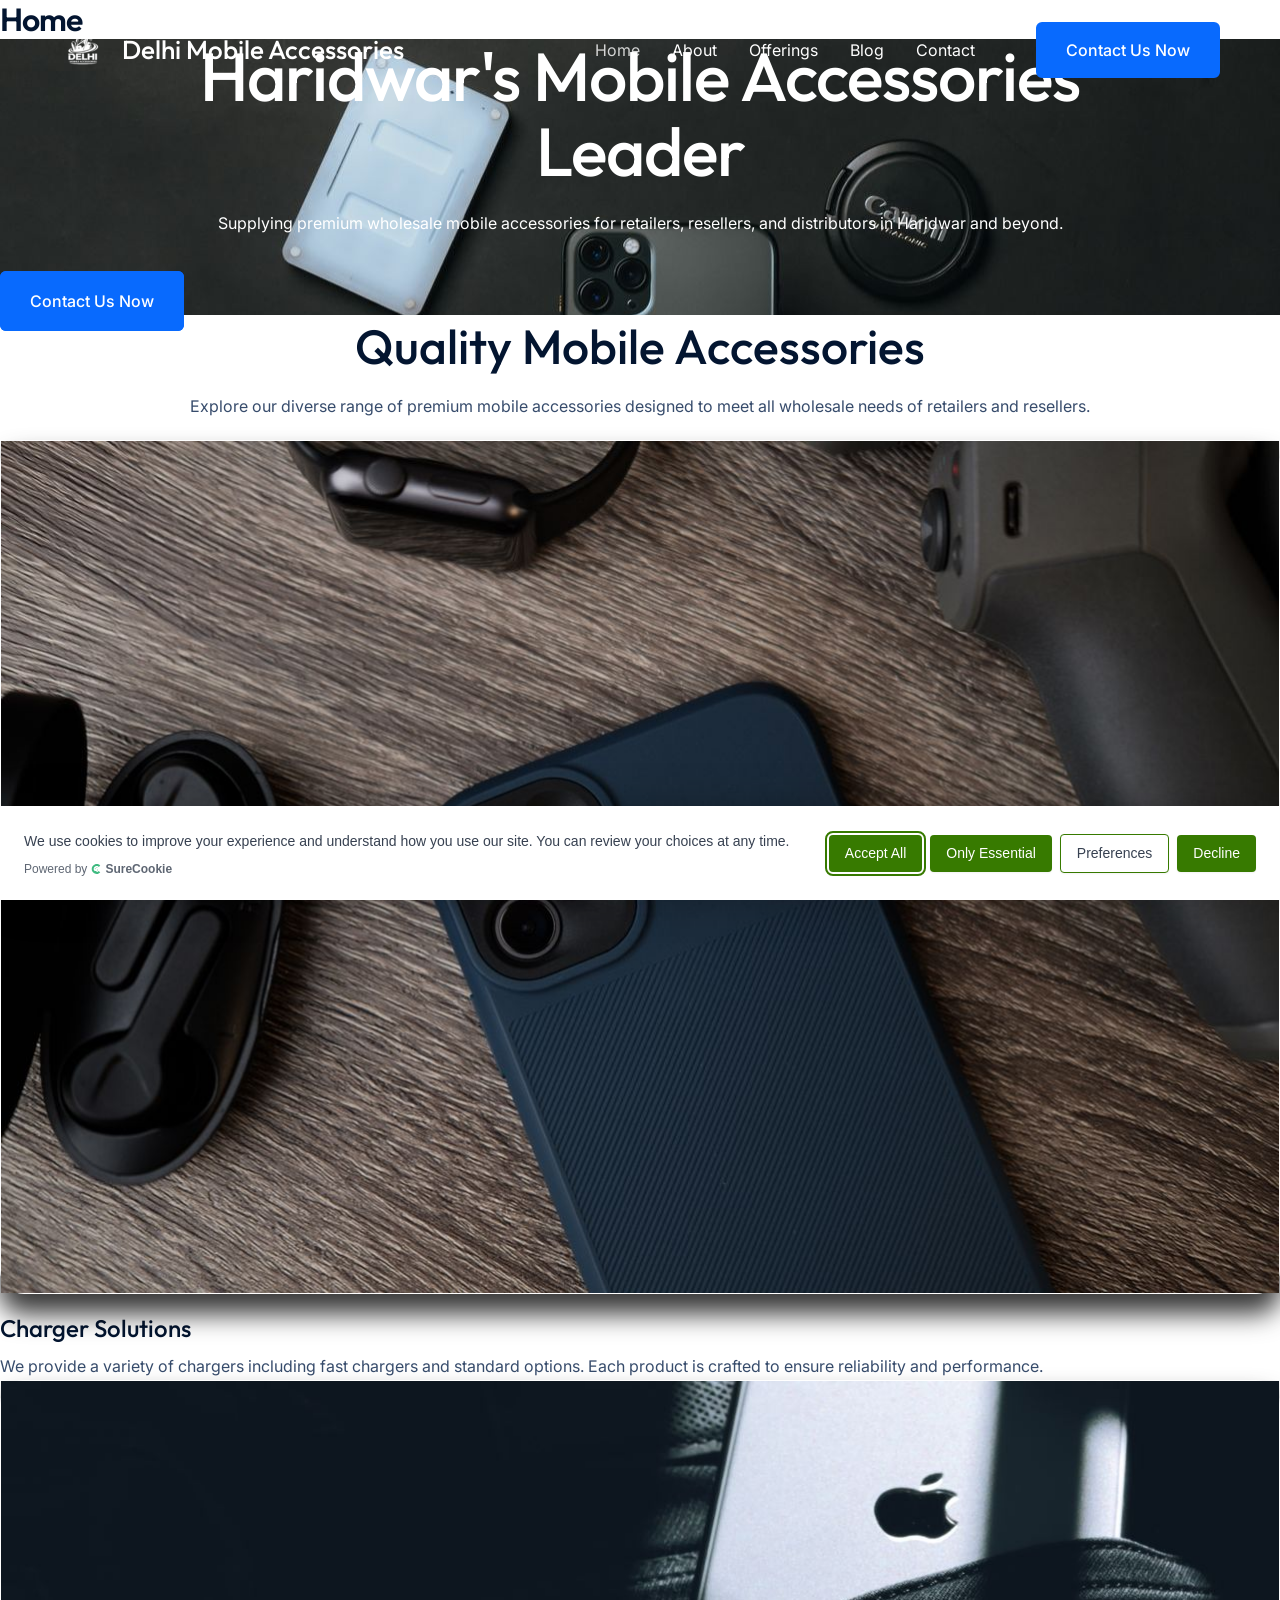
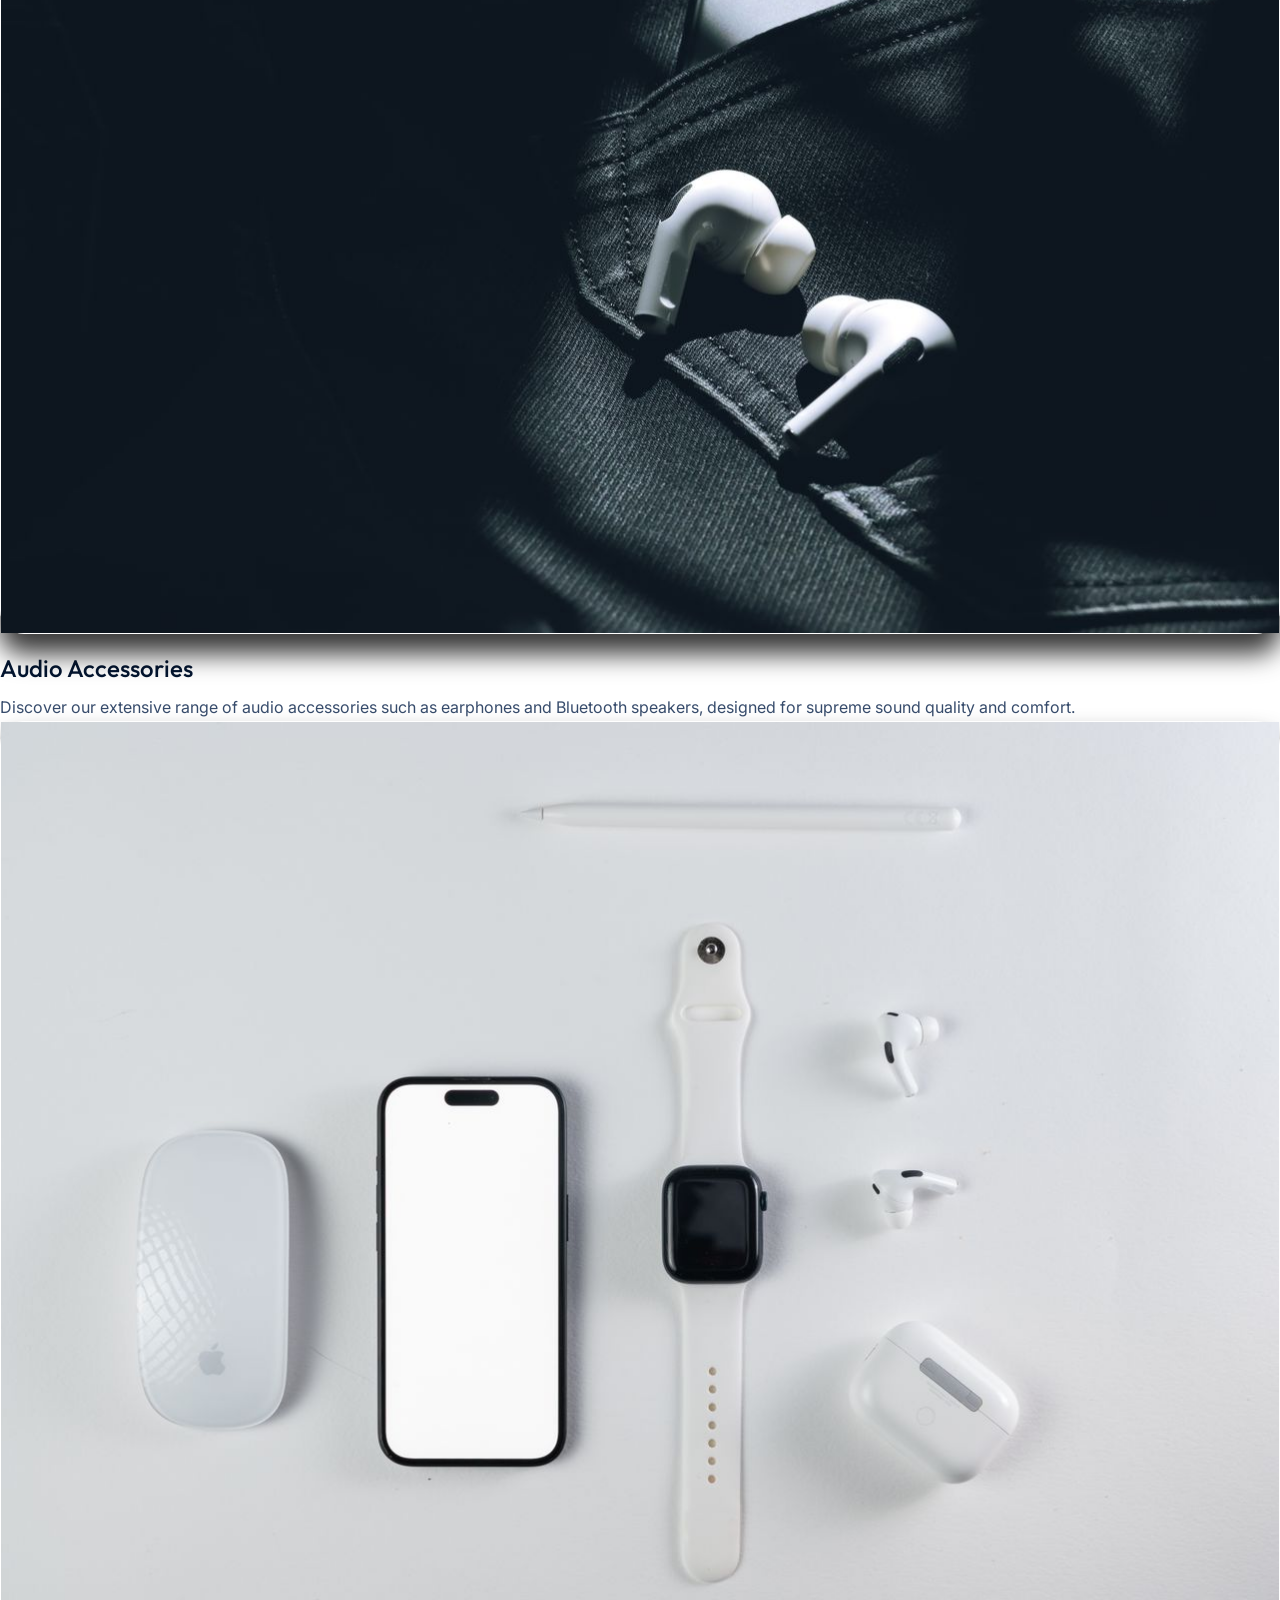
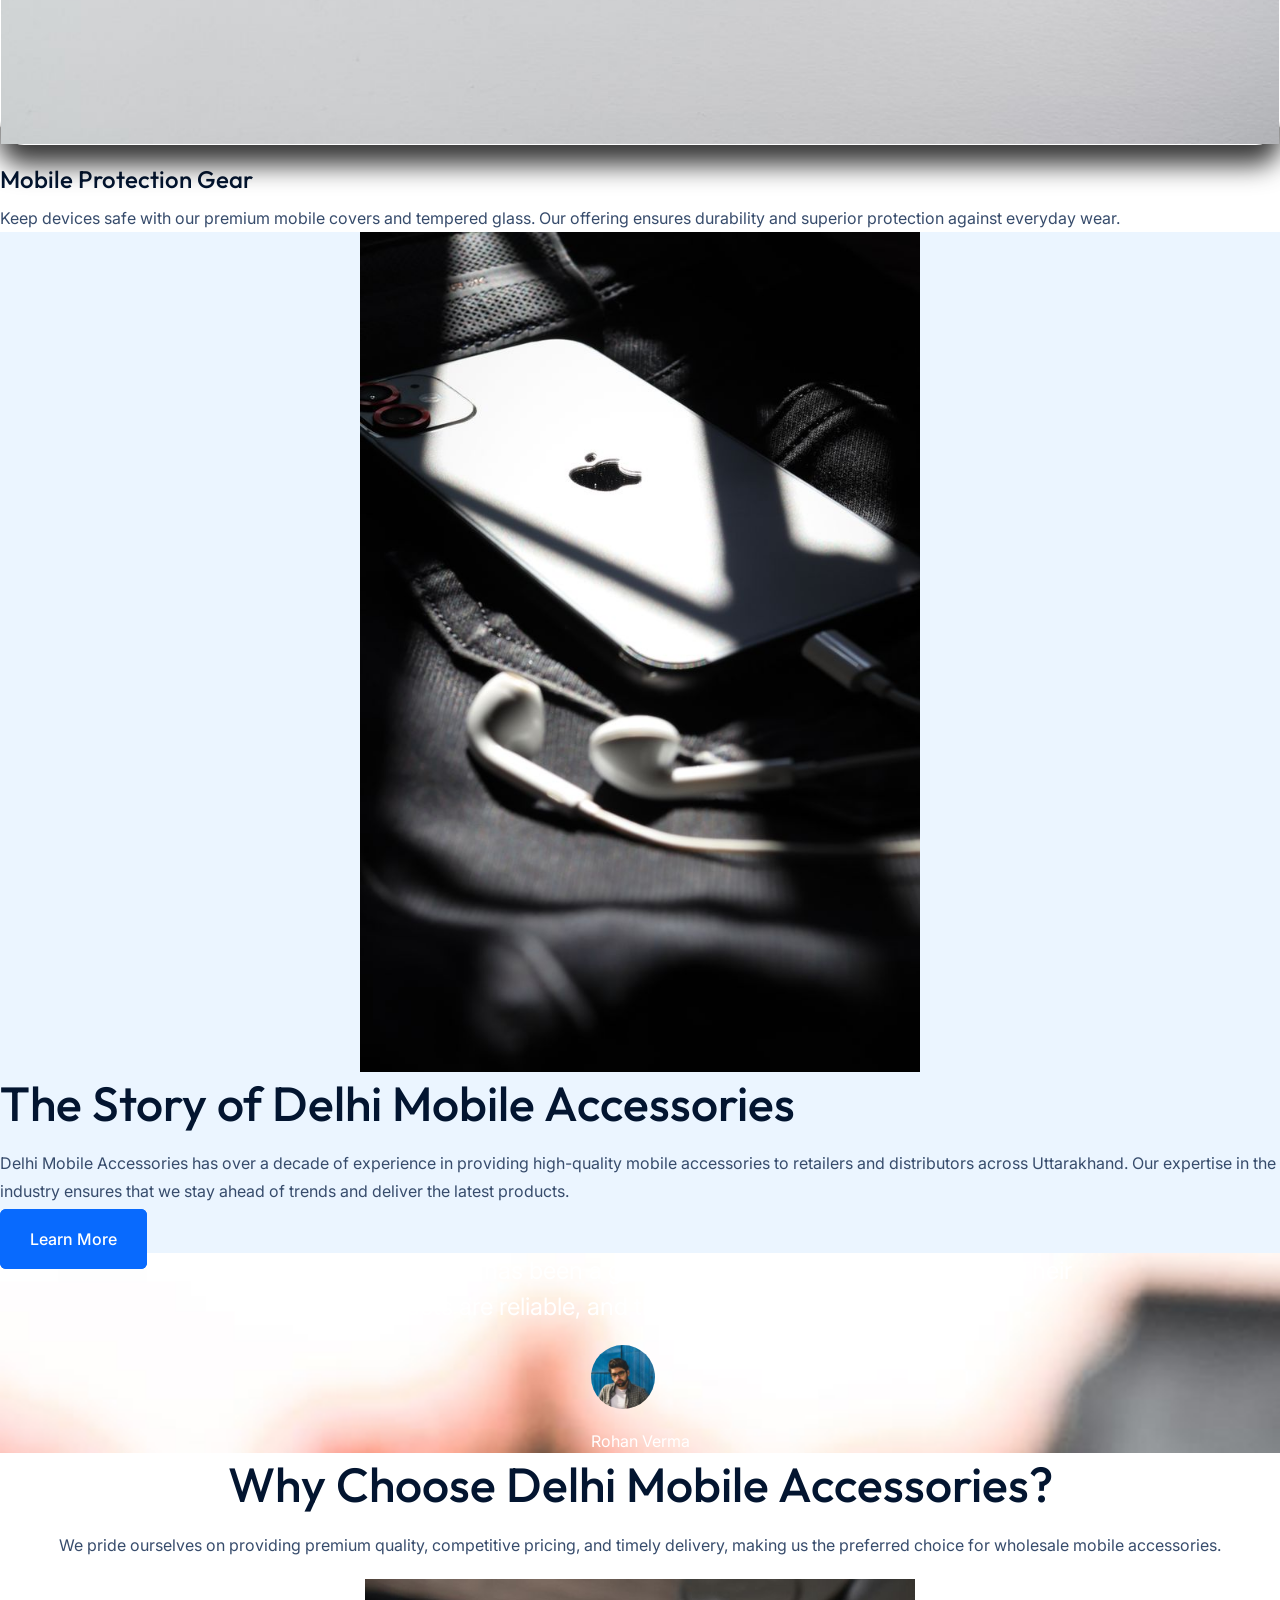
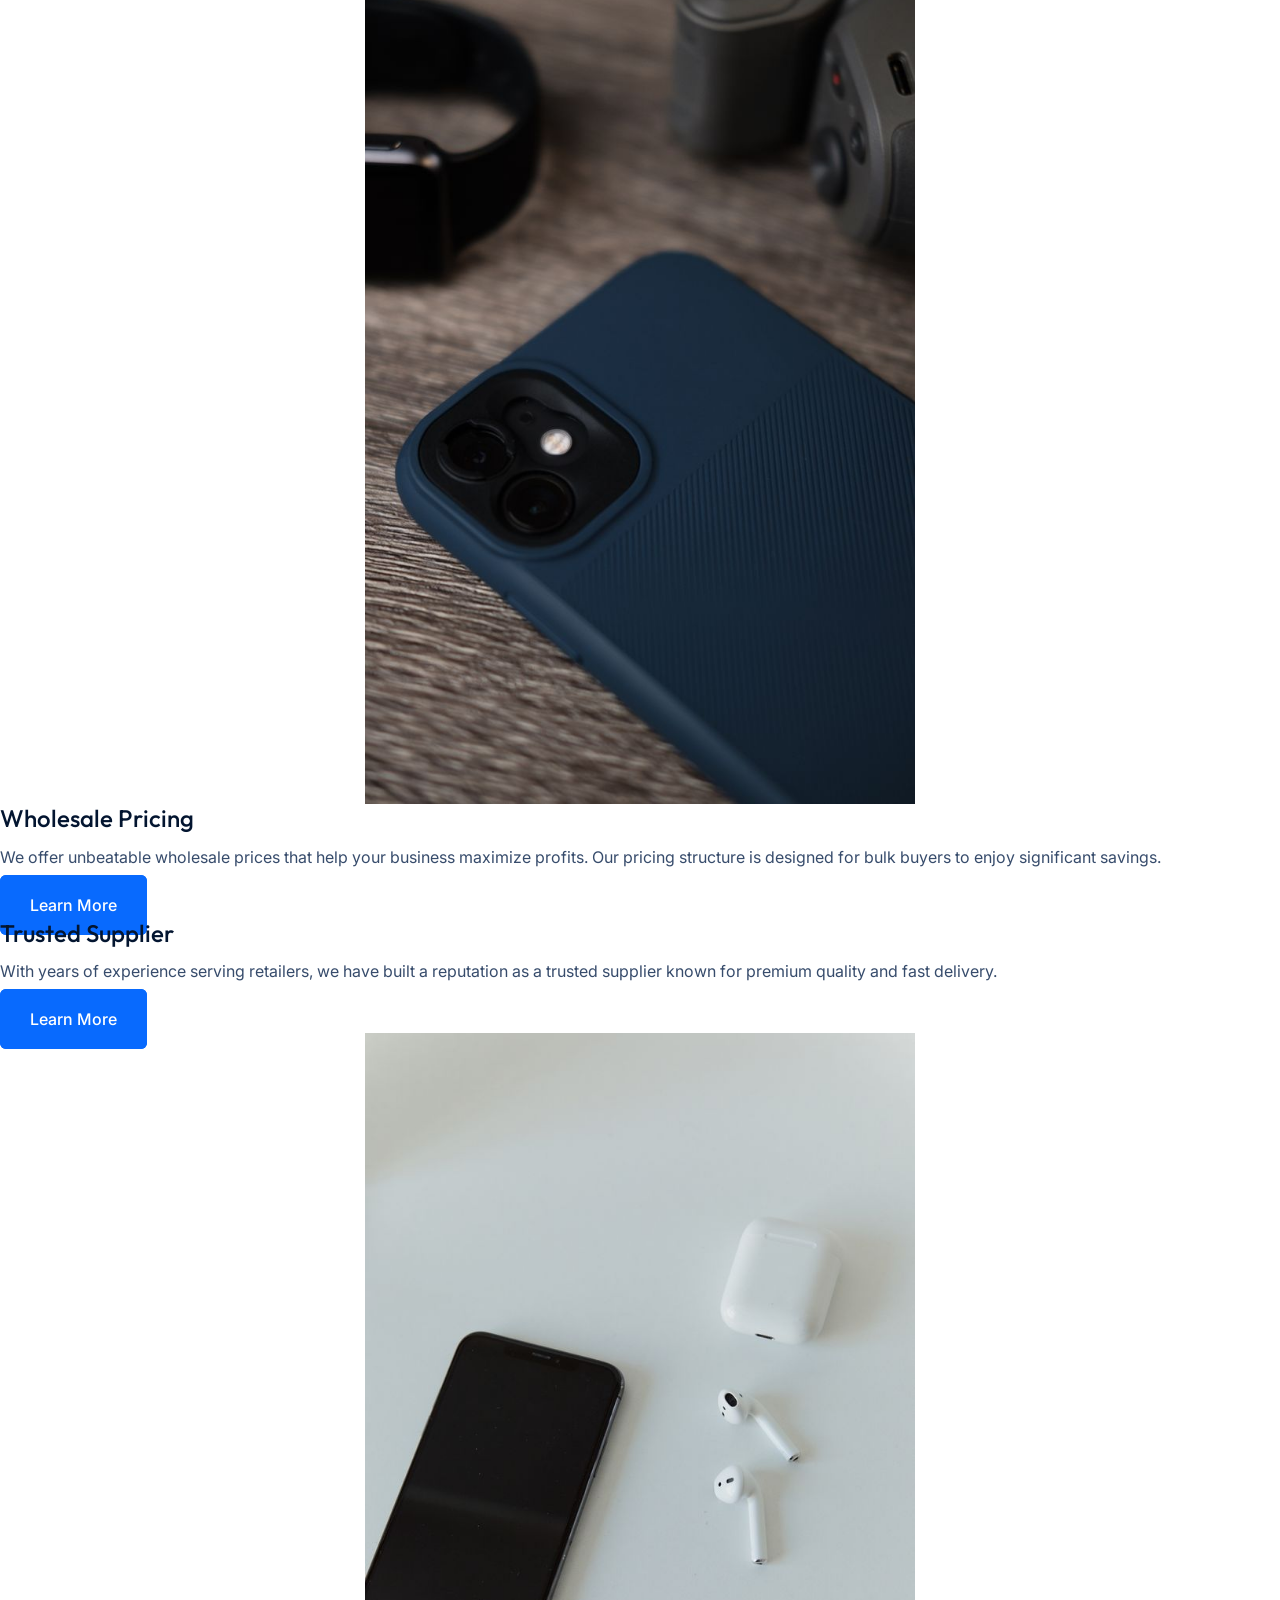
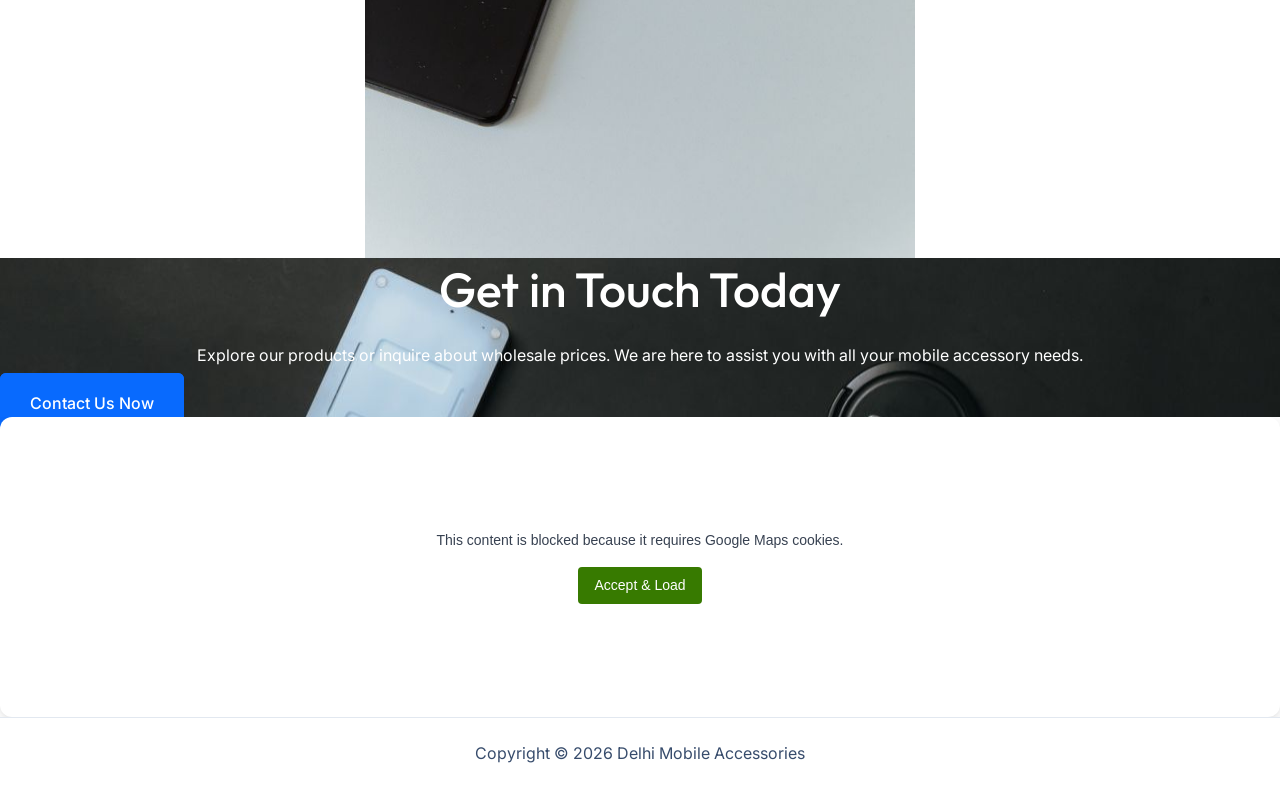
==== commit e02b0373: "Update index.html" ====
--- a/index.html
+++ b/index.html
@@ -217,7 +217,7 @@
 				.lg-thumb-item.active {
 					opacity: 1;
 				}
-	         </style></head>
+	         </style>
 
 <body itemtype="https://schema.org/WebPage" itemscope="itemscope" class="home wp-singular page-template-default page page-id-275 wp-custom-logo wp-embed-responsive wp-theme-astra surerank-1.9.2 ehf-template-astra ehf-stylesheet-astra ast-desktop ast-page-builder-template ast-no-sidebar astra-4.13.6 ast-single-post ast-inherit-site-logo-transparent ast-theme-transparent-header ast-hfb-header ast-normal-title-enabled elementor-default elementor-kit-30 elementor-page elementor-page-275">
 			<script>
@@ -307,6 +307,7 @@
 </ul></div></nav></div></div>		</div>
 					</div>
 			</div>
+				<link rel="stylesheet" href="./mobile-fix.css">
 		</header><!-- #masthead -->
 			<div id="content" class="site-content">
 		<div class="ast-container">
--- a/mobile-fix.css
+++ b/mobile-fix.css
@@ -0,0 +1,14 @@
+
+/* Add this file and include it LAST on all pages */
+html,body{overflow-x:hidden!important;width:100%!important}
+img{max-width:100%!important;height:auto!important}
+iframe{max-width:100%!important}
+@media(max-width:768px){
+.elementor-container,.container,.e-con{width:100%!important;max-width:100%!important;padding-left:15px!important;padding-right:15px!important}
+.elementor-row,.elementor-column-wrap{flex-wrap:wrap!important}
+.elementor-column{width:100%!important;max-width:100%!important;flex:0 0 100%!important}
+.elementor-button{width:100%!important;text-align:center!important}
+.elementor-nav-menu{display:flex!important;flex-direction:column!important}
+h1{font-size:36px!important}
+h2{font-size:28px!important}
+}
